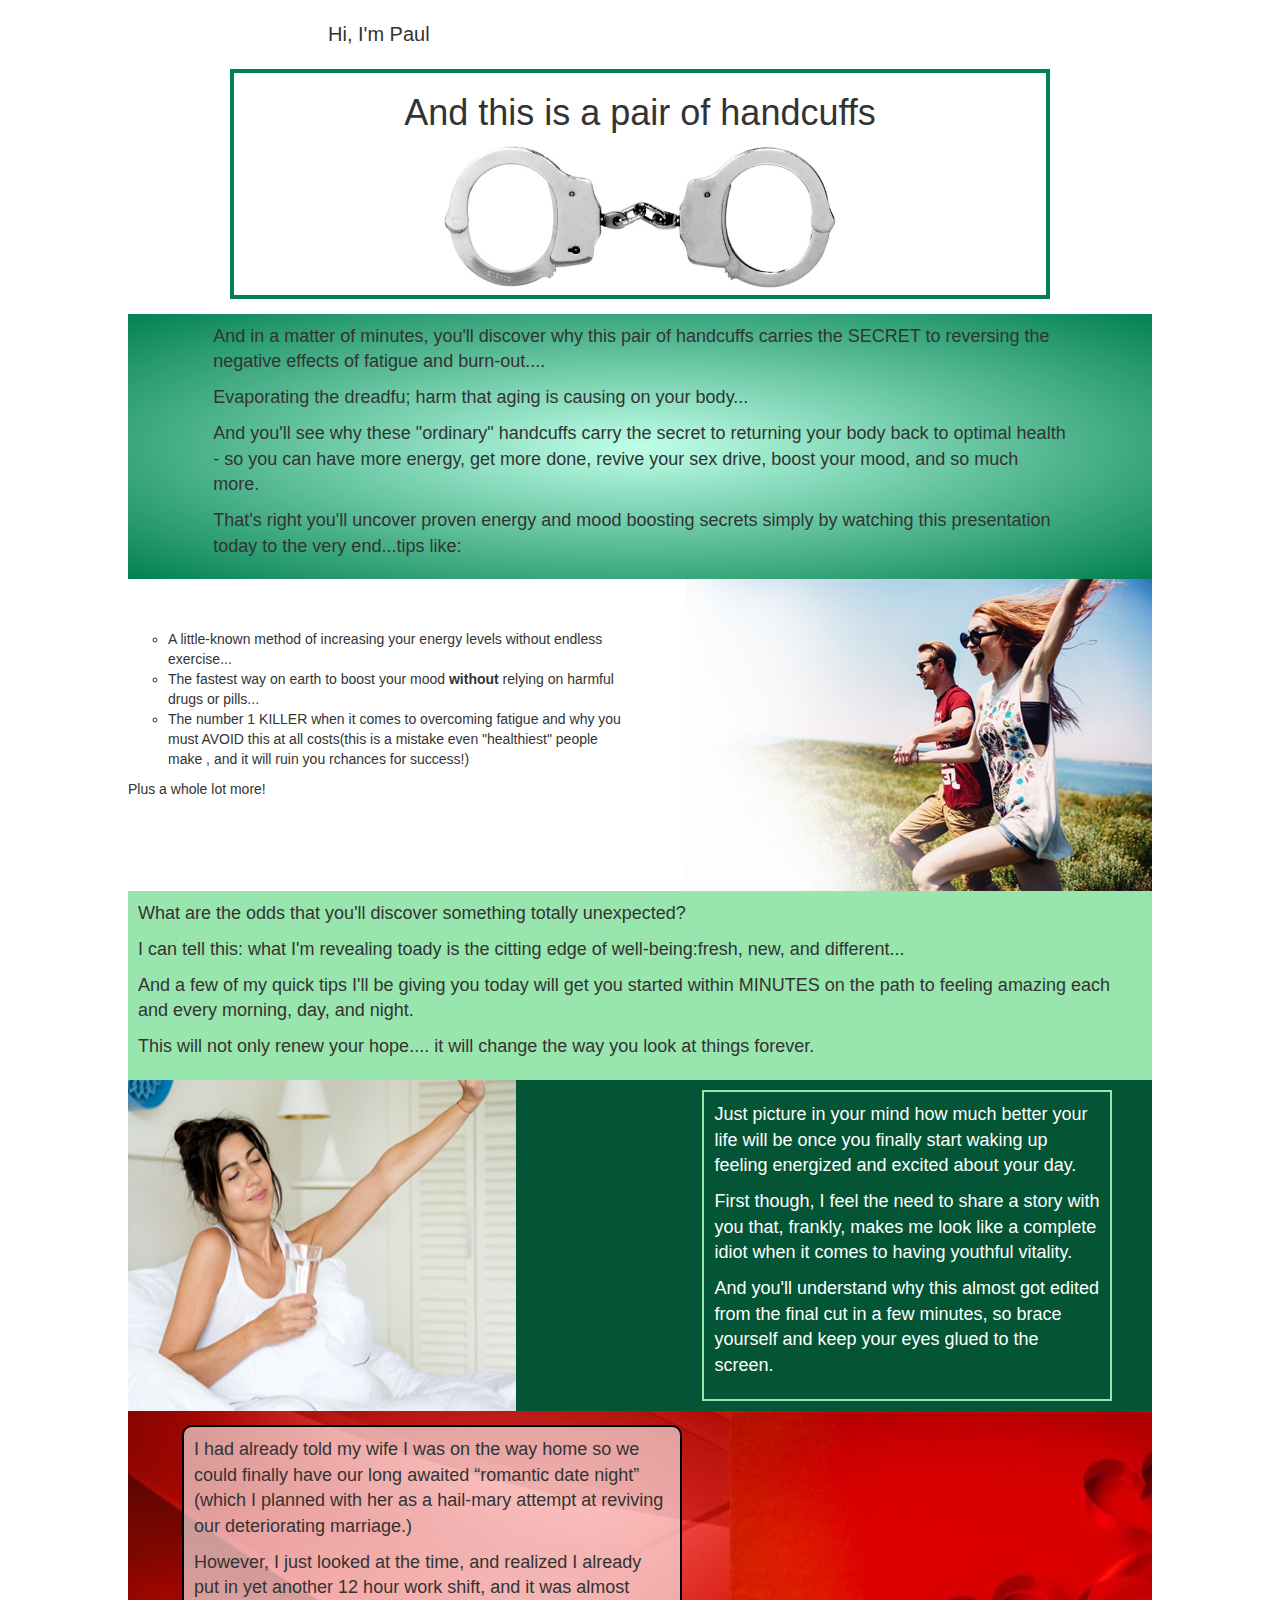
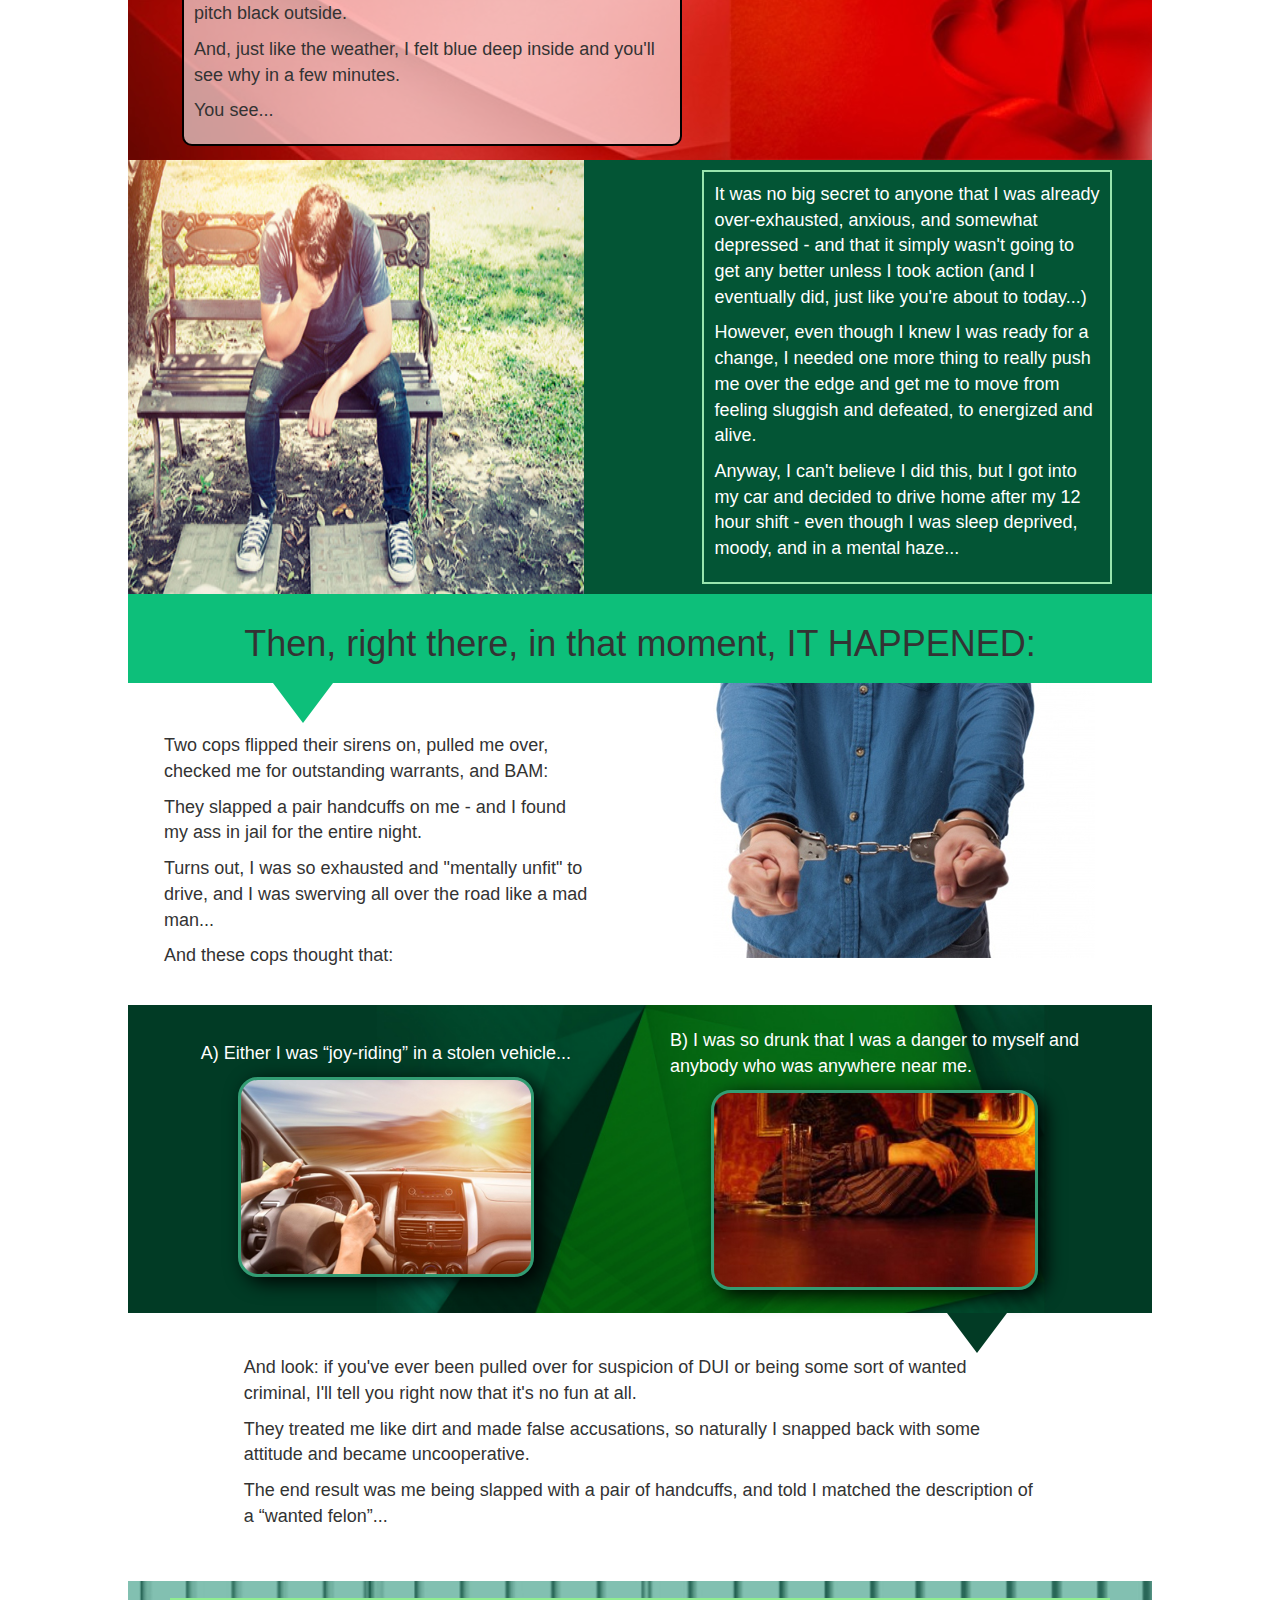
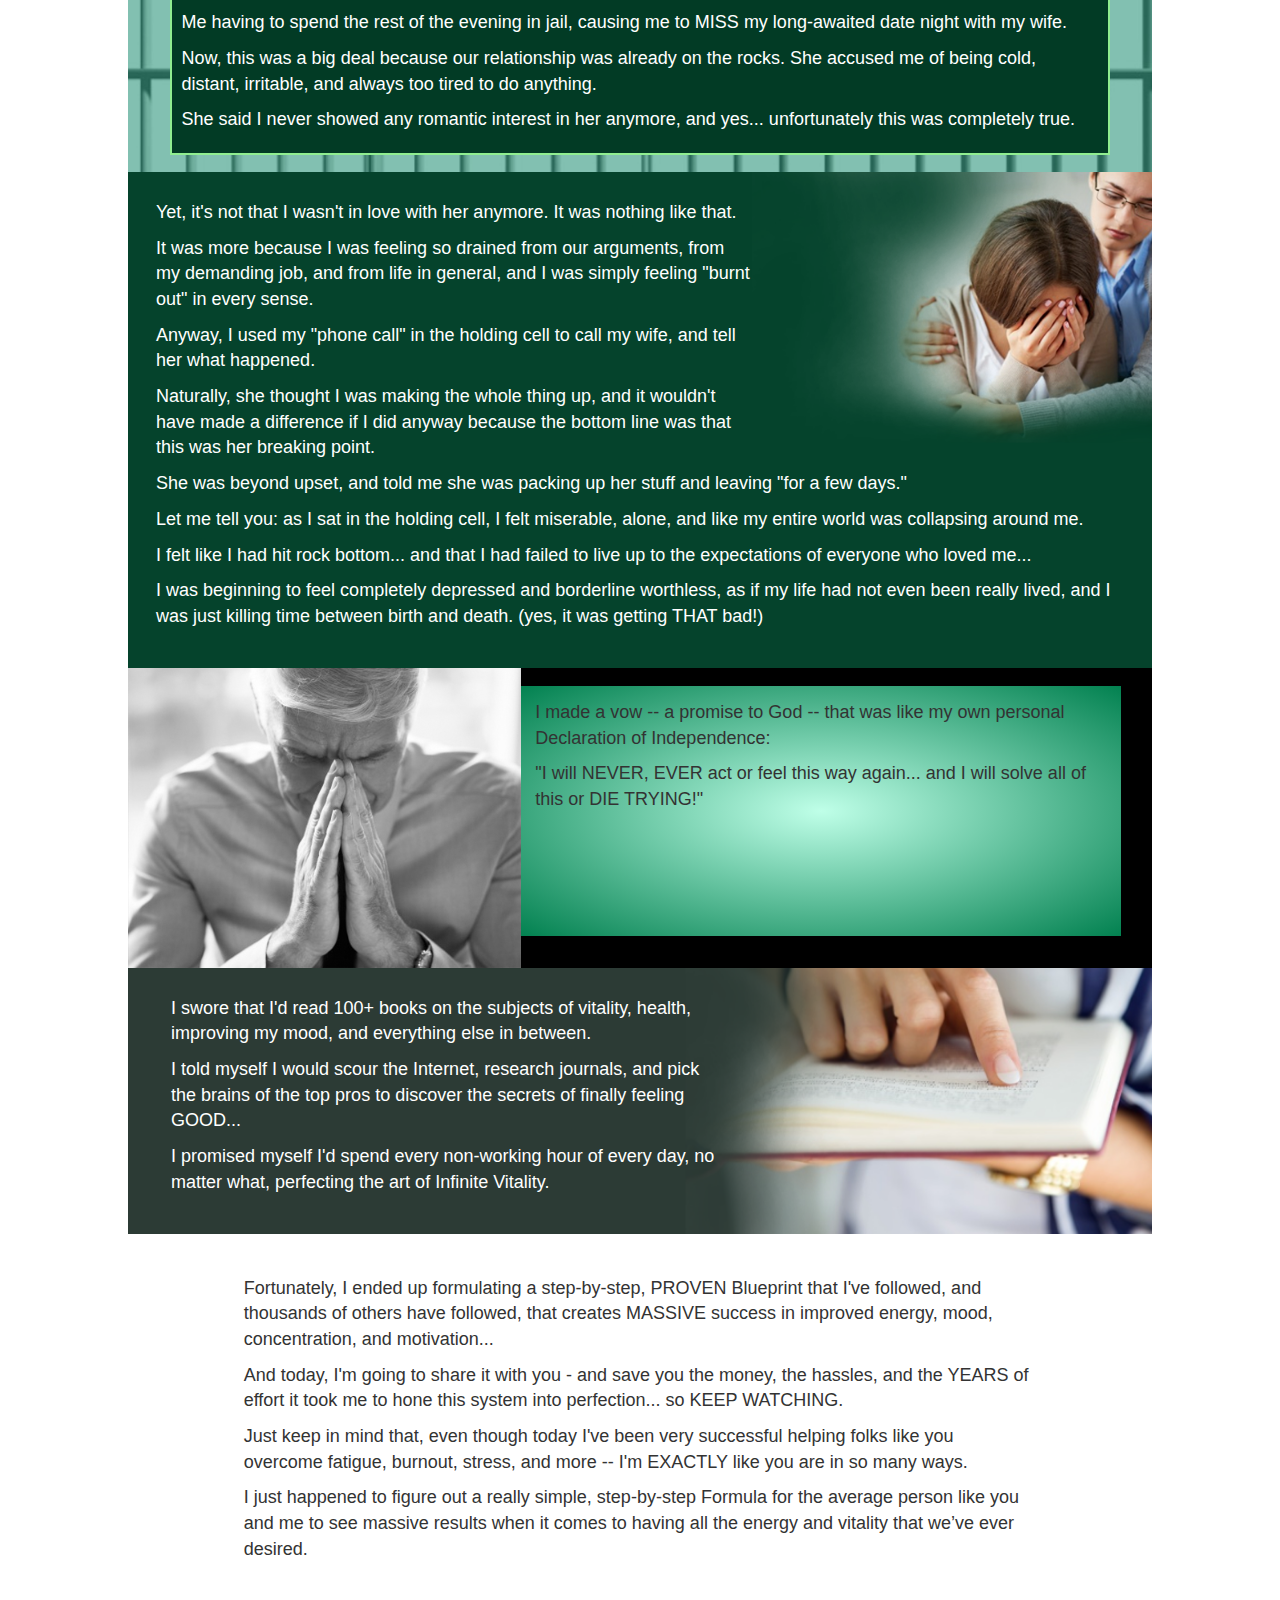
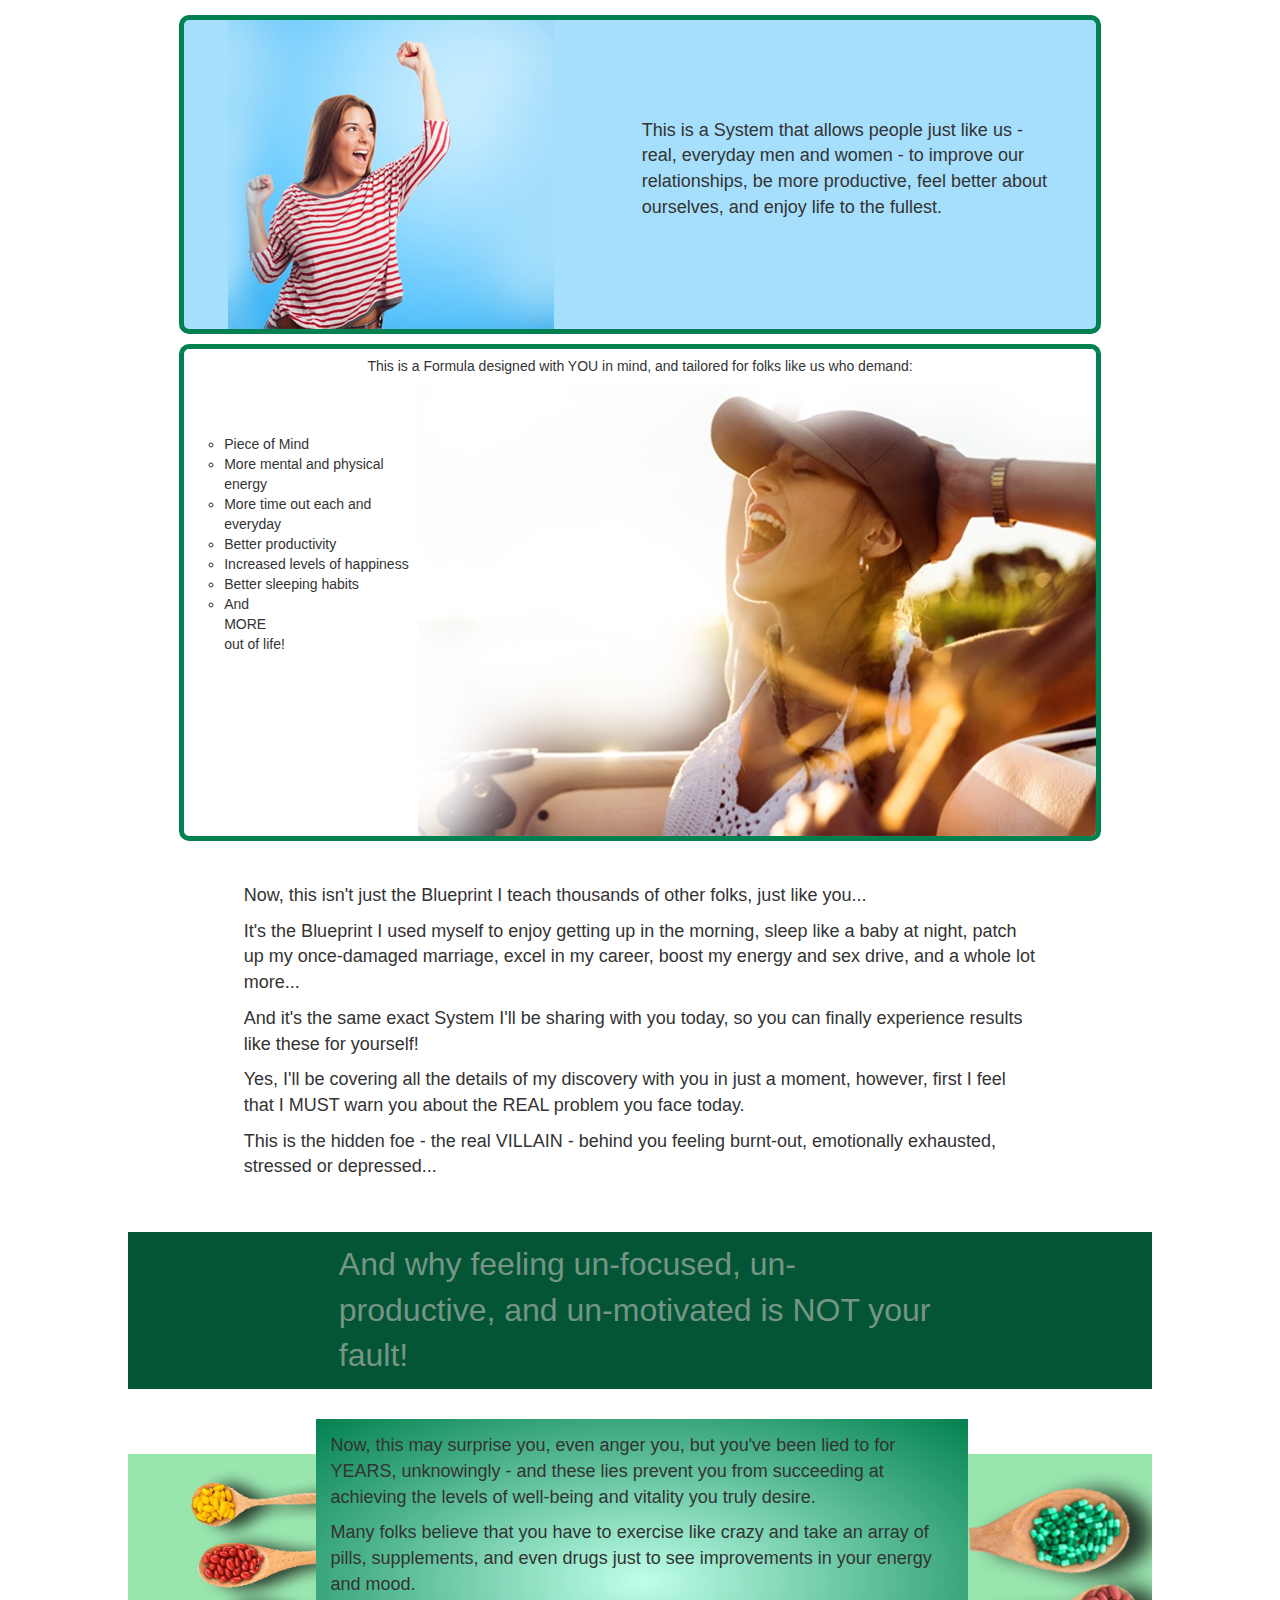
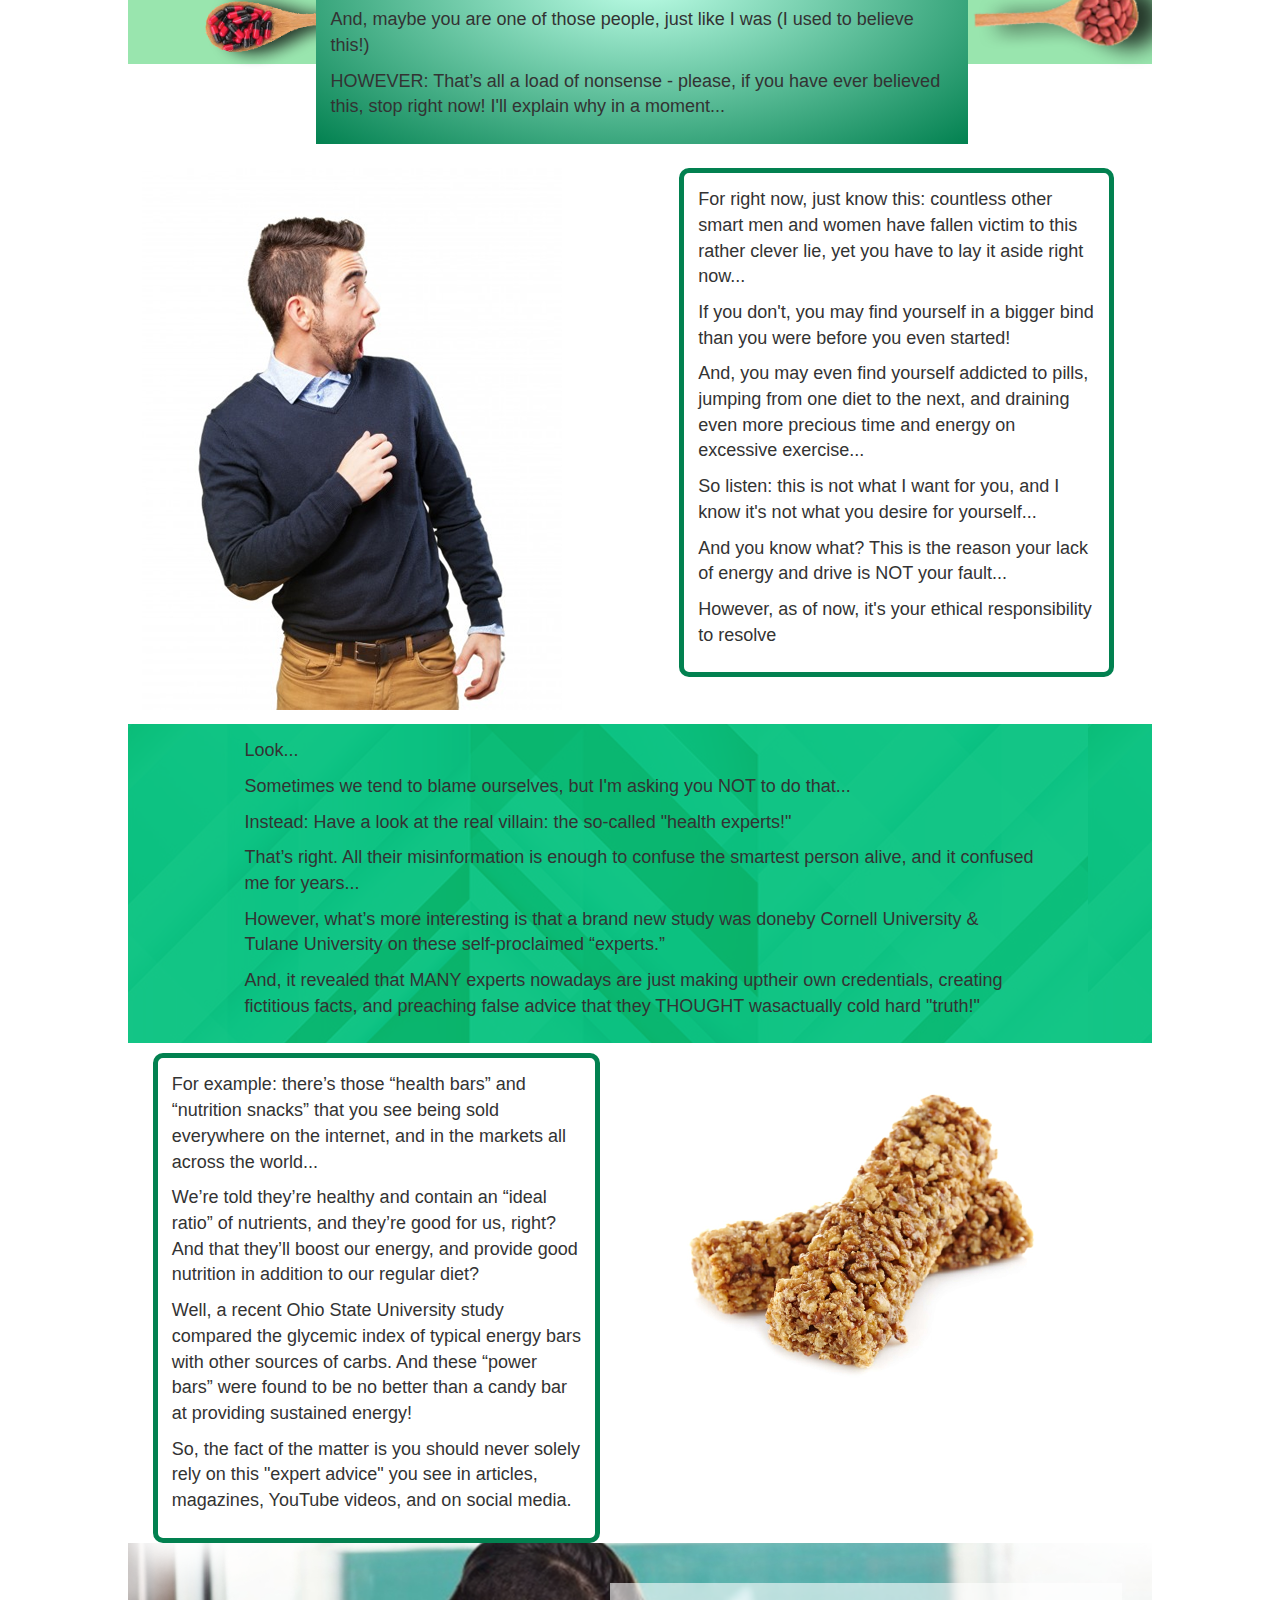
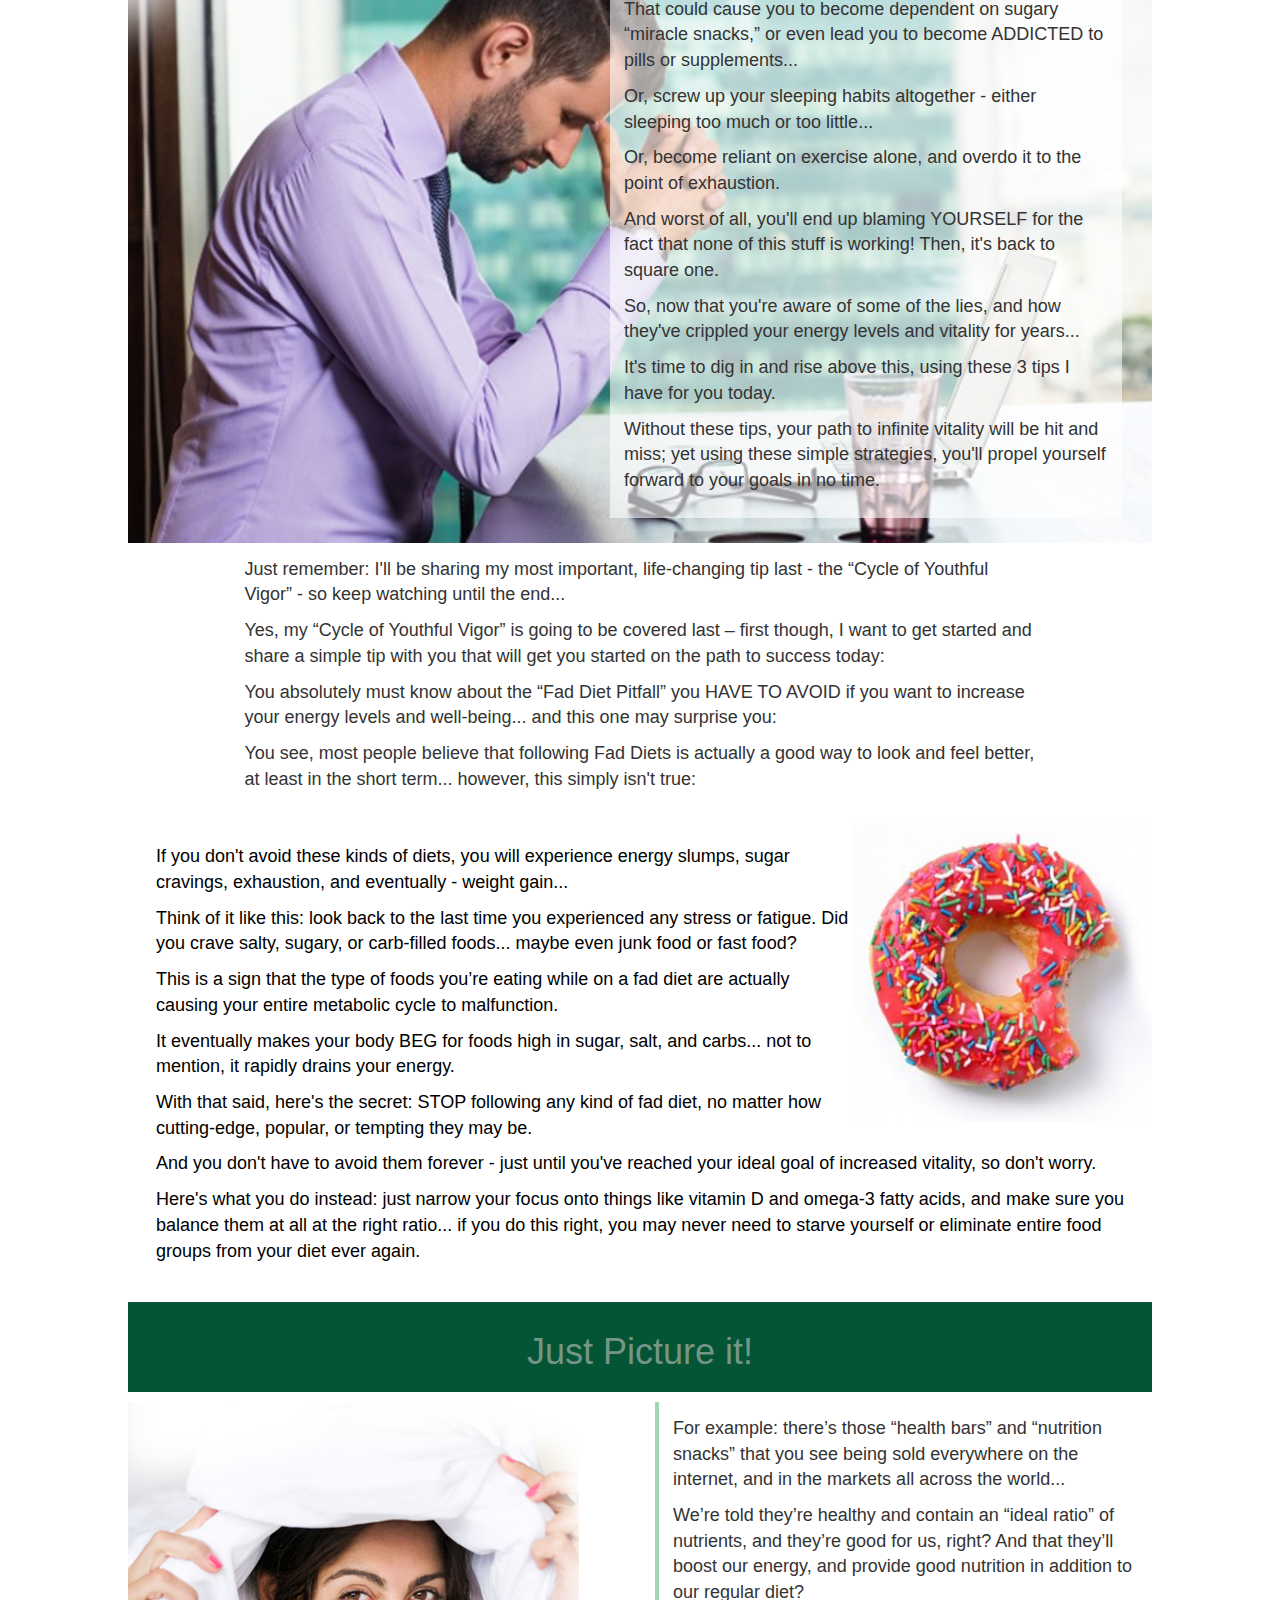
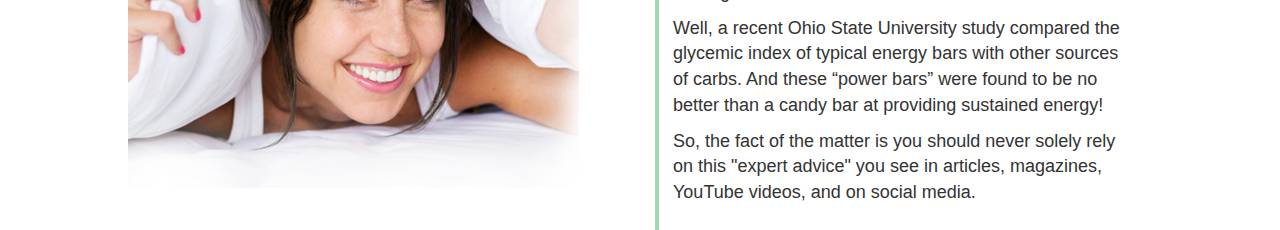
==== index.html @ 65fd3112 "finishes page 2" ====
<!DOCTYPE html>
<html>
  <head>
    <meta charset="utf-8">
    <link rel="stylesheet" href="https://maxcdn.bootstrapcdn.com/bootstrap/3.3.7/css/bootstrap.min.css" integrity="sha384-BVYiiSIFeK1dGmJRAkycuHAHRg32OmUcww7on3RYdg4Va+PmSTsz/K68vbdEjh4u" crossorigin="anonymous">
    <link rel="stylesheet" href="css/styles.css">
    <meta name="viewport" content="width=device-width, initial-scale=1.0">
    <title></title>
  </head>
  <body>
    <div class="page-container">
      <span id="paul">Hi, I'm Paul</span>
      <div class="cuffs-container">
        <h1>And this is a pair of handcuffs</h1>
        <img id="cuffs" src="img/cuffs.jpg">
      </div>
      <div class="content-cuffs-container">
        <div class="content-cuffs">
          <p>And in a matter of minutes, you'll discover why this pair of handcuffs carries the SECRET to reversing the negative effects of fatigue and burn-out....</p>
          <p>Evaporating the dreadfu; harm that aging is causing on your body...</p>
          <p>And you'll see why these "ordinary" handcuffs carry the secret to returning your body back to optimal health - so you can have more energy, get more done, revive your sex drive, boost your mood, and so much more.</p>
          <p>That's right you'll uncover proven energy and mood boosting secrets simply by watching this presentation today to the very end...tips like:</p>
        </div>
      </div>
      <div class="couples-container">
        <div class="row">
          <div class="col-sm-6">
            <ul>
              <li>A little-known method of increasing your energy levels without endless exercise...</li>
              <li>The fastest way on earth to boost your mood <b>without</b> relying on harmful drugs or pills...</li>
              <li>The number 1 KILLER when it comes to overcoming fatigue and why you must AVOID this at all costs(this is a mistake even "healthiest" people make , and it will ruin you rchances for success!)</li>
            </ul>
            <span id="plus">Plus a whole lot more!</span>
          </div>
          <div class="col-sm-6">
            <img id="couple" src="img/couple.jpg" alt="couple">
          </div>
        </div>
        <div class="content">
          <p>What are the odds that you'll discover something totally unexpected?</p>
          <p>I can tell this: what I'm revealing toady is the citting edge of well-being:fresh, new, and different...</p>
          <p>And a few of my quick tips I'll be giving you today will get you started within MINUTES on the path to feeling amazing each and every morning, day, and night.</p>
          <p>This will not only renew your hope.... it will change the way you look at things forever.</p>
        </div>
      </div>
      <div class="style1-box">
          <img src="img/woman.jpg" alt="">
        <div class="style1-box-content">
          <p>Just picture in your mind how much better your life will be once you finally start waking up feeling energized and excited about your day.<p/>
          <p>First though, I feel the need to share a story with you that, frankly, makes me look like a complete idiot when it comes to having youthful vitality.<p/>
          <p>And you'll understand why this almost got edited from the final cut in a few minutes, so brace yourself and keep your eyes glued to the screen.<p/>
        </div>
      </div>
        <div class="heart-container">
          <div class="heart-content">
            <p>I had already told my wife I was on the way home so we could finally have our long awaited “romantic date night” (which I planned with her as a hail-mary attempt at reviving our deteriorating marriage.)</p>
            <p>However, I just looked at the time, and realized I already put in yet another 12 hour work shift, and it was almost pitch black outside.</p>
            <p>And, just like the weather, I felt blue deep inside and you'll see why in a few minutes.</p>
            <p>You see...</p>
          </div>
        </div>
        <div class="style1-box">
            <img src="img/depressed-man-1.jpg" alt="">
          <div class="style1-box-content">
            <p>It was no big secret to anyone that I was already over-exhausted, anxious, and somewhat depressed - and that it simply wasn't going to get any better unless I took action (and I eventually did, just like you're about to today...)</p>

            <p>However, even though I knew I was ready for a change, I needed
            one more thing to really push me over the edge and get me to
            move from feeling sluggish and defeated, to energized and alive.</p>

            <p>Anyway, I can't believe I did this, but I got into my car and decided
            to drive home after my 12 hour shift - even though I was sleep
            deprived, moody, and in a mental haze...</p>
          </div>
        </div>
        <div id="ithappened">
          <h1>Then, right there, in that moment, IT HAPPENED:</h1>
        </div>
        <div class="row">
          <div class="col-sm-6">
            <div class="man-cuffs-content">
              <p>Two cops flipped their sirens on, pulled me over, checked me for outstanding warrants, and BAM:</p>
              <p>They slapped a pair handcuffs on me - and I found my ass in jail for the entire night.</p>
              <p>Turns out, I was so exhausted and "mentally unfit" to drive, and I was swerving all over the road like a mad man...</p>
              <p>And these cops thought that:</p>
            </div>
          </div>
          <div class="col-sm-6 man-cuffs">
            <img src="img/cuffs2.jpg" alt="A man in cuffs">
          </div>
        </div>
        <div class="choices">
          <div class="choiceA">
            <p>A) Either I was “joy-riding” in a stolen vehicle...</p>
            <div id="choiceA"></div>
          </div>
          <div class="choiceB">
            <p>B) I was so drunk that I was a danger to myself and<br> anybody who was anywhere near me.</p>
            <div id="choiceB"></div>
          </div>
        </div>
        <div class="plain-white-container">
          <div class="plain-white-content">
            <p>And look: if you've ever been pulled over for suspicion of DUI or being some sort of wanted criminal,
            I'll tell you right now that it's no fun at all.</p>
            <p>They treated me like dirt and made false accusations, so naturally I snapped back with some attitude
            and became uncooperative.</p>
            <p>The end result was me being slapped with a pair of handcuffs, and told I matched the description of
            a “wanted felon”...</p>
          </div>
        </div>
        <div class="bar-design-container">
          <div class="bar-design-content">
            <p>Me having to spend the rest of the evening in jail, causing me to MISS my long-awaited date night with my wife.</p>
            <p>Now, this was a big deal because our relationship was already on the rocks. She accused me of being cold, distant, irritable, and always too tired to do anything.</p>
            <p>She said I never showed any romantic interest in her anymore, and yes... unfortunately this was completely true.</p>
          </div>
        </div>
        <div class="style2-box-container">
          <div class="style2-box">
            <img id="crying-woman" src="img/woman-crying.png" alt="">
            <p>Yet, it's not that I wasn't in love with her anymore. It was nothing like that.</p>
            <p>It was more because I was feeling so drained from our arguments, from my demanding job, and from life in general, and I was simply feeling "burnt out" in every sense.</p>
            <p>Anyway, I used my "phone call" in the holding cell to call my wife, and tell her what happened.</p>
            <p>Naturally, she thought I was making the whole thing up, and it wouldn't have made a difference if I did anyway because the bottom line was that this was her breaking point.</p>
            <p>She was beyond upset, and told me she was packing up her stuff and leaving "for a few days."</p>
            <p>Let me tell you: as I sat in the holding cell, I felt miserable, alone, and like my entire world was collapsing around me.</p>
            <p>I felt like I had hit rock bottom... and that I had failed to live up to the expectations of everyone who loved me...</p>
            <p>I was beginning to feel completely depressed and borderline worthless, as if my life had not even been really lived, and I was just killing time between birth and death. (yes, it was getting THAT bad!)</p>
          </div>
        </div>
        <div class="praying-man-container">
          <div id="praying-man"></div>
          <div class="praying-man-content">
            <p>I made a vow -- a promise to God -- that was like my own
              personal Declaration of Independence:<p>
            <p>"I will NEVER, EVER act or feel this way again... and I will solve all of this or DIE TRYING!"<p>
          </div>
        </div>
        <div class="hands-reading">
          <div id="hand-content">
            <div id="empty-block"></div>
            <p>I swore that I'd read 100+ books on the subjects of vitality, health, improving my mood, and everything else in between.</p>
            <p>I told myself I would scour the Internet, research journals, and pick the brains of the top pros to discover the secrets of finally feeling GOOD...</p>
            <p>I promised myself I'd spend every non-working hour of every day, no matter what, perfecting the art of Infinite Vitality.</p>
          </div>
        </div>
        <div class="plain-white-container">
          <div class="plain-white-content">
            <p>Fortunately, I ended up formulating a step-by-step, PROVEN Blueprint that I've followed, and thousands of others have followed, that creates MASSIVE success in improved energy, mood, concentration, and motivation...</p>
            <p>And today, I'm going to share it with you - and save you the money, the hassles, and the YEARS of effort it took me to hone this system into perfection... so KEEP WATCHING.</p>
            <p>Just keep in mind that, even though today I've been very successful helping folks like you overcome fatigue, burnout, stress, and more -- I'm EXACTLY like you are in so many ways.</p>
            <p>I just happened to figure out a really simple, step-by-step Formula for the average person like you and me to see massive results when it comes to having all the energy and vitality that we’ve ever desired.</p>
          </div>
        </div>
        <div id="blue" class="main-rounded-container">
          <img id="woman-celebrating" src="img/woman-celebrating.png" alt="">
          <div class="woman-celebrating-1">
            <p>This is a System that allows people just like us - real, everyday men and women - to improve our relationships, be more productive, feel better about ourselves, and enjoy life to the fullest.
          </div>
        </div>
        <div class="main-rounded-container">
          <h5 style="text-align: center;">This is a Formula designed with YOU in mind, and tailored for folks like us who demand:</h5>
          <div class="woman-yelling">
            <ul>
              <li>Piece of Mind</li>
              <li>More mental and physical energy</li>
              <li>More time out each and everyday</li>
              <li>Better productivity</li>
              <li>Increased levels of happiness</li>
              <li>Better sleeping habits</li>
              <li>And <br>MORE</br> out of life!</li>
            </ul>
            <img src="img/woman-yelling.png" alt="a woman yelling">
          </div>
        </div>
        <div class="plain-white-container">
          <div class="plain-white-content">
            <p>Now, this isn't just the Blueprint I teach thousands of other folks, just like you...</p>
            <p>It's the Blueprint I used myself to enjoy getting up in the morning, sleep like a baby at night, patch up
            my once-damaged marriage, excel in my career, boost my energy and sex drive, and a whole lot more...</p>
            <p>And it's the same exact System I'll be sharing with you today, so you can finally experience results like these for yourself!</p>
            <p>Yes, I'll be covering all the details of my discovery with you in just a moment, however, first I feel that I MUST warn you about the REAL problem you face today.</p>
            <p>This is the hidden foe - the real VILLAIN - behind you feeling burnt-out, emotionally exhausted, stressed or depressed...</p>
          </div>
        </div>
        <div class="content green">
          <div id="why">And why feeling un-focused, un-productive, and un-motivated is NOT your fault!</div>
        </div>
        <div class="spoons-container">
          <div id="green-box"></div>
          <div class="spoons">
            <img id="spoon-1" src="img/spoons-1.png" width="300px" height="200px" alt="">
            <div class="spoons-content">
              <p>Now, this may surprise you, even anger you, but you've been lied to for YEARS, unknowingly - and these lies prevent you from succeeding at achieving the levels of well-being and vitality you truly desire.</p>
              <p>Many folks believe that you have to exercise like crazy and take an array of pills, supplements, and even drugs just to see improvements in your energy and mood.</p>
              <p>And, maybe you are one of those people, just like I was (I used to believe this!)</p>
              <p>HOWEVER: That’s all a load of nonsense - please, if you have ever believed this, stop right now! I'll explain why in a moment...</p>
            </div>
            <img id="spoon-2" src="img/spoons-2.png" width="400px" height="200px" alt="">
          </div>
        </div>
        <div class="man-surprised">
          <div class="row">
            <div class="col-sm-6">
              <img src="img/surprised-man.png" alt="a surprised man">
            </div>
            <div class="col-sm-6">
              <div class="main-rounded-container man-content" style="padding: 1em;">
                <p>For right now, just know this: countless other smart men and women have fallen victim to this rather clever lie, yet you have to lay it aside right now...<p>
                <p>If you don't, you may find yourself in a bigger bind than you were before you even started!<p>
                <p>And, you may even find yourself addicted to pills, jumping from one diet to the next, and draining even more precious time and energy on excessive exercise...<p>
                <p>So listen: this is not what I want for you, and I know it's not what you desire for yourself...<p>
                <p>And you know what? This is the reason your lack of energy and drive is NOT your fault...<p>
                <p>However, as of now, it's your ethical responsibility to resolve<p>
              </div>
            </div>
          </div>
        </div>
        <div class="green-design-bg">
          <div class="green-design-content">
            <p>Look...</p>
            <p>Sometimes we tend to blame ourselves, but I'm asking you NOT to do that...</p>
            <p>Instead: Have a look at the real villain: the so-called "health experts!"</p>
            <p>That’s right. All their misinformation is enough to confuse the smartest person alive, and it confused me for years...</p>
            <p>However, what’s more interesting is that a brand new study was doneby Cornell University & Tulane University on these self-proclaimed “experts.”</p>
            <p>And, it revealed that MANY experts nowadays are just making uptheir own credentials, creating fictitious facts, and preaching false advice that they THOUGHT wasactually cold hard "truth!"</p>
            </div>
        </div>
        <div class="row" style="margin-top: 10px;">
          <div class="col-sm-6">
            <div class="main-rounded-container man-content" style="padding: 1em;">
              <p>For example: there’s those “health bars” and “nutrition snacks” that you see being sold everywhere on the internet, and in the markets all across the world...</p>
              <p>We’re told they’re healthy and contain an “ideal ratio” of nutrients, and they’re good for us, right? And that they’ll boost our energy, and provide good nutrition in addition to our regular diet?</p>
              <p>Well, a recent Ohio State University study compared the glycemic index of typical energy bars with other sources of carbs. And these “power bars” were found to be no better than a candy bar at providing sustained energy!</p>
              <p>So, the fact of the matter is you should never solely rely on this "expert advice" you see in articles, magazines, YouTube videos, and on social media.</p>
            </div>
          </div>
          <div class="col-sm-6">
            <img src="img/granola-bar.png" alt="a granola bar">
          </div>
        </div>
        <div class="frustrated-man">
          <div class="frustrated-man-content">
            <p>That could cause you to become dependent on sugary “miracle snacks,” or even lead you to become ADDICTED to pills or supplements...</p>
            <p>Or, screw up your sleeping habits altogether   - either sleeping too much or too little...</p>
            <p>Or, become reliant on exercise alone, and overdo it to the point of exhaustion. </p>
            <p>And worst of all, you'll end up blaming YOURSELF for the fact that none of this stuff is working! Then, it's back to square one.</p>
            <p>So, now that you're aware of some of the lies, and how they've crippled your energy levels and vitality for years...</p>
            <p>It's time to dig in and rise above this, using these 3 tips I have for you today.</p>
            <p>Without these tips, your path to infinite vitality will be hit and miss; yet using these simple strategies, you'll propel yourself forward to your goals in no time.</p>
          </div>
        </div>
        <div class="green-design-3">
          <div class="green-design-content">
            <p>Just remember: I'll be sharing my most important, life-changing tip last - the “Cycle of Youthful Vigor” - so keep watching until the end...<p>
              <p>Yes, my “Cycle of Youthful Vigor” is going to be covered last – first though, I want to get started and share a simple tip with you that will get you started on the path to success today:</p>
              <p>You absolutely must know about the “Fad Diet Pitfall” you HAVE TO AVOID if you want to increase your energy levels and well-being... and this one may surprise you:</p>
              <p>You see, most people believe that following Fad Diets is actually a good way to look and feel better, at least in the short term... however, this simply isn't true:</p>
            </div>
        </div>
        <div class="style2-box-container">
          <div class="style2-box" style="background: white; color:black;">
            <img id="dougnut" src="img/dougnut.png" alt="">
            <p>If you don't avoid these kinds of diets, you will experience energy slumps, sugar cravings, exhaustion, and eventually - weight gain...</p>
            <p>Think of it like this: look back to the last time you experienced any stress or fatigue. Did you crave salty, sugary, or carb-filled foods... maybe even junk food or fast food?</p>
            <p>This is a sign that the type of foods you’re eating while on a fad diet are actually causing your entire metabolic cycle to malfunction.</p>
            <p>It eventually makes your body BEG for foods high in sugar, salt, and carbs... not to mention, it rapidly drains your energy.</p>
            <p>With that said, here's the secret: STOP following any kind of fad diet, no matter how cutting-edge, popular, or tempting they may be.</p>
            <p>And you don't have to avoid them forever - just until you've reached your ideal goal of increased vitality, so don't worry.</p>
            <p>Here's what you do instead: just narrow your focus onto things like vitamin D and omega-3 fatty acids, and make sure you balance them at all at the right ratio... if you do this right, you may never need to starve yourself or eliminate entire food groups from your diet ever again.</p>
          </div>
        </div>
        <div class="content green">
          <h1>Just Picture it!</h1>
        </div>
        <div class="row" style="margin-top: 10px;">
            <div class="col-sm-6">
              <img src="img/woman-under-sheets.png" alt="a woman under sheets">
            </div>
            <div class="col-sm-6">
            <div style="padding: 1em; border-left: solid 4px #a2d8b1;" >
              <p>For example: there’s those “health bars” and “nutrition snacks” that you see being sold everywhere on the internet, and in the markets all across the world...</p>
              <p>We’re told they’re healthy and contain an “ideal ratio” of nutrients, and they’re good for us, right? And that they’ll boost our energy, and provide good nutrition in addition to our regular diet?</p>
              <p>Well, a recent Ohio State University study compared the glycemic index of typical energy bars with other sources of carbs. And these “power bars” were found to be no better than a candy bar at providing sustained energy!</p>
              <p>So, the fact of the matter is you should never solely rely on this "expert advice" you see in articles, magazines, YouTube videos, and on social media.</p>
            </div>
          </div>
        </div>
      </div>
  </body>
</html>
---- css/styles.css ----
body{
  margin: 0;
  padding: 0;
}
h1 {
   text-align: center;
}
ul {
  margin-top: 50px;
}
li {
  list-style: circle;
}
p {
  font-size: 18px;
}
.page-container {
  width: 100%;
  max-width: 1024px;
  margin: auto;
}
.cuffs-container {
  border: solid 4px #028150;
  width: 80%;
  margin: auto;
  margin-bottom: 15px;
}
.cuffs-container img {
  width: 80%;
  max-width: 400px;
  display: block;
  margin: auto;
}
.content-cuffs-container {
  width: 100%;
  background:radial-gradient(ellipse at center, rgba(191,255,232,1) 0%, rgba(2,129,80,1) 100%);
  padding: 10px;
}
.content-cuffs {
  width: 85%;
  margin: auto;
  font-weight: 500;
}
.content {
  padding: 10px;
  background-color: #99e5ae;
}
.heart-container {
  background: url('../img/heart-bg.jpg');
  background-position: center;
  background-size: cover;
  width: 100%;
  padding: 1em;
}
.heart-content {
  background-color: rgba(255,255,255,0.6);
  border-radius: 10px;
  border: 2px solid black;
  width: 500px;
  margin-left: 40px;
  padding: 10px;
}
.style1-box {
  background-color: #035535;
  display: flex;
  justify-content: space-between;
  flex-wrap: wrap;
}
.style1-box-content {
  width: 40%;
  max-width: 500px;
  height: 100%;
  margin: 10px;
  margin-right: 40px;
  color: white;
  border: solid 2px #99e5ae;
  padding: 10px;
}
.man-cuffs-content {
  margin: 2em;
  margin-top: 50px;
  font-size: 18px;
  font-weight: 500;
}
.man-cuffs img {
  display: block;
  margin: auto;
}
.choices {
  position: relative;
  padding: 1.3em;
  width: 100%;
  height: 100%;
  background: url('../img/green-bg.jpg');
  background-position: center;
  background-size: cover;
  font-size: 18px;
  color: white;
  display: flex;
  justify-content: space-around;
  align-items: center;
}
.choices span {
  width: 400px;
}
.choices:before {
  content:"";
  position: absolute;
  left: 80%;
  top: 100%;
  width: 30px;
  height: 30px;
  border-left: 30px solid transparent;
  border-right: 30px solid transparent;
  border-top: 40px solid #023b25;
}
.plain-white-container {
  width: 100%;
  padding: 1.5em;
}
.plain-white-content {
  width: 85%;
  margin: auto;
  padding: 1.5em;
}
.bar-design-container {
  background: url('../img/bar-design-bg-2.jpg');
  background-position: center;
  background-size: cover;
  padding: 1.2em;
}
.bar-design-content {
  margin: auto;
  width: 95%;
  color: white;
  background-color: #023b25;
  border: solid 2px lightgreen;
  padding: 10px;
}
.style2-box-container {
  background-color: #05432c;
  overflow: auto;
  width: 100%;
}
.style2-box {
  color: white;
  padding: 2em;
  float: left;
}
.praying-man-container {
  width: 100%;
  background-color: black;
  display: flex;
  justify-content: space-between;
}
.praying-man-content {
  max-width: 600px;
  height: 250px;
  padding: 1em;
  margin-right: 3%;
  margin-top: 1.3em;
  background:radial-gradient(ellipse at center, rgba(191,255,232,1) 0%, rgba(2,129,80,1) 100%);
}
.hands-reading {
  padding: 1em;
  background: url('../img/hands-reading.png');
  background-position: center;
  background-size: cover;
  overflow: auto;
  color: white;
}
.main-rounded-container {
  width: 90%;
  margin: auto;
  border-radius: 10px;
  border: solid 5px #028150;
  overflow: auto;
}
.woman-celebrating-1 {
  width: 45%;
}
.woman-yelling {
  display: flex;
  justify-content: space-between;
}
.green {
  background-color: #035535;
  color: #769586;
}
.spoons-container {
  width: 100%;
}
.spoons {
  width: 100%;
  margin-top: -180px;
  display: flex;
  justify-content: center;
}
.spoons img {
  margin-top: 50px;
}
.spoons-content {
  background:radial-gradient(ellipse at center, rgba(191,255,232,1) 0%, rgba(2,129,80,1) 100%);
  padding: 1em;
}
.man-surprised {
  margin-top: 10px;
  padding: 1em;
}
.green-design-bg {
  width: 100%;
  background: url('../img/green-design-2.png');
}
.green-design-content {
  width: 80%;
  padding: 1em;
  margin: auto;
}
.frustrated-man {
  width: 100%;
  height: 600px;
  background: url('../img/frustrated-man.png');
  background-position: center;
  background-size: cover;
}
.frustrated-man-content {
  width: 50%;
  padding: 1em;
  background-color: rgba(255, 255, 255, .6);
  float: right;
  margin-top:40px;
  margin-right: 30px;
}
/*#bar-design {
  position: relative;
  top: 0;
  opacity: .4;
  width: 100%;
}*/
#ithappened {
  width: 100%;
  background-color: #0dbf7a;
  padding: 10px;
  position: relative;
}
#ithappened:before {
  content:"";
  position: absolute;
  right: 80%;
  top: 100%;
  width: 30px;
  height: 30px;
  border-left: 30px solid transparent;
  border-right: 30px solid transparent;
  border-top: 40px solid #0dbf7a;
}
#cuffs {
  margin: auto;
  width: 100%;
  display: block;
}
#paul {
  display: block;
  font-size: 20px;
  margin: 20px;
  margin-left: 200px;
}
#couple {
  float: right;
}
#choiceA {
  width: 80%;
  height: 200px;
  border-radius: 20px;
  border: solid 3px #329c73;
  margin: auto;
  display: flex;
  justify-content: center;
  box-shadow: 7px 5px 20px 0px black;
  background: url('../img/driving.jpg');
  background-position: center;
  background-size: cover;
}
#choiceB {
  width: 80%;
  height: 200px;
  border-radius: 20px;
  border: solid 3px #329c73;
  margin: auto;
  box-shadow: 7px 5px 20px 0px black;
  background: url('../img/depressed-man-3.png');
  background-position: center;
  background-size: cover;
}
#crying-woman {
  margin-top: -2em;
  margin-right: -2em;
  float: right;
  width: 400px;
}
#praying-man {
  width: 40%;
  max-width: 800px;
  height: 300px;
  background: url('../img/praying-man.jpg');
  background-position: bottom;
  background-size: cover;
}
#hand-content {
  margin-left: 15px;
  padding: 1em;
}
#empty-block {
  width: 400px;
  height: 200px;
  float: right;
}
#blue {
  background-color: #a6dffc;
  display: flex;
  justify-content: space-around;
  align-items: center;
  margin-bottom: 10px;
}
#why {
  font-size: 32px;
  width: 60%;
  margin: auto;
}
#spoon-1 {
  position: relative;
  left: 57px;
  z-index: -1;
}
#spoon-2 {
  position: relative;
  z-index: -1;
}
#green-box {
  width: 100%;
  height: 210px;
  position: relative;
  top: 65px;
  z-index: -2;
  background-color: #99e5ae;
}
#dougnut {
  margin-top: -2em;
  margin-right: -2em;
  float: right;
  width: 300px;
}
/*#woman-celebrating {
  float: left;
}*/
@media screen and (max-width: 700px) {
  #spoon-1 {
    display: none
  }
  #spoon-2 {
    display: none;
  }
}
@media screen and (max-width: 500px) {
  body {
    width: 100%;
    max-width: 500px;
    margin: auto;
  }
  img {
    width: 100%
  }
  .style1-box-content {
    width: 100%;
    max-width: 350px;
    margin: auto;
    margin: 10px;
  }
  .heart-content {
    width: 100%;
    margin: 0;
  }
  .choices {
    flex-direction: column;
  }
  .praying-man-container {
    flex-direction: column;
  }
  .praying-man-content {
    width: 100%;
    max-width: none;
    margin: none;
  }
  .woman-celebrating-1 {
    width: 100%;
  }
  .woman-yelling {
    flex-direction: column;
  }
  .man-content {
    width: 100%;
  }
  .man-surprised {
    flex-direction: column;
  }
  #praying-man {
    width: 100%;
    max-width: none;
  }
  #crying-woman {
    width: 100%;
  }
  #empty-block {
    display: none;
  }
  #blue {
    flex-direction: column;
  }
  #why {
    width: 100%;
  }
}
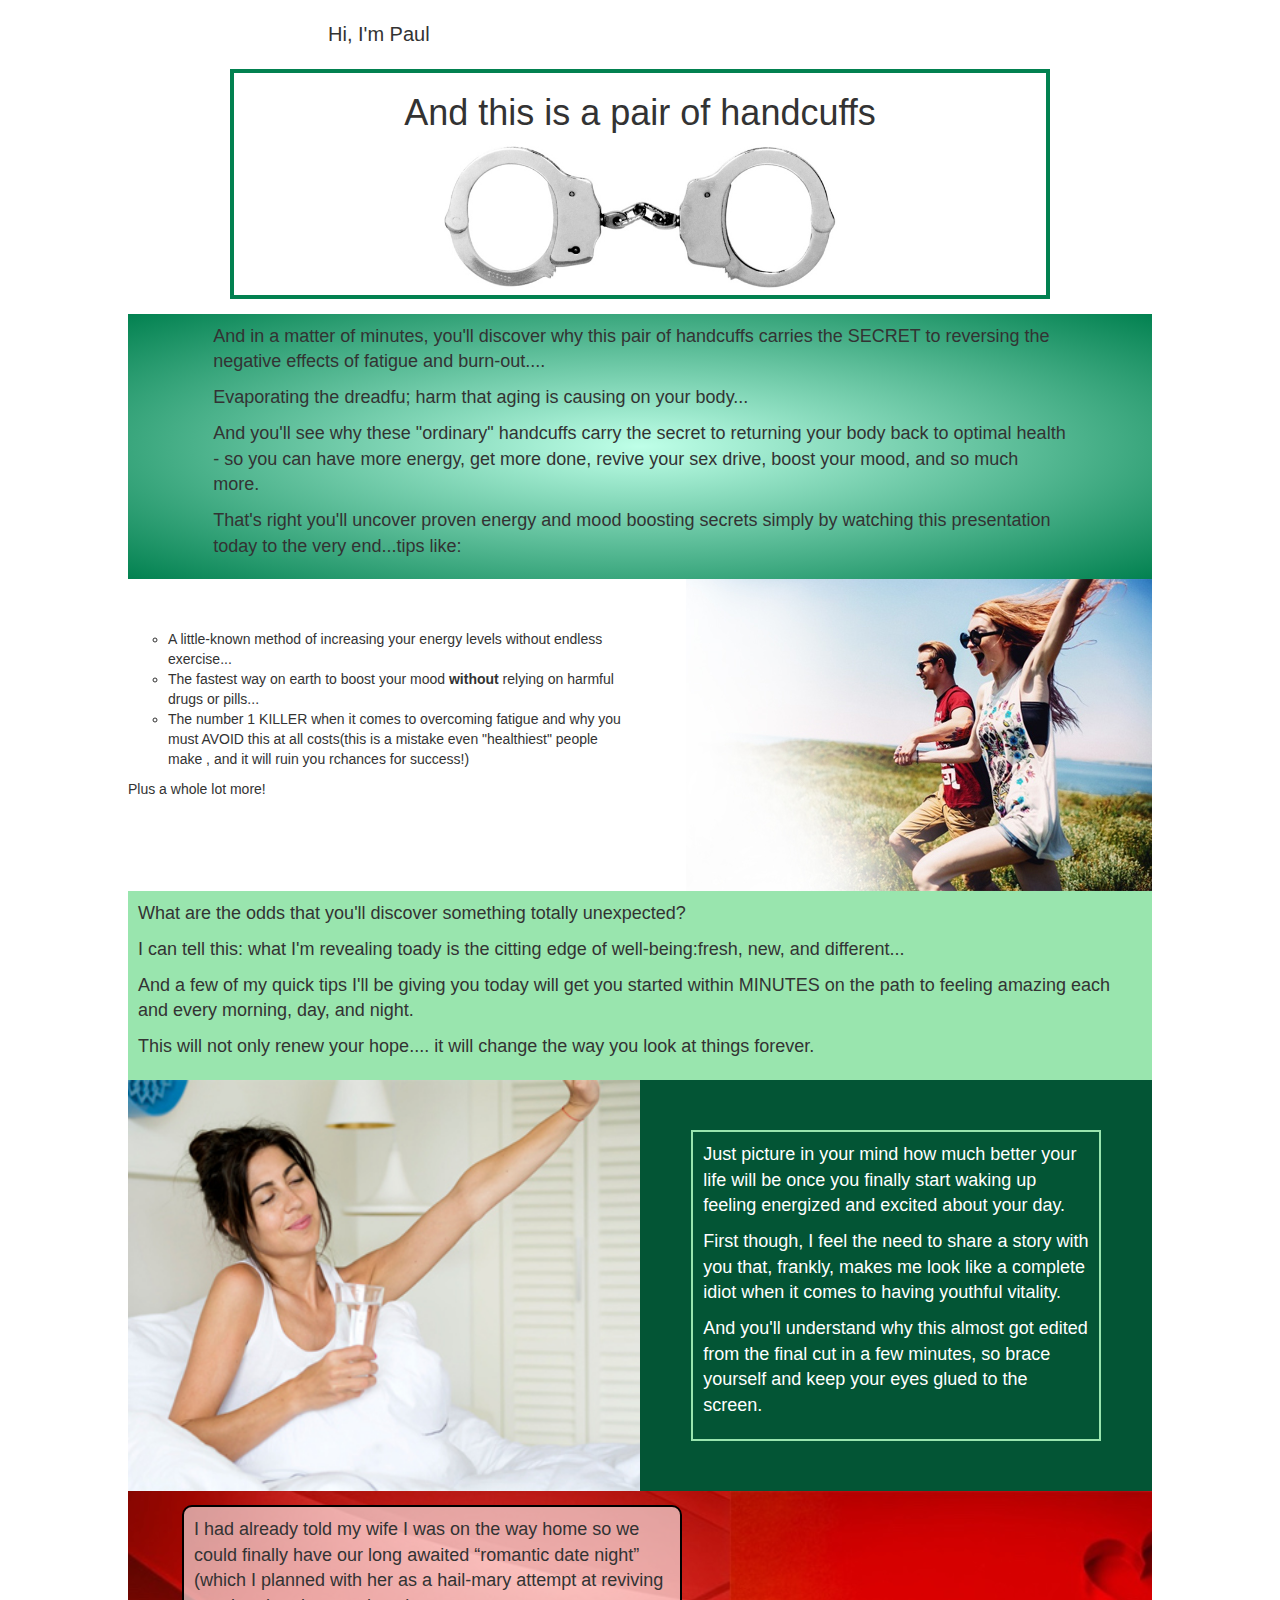
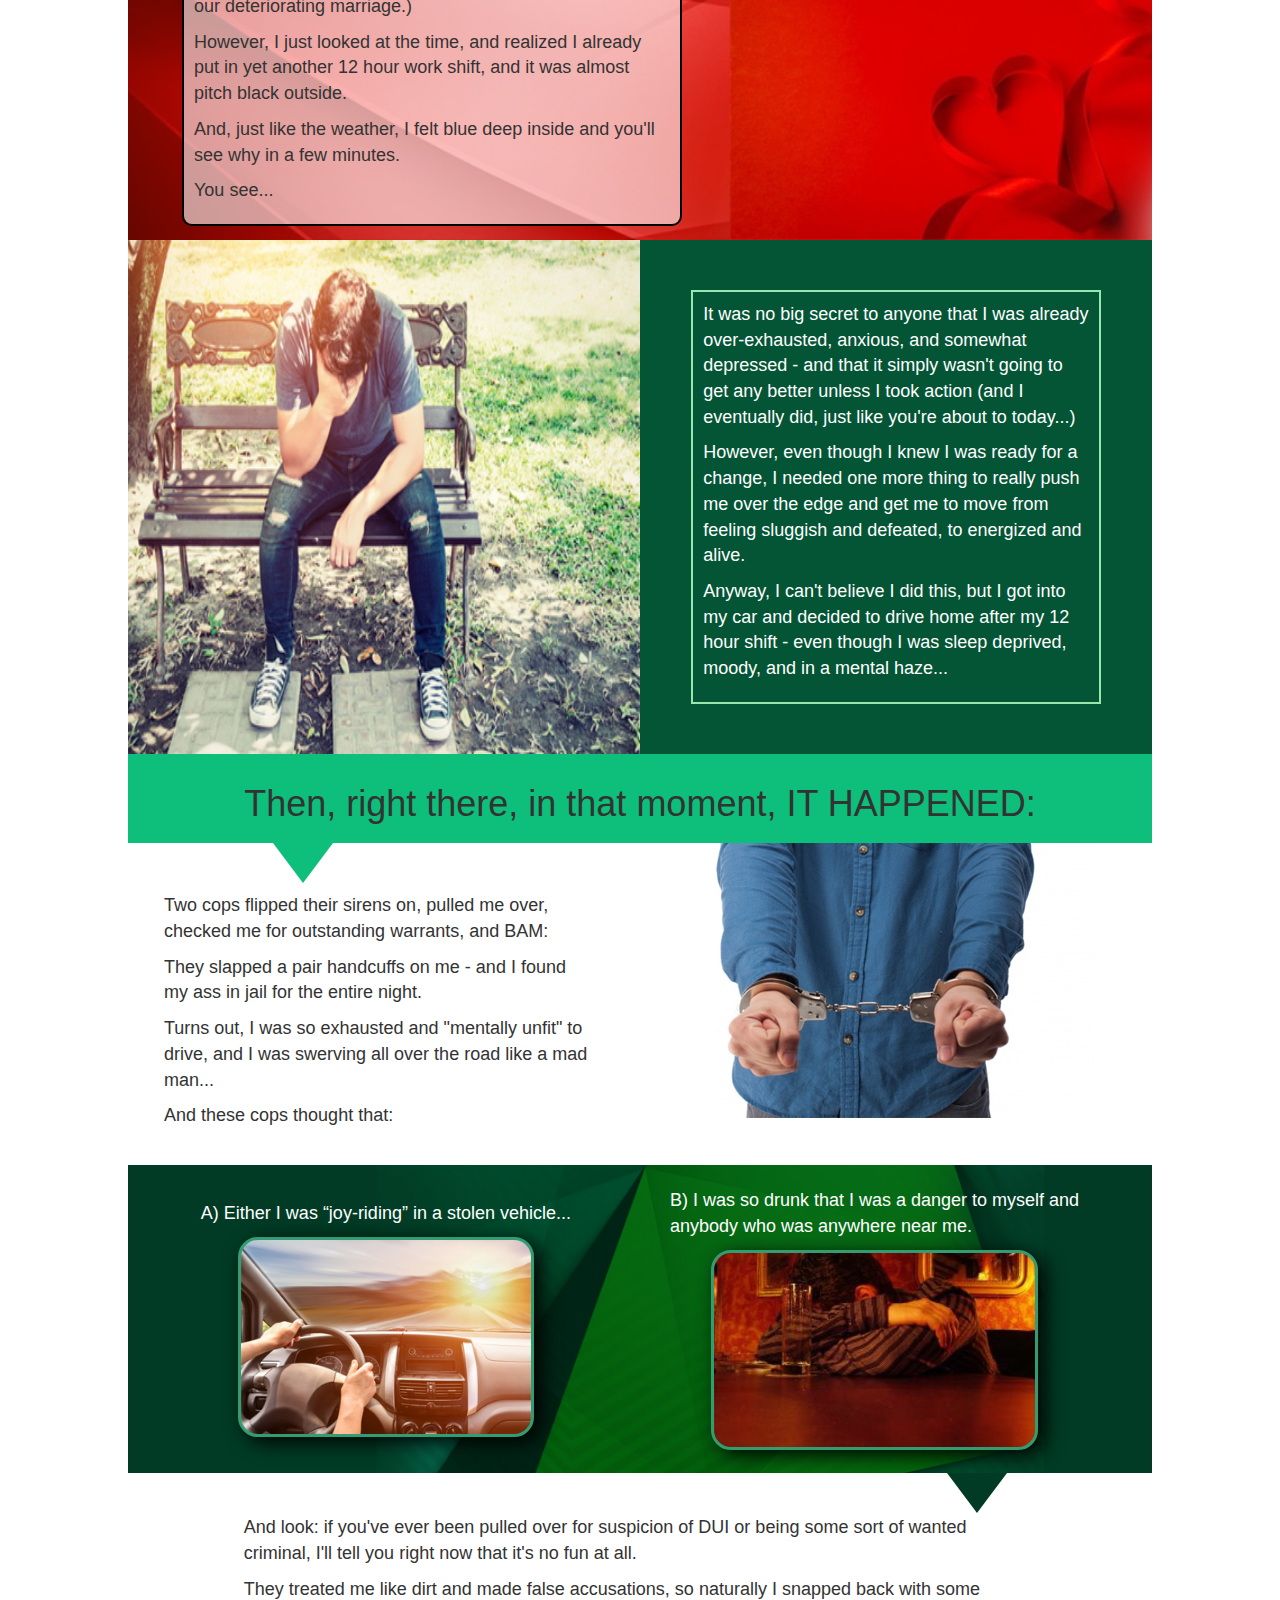
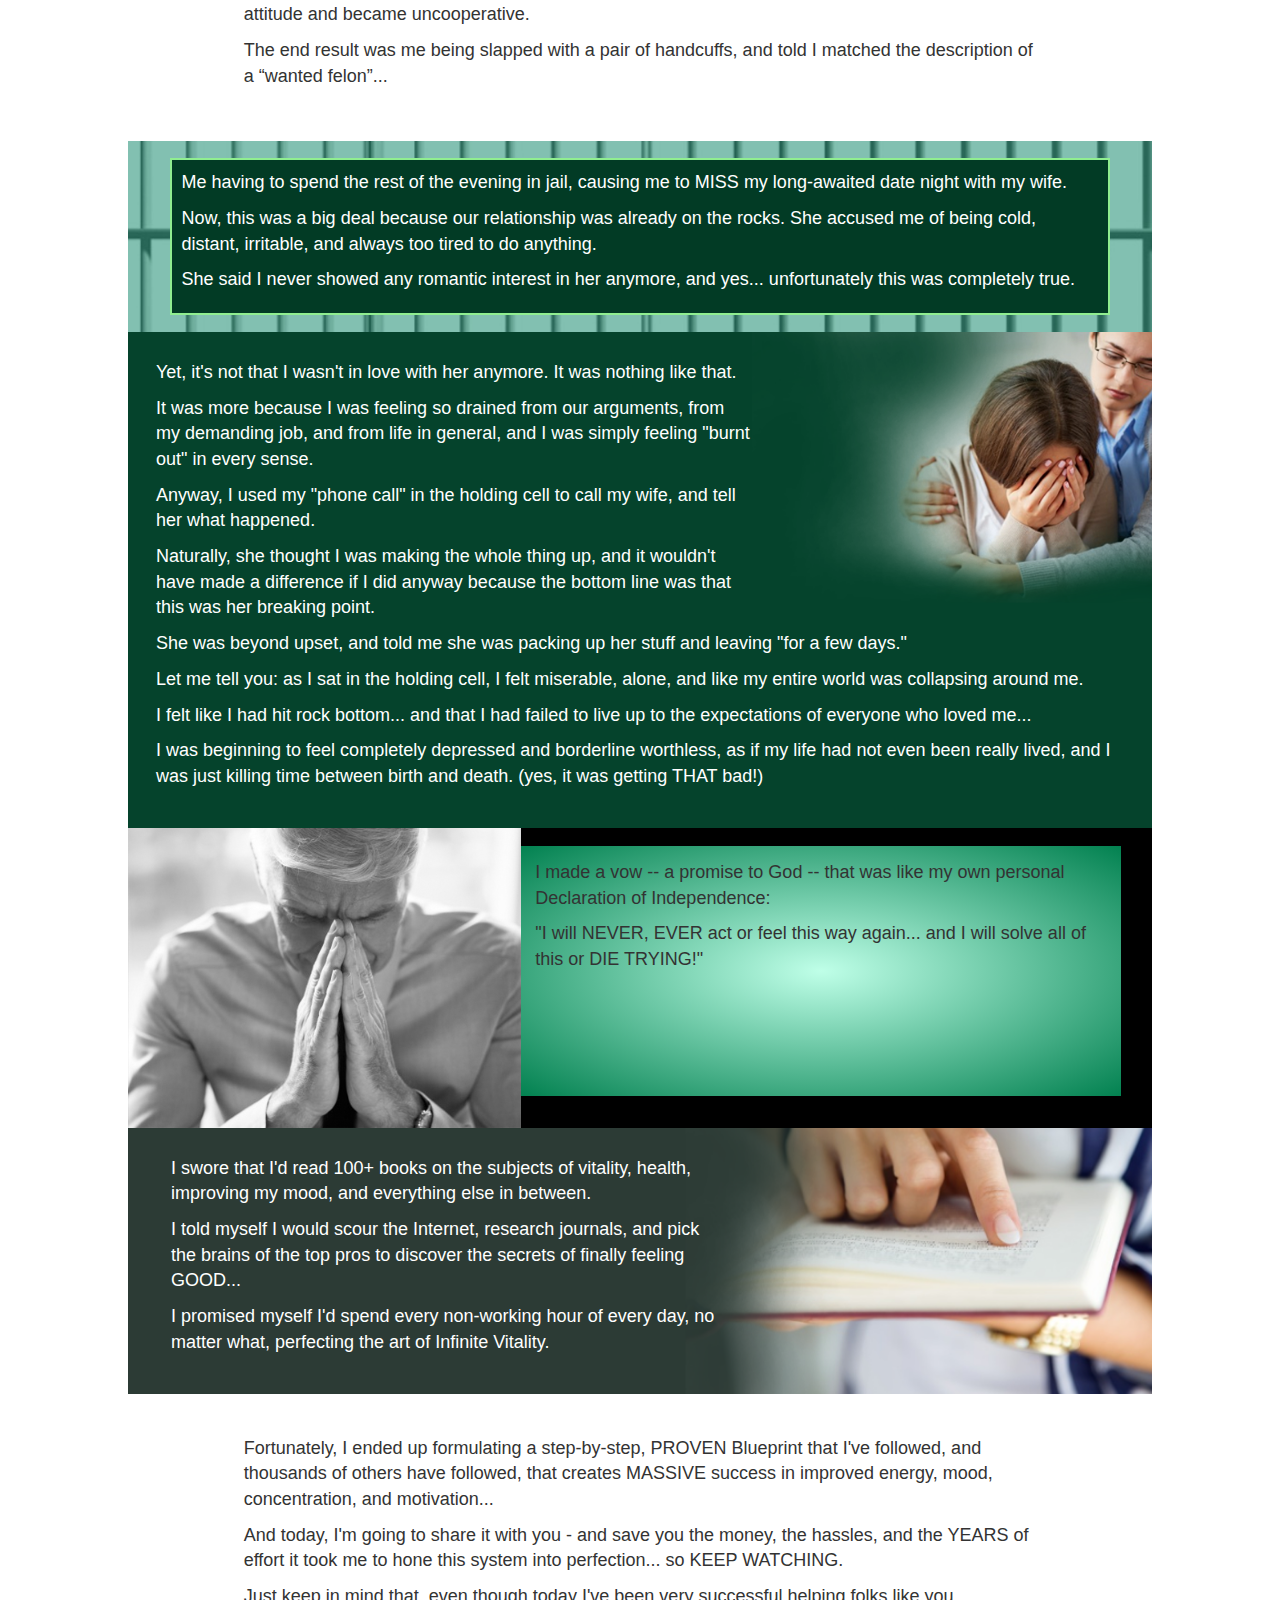
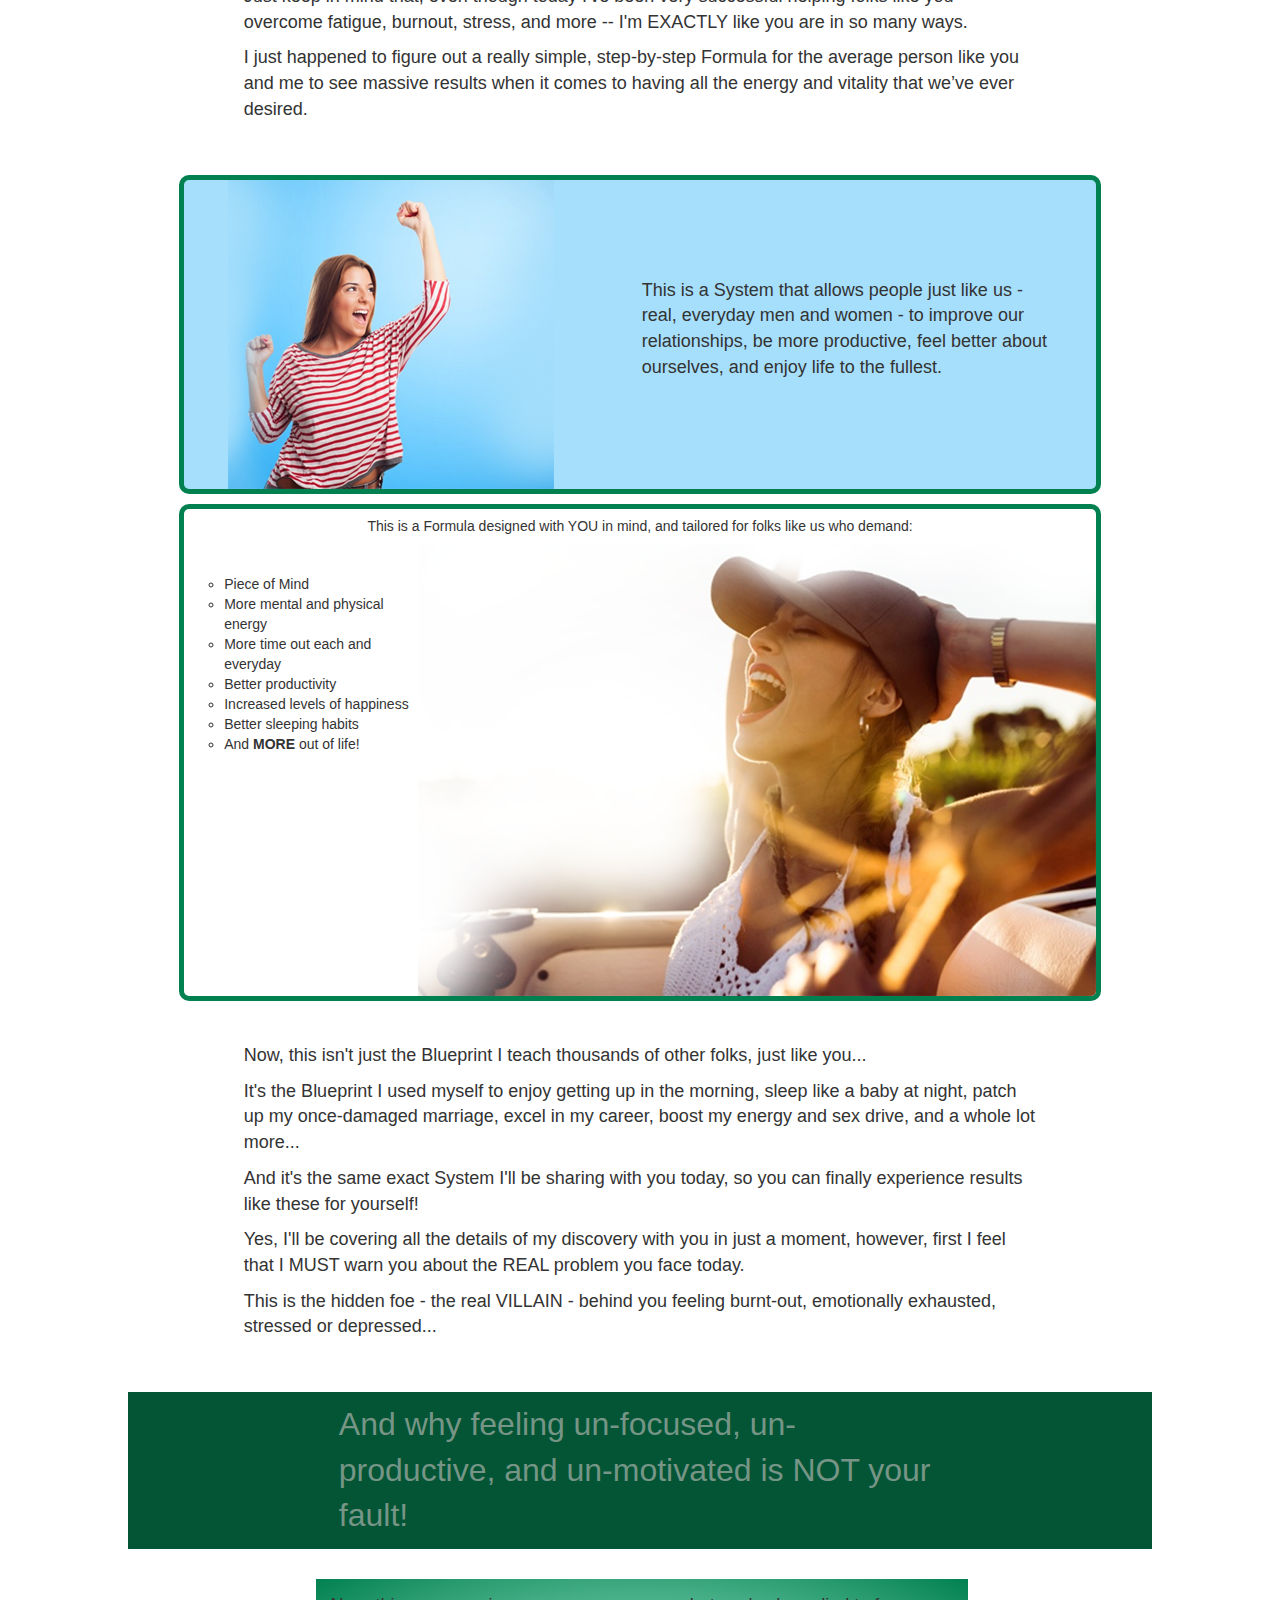
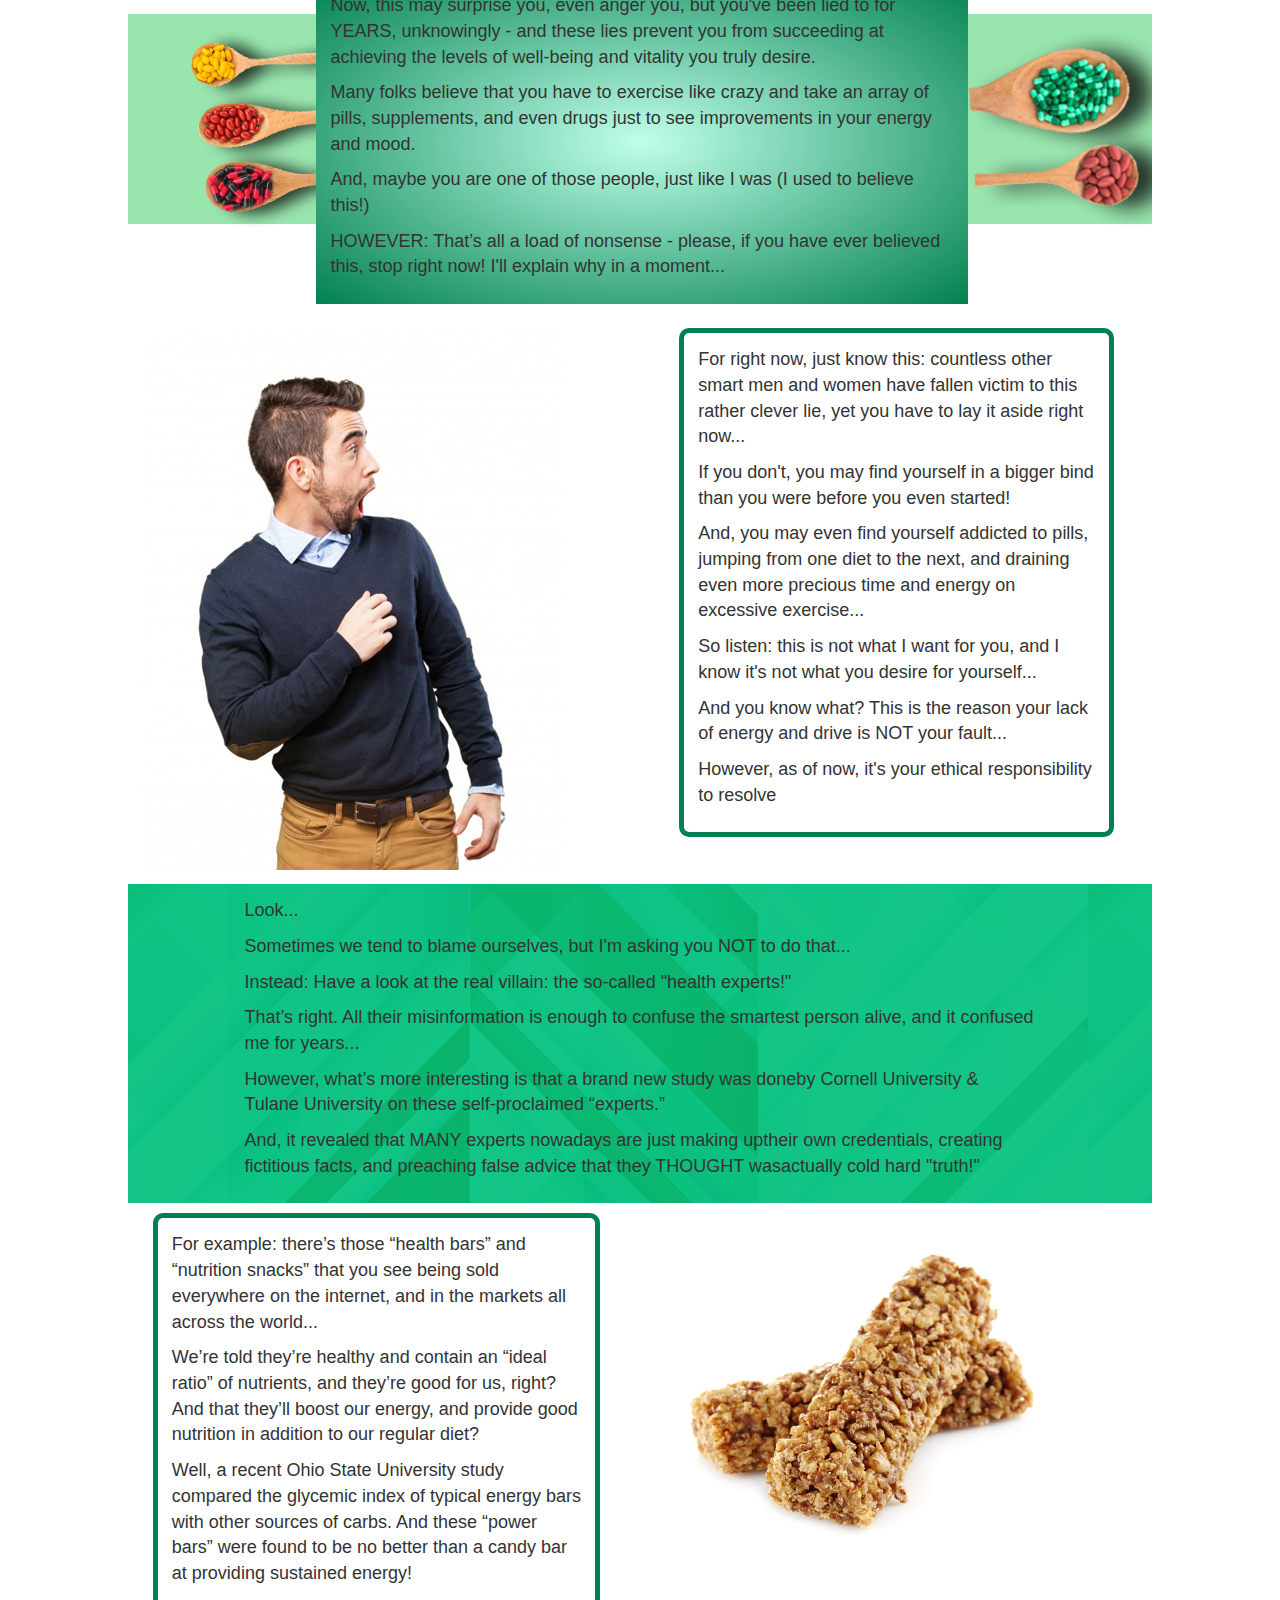
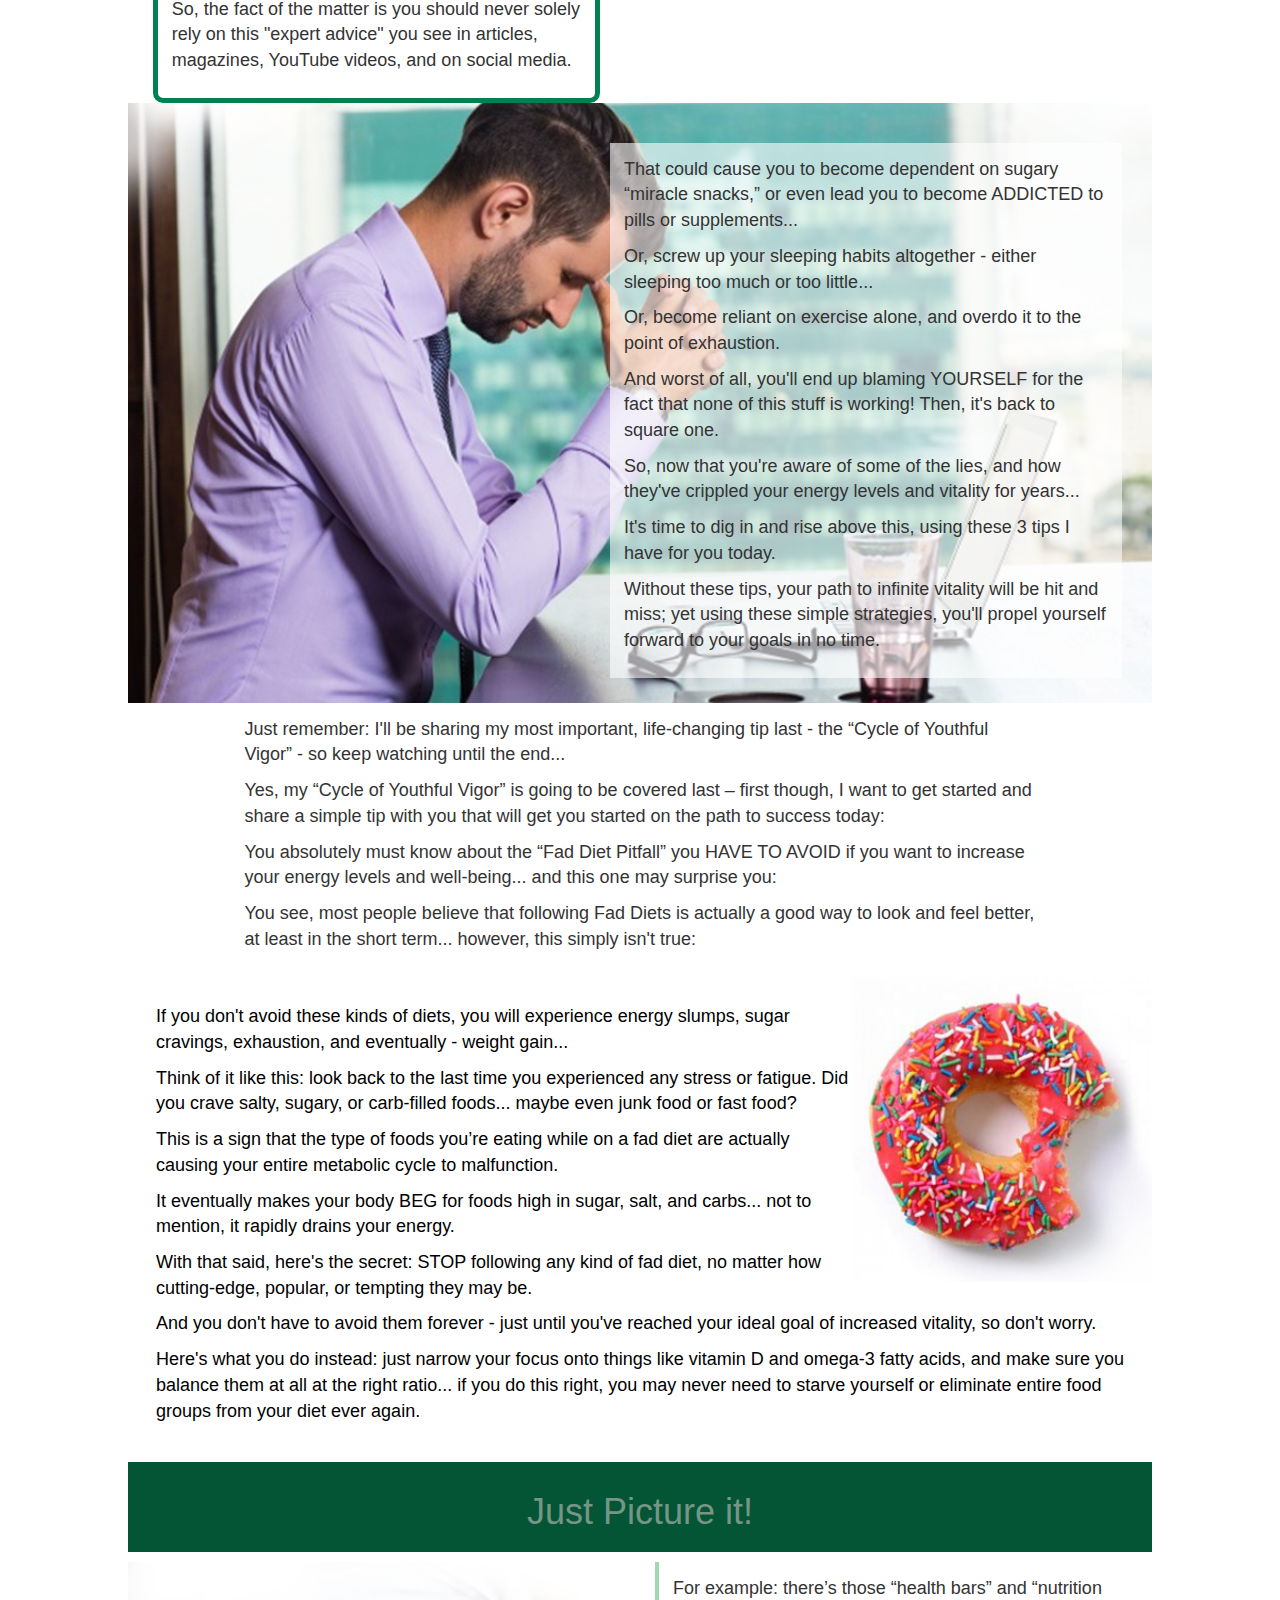
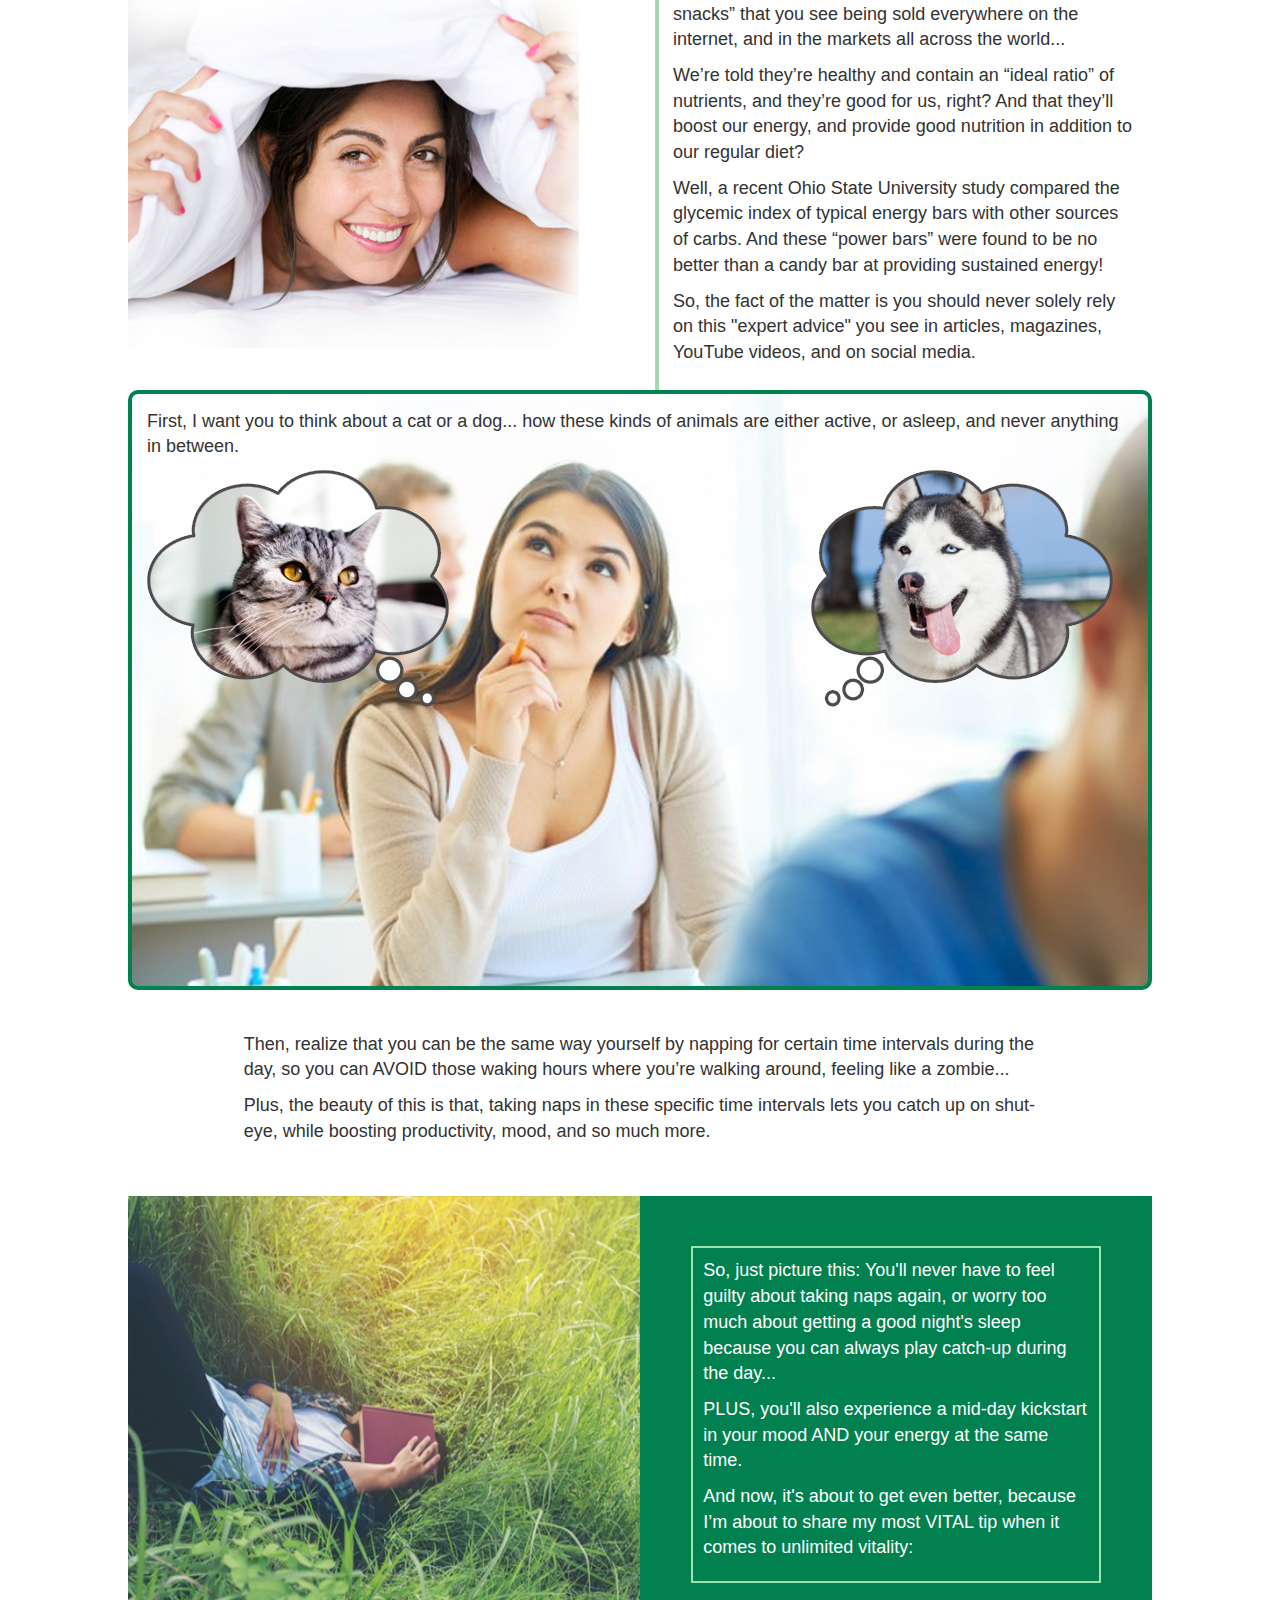
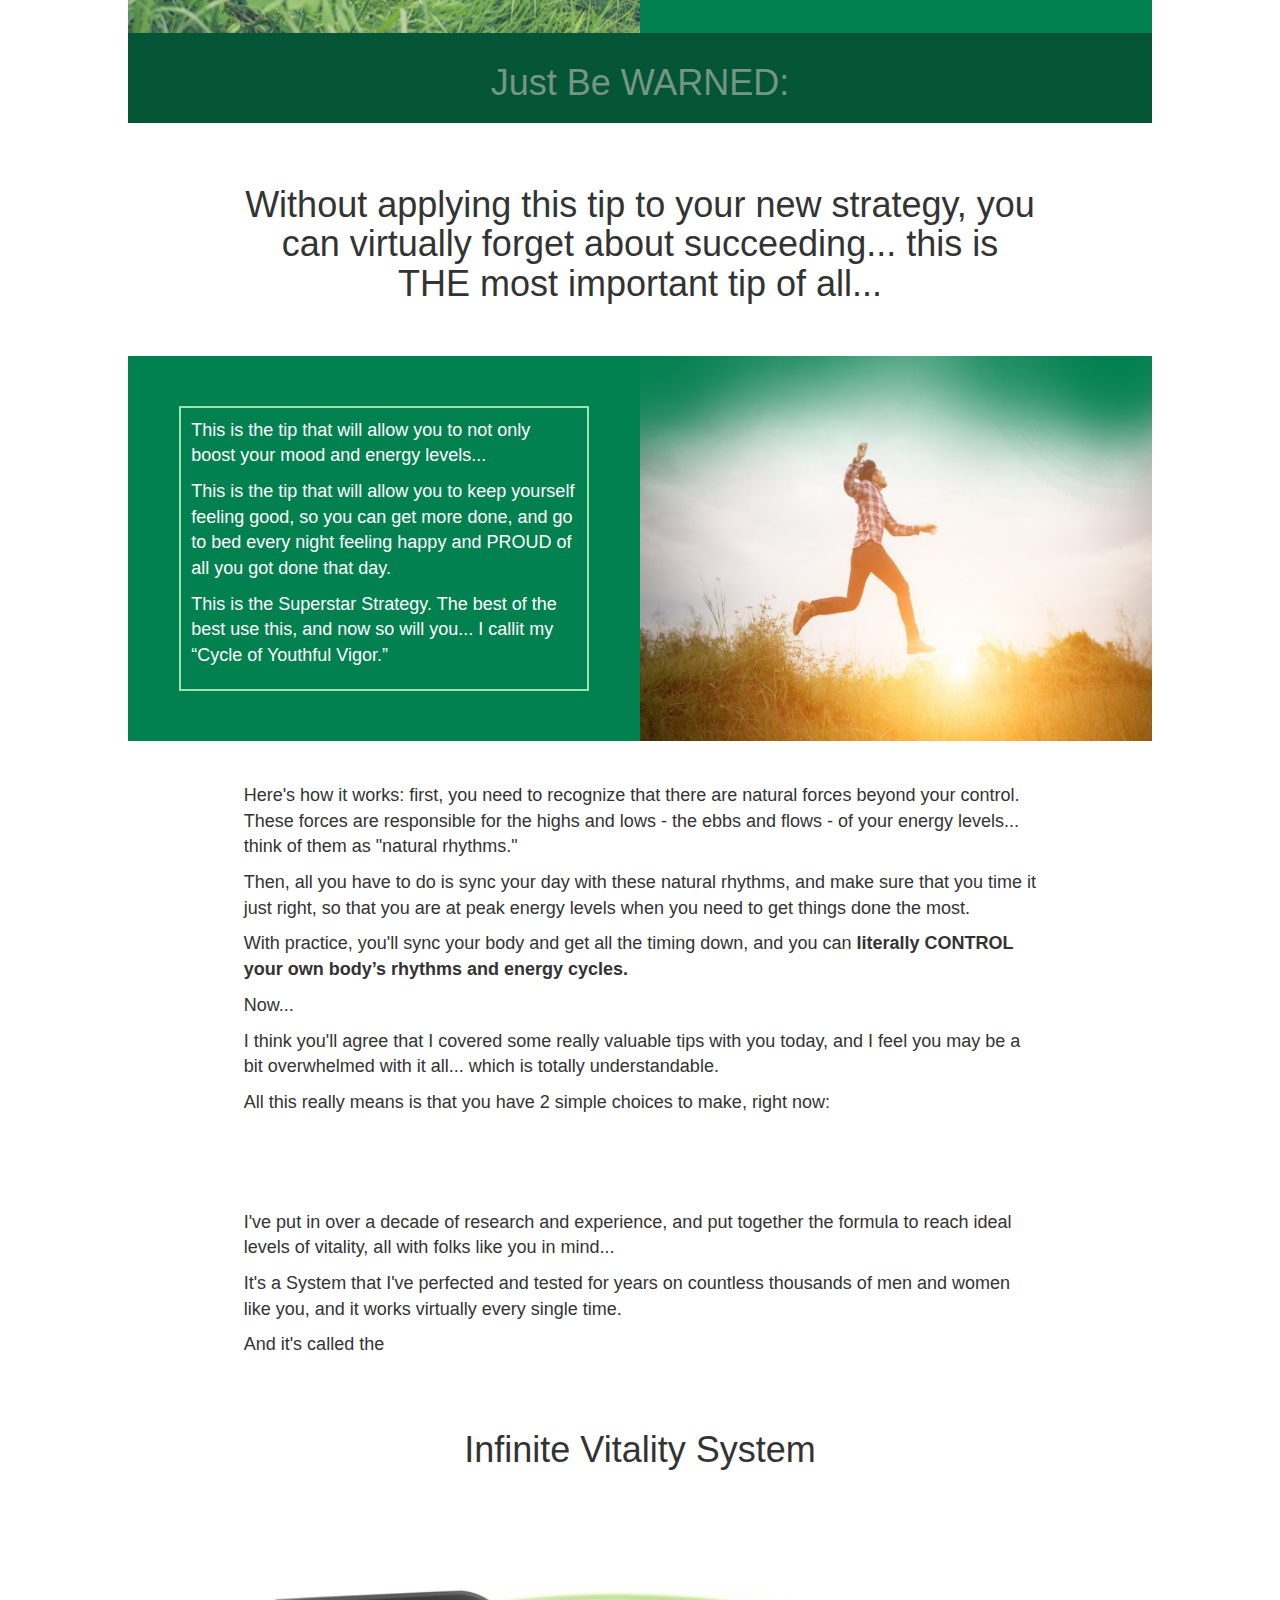
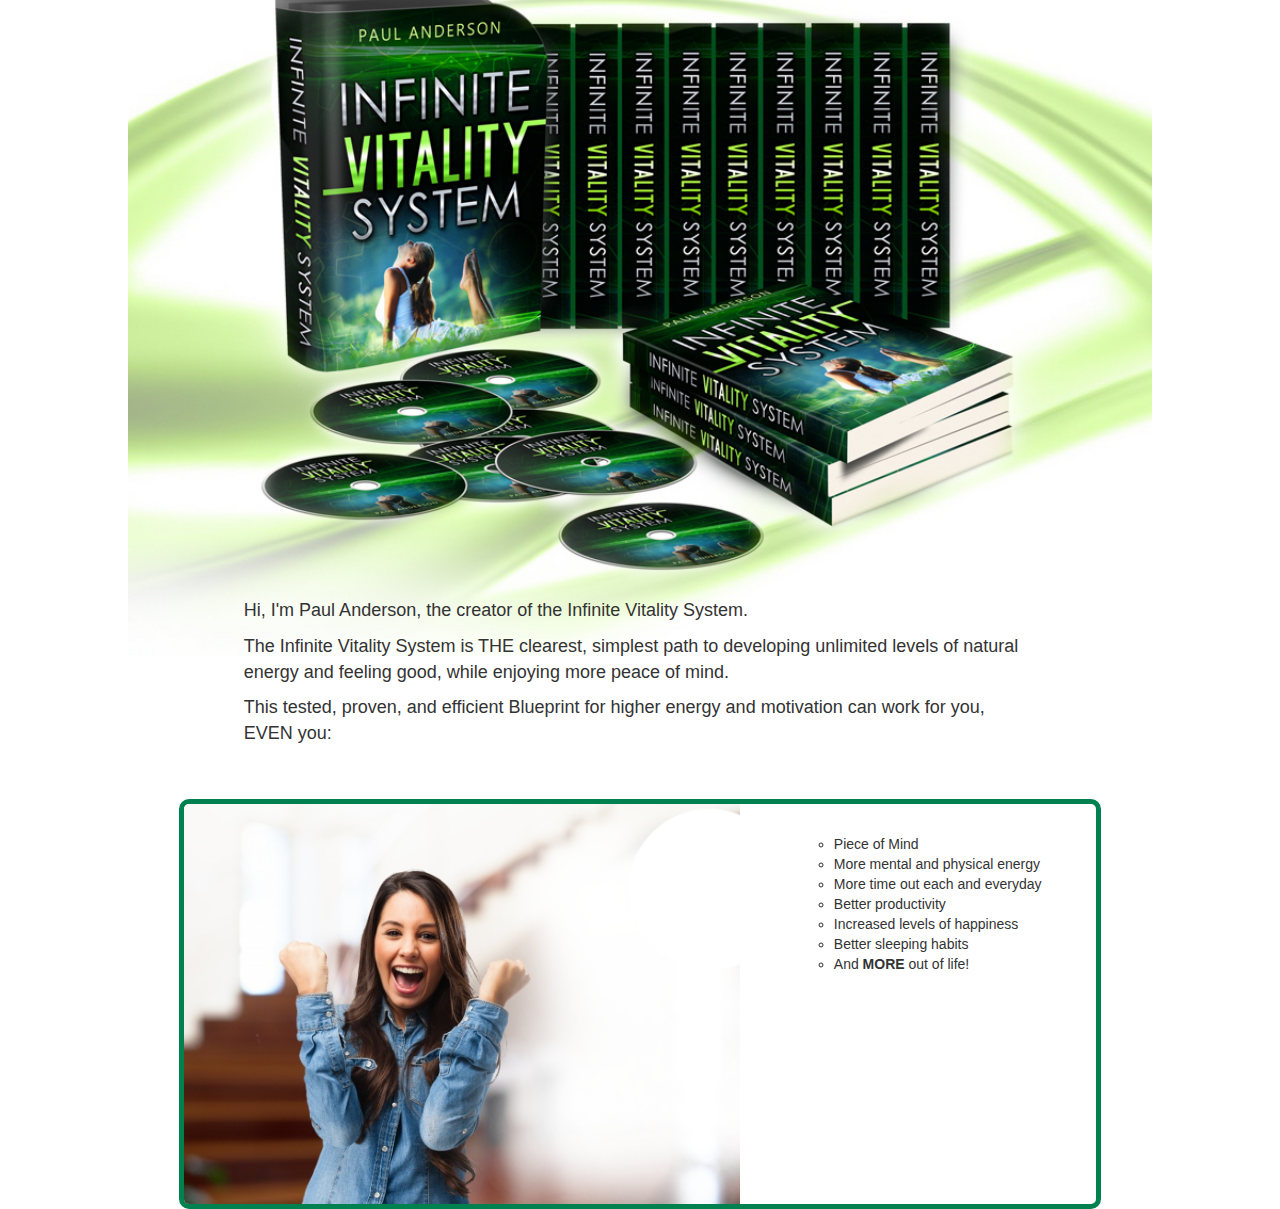
==== commit 9cfb33fd: "adds new images and content" ====
--- a/index.html
+++ b/index.html
@@ -169,7 +169,7 @@
               <li>Better productivity</li>
               <li>Increased levels of happiness</li>
               <li>Better sleeping habits</li>
-              <li>And <br>MORE</br> out of life!</li>
+              <li>And <b>MORE</b> out of life!</li>
             </ul>
             <img src="img/woman-yelling.png" alt="a woman yelling">
           </div>
@@ -287,6 +287,85 @@
             </div>
           </div>
         </div>
+        <div class="girl-thinking-container">
+          <p>First, I want you to think about a cat or a dog...  how these kinds of animals are either active, or asleep, and never anything in between.</p>
+          <div class="girl-thinking">
+            <div style="margin-right: 30px;"id="cat"><img src="img/cat.png" alt=""></div>
+            <div style="margin-right: 20px;"id="dog"><img src="img/dog.png" alt=""></div>
+          </div>
+        </div>
+        <div class="plain-white-container">
+          <div class="plain-white-content">
+            <p>Then, realize that you can be the same way yourself by napping for certain time intervals during the day, so you can AVOID those waking hours where you’re walking around, feeling like a zombie...<p>
+            <p>Plus, the beauty of this is that, taking naps in these specific time intervals lets you catch up on shut-eye, while boosting productivity, mood, and so much more.<p>
+          </div>
+        </div>
+        <div class="style1-box" style="background-color: #028150;">
+          <img src="img/sleeping-man.png" alt="">
+          <div class="style1-box-content">
+            <p>So, just picture this: You'll never have to feel guilty about taking naps again, or worry too much about getting a good night's sleep because you can always play catch-up during the day...</p>
+            <p>PLUS, you'll also experience a mid-day kickstart in your mood AND your energy at the same time.</p>
+            <p>And now, it's about to get even better, because I’m about to share my most VITAL tip when it comes to unlimited vitality:</p>
+          </div>
+        </div>
+        <div class="content green">
+          <h1>Just Be WARNED:</h1>
+        </div>
+        <div class="plain-white-container">
+          <div class="plain-white-content">
+            <h1>Without applying this tip to your new strategy, you can virtually forget about succeeding... this is THE most important tip of all...</h1>
+          </div>
+        </div>
+        <div class="style1-box" style="background-color: #028150;">
+          <div class="style1-box-content">
+            <p>This is the tip that will allow you to not only boost your mood and energy levels...</p>
+            <p>This is the tip that will allow you to keep yourself feeling good, so you can get more done, and go to bed every night feeling happy and PROUD of all you got done that day.</p>
+            <p>This is the Superstar Strategy. The best of the best use this, and now so will you... I callit my “Cycle of Youthful Vigor.”</p>
+          </div>
+          <img src="img/jumping-man.png" width="350px "alt="">
+        </div>
+        <div class="plain-white-container">
+          <div class="plain-white-content">
+            <p>Here's how it works: first, you need to recognize that there are natural forces beyond your control. These forces are responsible for the highs and lows - the ebbs and flows - of your energy levels... think of them as "natural rhythms."<p>
+            <p>Then, all you have to do is sync your day with these natural rhythms, and make sure that you time it just right, so that you are at peak energy levels when you need to get things done the most.<p>
+            <p>With practice, you'll sync your body and get all the timing down, and you can <b>literally CONTROL your own body’s rhythms and energy cycles.</b><p>
+            <p>Now...<p>
+            <p>I think you'll agree that I covered some really valuable tips with you today, and I feel you may be a bit overwhelmed with it all... which is totally understandable.<p>
+            <p>All this really means is that you have 2 simple choices to make, right now:<p>
+          </div>
+        </div>
+        <div class="plain-white-container">
+          <div class="plain-white-content">
+            <p>I've put in over a decade of research and experience, and put together the formula to reach ideal levels of vitality, all with folks like you in mind...</p>
+            <p>It's a System that I've perfected and tested for years on countless thousands of men and women like you, and it works virtually every single time.</p>
+            <p>And it's called the</p>
+          </div>
+        </div>
+        <div class="infinite">
+          <h1>Infinite Vitality System</h1>
+          <img id="infinite" src="img/infinite.jpg" alt="">
+        </div>
+        <div class="plain-white-container" style="margin-top: -100px;">
+          <div class="plain-white-content">
+            <p>Hi, I'm Paul Anderson, the creator of the Infinite Vitality System.<p>
+            <p>The Infinite Vitality System is THE clearest, simplest path to developing unlimited levels of natural energy and feeling good, while enjoying more peace of mind.<p>
+            <p>This tested, proven, and efficient Blueprint for higher energy and motivation can work for you, EVEN you:<p>
+          </div>
+        </div>
+        <div class="main-rounded-container">
+          <div class="woman-yelling">
+            <img src="img/exited-woman.png" alt="a woman yelling" height="400px">
+            <ul>
+              <li>Piece of Mind</li>
+              <li>More mental and physical energy</li>
+              <li>More time out each and everyday</li>
+              <li>Better productivity</li>
+              <li>Increased levels of happiness</li>
+              <li>Better sleeping habits</li>
+              <li>And <b>MORE</b> out of life!</li>
+            </ul>
+          </div>
+        </div>
       </div>
   </body>
 </html>
--- a/css/styles.css
+++ b/css/styles.css
@@ -64,14 +64,15 @@
   background-color: #035535;
   display: flex;
   justify-content: space-between;
-  flex-wrap: wrap;
+}
+.style1-box img {
+  width: 50%;
 }
 .style1-box-content {
   width: 40%;
   max-width: 500px;
   height: 100%;
-  margin: 10px;
-  margin-right: 40px;
+  margin: 50px auto;
   color: white;
   border: solid 2px #99e5ae;
   padding: 10px;
@@ -183,6 +184,9 @@
   display: flex;
   justify-content: space-between;
 }
+.woman-yelling ul {
+  margin: 30px auto;
+}
 .green {
   background-color: #035535;
   color: #769586;
@@ -230,6 +234,23 @@
   float: right;
   margin-top:40px;
   margin-right: 30px;
+}
+.girl-thinking-container {
+  background: url('../img/girl-thinking.jpg');
+  border-radius: 10px;
+  border: solid 4px #028150;
+  background-position: top;
+  background-size: cover;
+  width: 100%;
+  height: 600px;
+  padding: 15px;
+}
+.girl-thinking {
+  display: flex;
+  justify-content: space-between;
+}
+.infinite {
+  width: 100%;
 }
 /*#bar-design {
   position: relative;
@@ -350,6 +371,12 @@
   float: right;
   width: 300px;
 }
+#infinite {
+  position: relative;
+  top: 0;
+  width: 100%;
+  z-index: -1;
+}
 /*#woman-celebrating {
   float: left;
 }*/
@@ -370,11 +397,16 @@
   img {
     width: 100%
   }
+  .style1-box {
+    flex-direction: column;
+  }
+  .style1-box img {
+    width: 100%;
+  }
   .style1-box-content {
     width: 100%;
     max-width: 350px;
-    margin: auto;
-    margin: 10px;
+    margin: 10px auto;
   }
   .heart-content {
     width: 100%;
@@ -403,6 +435,7 @@
   .man-surprised {
     flex-direction: column;
   }
+
   #praying-man {
     width: 100%;
     max-width: none;
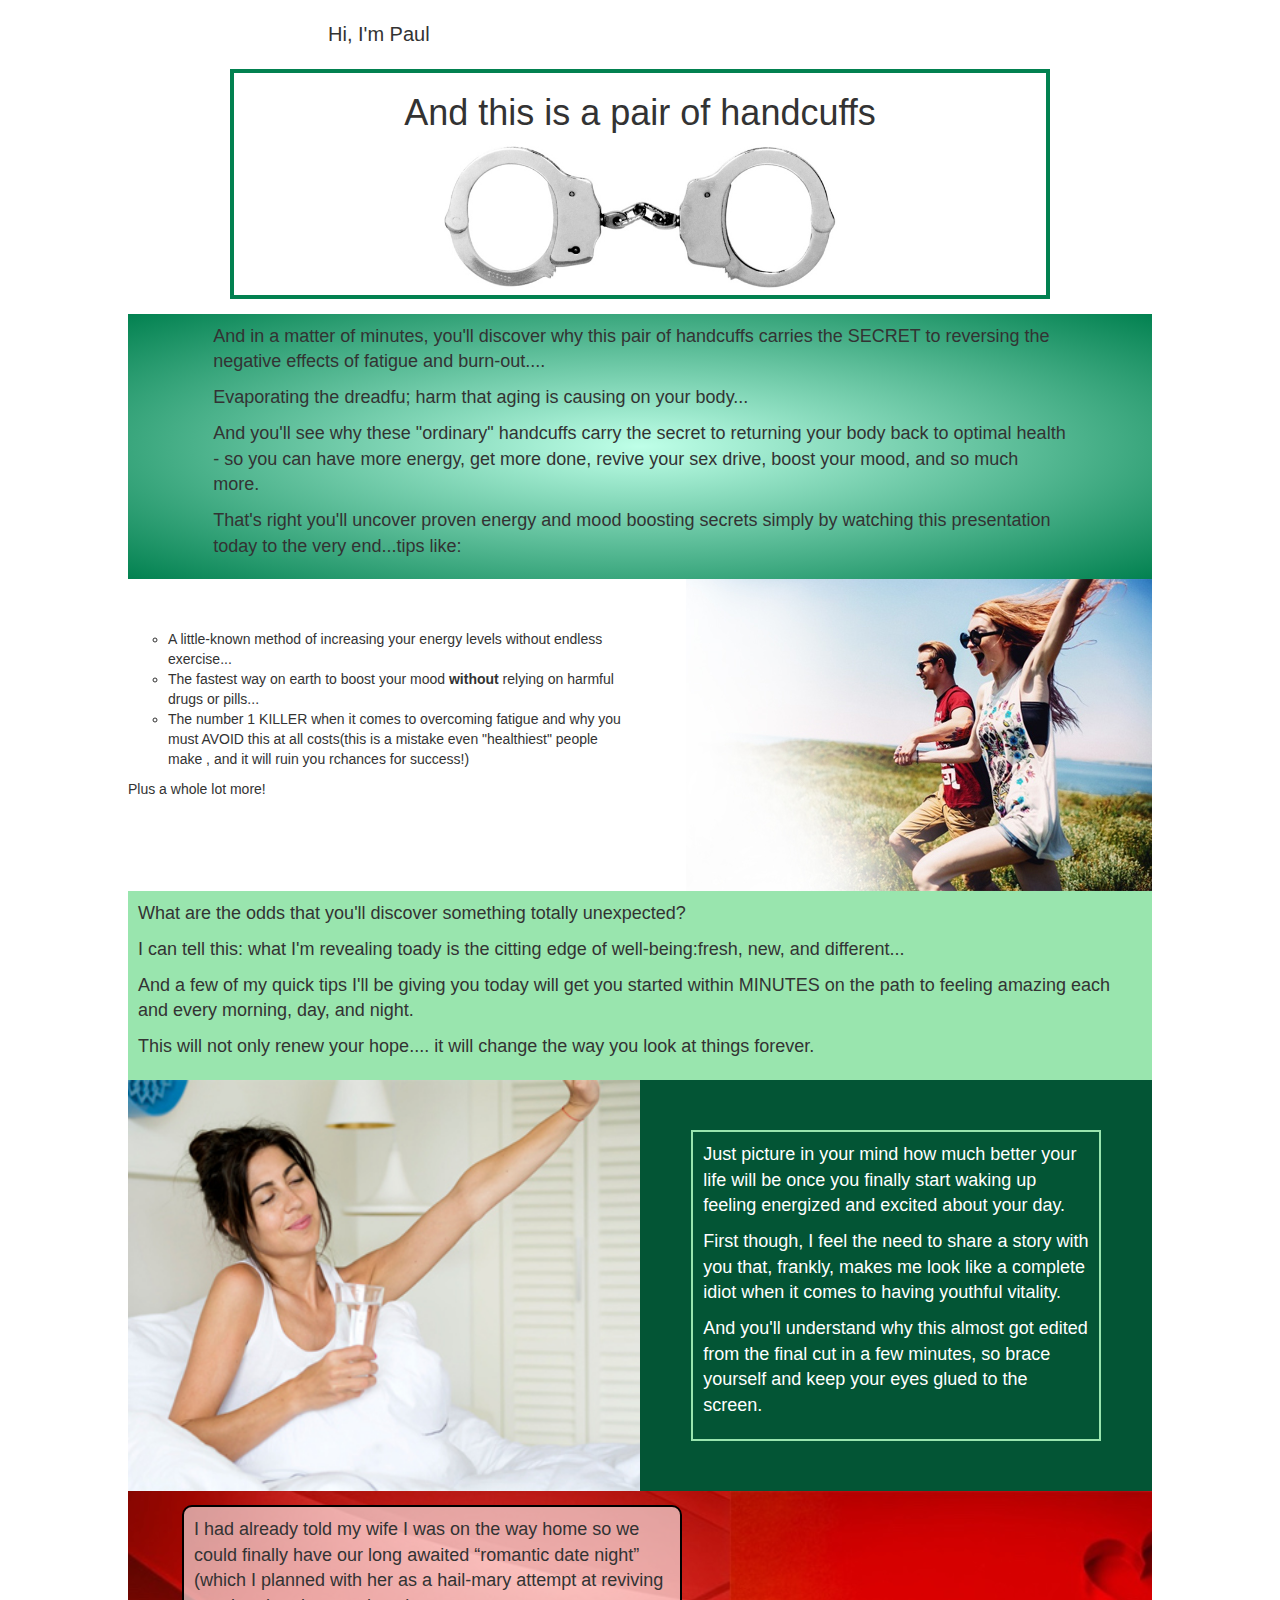
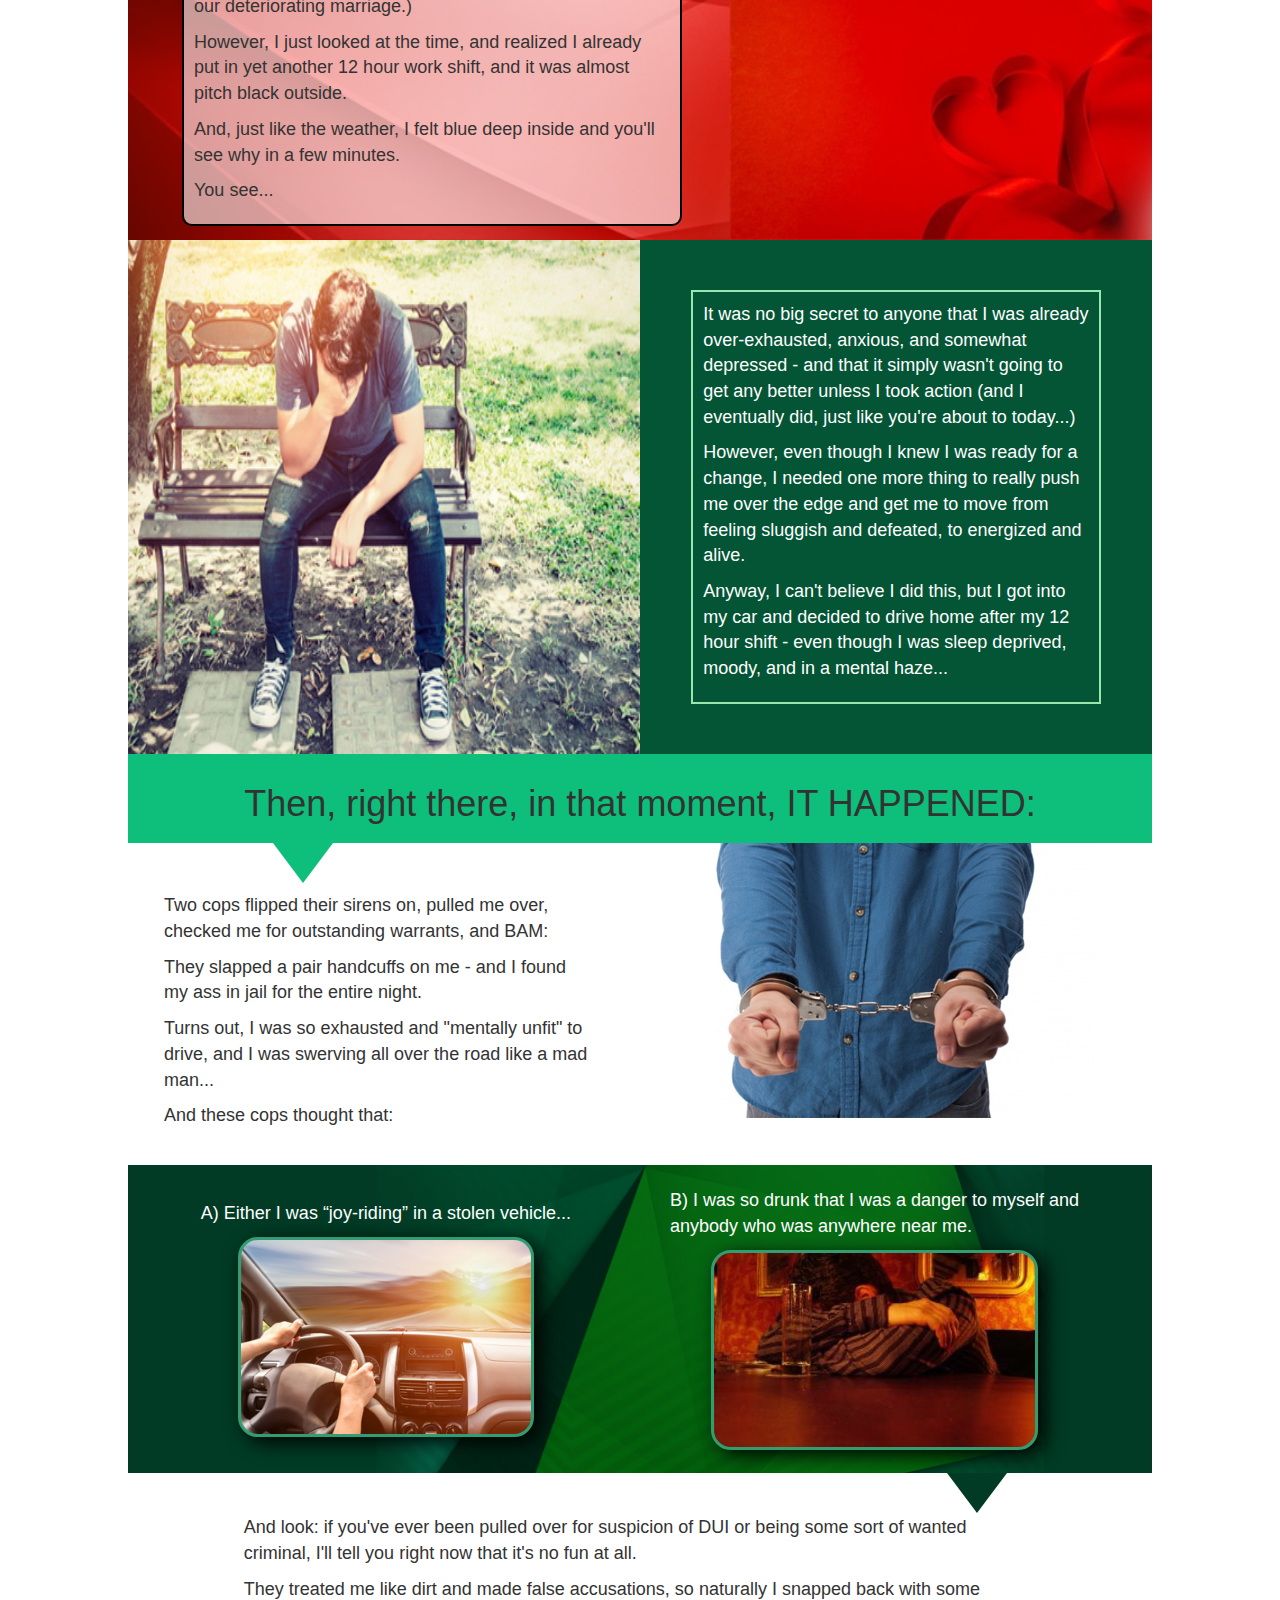
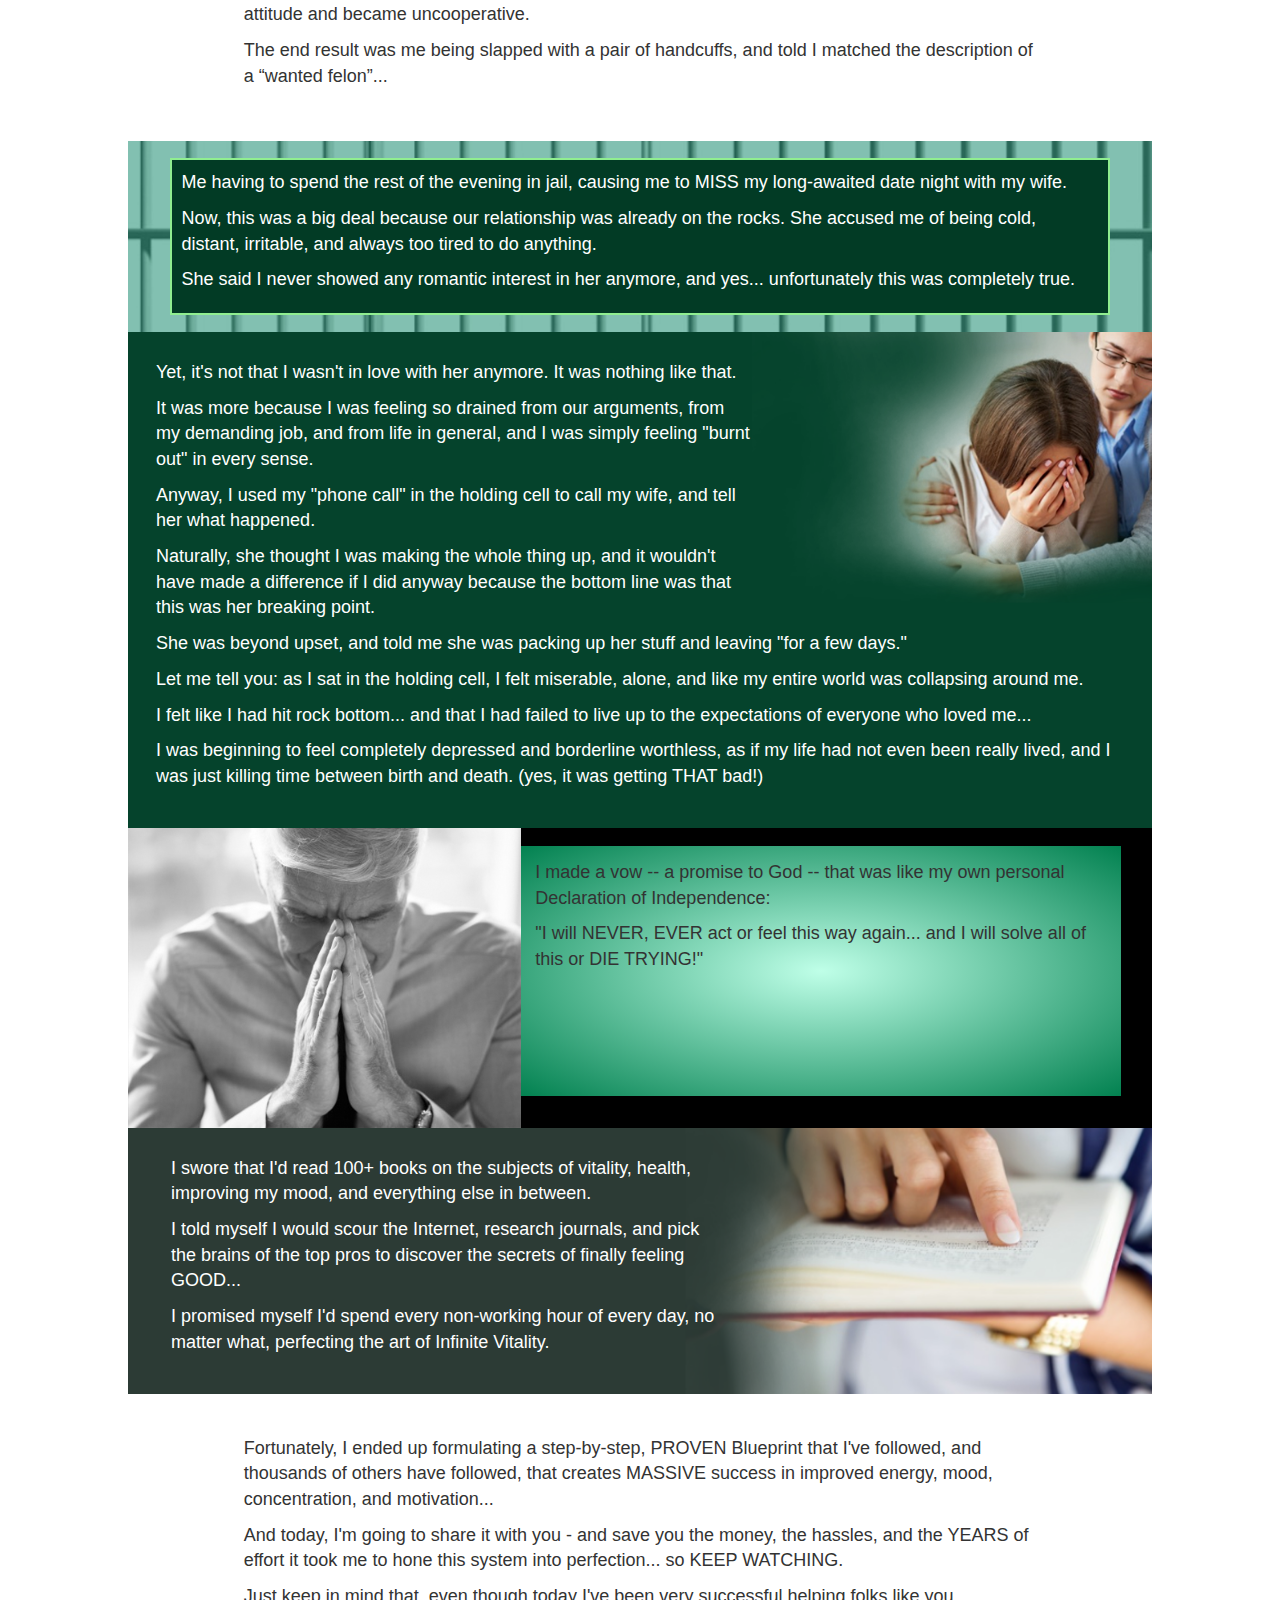
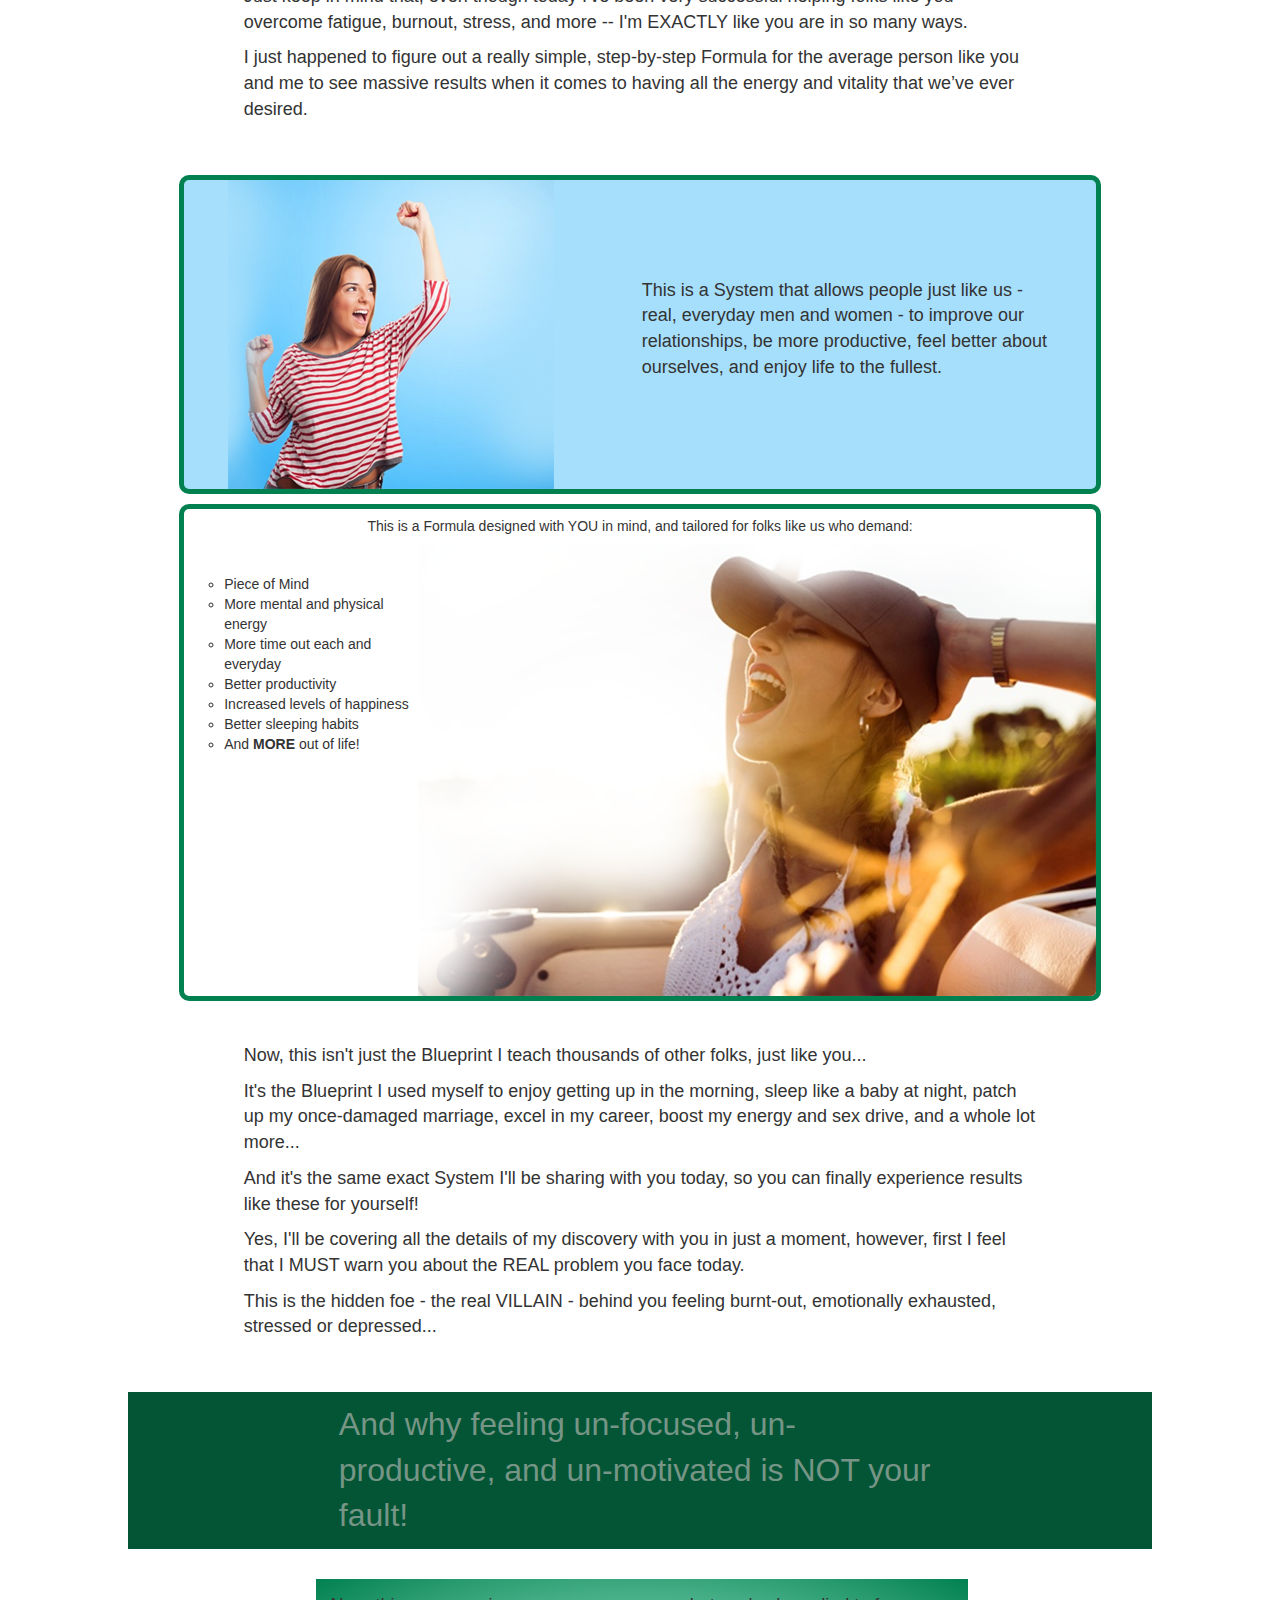
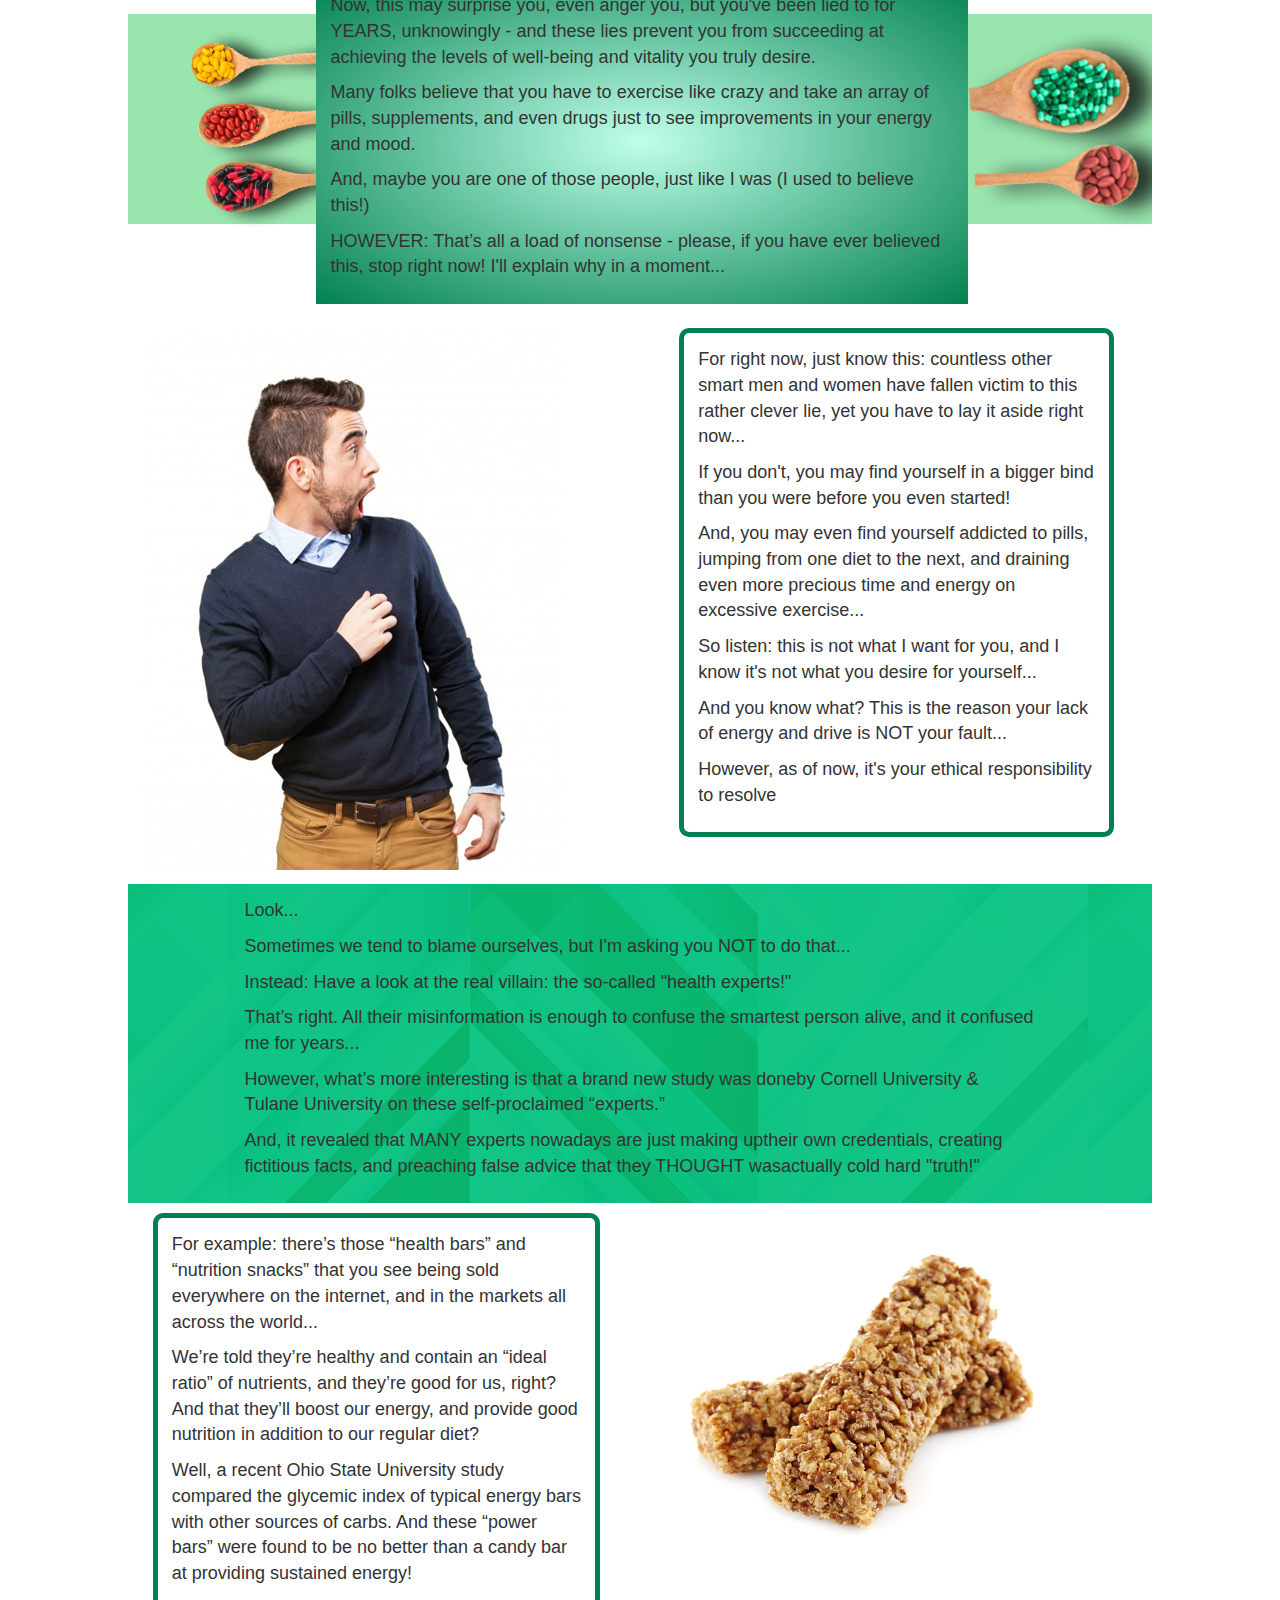
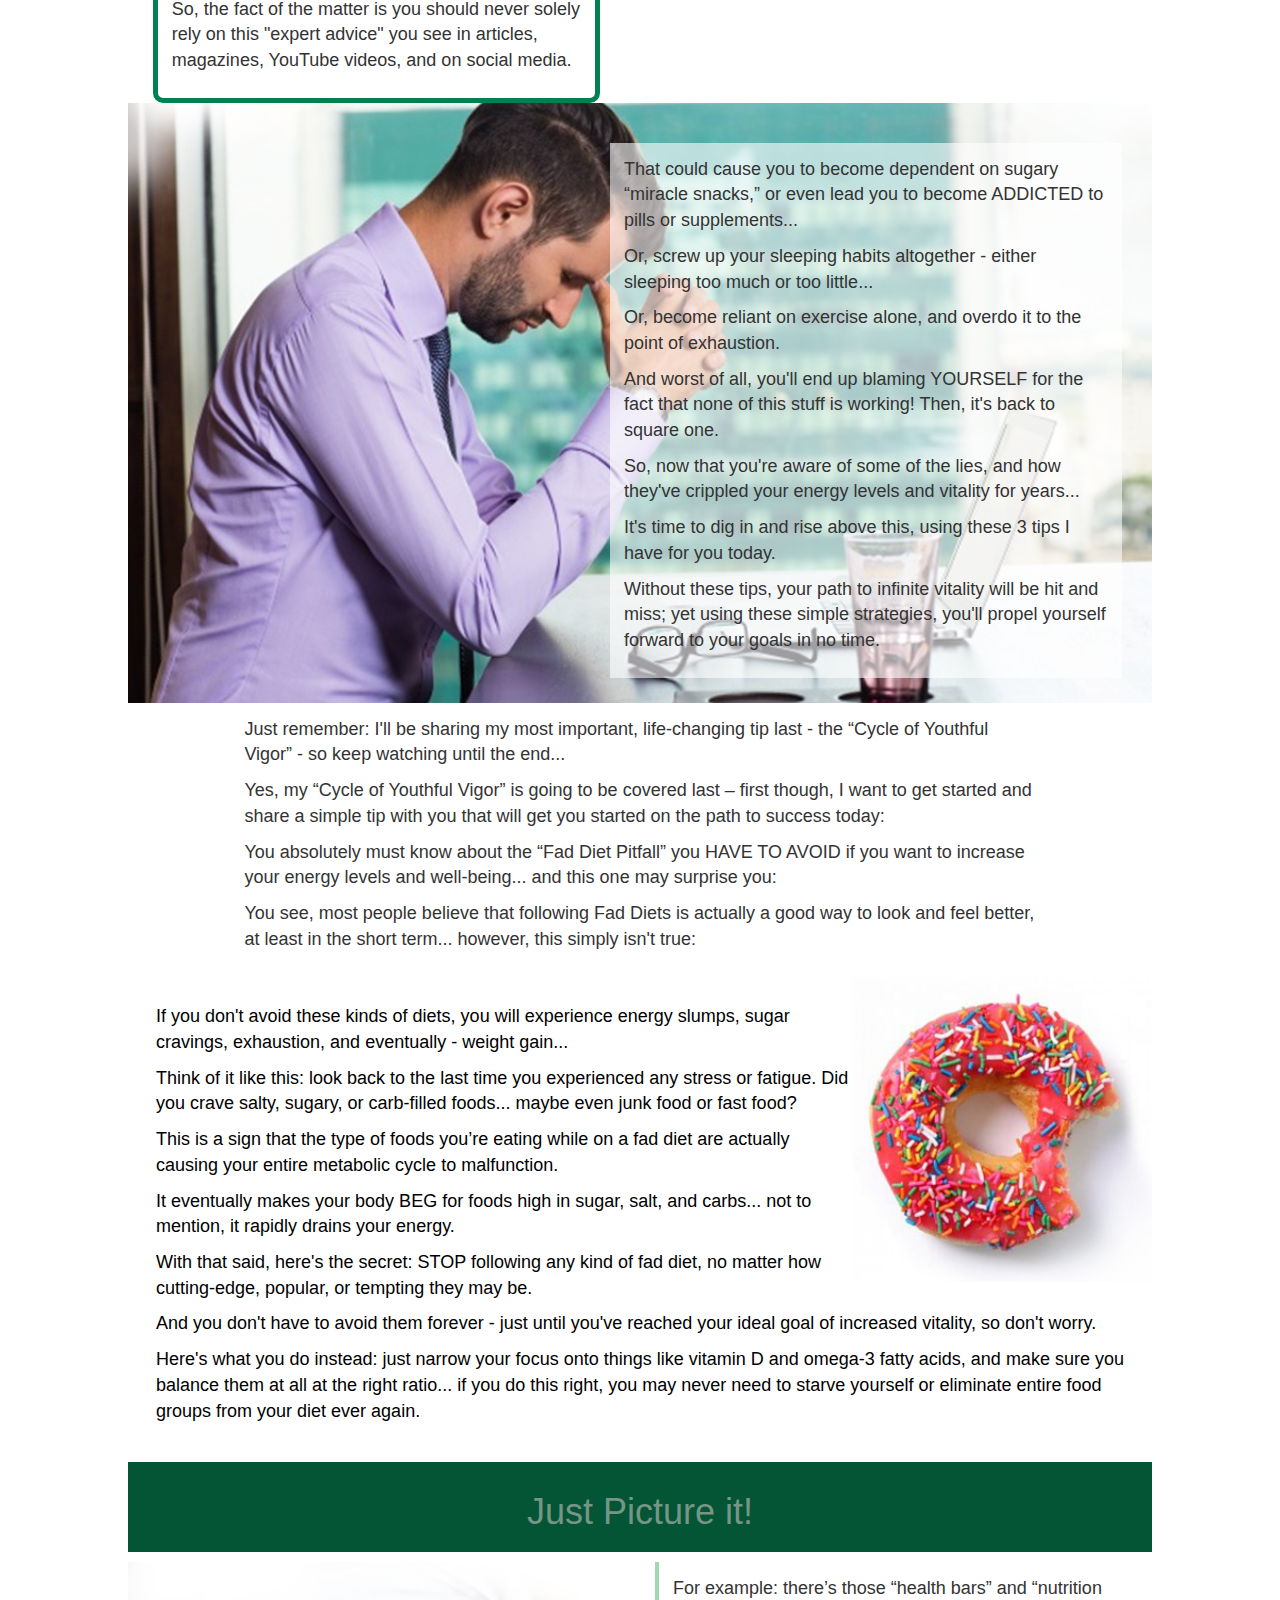
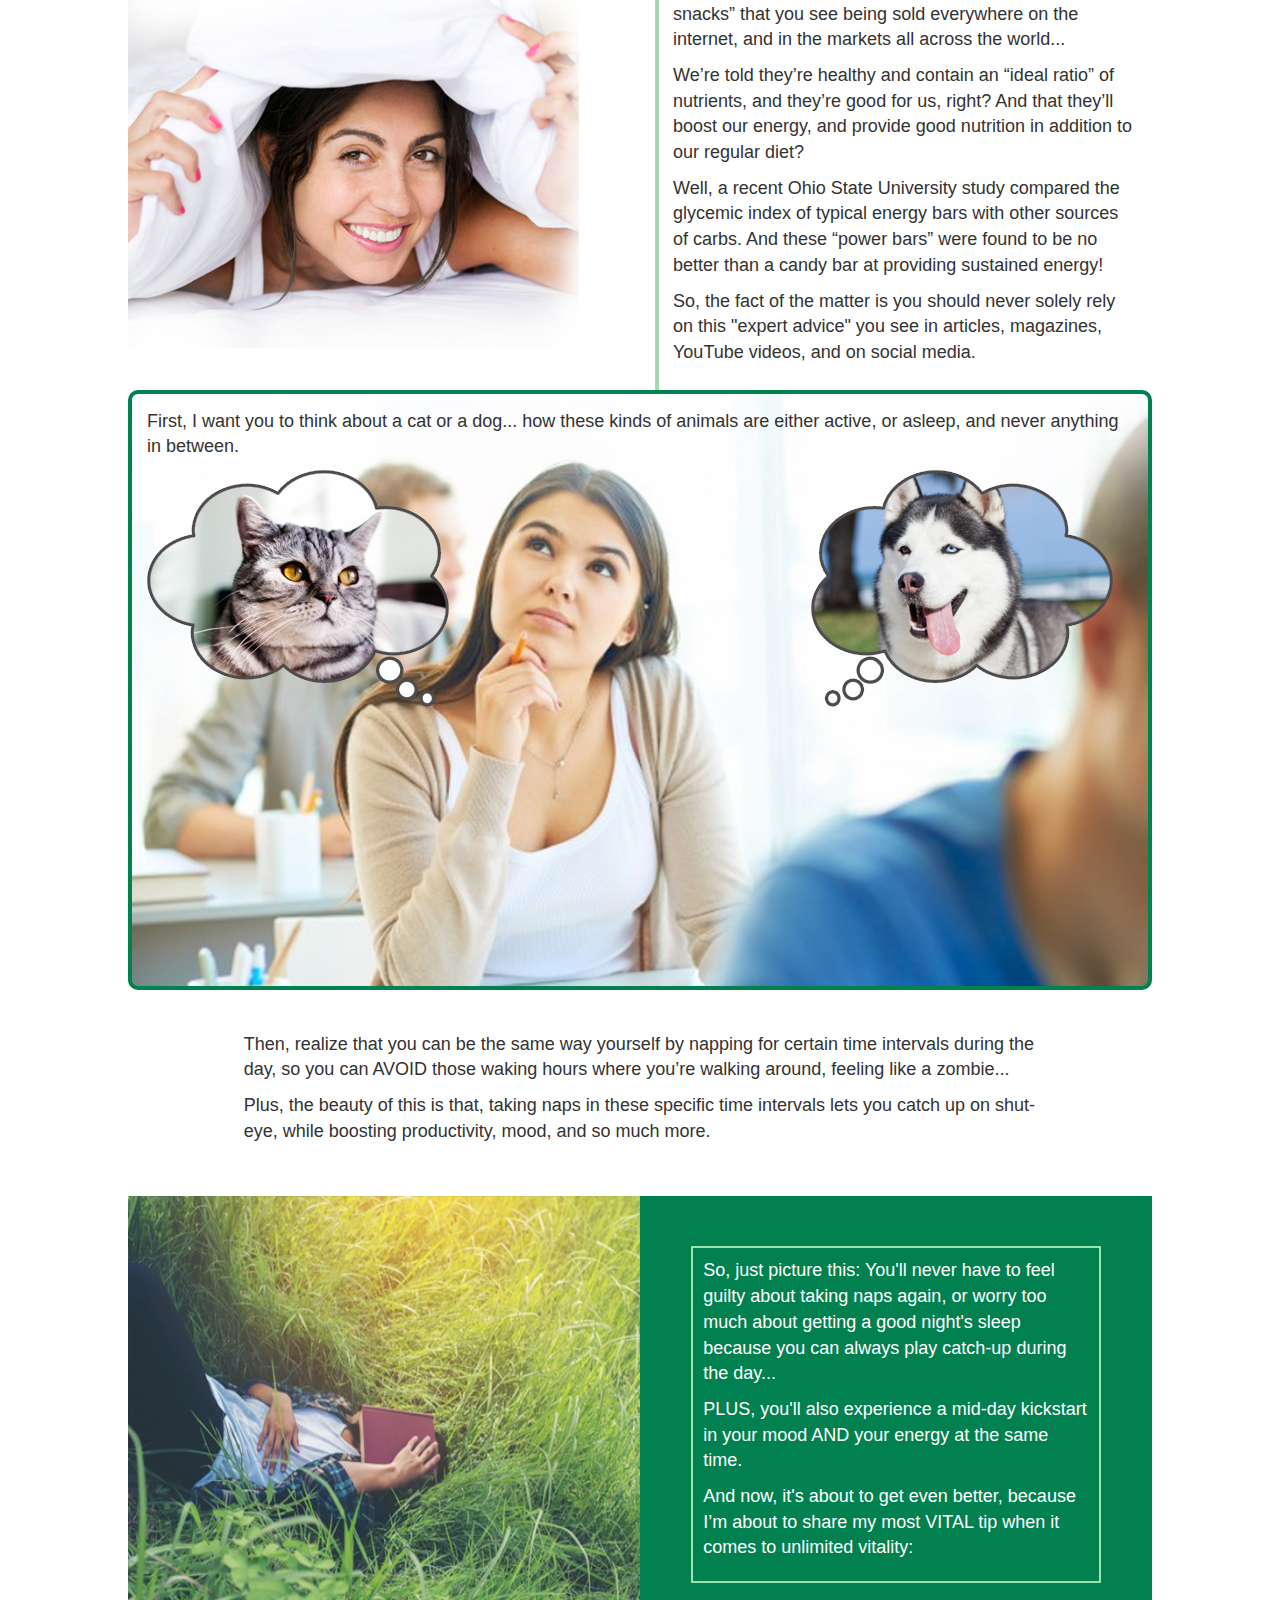
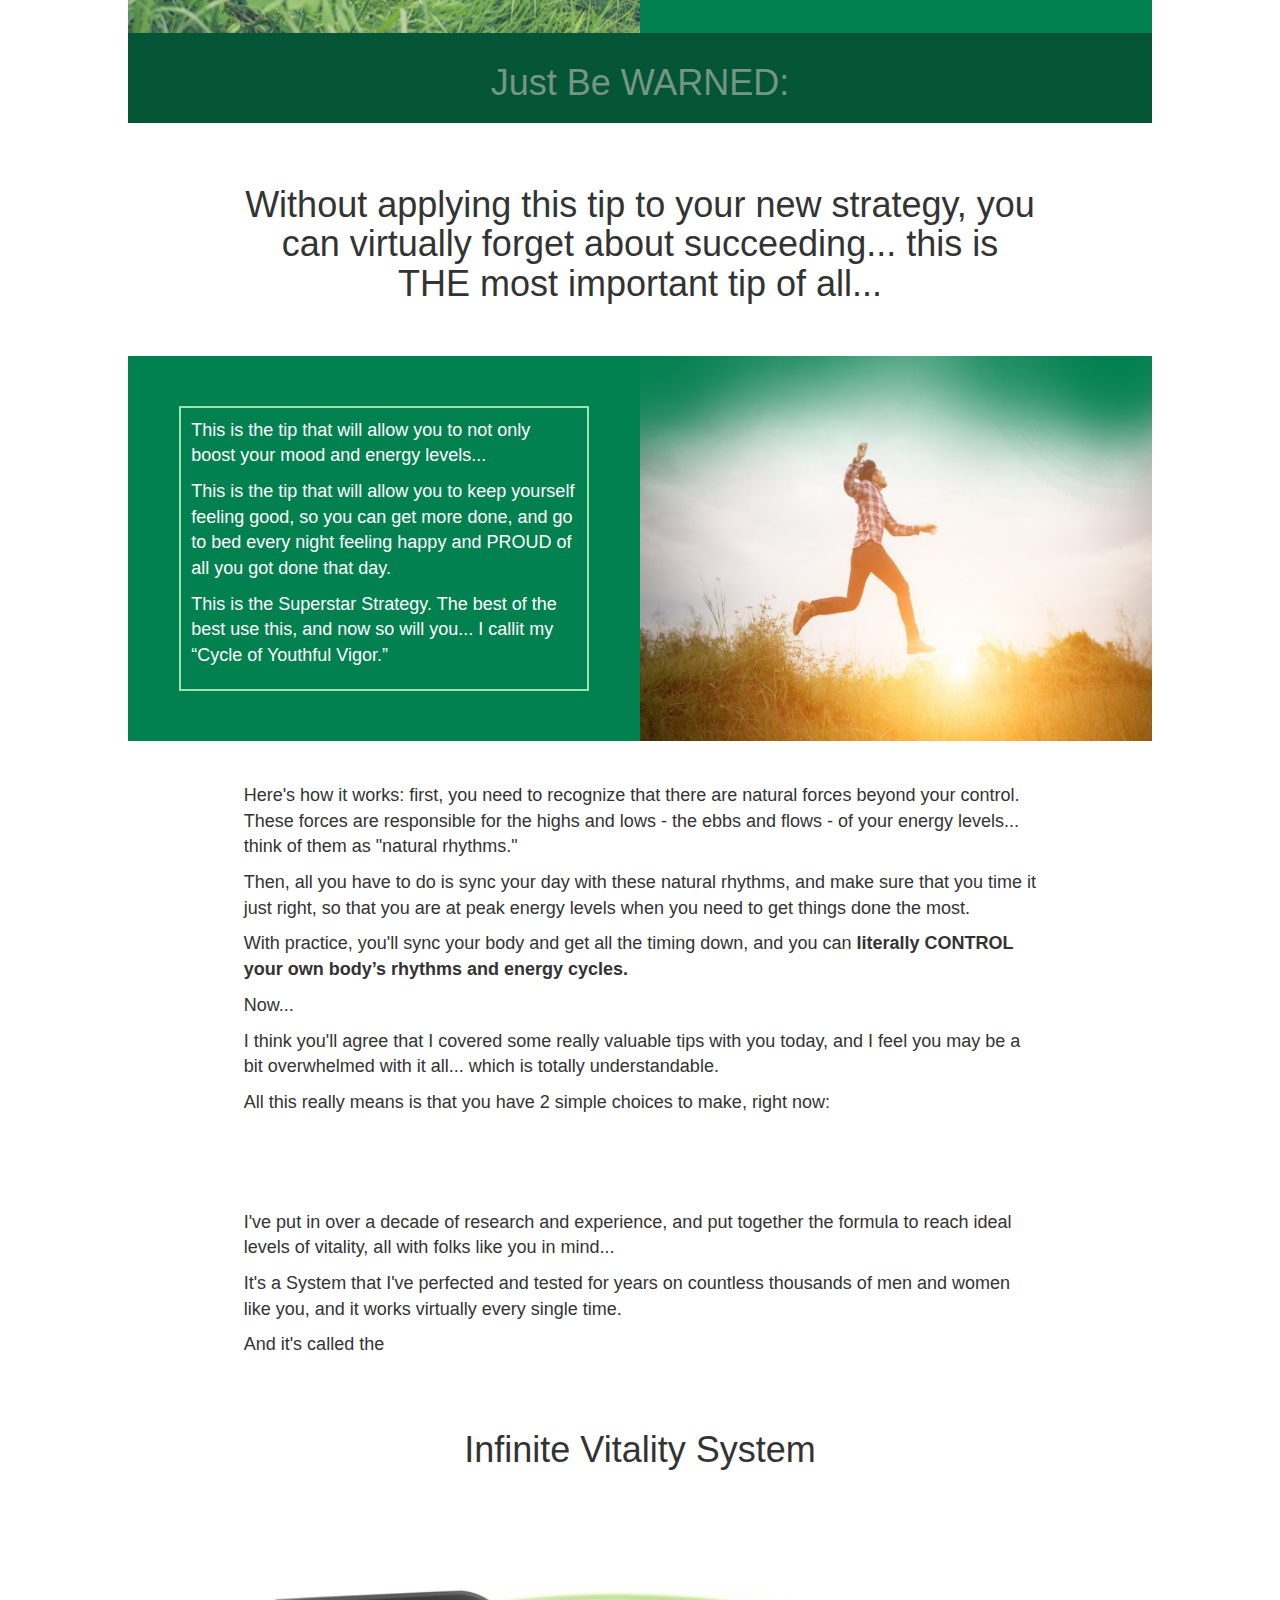
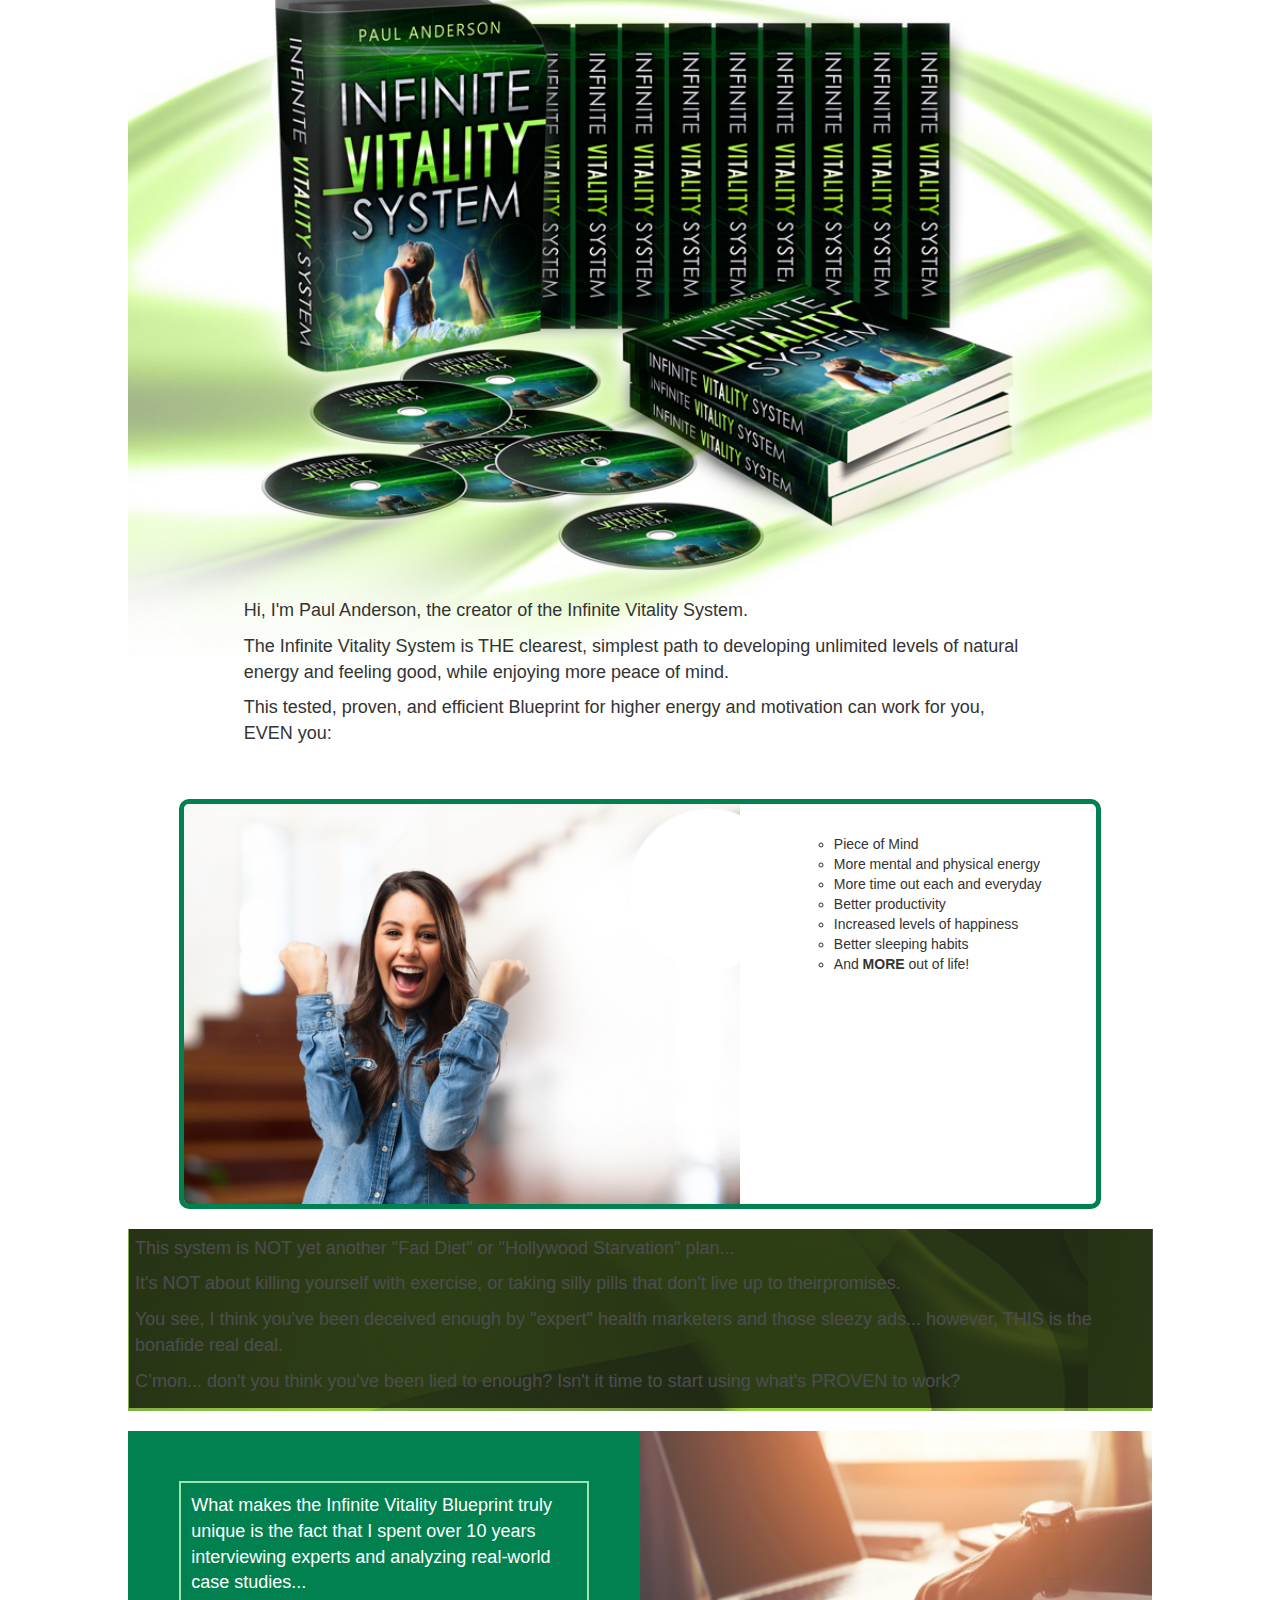
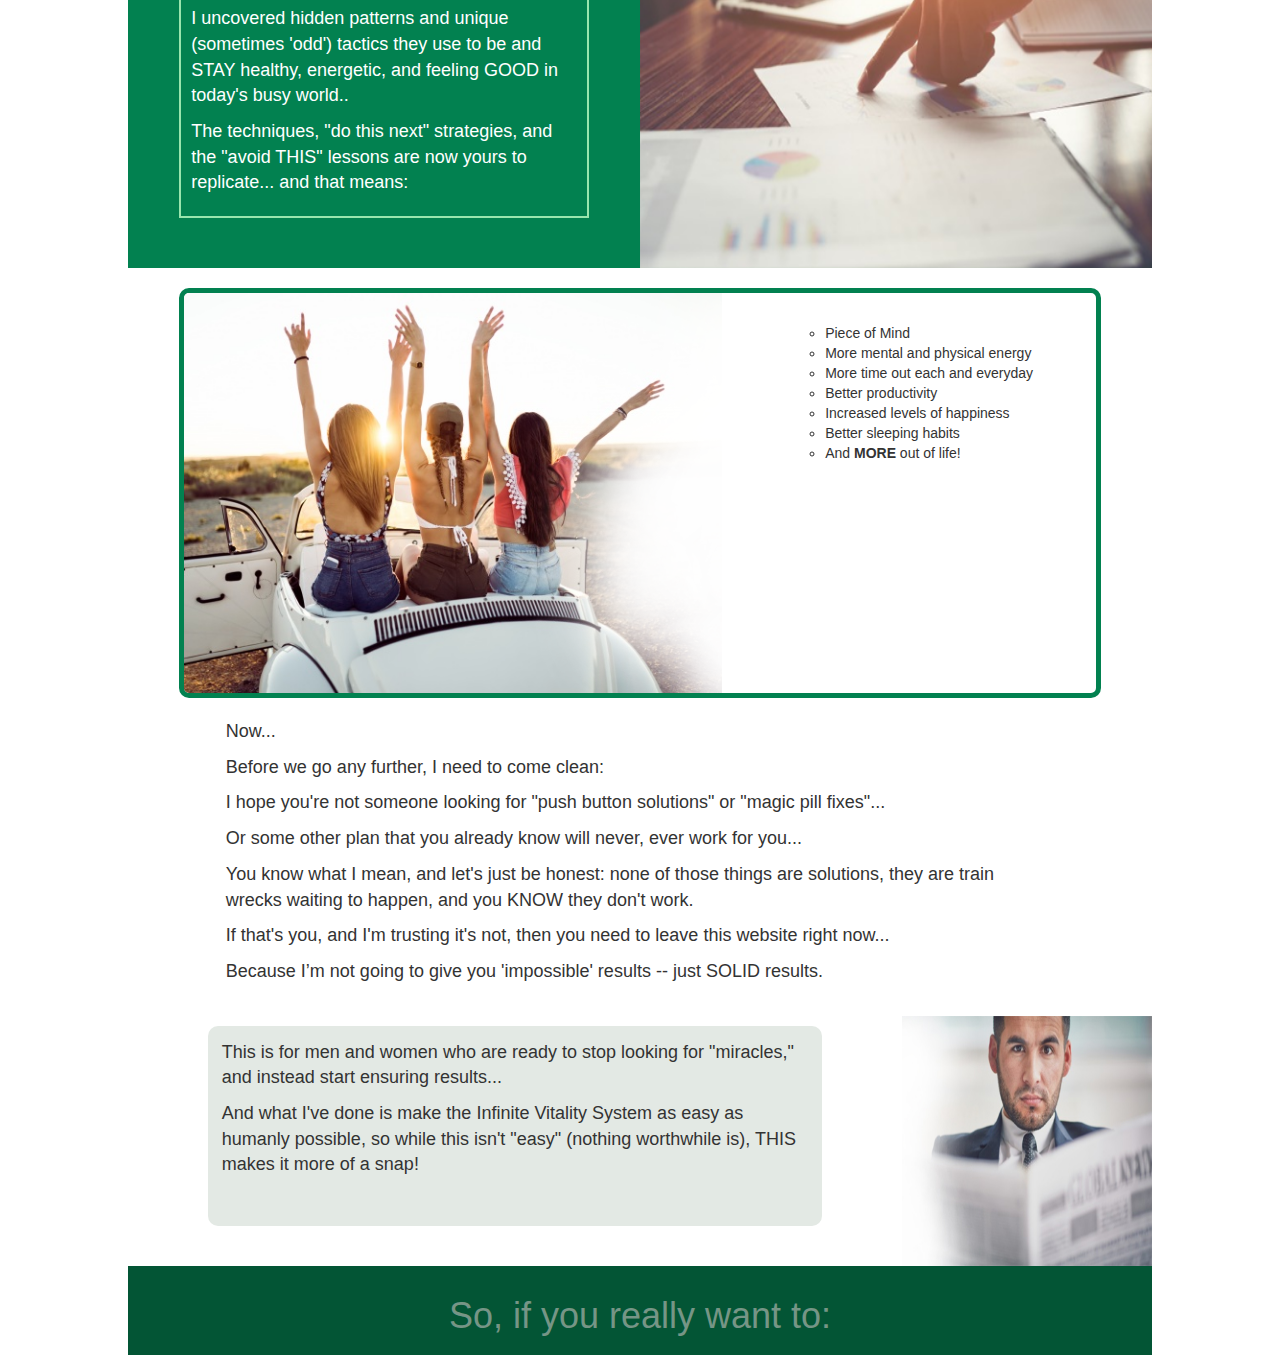
==== commit f24e5f5e: "finishes page 3 content" ====
--- a/index.html
+++ b/index.html
@@ -366,6 +366,58 @@
             </ul>
           </div>
         </div>
+        <div class="green-bg-3">
+          <div id="green-bg-3">
+          </div>
+          <p>This system is NOT yet another "Fad Diet" or "Hollywood Starvation" plan...</p>
+          <p>It's NOT about killing yourself with exercise, or taking silly pills that don't live up to theirpromises.</p>
+          <p>You see, I think you've been deceived enough by "expert" health marketers and those sleezy ads... however, THIS is the bonafide real deal.</p>
+          <p>C’mon... don't you think you've been lied to enough? Isn't it time to start using what's PROVEN to work?</p>
+        </div>
+        <div class="style1-box" style="background-color: #028150;">
+          <div class="style1-box-content">
+            <p>What makes the Infinite Vitality Blueprint truly unique is the fact that I spent over 10 years interviewing experts and analyzing real-world case studies...</p>
+            <p>I uncovered hidden patterns and unique (sometimes 'odd') tactics they use to be and STAY healthy, energetic, and feeling GOOD in today's busy world..</p>
+            <p>The techniques, "do this next" strategies, and the "avoid THIS" lessons are now yours to replicate... and that means:</p>
+          </div>
+          <img src="img/hand.png" width="350px "alt="">
+        </div>
+        <div class="main-rounded-container" style="margin-top: 20px;">
+          <div class="woman-yelling">
+            <img src="img/girls.png" alt="group of girls" height="400px">
+            <ul>
+              <li>Piece of Mind</li>
+              <li>More mental and physical energy</li>
+              <li>More time out each and everyday</li>
+              <li>Better productivity</li>
+              <li>Increased levels of happiness</li>
+              <li>Better sleeping habits</li>
+              <li>And <b>MORE</b> out of life!</li>
+            </ul>
+          </div>
+        </div>
+        <div class="green-bg-2">
+          <div class="plain-white-content">
+              <p>Now...</p>
+              <p>Before we go any further, I need to come clean:</p>
+              <p>I hope you're not someone looking for "push button solutions" or "magic pill fixes"...</p>
+              <p>Or some other plan that you already know will never, ever work for you...</p>
+              <p>You know what I mean, and let's just be honest: none of those things are solutions, they are train wrecks
+              waiting to happen, and you KNOW they don't work.</p>
+              <p>If that's you, and I'm trusting it's not, then you need to leave this website right now...</p>
+              <p>Because I’m not going to give you 'impossible' results -- just SOLID results.</p>
+          </div>
+        </div>
+        <div class="boss-man-container">
+          <div class="boss-man-content">
+            <p>This is for men and women who are ready to stop looking for "miracles," and instead start ensuring results...<p>
+            <p>And what I've done is make the Infinite Vitality System as easy as humanly possible, so  while this isn't "easy" (nothing worthwhile is), THIS makes it more of a snap!<p>
+          </div>
+          <img src="img/man.jpg" alt="a man">
+        </div>
+        <div class="content green">
+          <h1>So, if you really want to:</h1>
+        </div>
       </div>
   </body>
 </html>
--- a/css/styles.css
+++ b/css/styles.css
@@ -252,6 +252,40 @@
 .infinite {
   width: 100%;
 }
+.green-bg-3 {
+  width: 100%;
+  background-image: url('../img/green-bg-3.jpg');
+  position: relative;
+  padding: .5em;
+  margin-top: 20px;
+  margin-bottom: 20px;
+}
+.green-bg-3 p {
+  z-index: 3;
+  color: white;
+}
+.green-bg-2 {
+  width: 100%;
+  /*background: url('../img/green-bg-2.jpg');*/
+}
+.boss-man-container {
+  width: auto;
+  display: flex;
+  justify-content: space-between;
+}
+.boss-man-container img{
+  width: 250px;
+  height: 250px;
+}
+.boss-man-content {
+  width: 60%;
+  max-width: 700px;
+  border-radius: 10px;
+  height: 200px;
+  padding: 1em;
+  margin: 10px auto;
+  background-color: #e3e9e4;
+}
 /*#bar-design {
   position: relative;
   top: 0;
@@ -377,6 +411,15 @@
   width: 100%;
   z-index: -1;
 }
+#green-bg-3 {
+  position: absolute;
+  top: 0px;
+  left: 1px;
+  width: 100%;
+  height: 179px;
+  z-index: 1;
+  background: rgba(0, 0, 0, .7);
+}
 /*#woman-celebrating {
   float: left;
 }*/
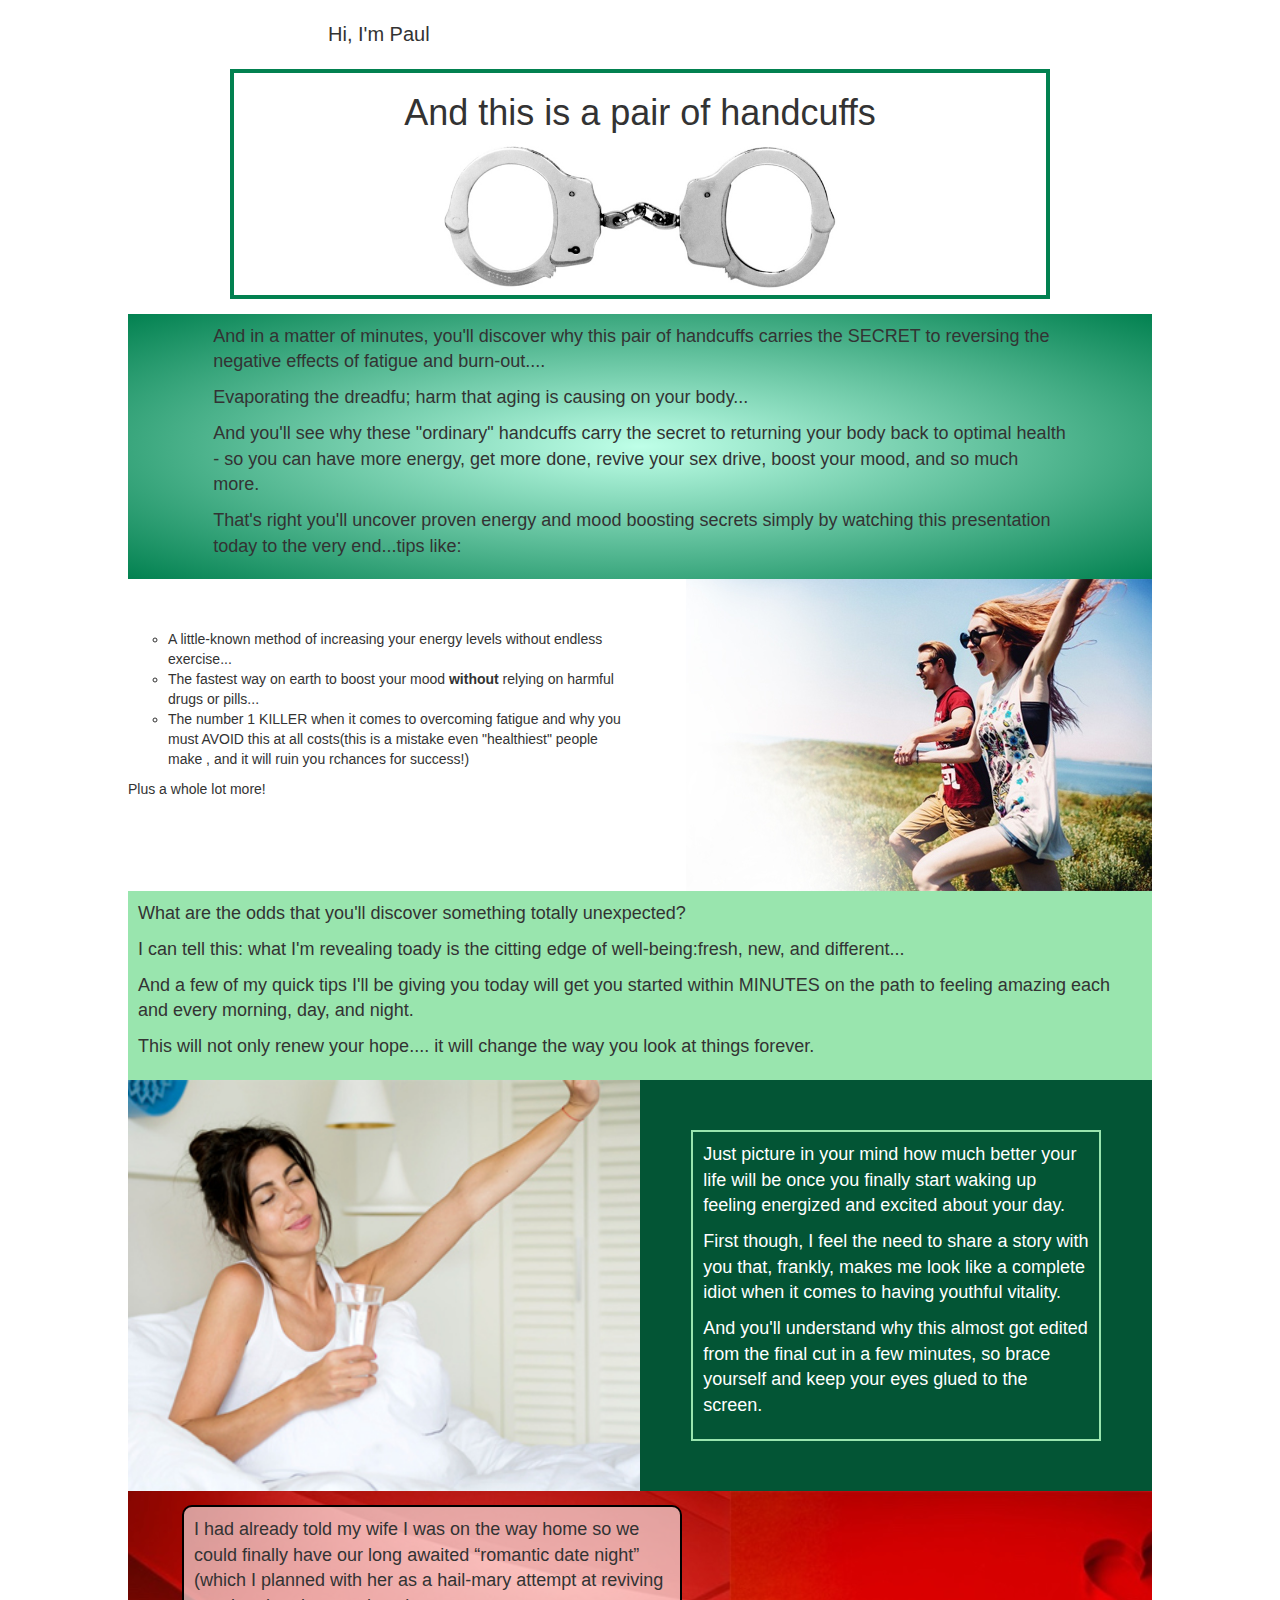
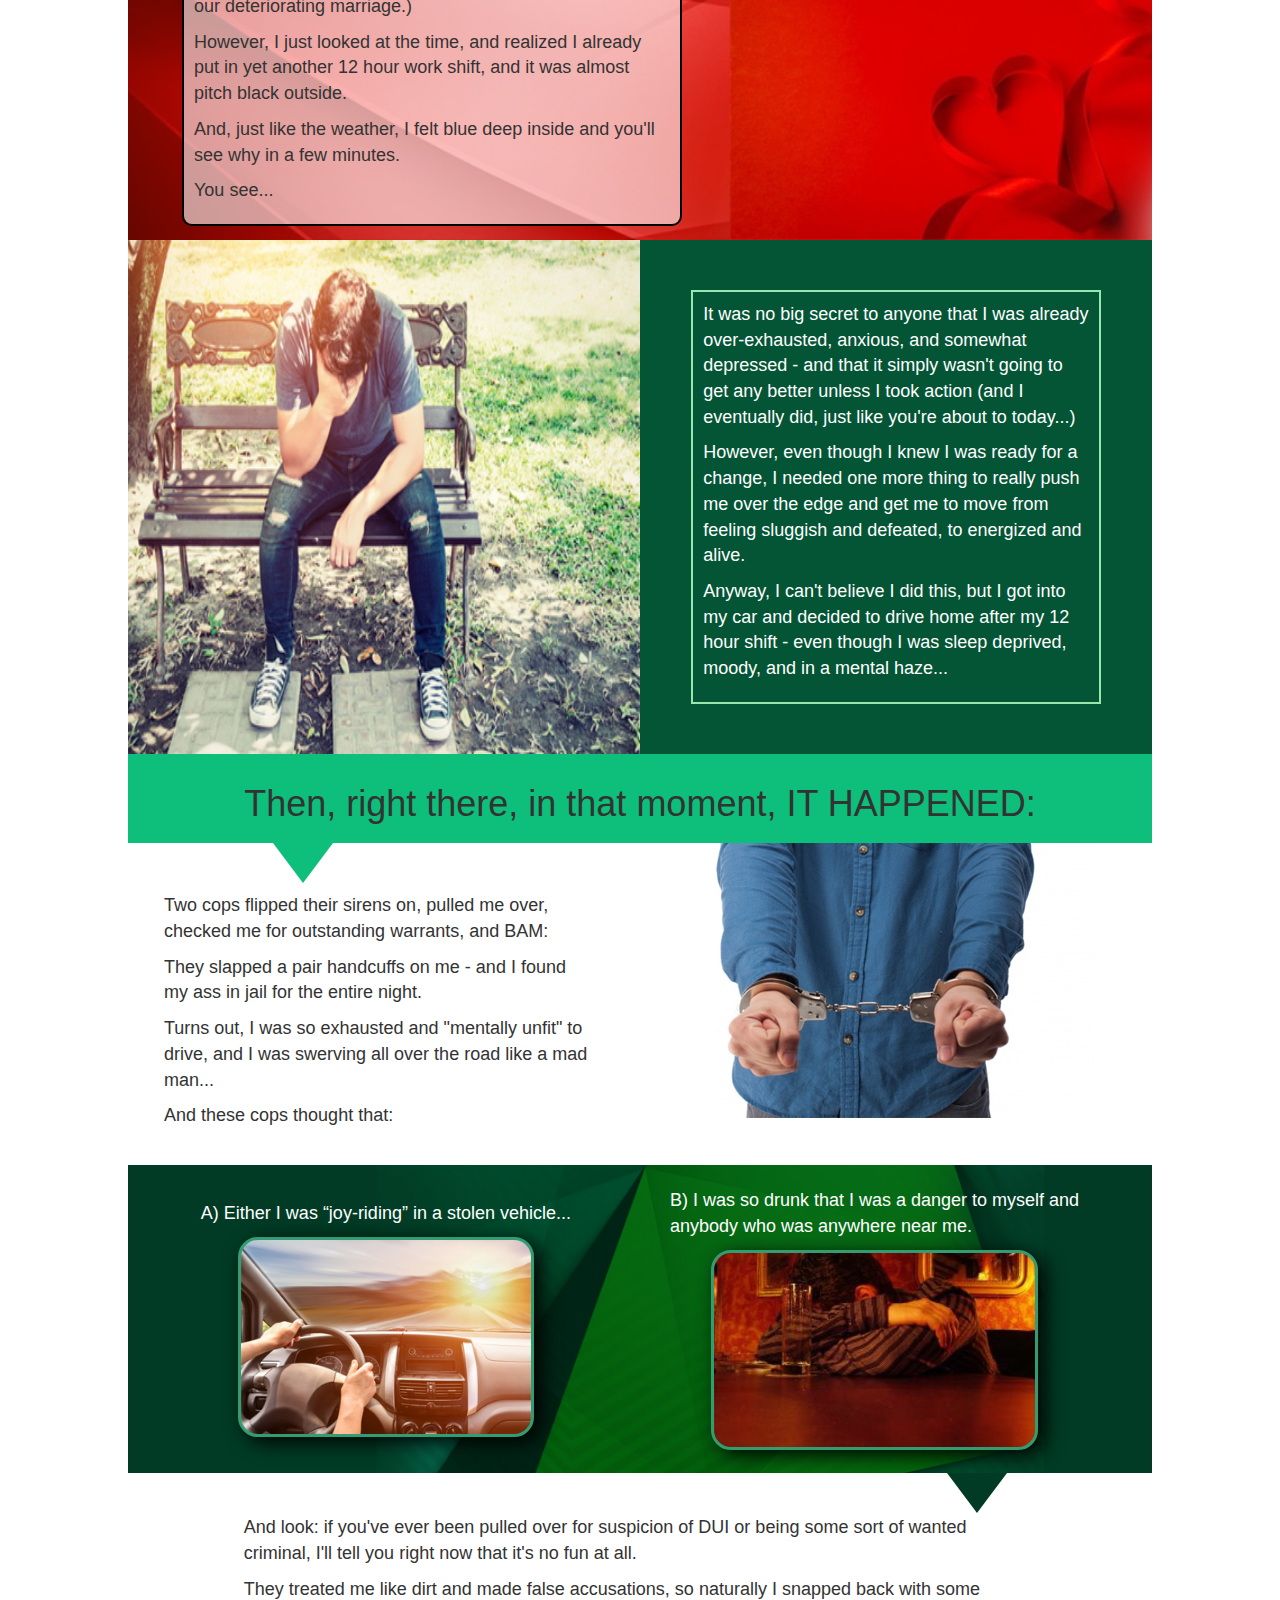
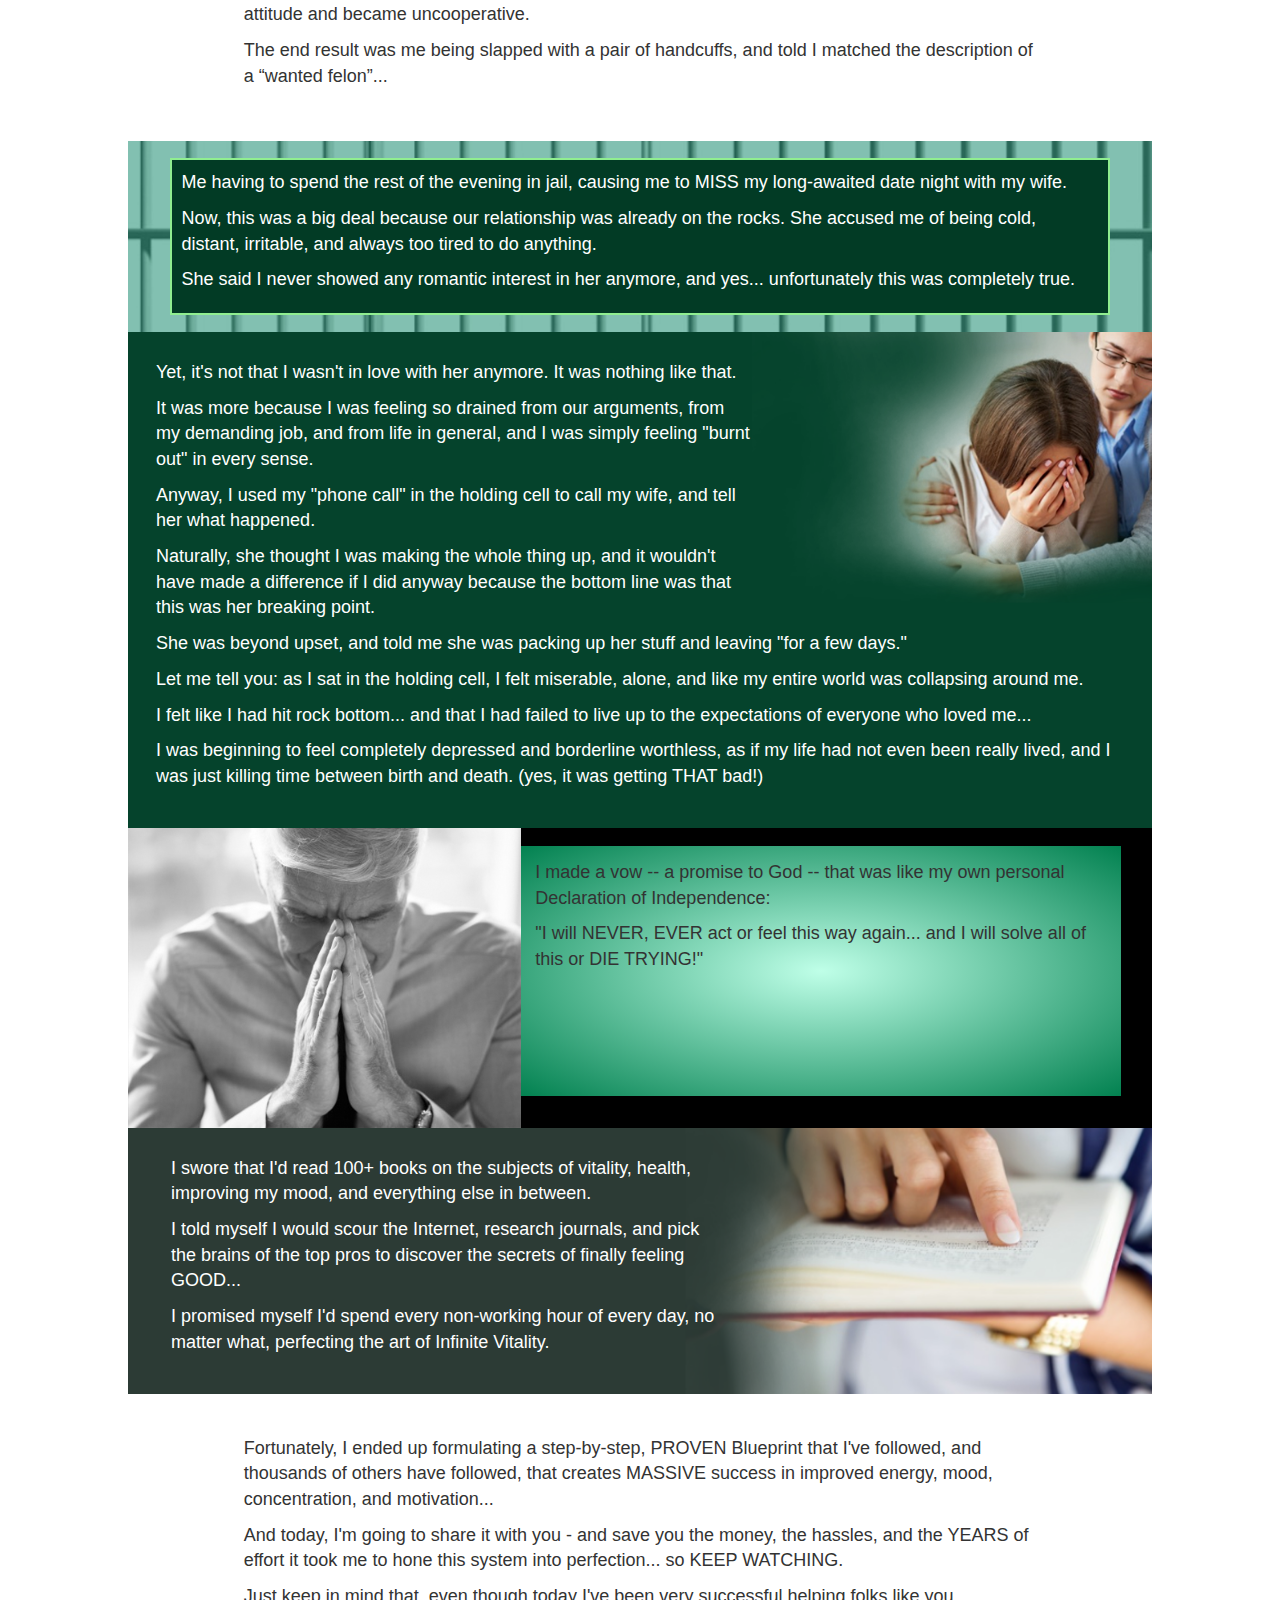
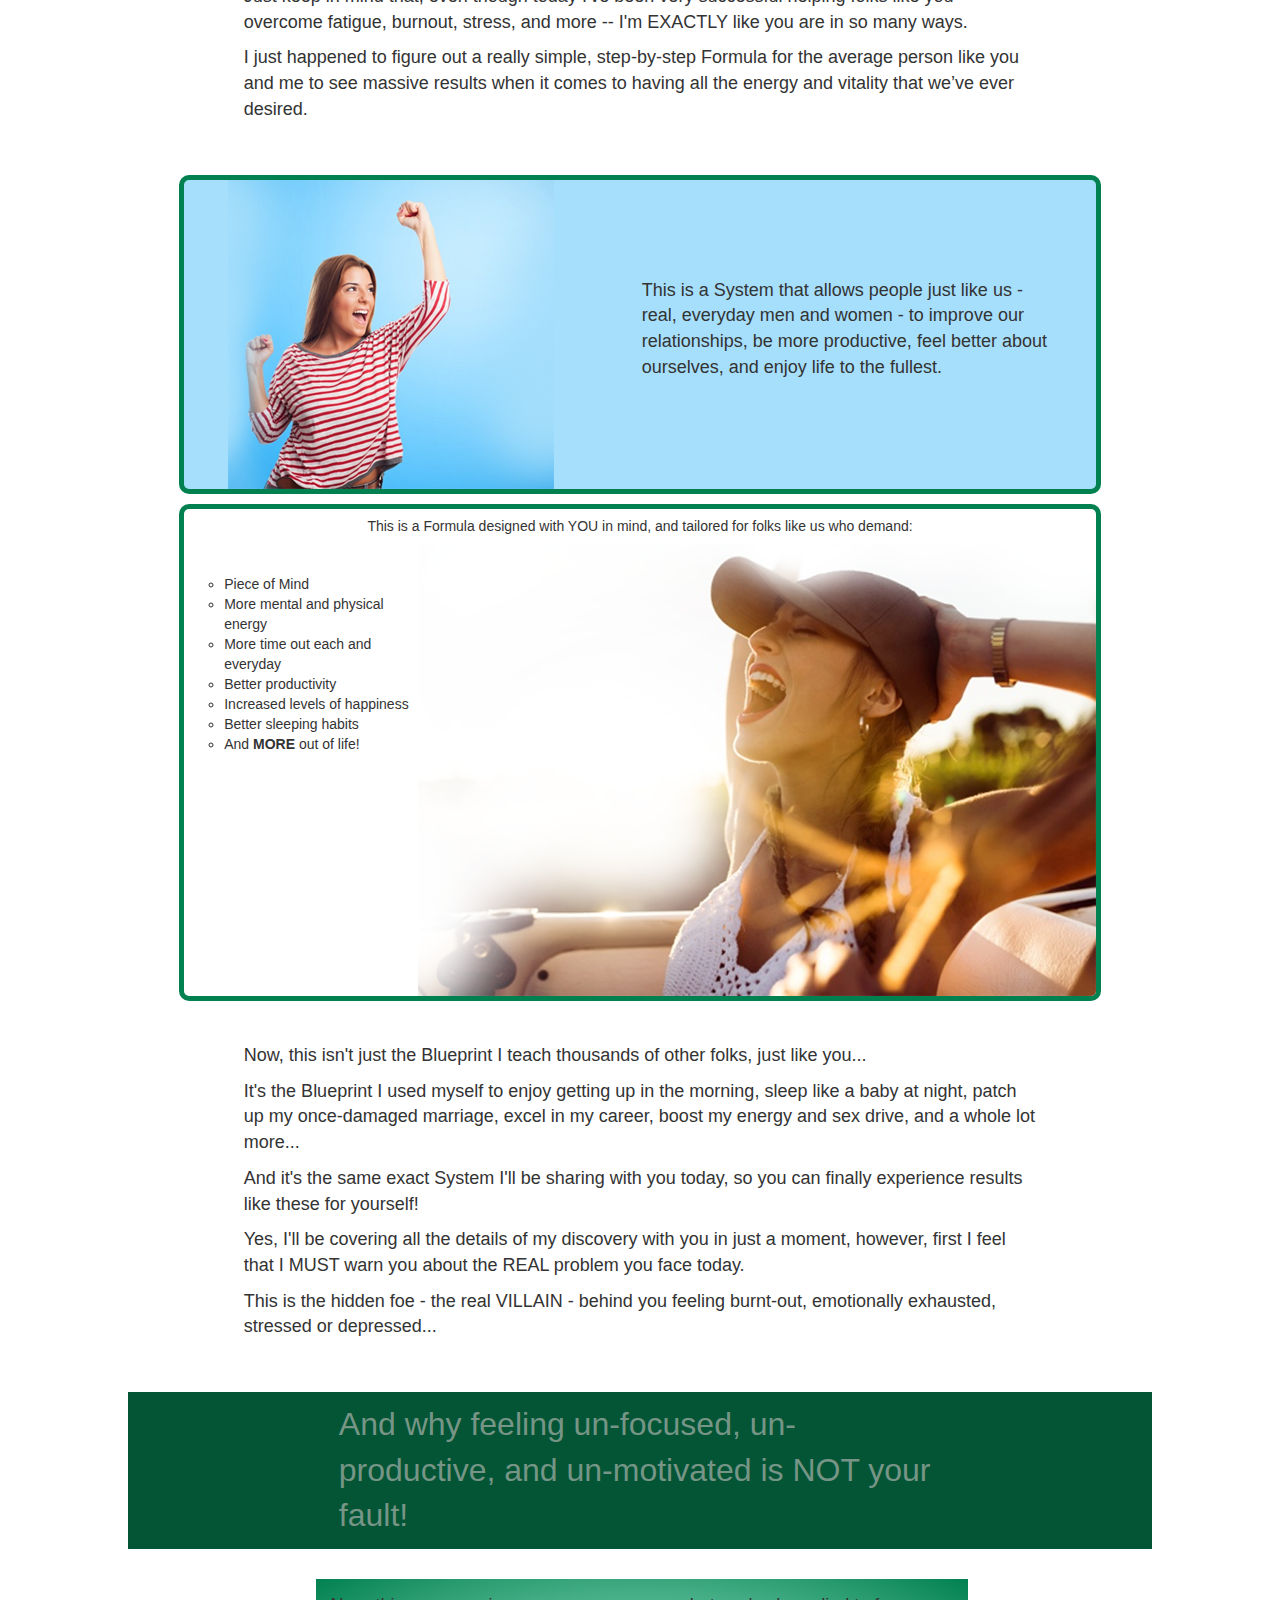
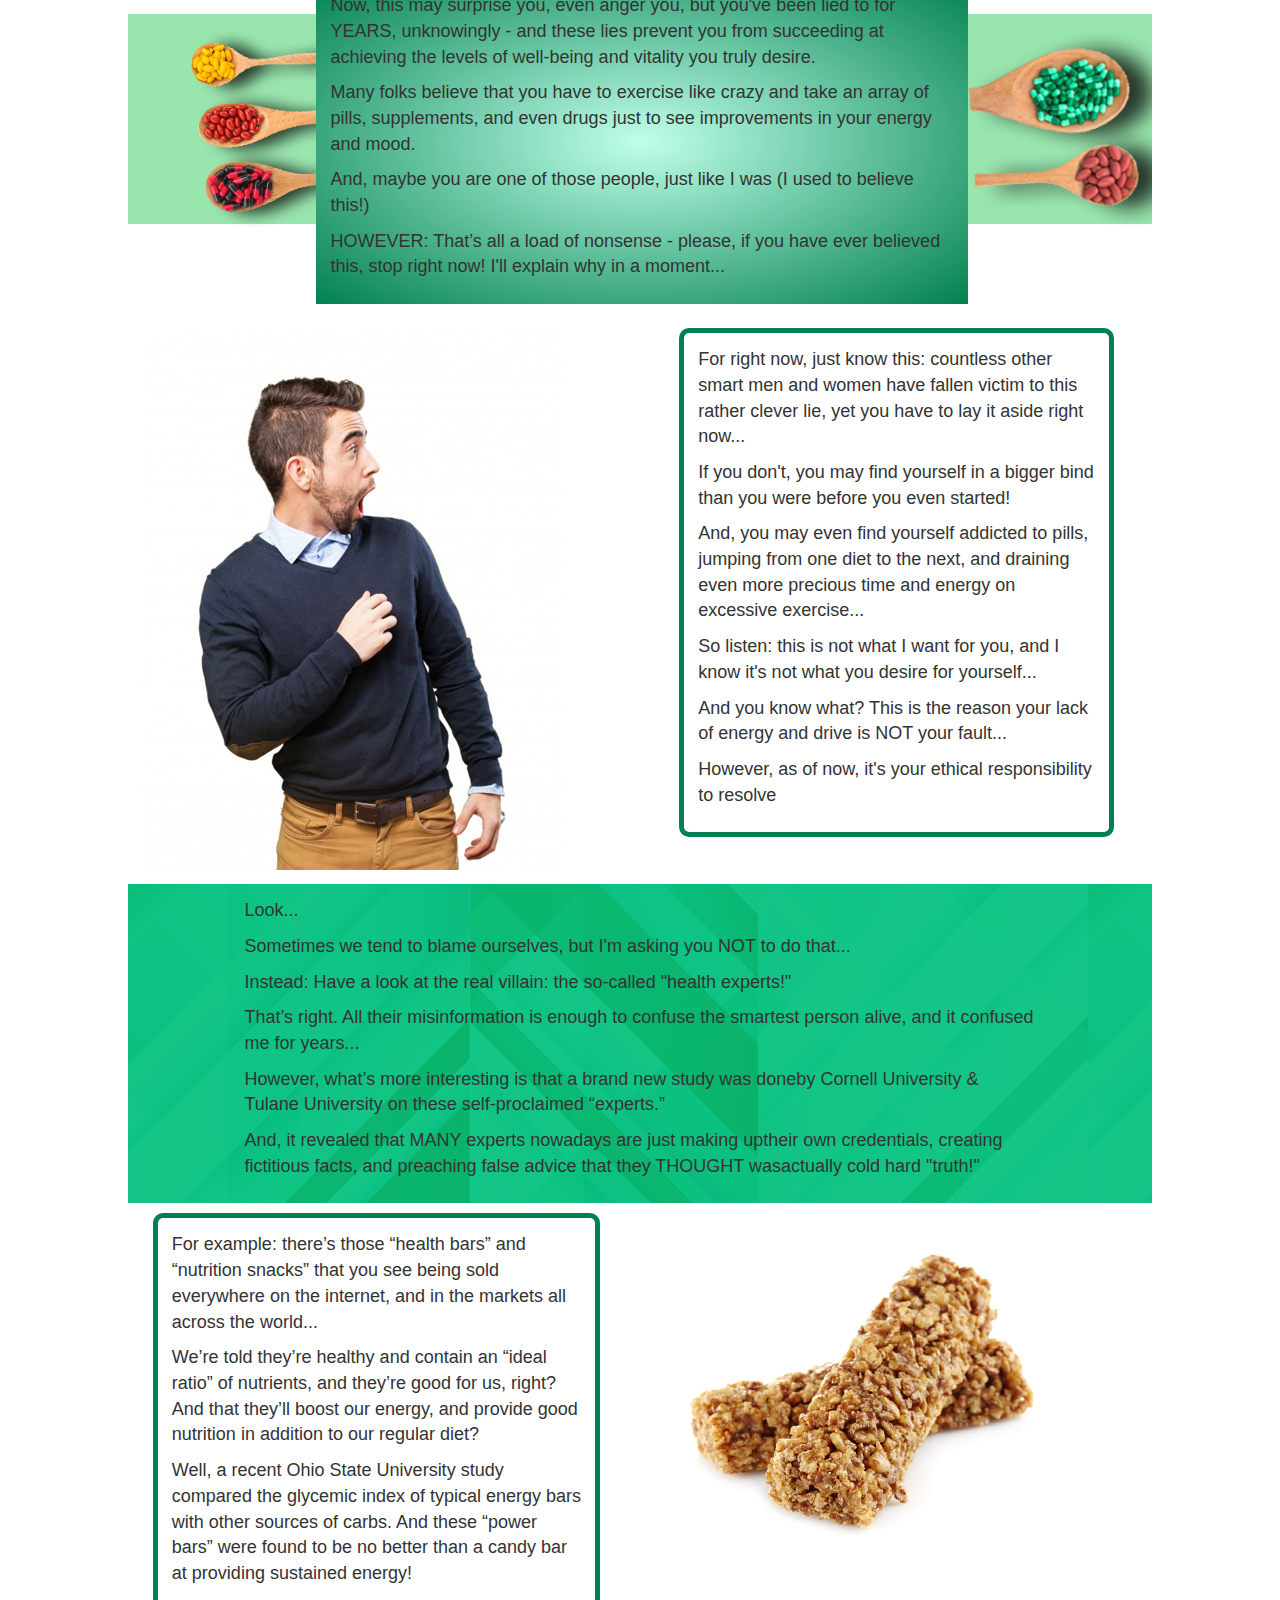
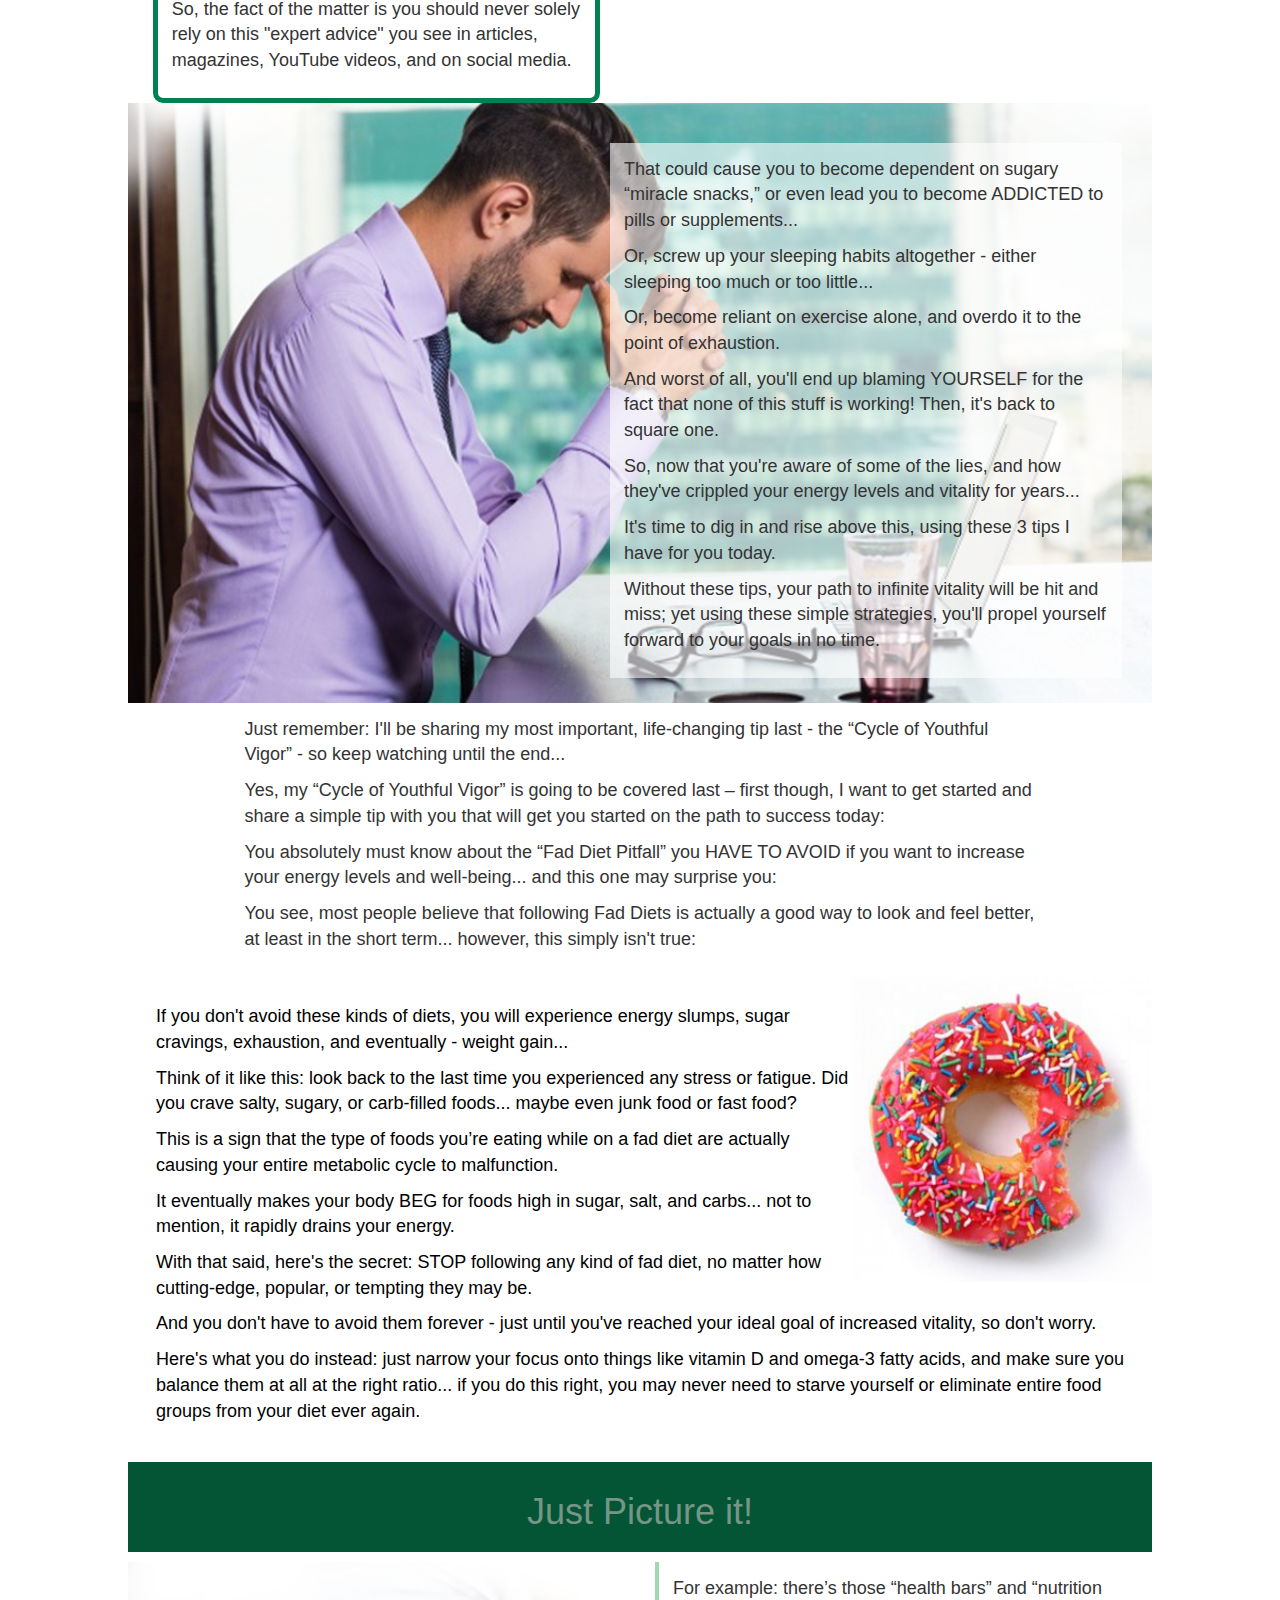
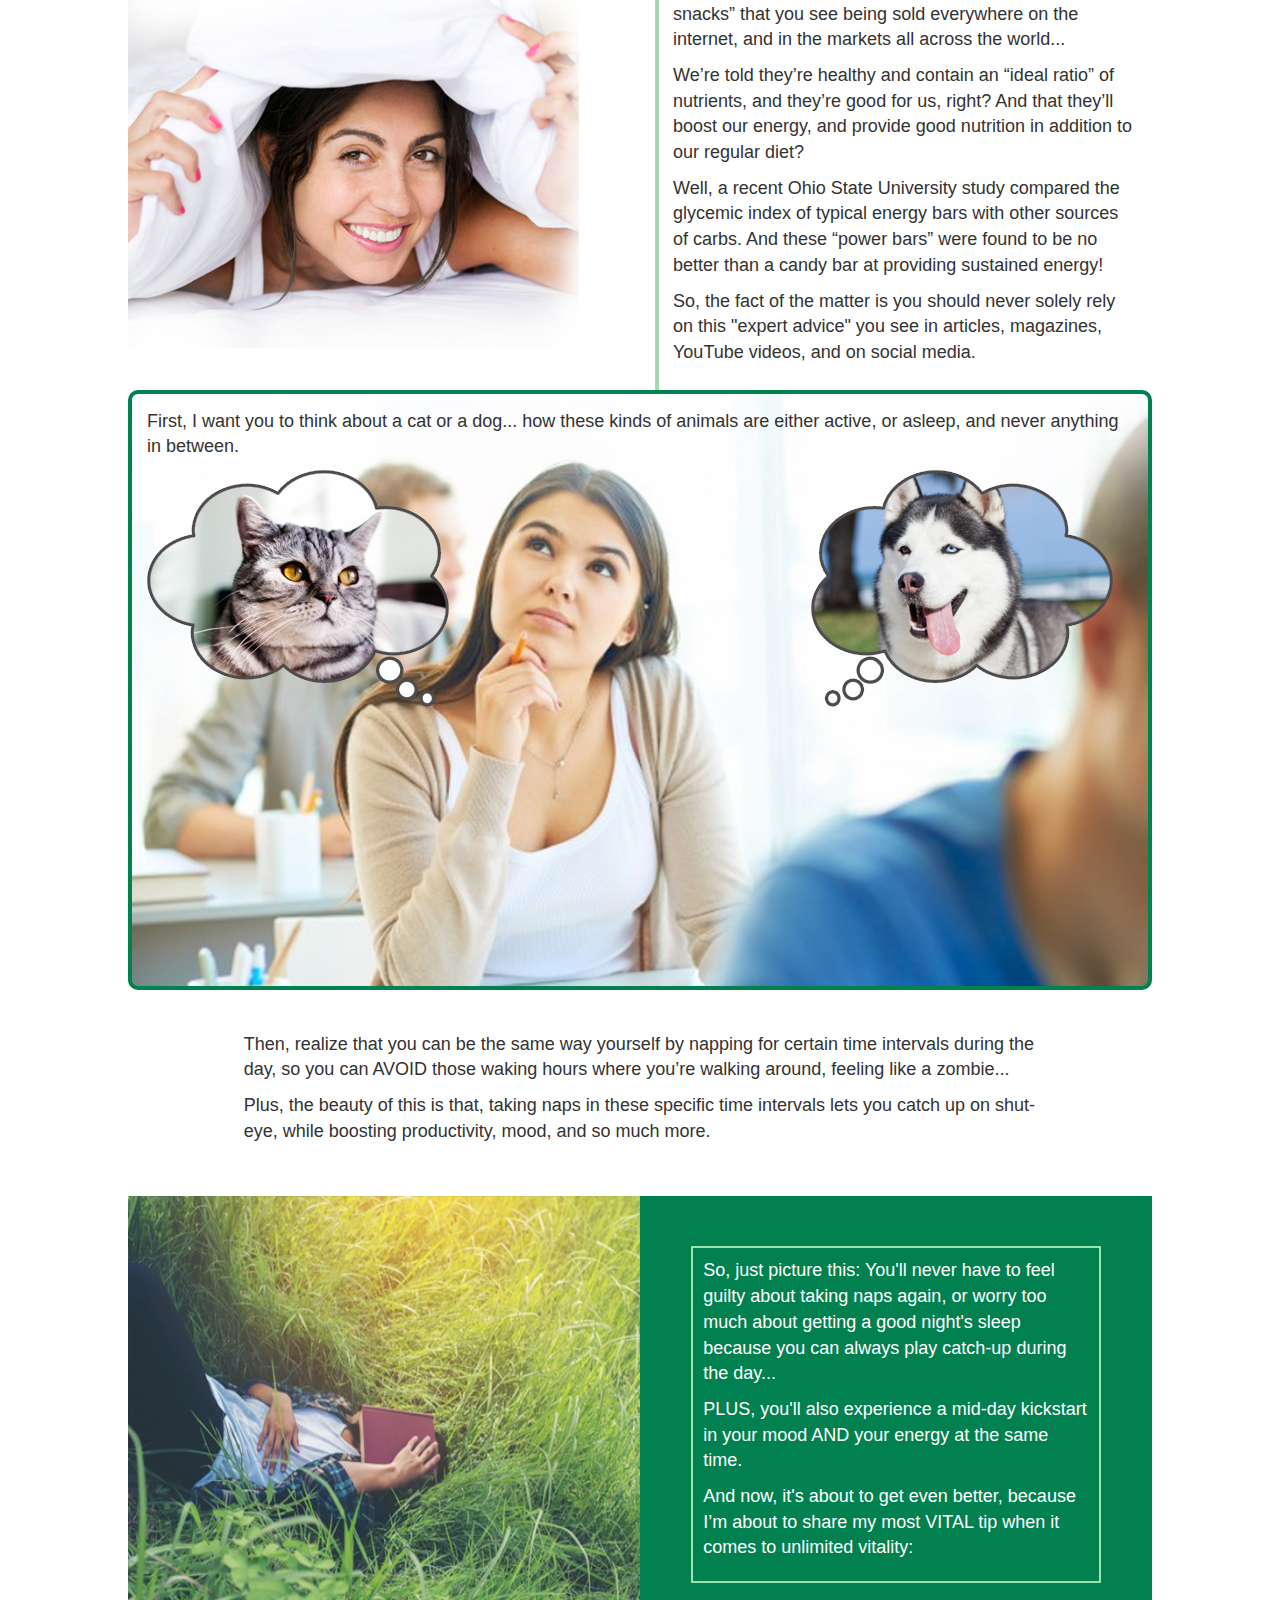
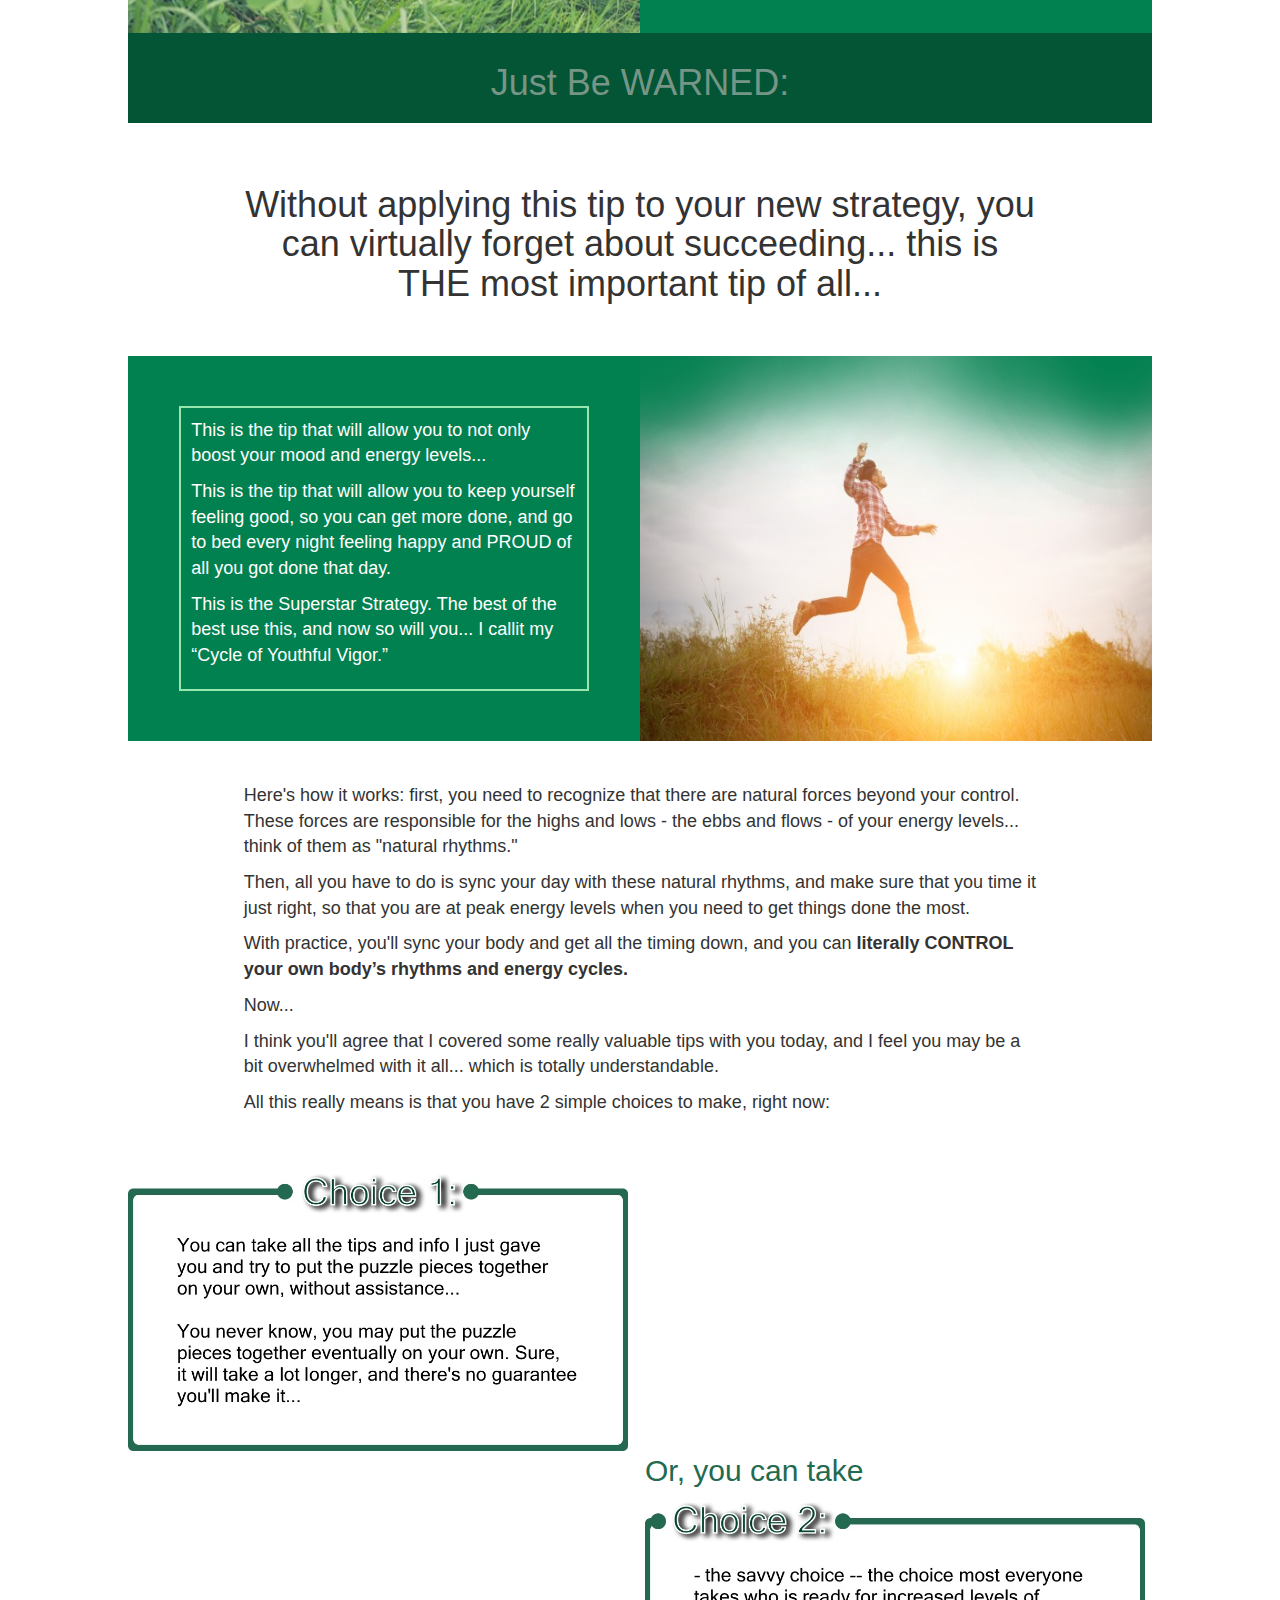
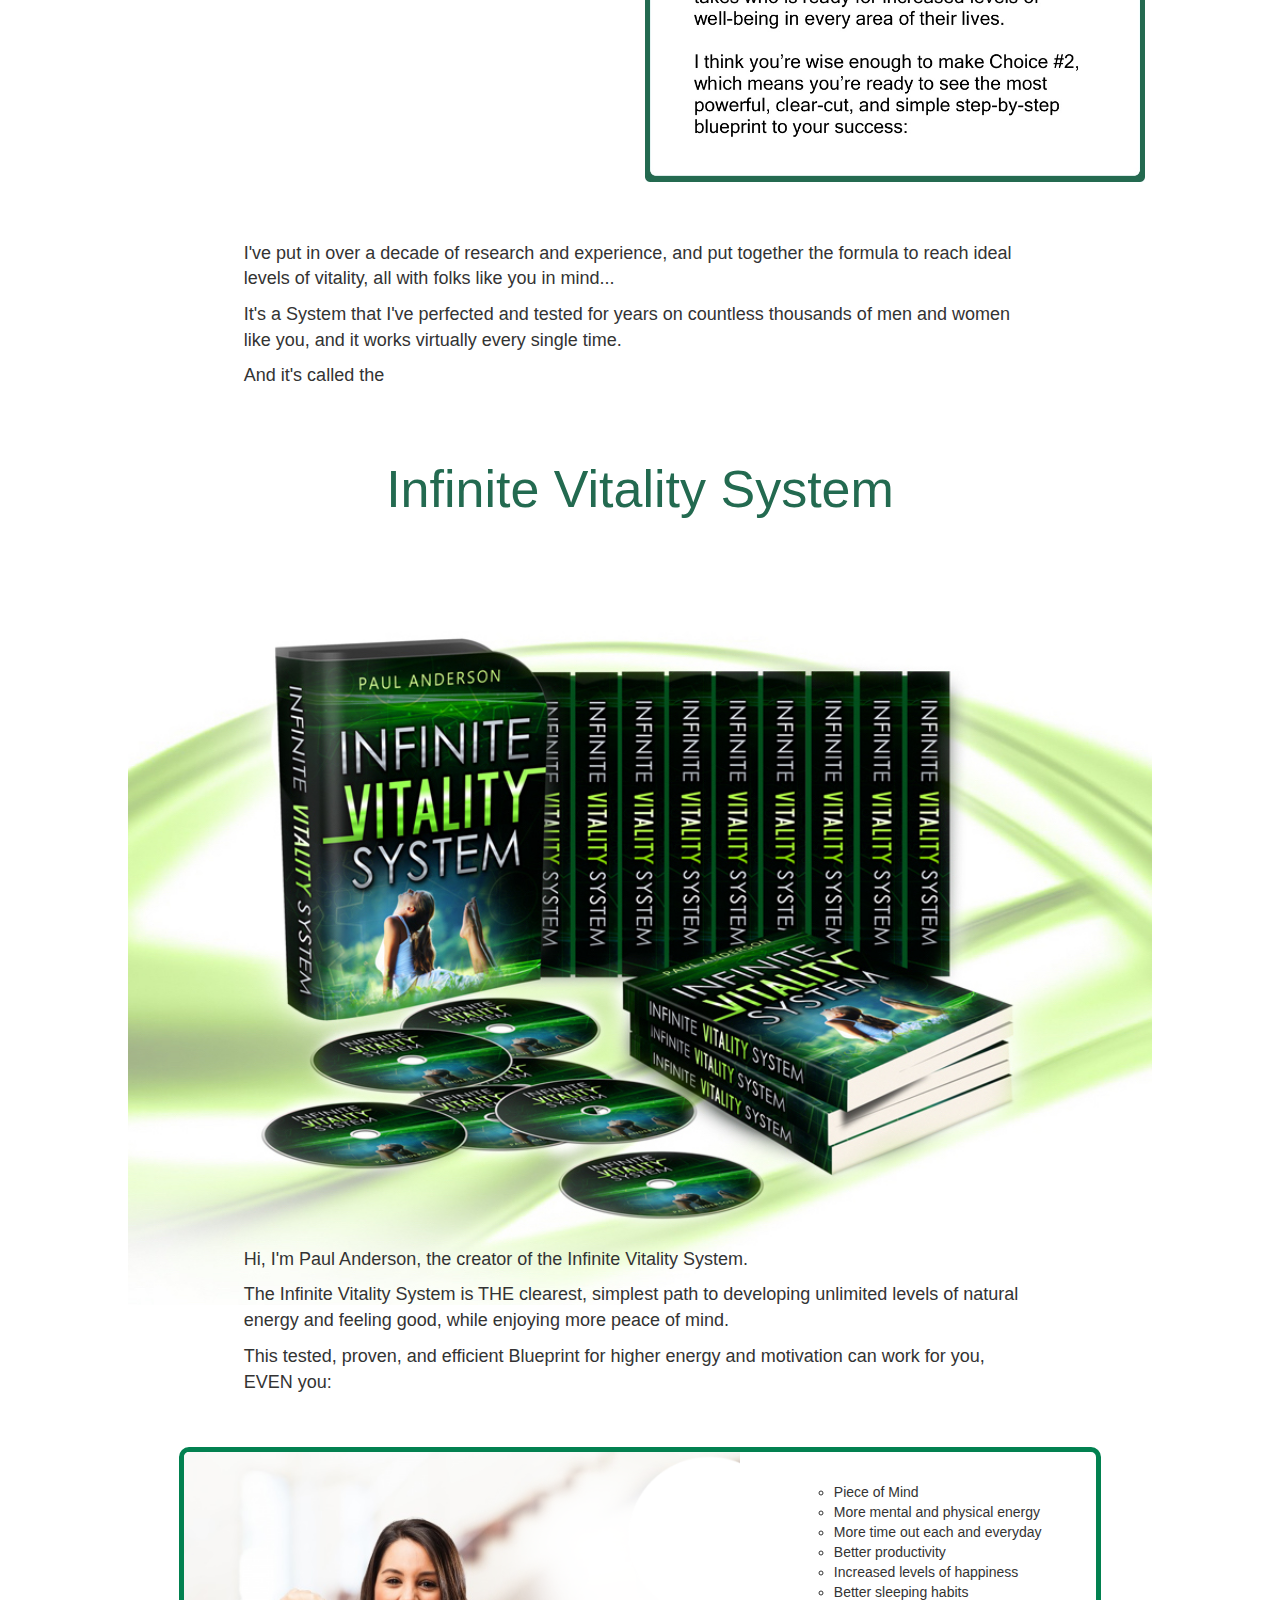
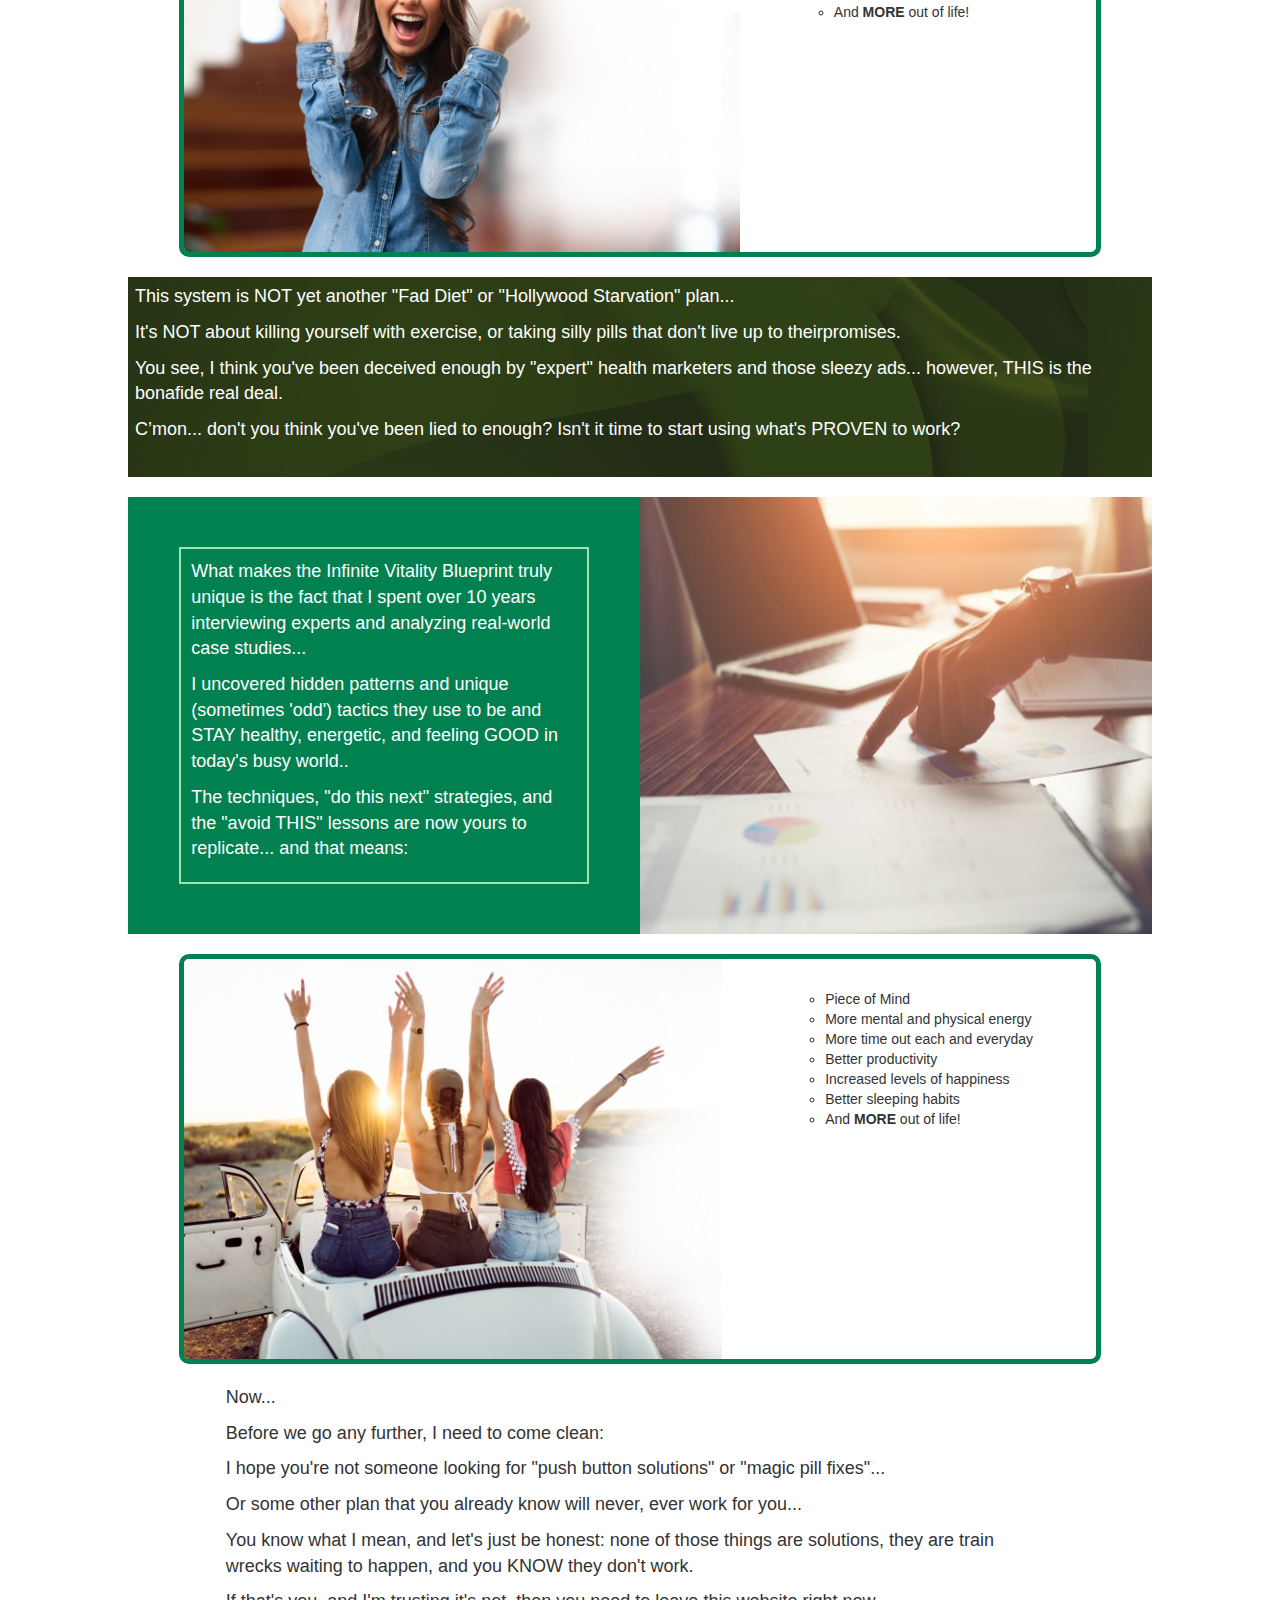
==== commit 8487e703: "finishes page 3" ====
--- a/index.html
+++ b/index.html
@@ -334,6 +334,13 @@
             <p>All this really means is that you have 2 simple choices to make, right now:<p>
           </div>
         </div>
+        <div class="choices-container">
+          <div id="choice1"><img src="img/choice1.jpg" alt=""></div>
+          <div id="choice2">
+            <h2 style="color: #236A50;">Or, you can take</h2>
+            <img src="img/choice2.jpg" alt="">
+          </div>
+        </div>
         <div class="plain-white-container">
           <div class="plain-white-content">
             <p>I've put in over a decade of research and experience, and put together the formula to reach ideal levels of vitality, all with folks like you in mind...</p>
@@ -342,7 +349,7 @@
           </div>
         </div>
         <div class="infinite">
-          <h1>Infinite Vitality System</h1>
+          <h1 style="font-size: 52px; color: #236A50;">Infinite Vitality System</h1>
           <img id="infinite" src="img/infinite.jpg" alt="">
         </div>
         <div class="plain-white-container" style="margin-top: -100px;">
@@ -367,8 +374,6 @@
           </div>
         </div>
         <div class="green-bg-3">
-          <div id="green-bg-3">
-          </div>
           <p>This system is NOT yet another "Fad Diet" or "Hollywood Starvation" plan...</p>
           <p>It's NOT about killing yourself with exercise, or taking silly pills that don't live up to theirpromises.</p>
           <p>You see, I think you've been deceived enough by "expert" health marketers and those sleezy ads... however, THIS is the bonafide real deal.</p>
--- a/css/styles.css
+++ b/css/styles.css
@@ -254,8 +254,8 @@
 }
 .green-bg-3 {
   width: 100%;
+  height: 200px;
   background-image: url('../img/green-bg-3.jpg');
-  position: relative;
   padding: .5em;
   margin-top: 20px;
   margin-bottom: 20px;
@@ -285,6 +285,9 @@
   padding: 1em;
   margin: 10px auto;
   background-color: #e3e9e4;
+}
+.choices-container {
+  /*position: relative;*/
 }
 /*#bar-design {
   position: relative;
@@ -420,6 +423,17 @@
   z-index: 1;
   background: rgba(0, 0, 0, .7);
 }
+#choice1 img{
+  width: 500px;
+}
+#choice2 {
+  position: relative;
+  top: -17px;
+  left: 517px;
+}
+#choice2 img{
+  width: 500px;
+}
 /*#woman-celebrating {
   float: left;
 }*/
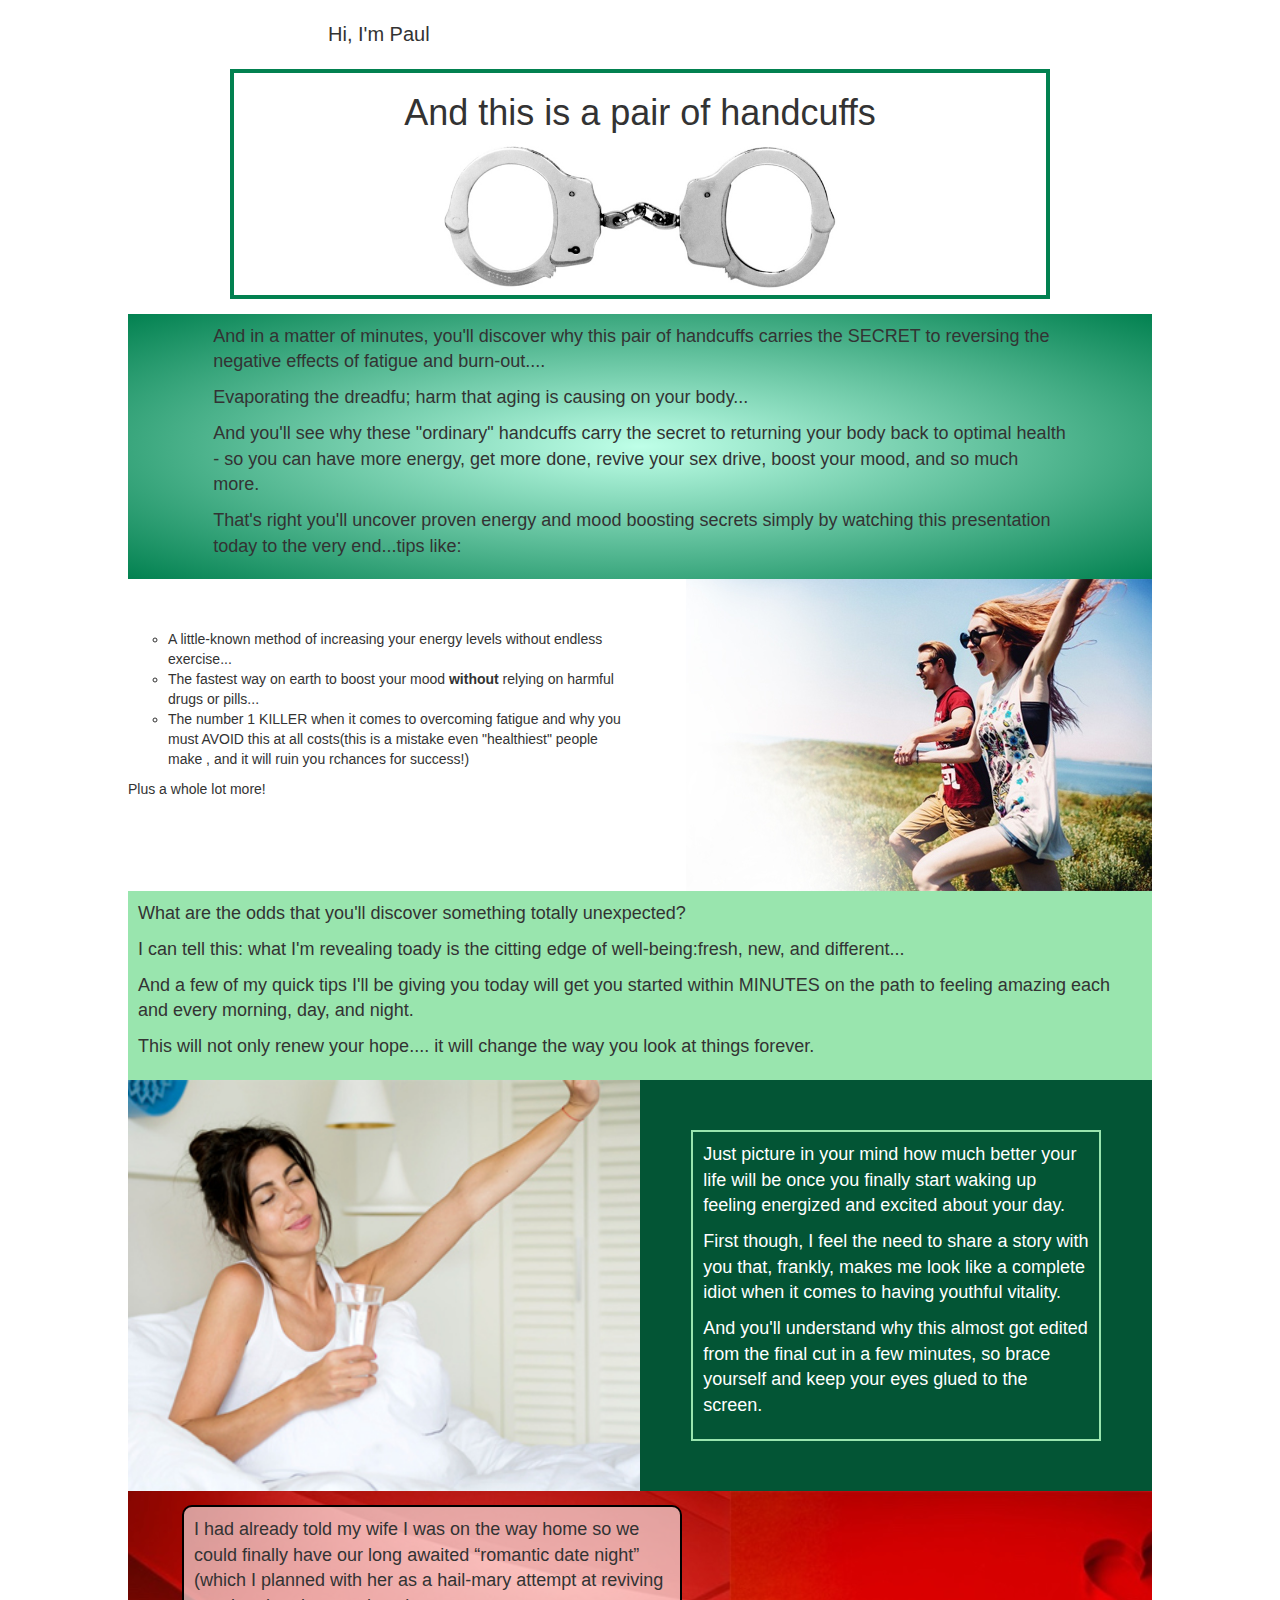
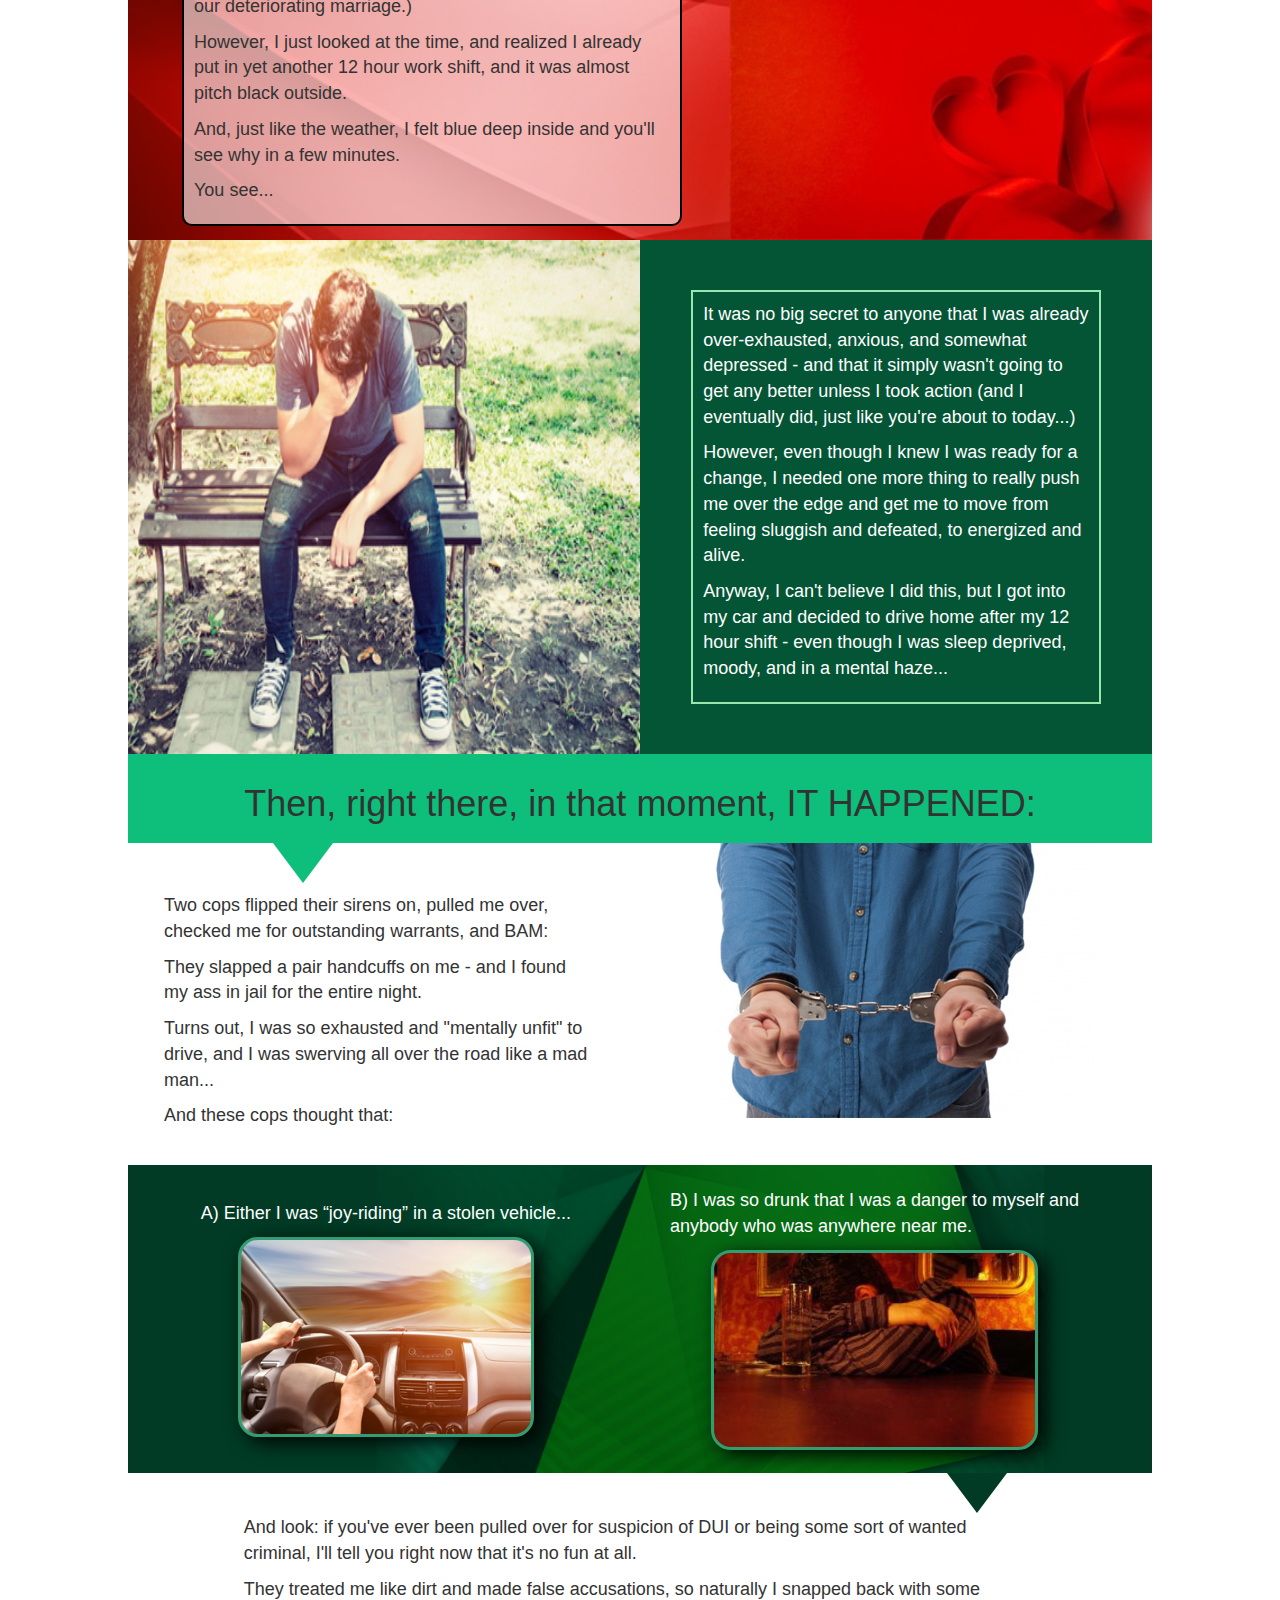
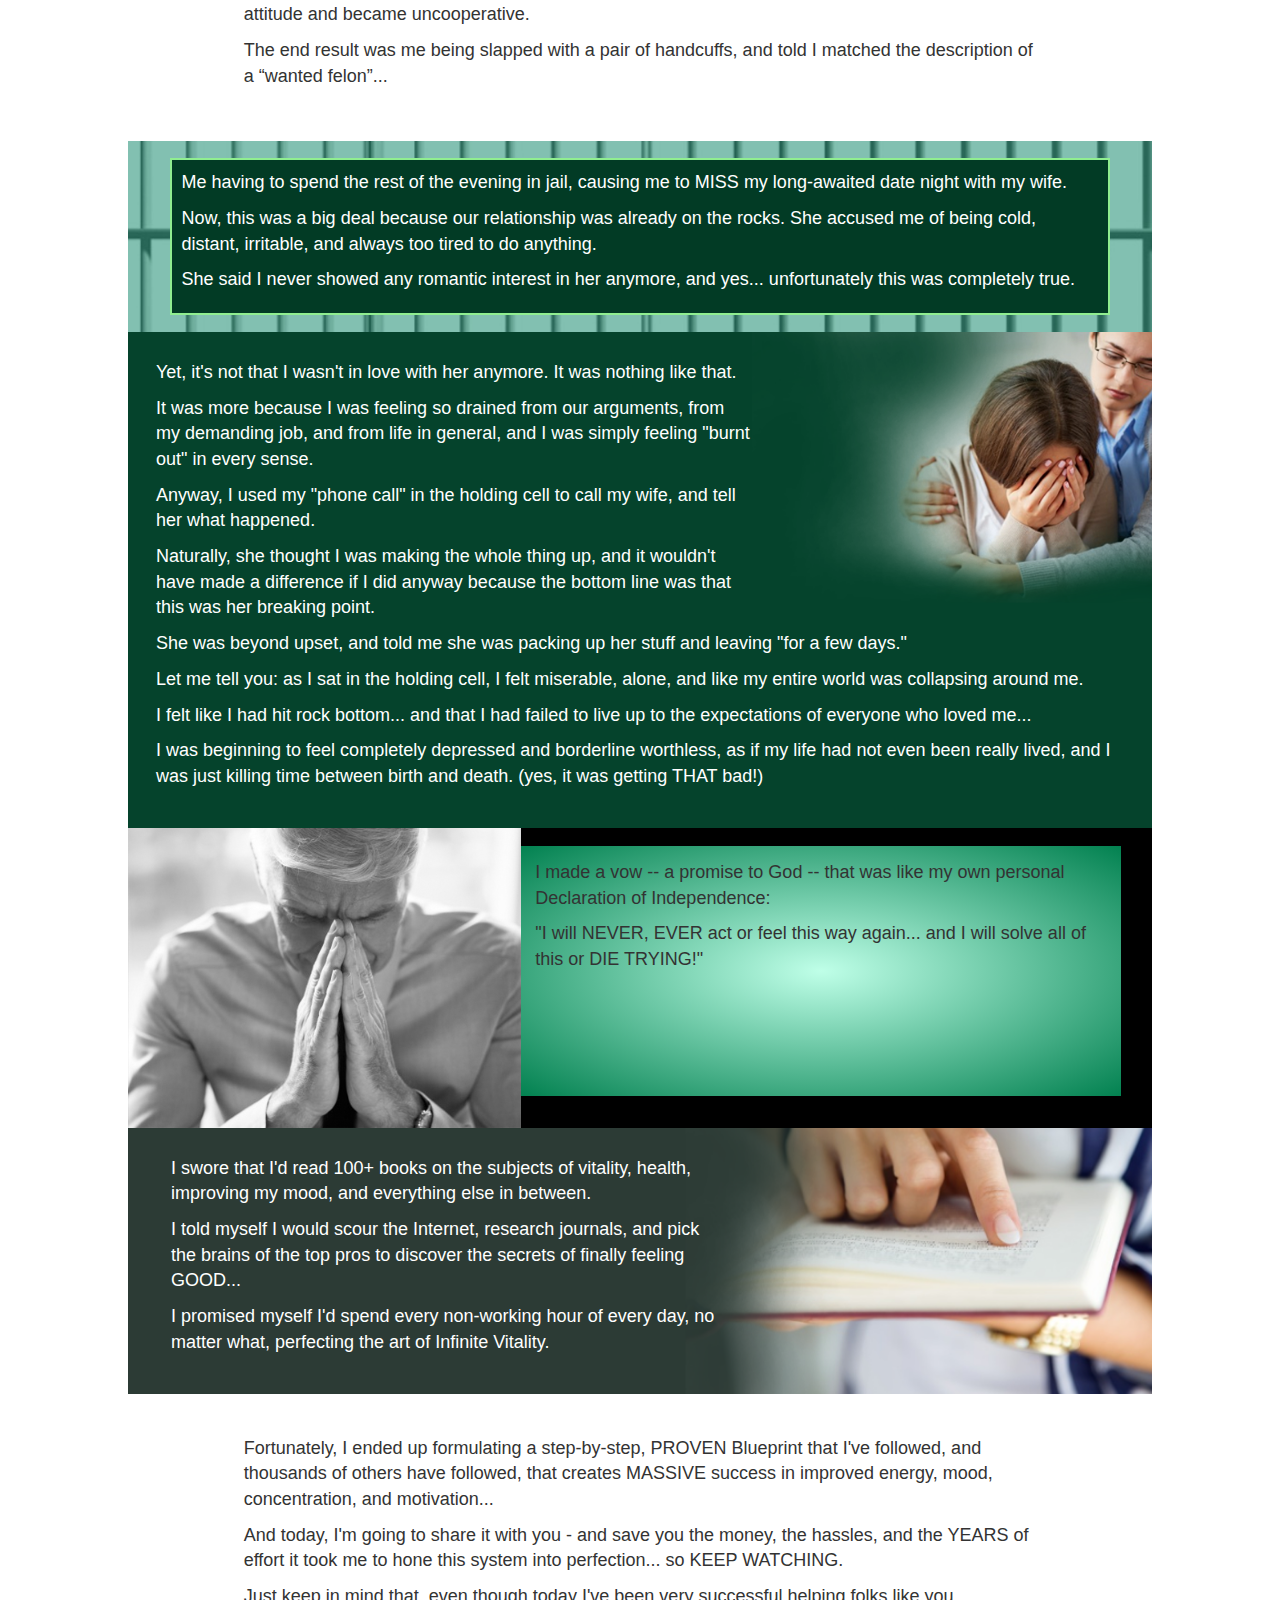
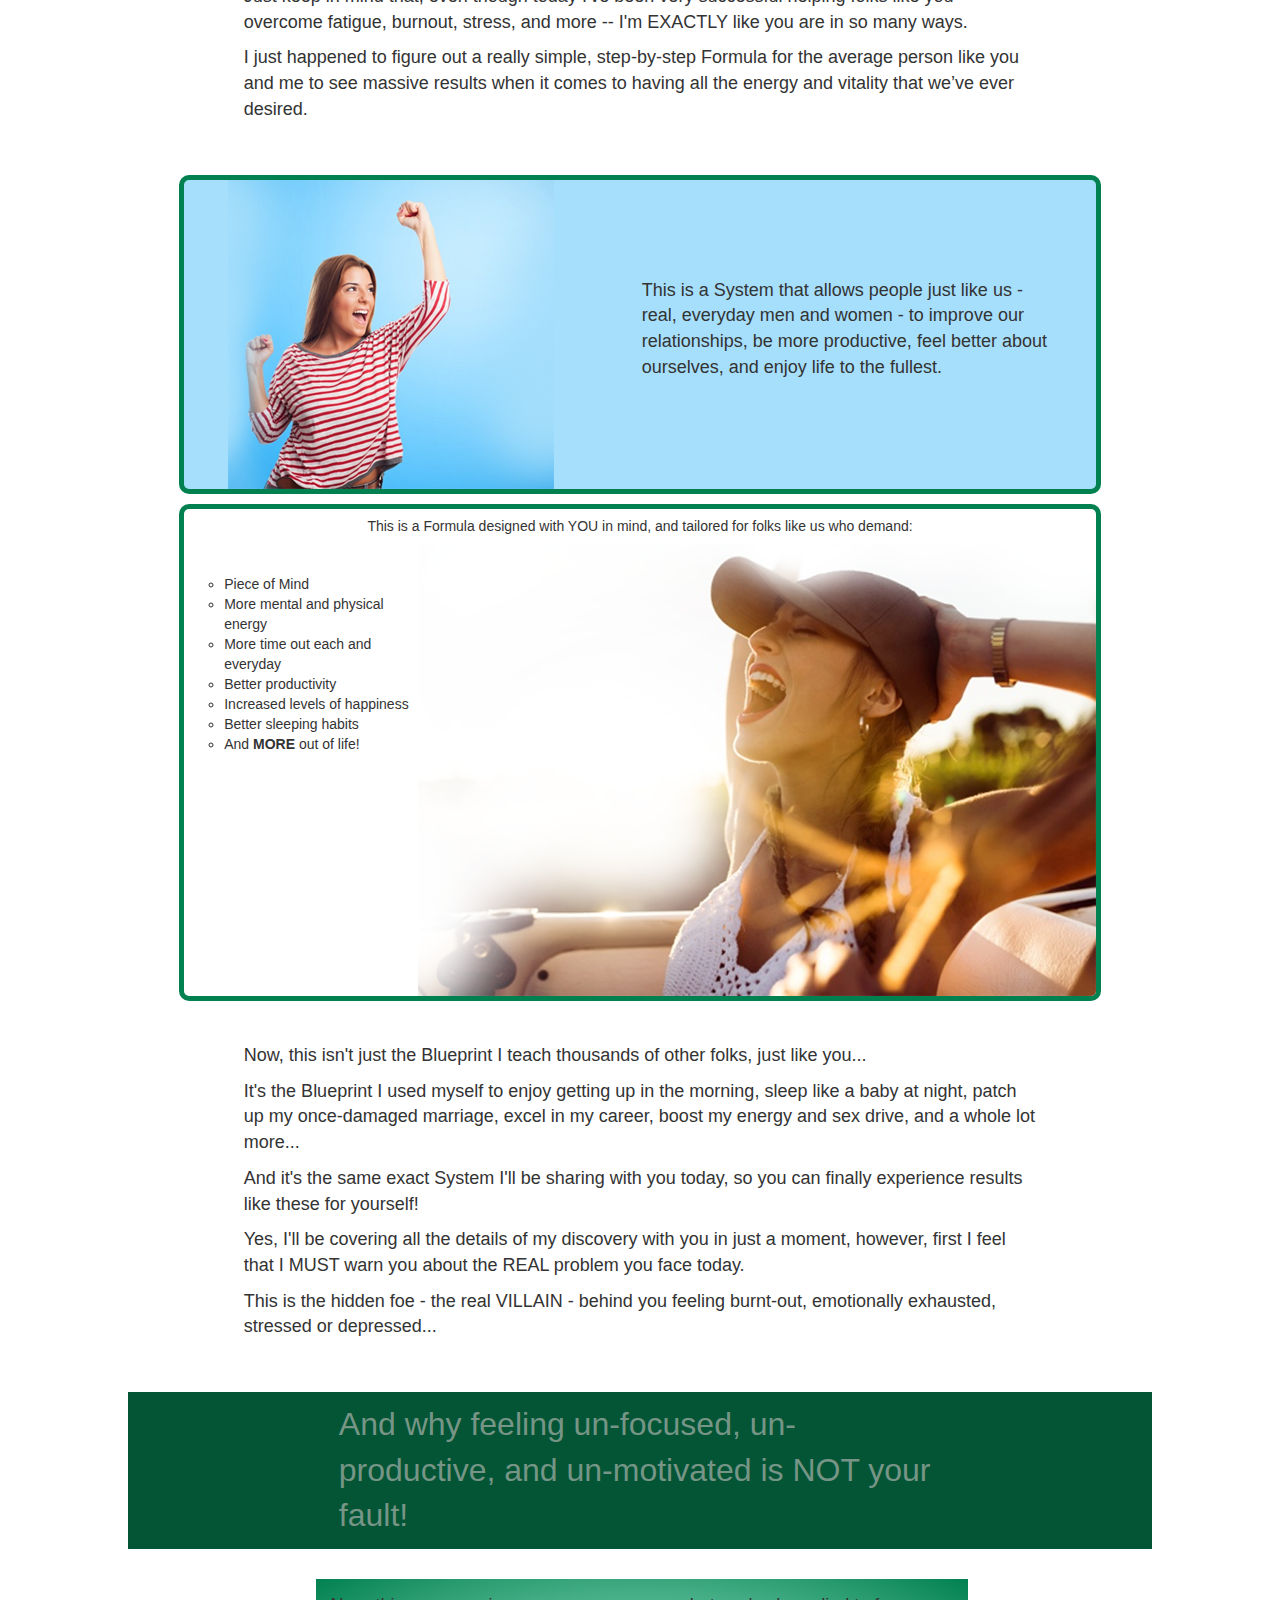
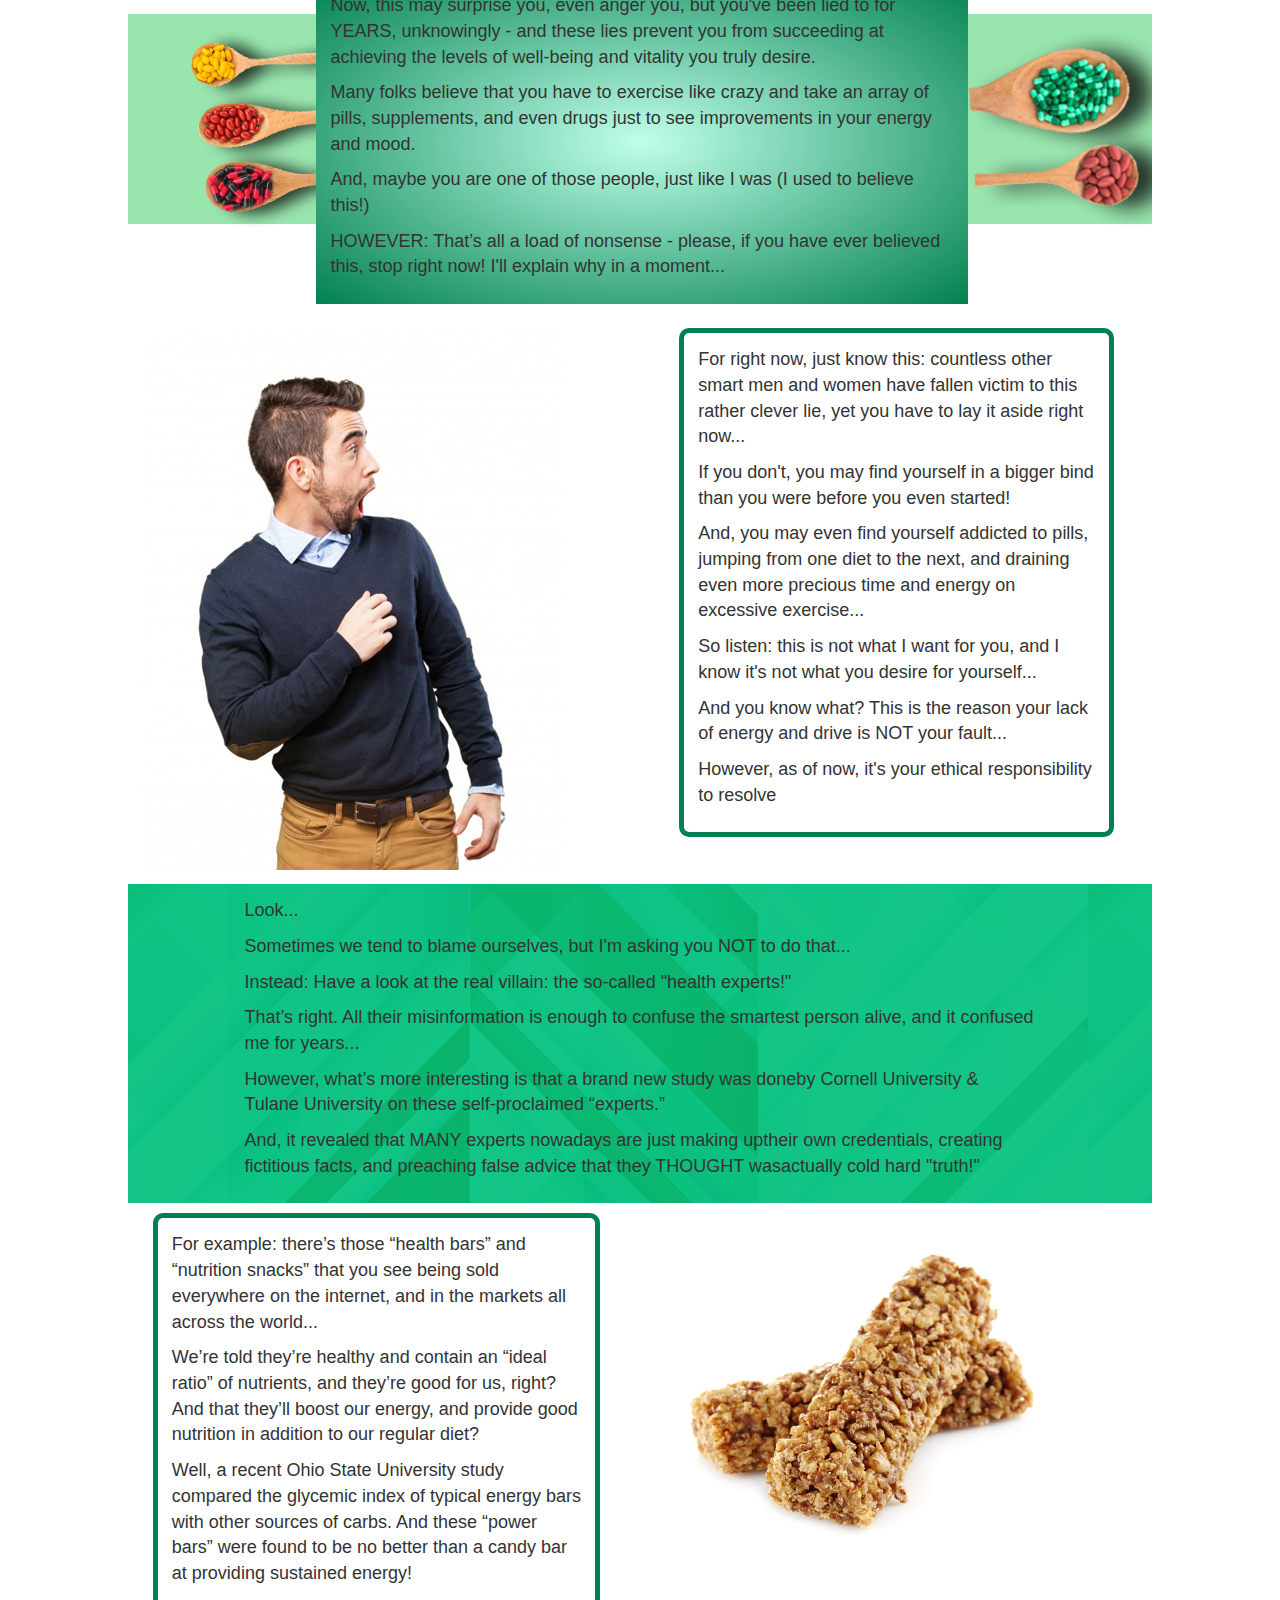
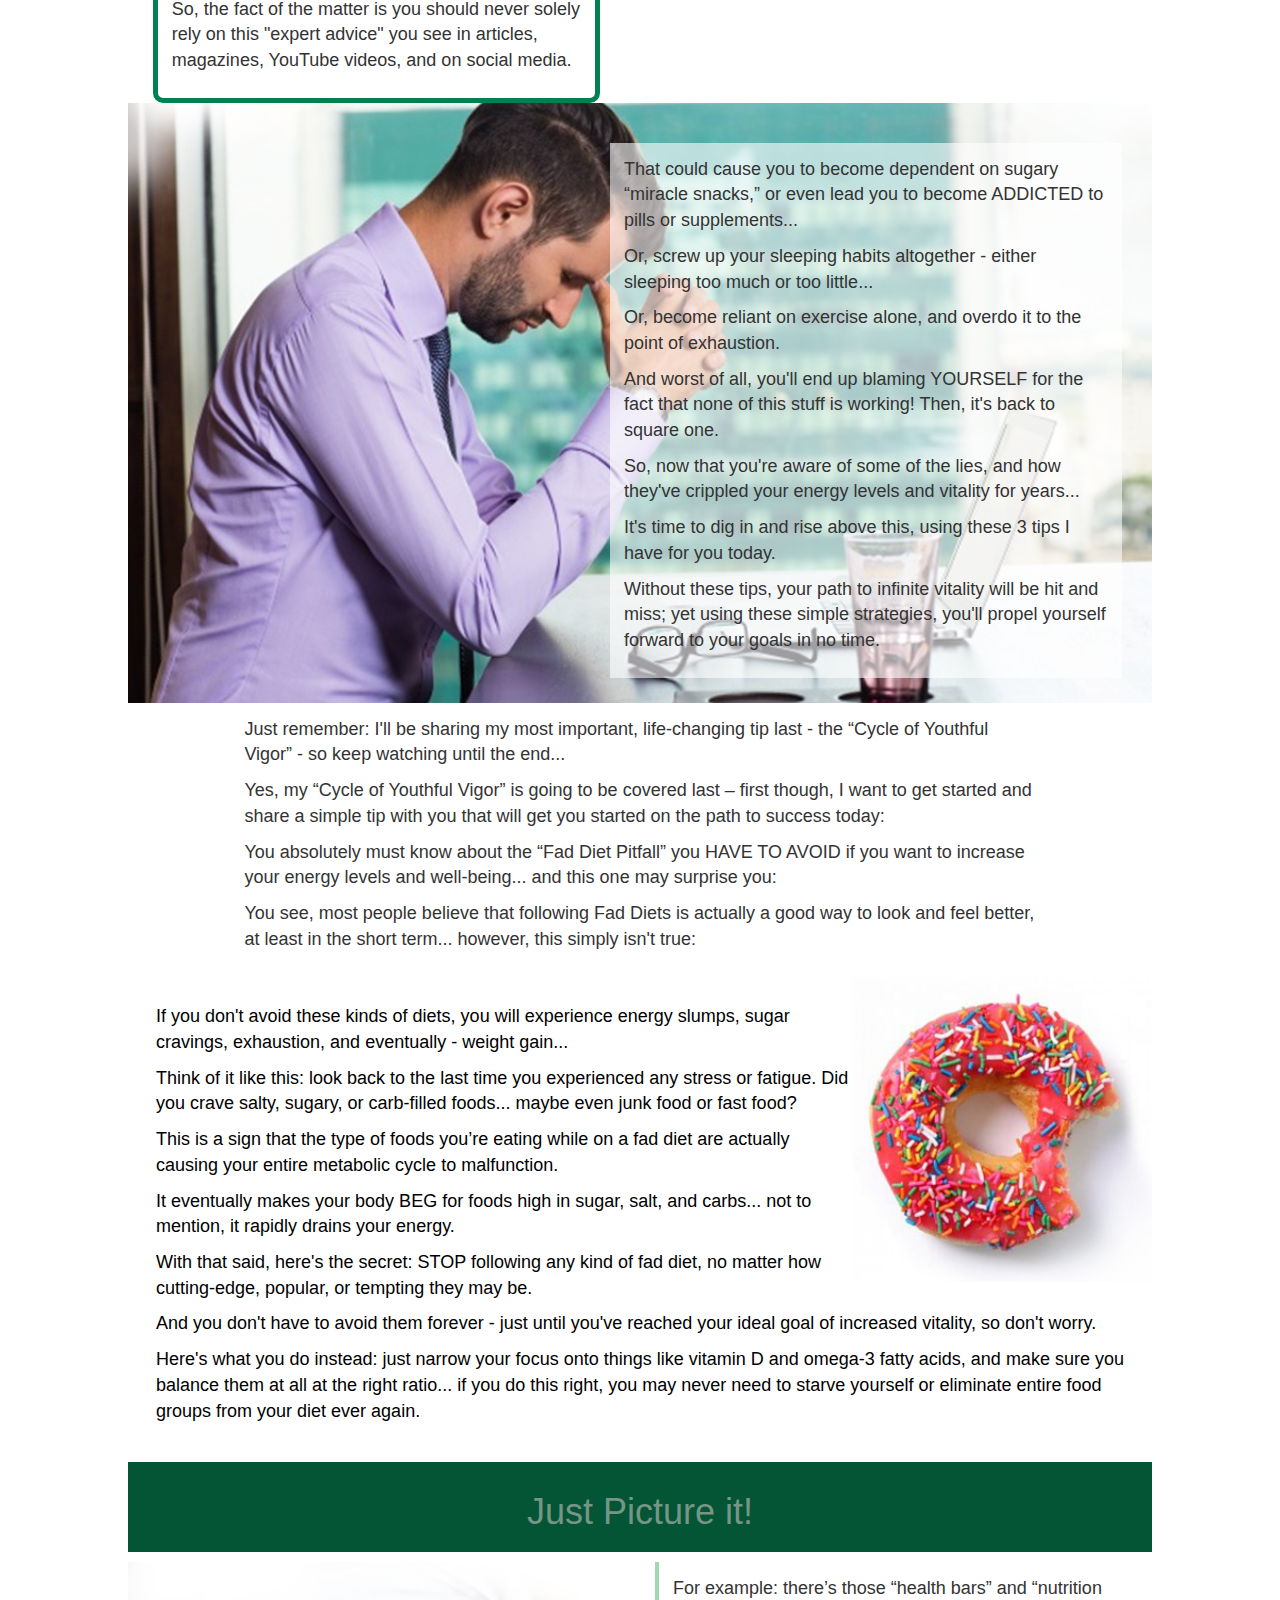
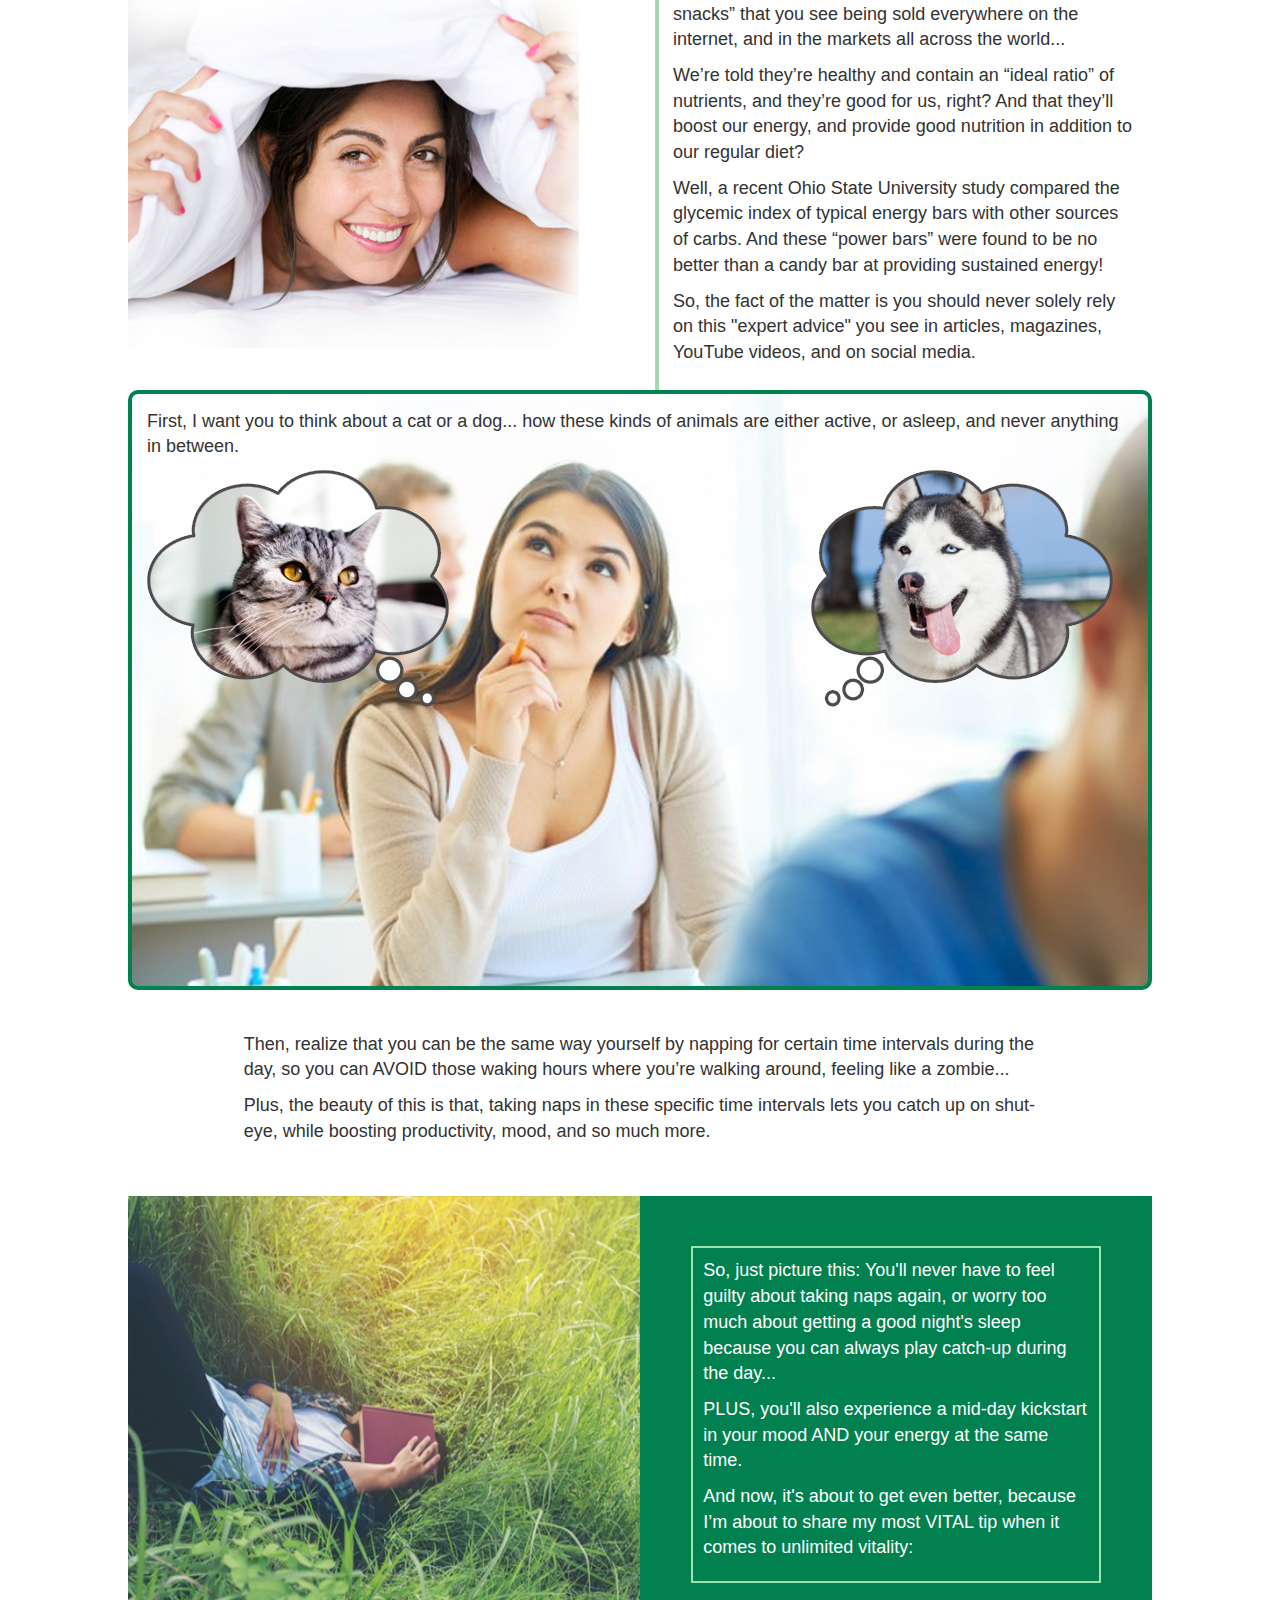
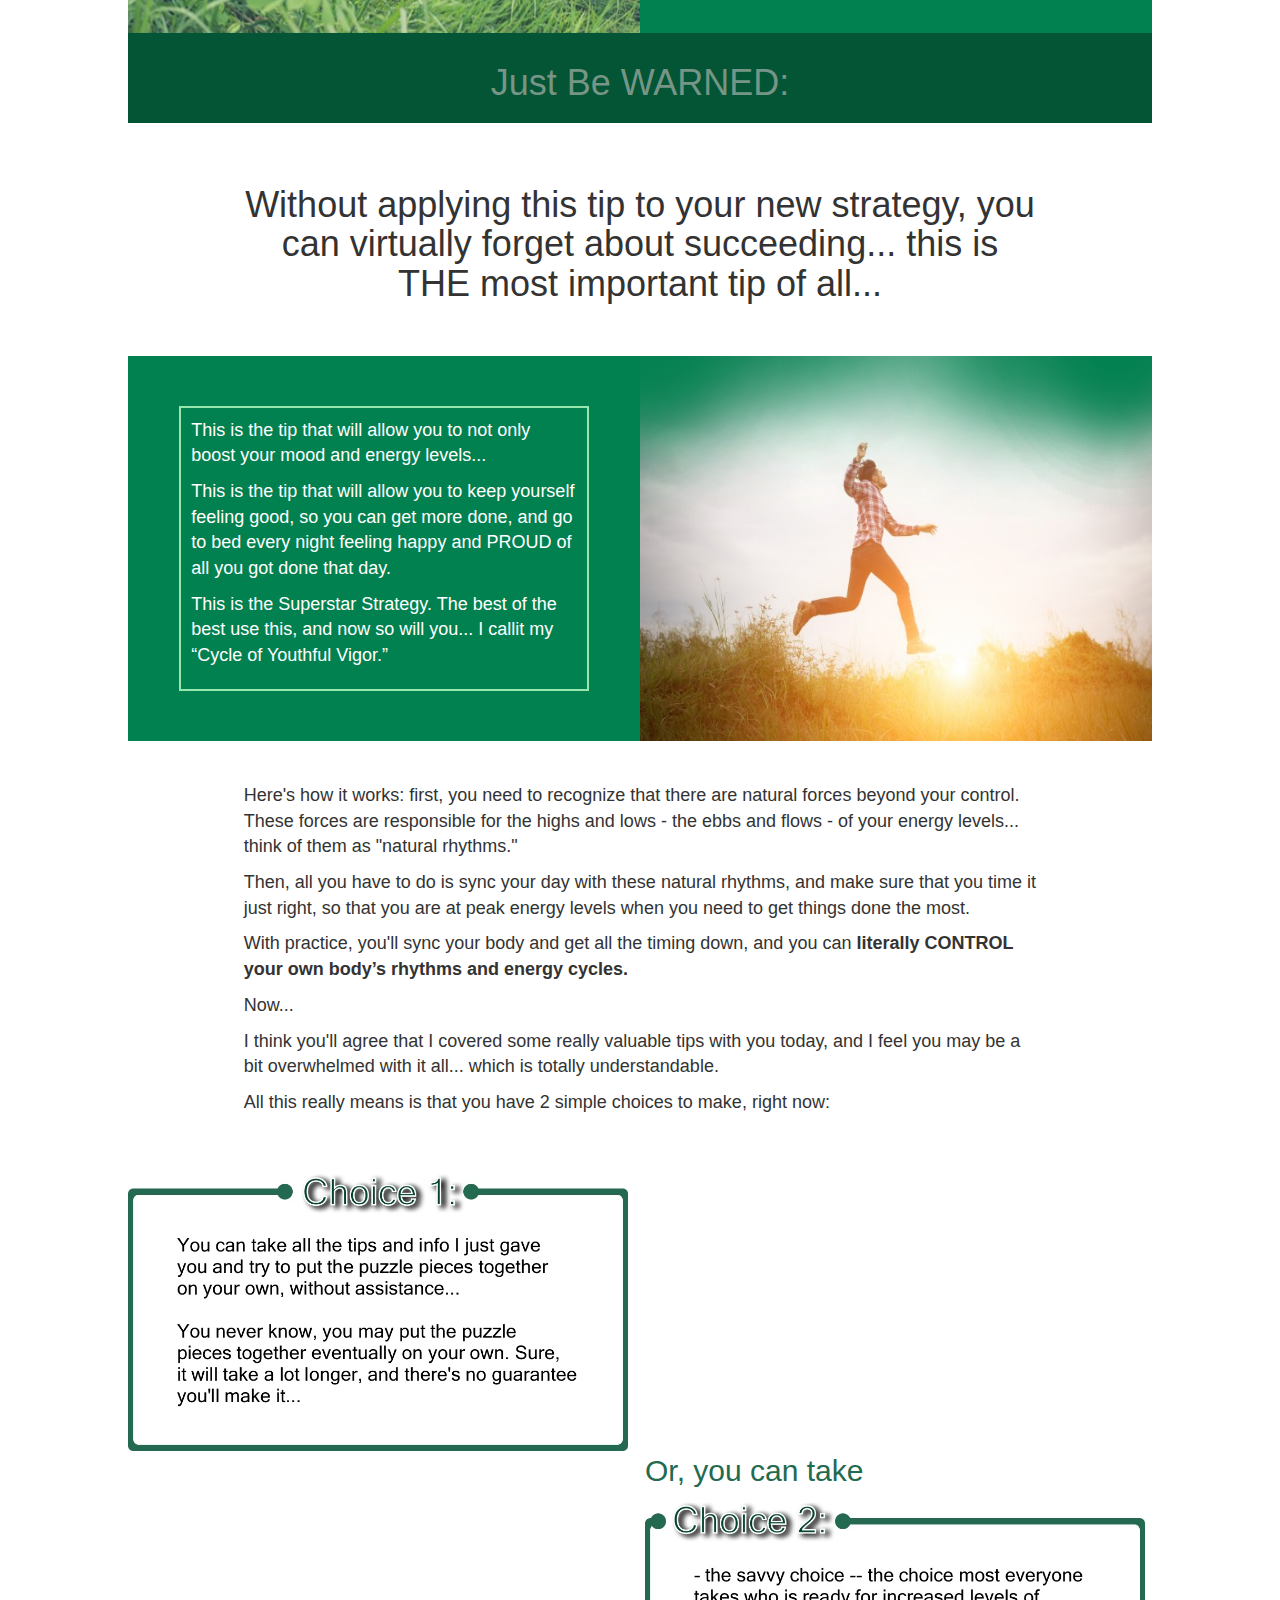
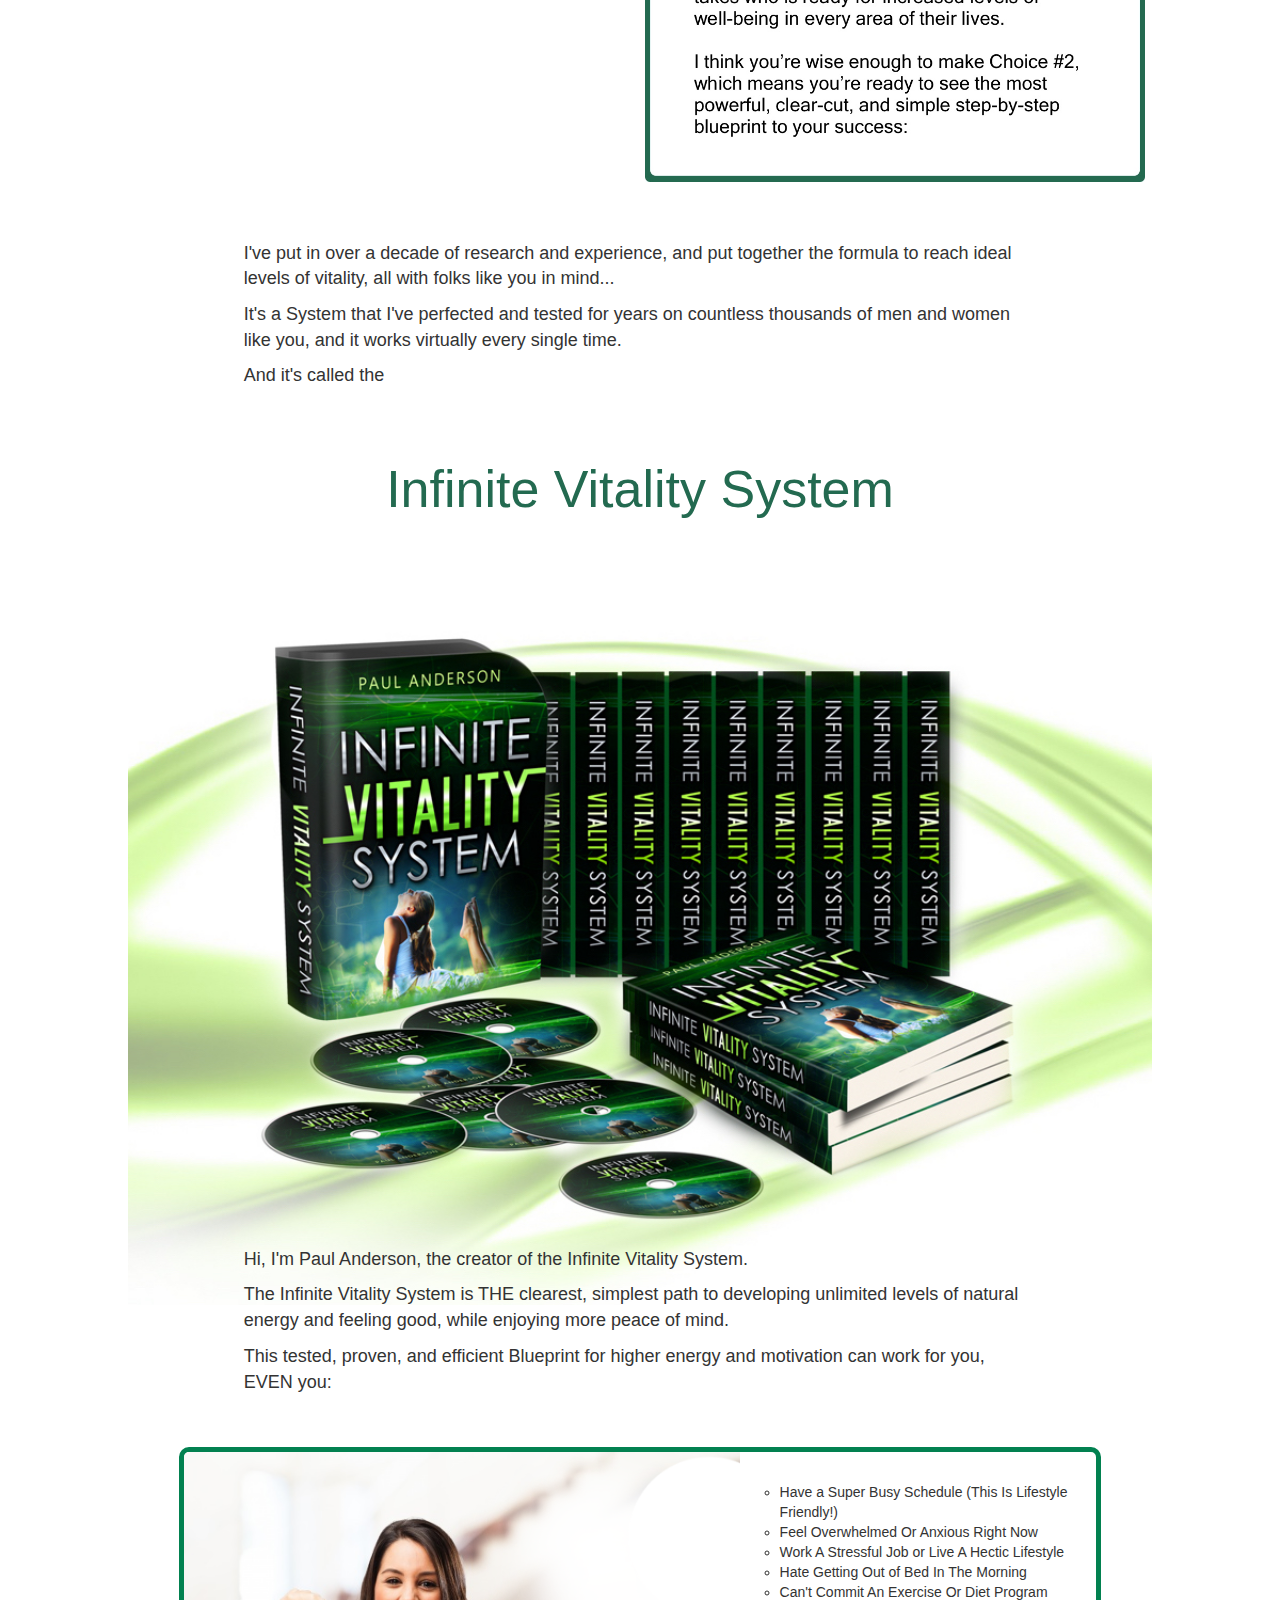
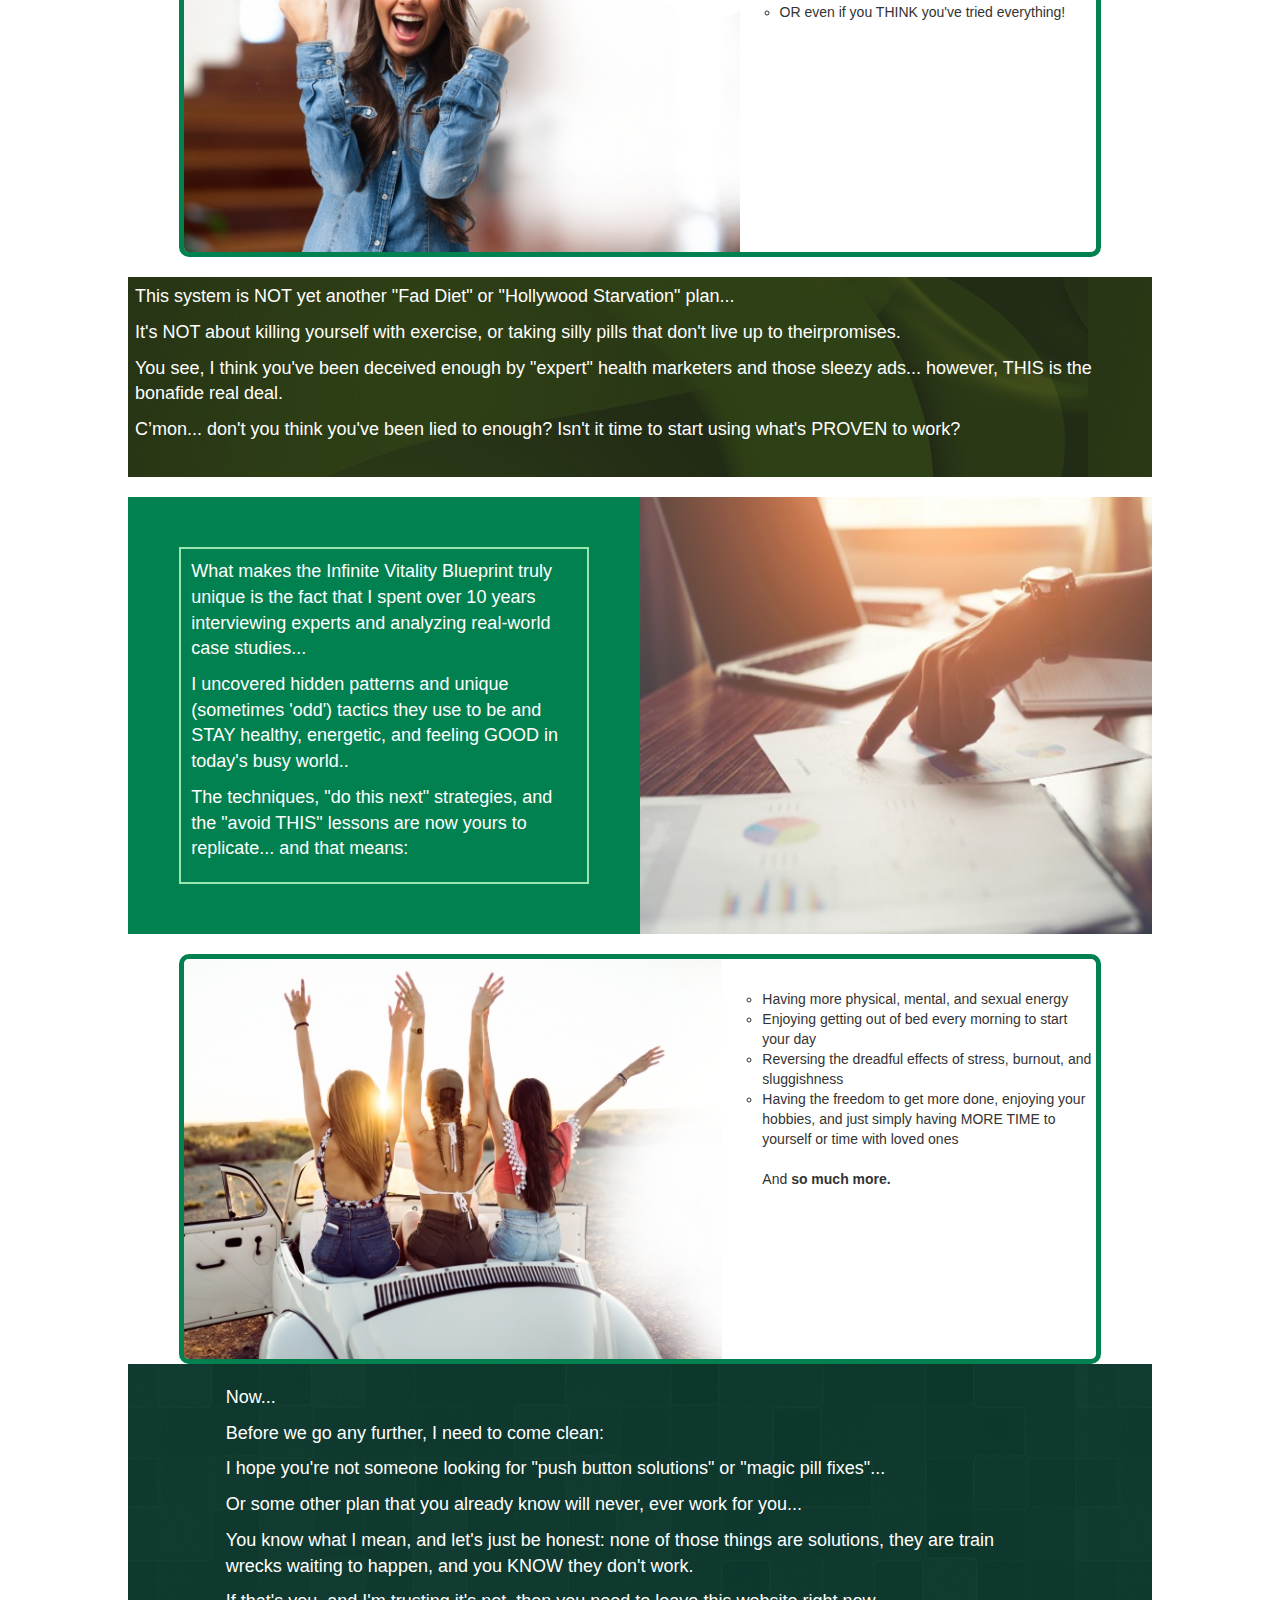
==== commit a275c5ad: "replaces old content" ====
--- a/index.html
+++ b/index.html
@@ -363,13 +363,12 @@
           <div class="woman-yelling">
             <img src="img/exited-woman.png" alt="a woman yelling" height="400px">
             <ul>
-              <li>Piece of Mind</li>
-              <li>More mental and physical energy</li>
-              <li>More time out each and everyday</li>
-              <li>Better productivity</li>
-              <li>Increased levels of happiness</li>
-              <li>Better sleeping habits</li>
-              <li>And <b>MORE</b> out of life!</li>
+              <li>Have a Super Busy Schedule (This Is Lifestyle Friendly!)</li>
+              <li>Feel Overwhelmed Or Anxious Right Now</li>
+              <li>Work A Stressful Job or Live A Hectic Lifestyle</li>
+              <li>Hate Getting Out of Bed In The Morning</li>
+              <li>Can't Commit An Exercise Or Diet Program</li>
+              <li>OR even if you THINK you've tried everything!</li>
             </ul>
           </div>
         </div>
@@ -391,13 +390,10 @@
           <div class="woman-yelling">
             <img src="img/girls.png" alt="group of girls" height="400px">
             <ul>
-              <li>Piece of Mind</li>
-              <li>More mental and physical energy</li>
-              <li>More time out each and everyday</li>
-              <li>Better productivity</li>
-              <li>Increased levels of happiness</li>
-              <li>Better sleeping habits</li>
-              <li>And <b>MORE</b> out of life!</li>
+              <li>Having more physical, mental, and sexual energy</li>
+              <li>Enjoying getting out of bed every morning to start your day</li>
+              <li>Reversing the dreadful effects of stress, burnout, and sluggishness</li>
+              <li>Having the freedom to get more done, enjoying your hobbies, and just simply having MORE TIME to yourself or time with loved ones<br><br>And <b>so much more.</b></li>
             </ul>
           </div>
         </div>
--- a/css/styles.css
+++ b/css/styles.css
@@ -266,7 +266,8 @@
 }
 .green-bg-2 {
   width: 100%;
-  /*background: url('../img/green-bg-2.jpg');*/
+  background: url('../img/green-bg-2.jpg');
+  color: white;
 }
 .boss-man-container {
   width: auto;
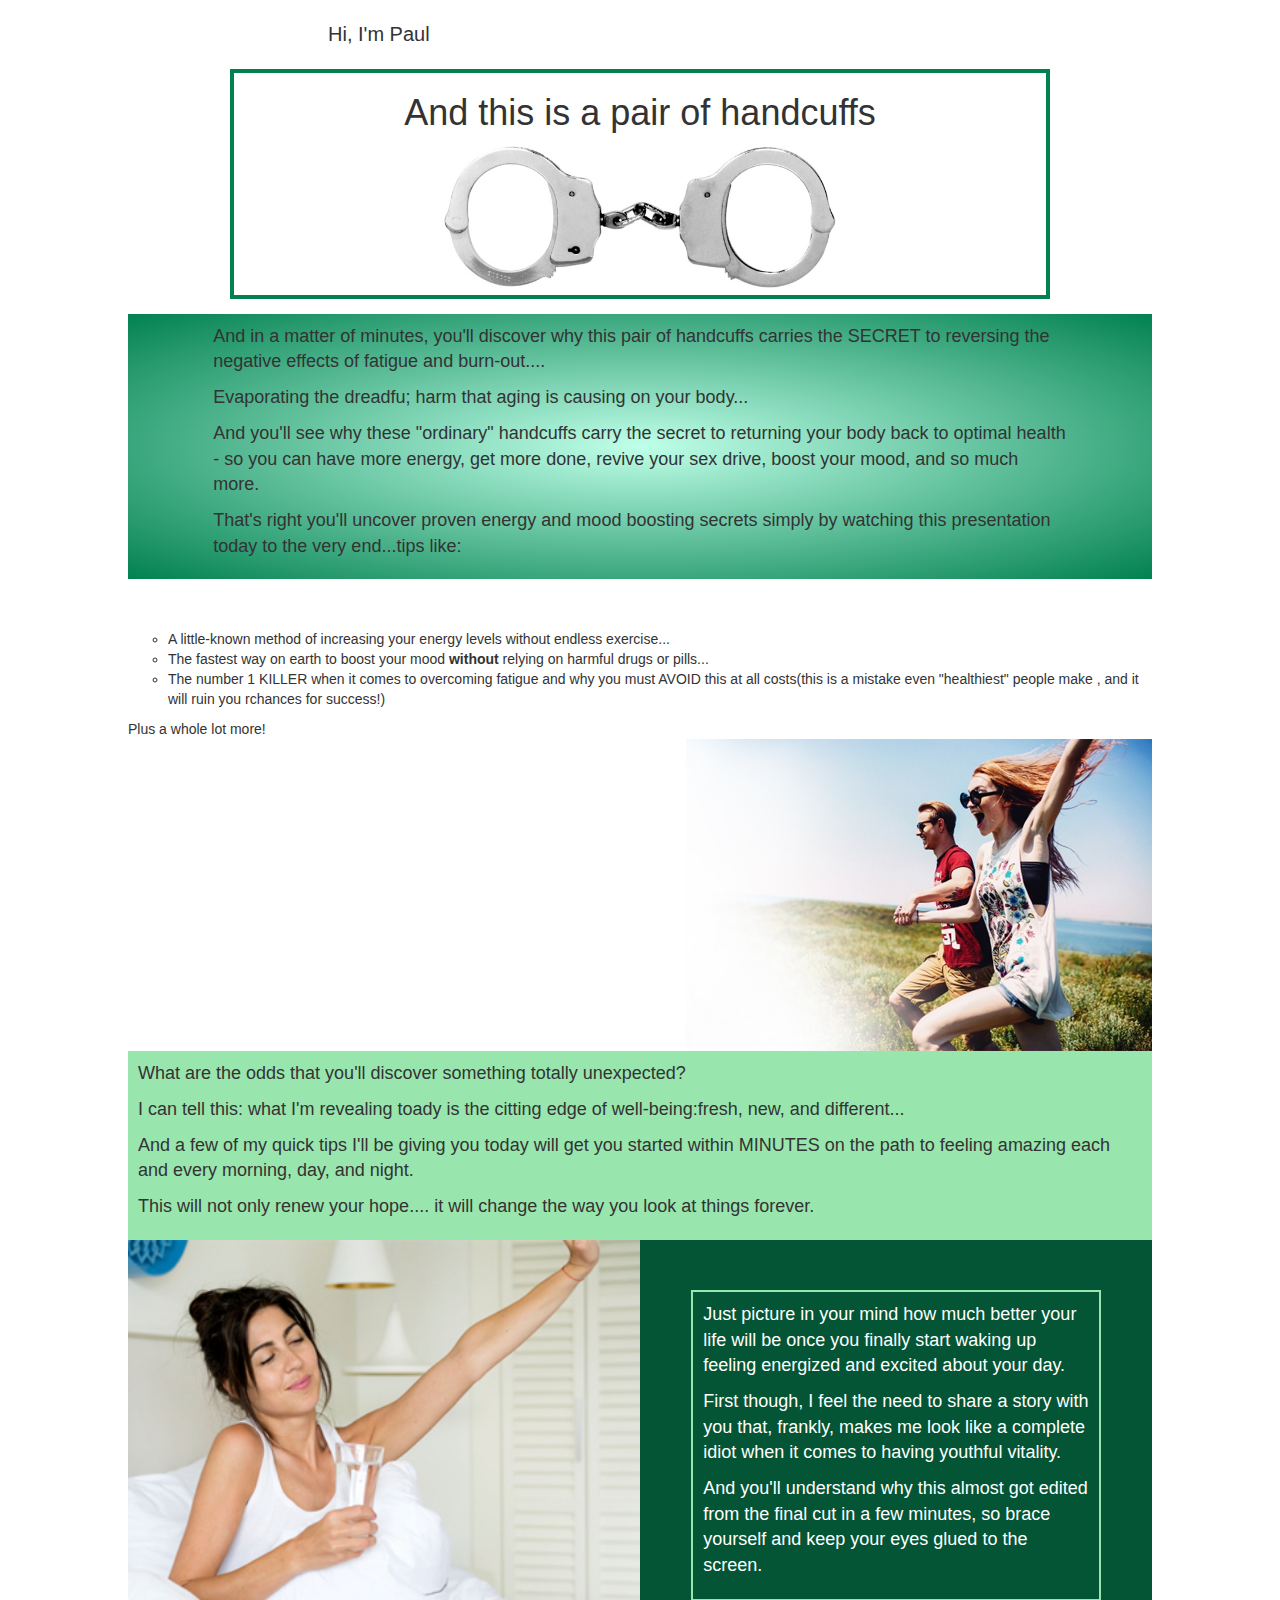
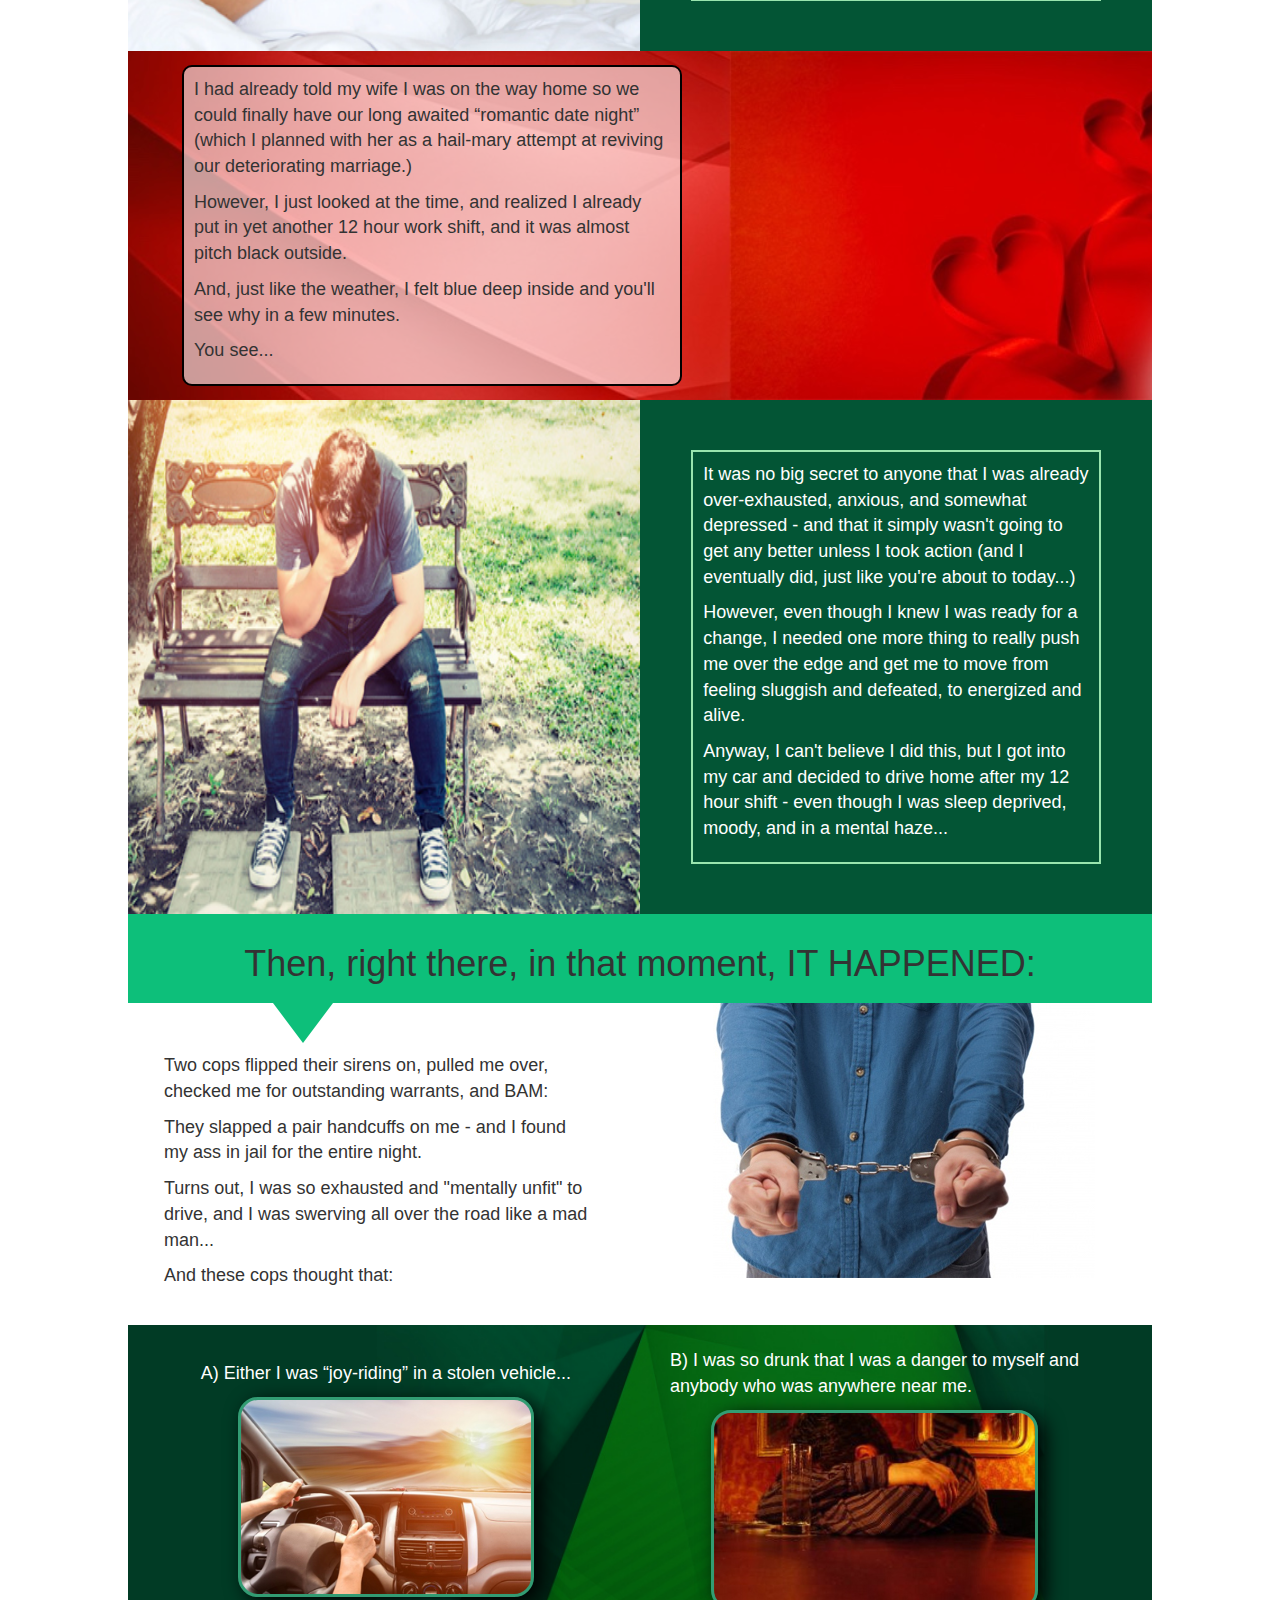
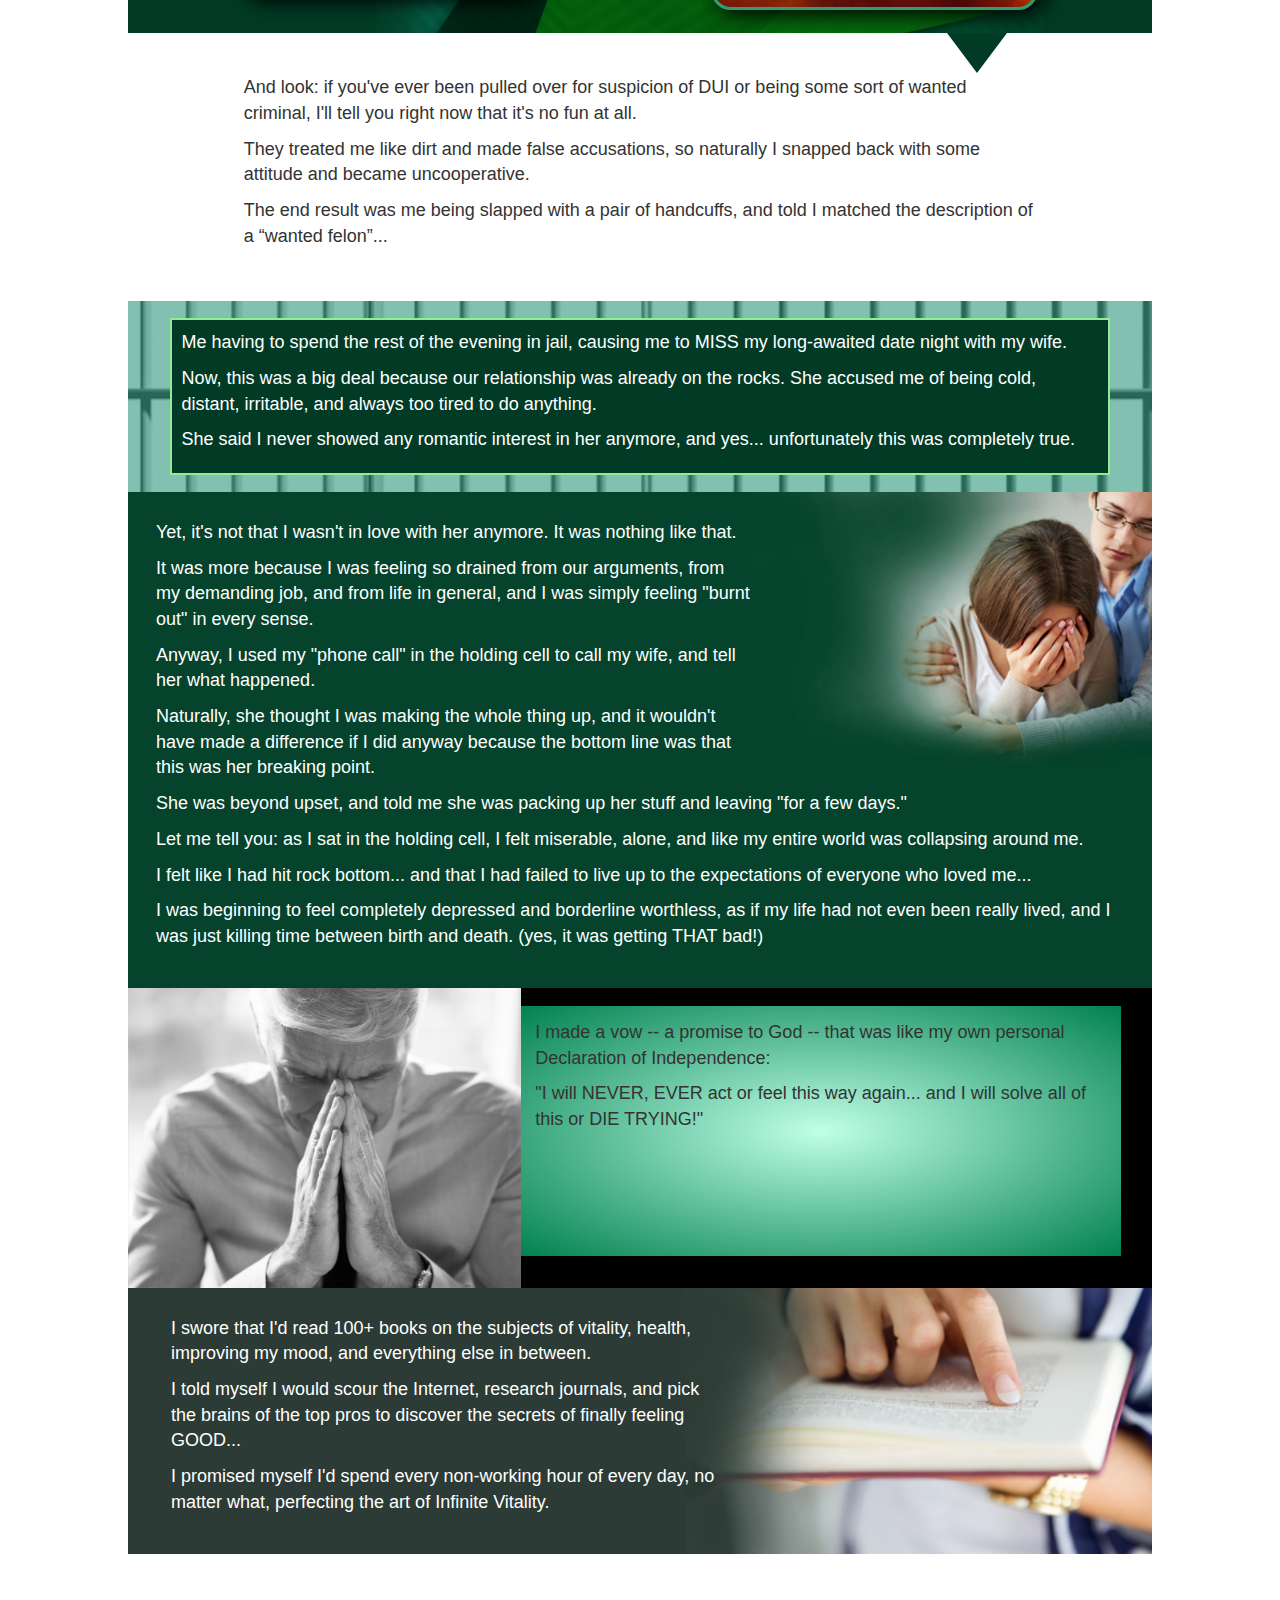
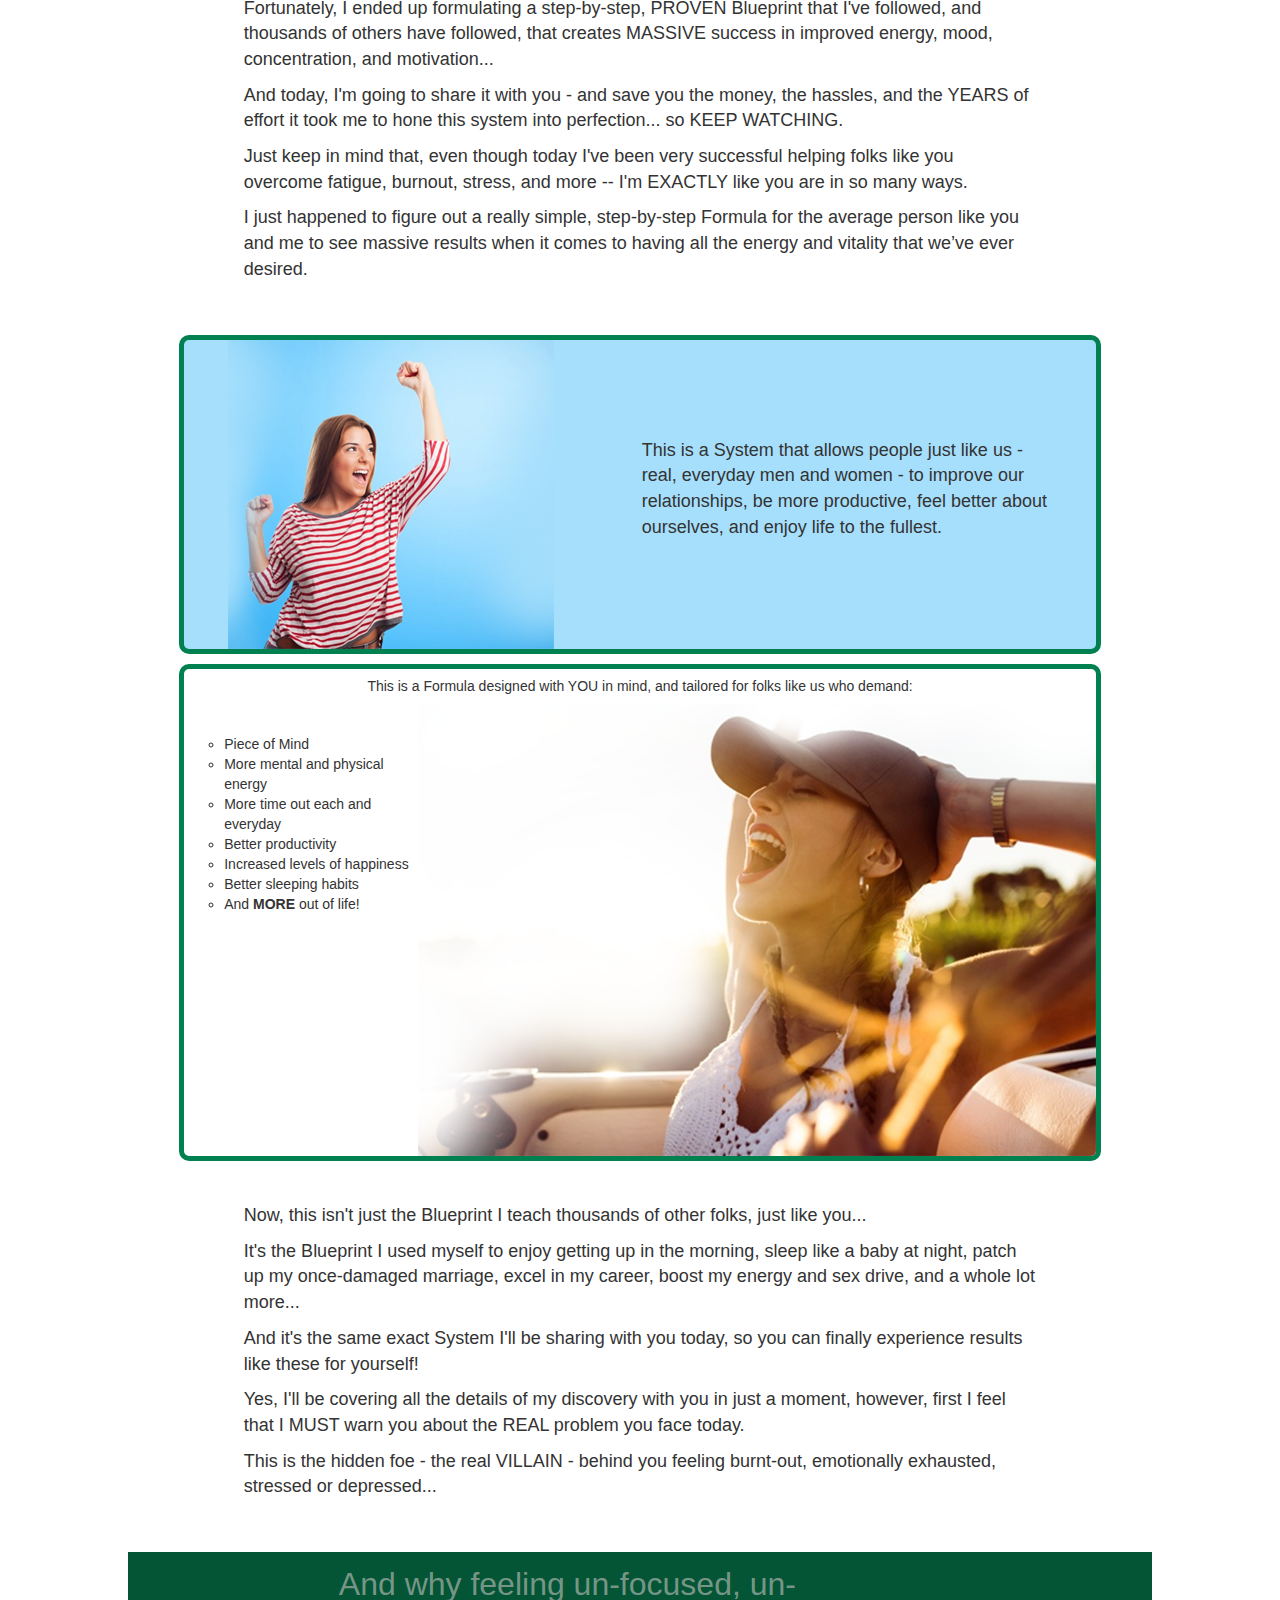
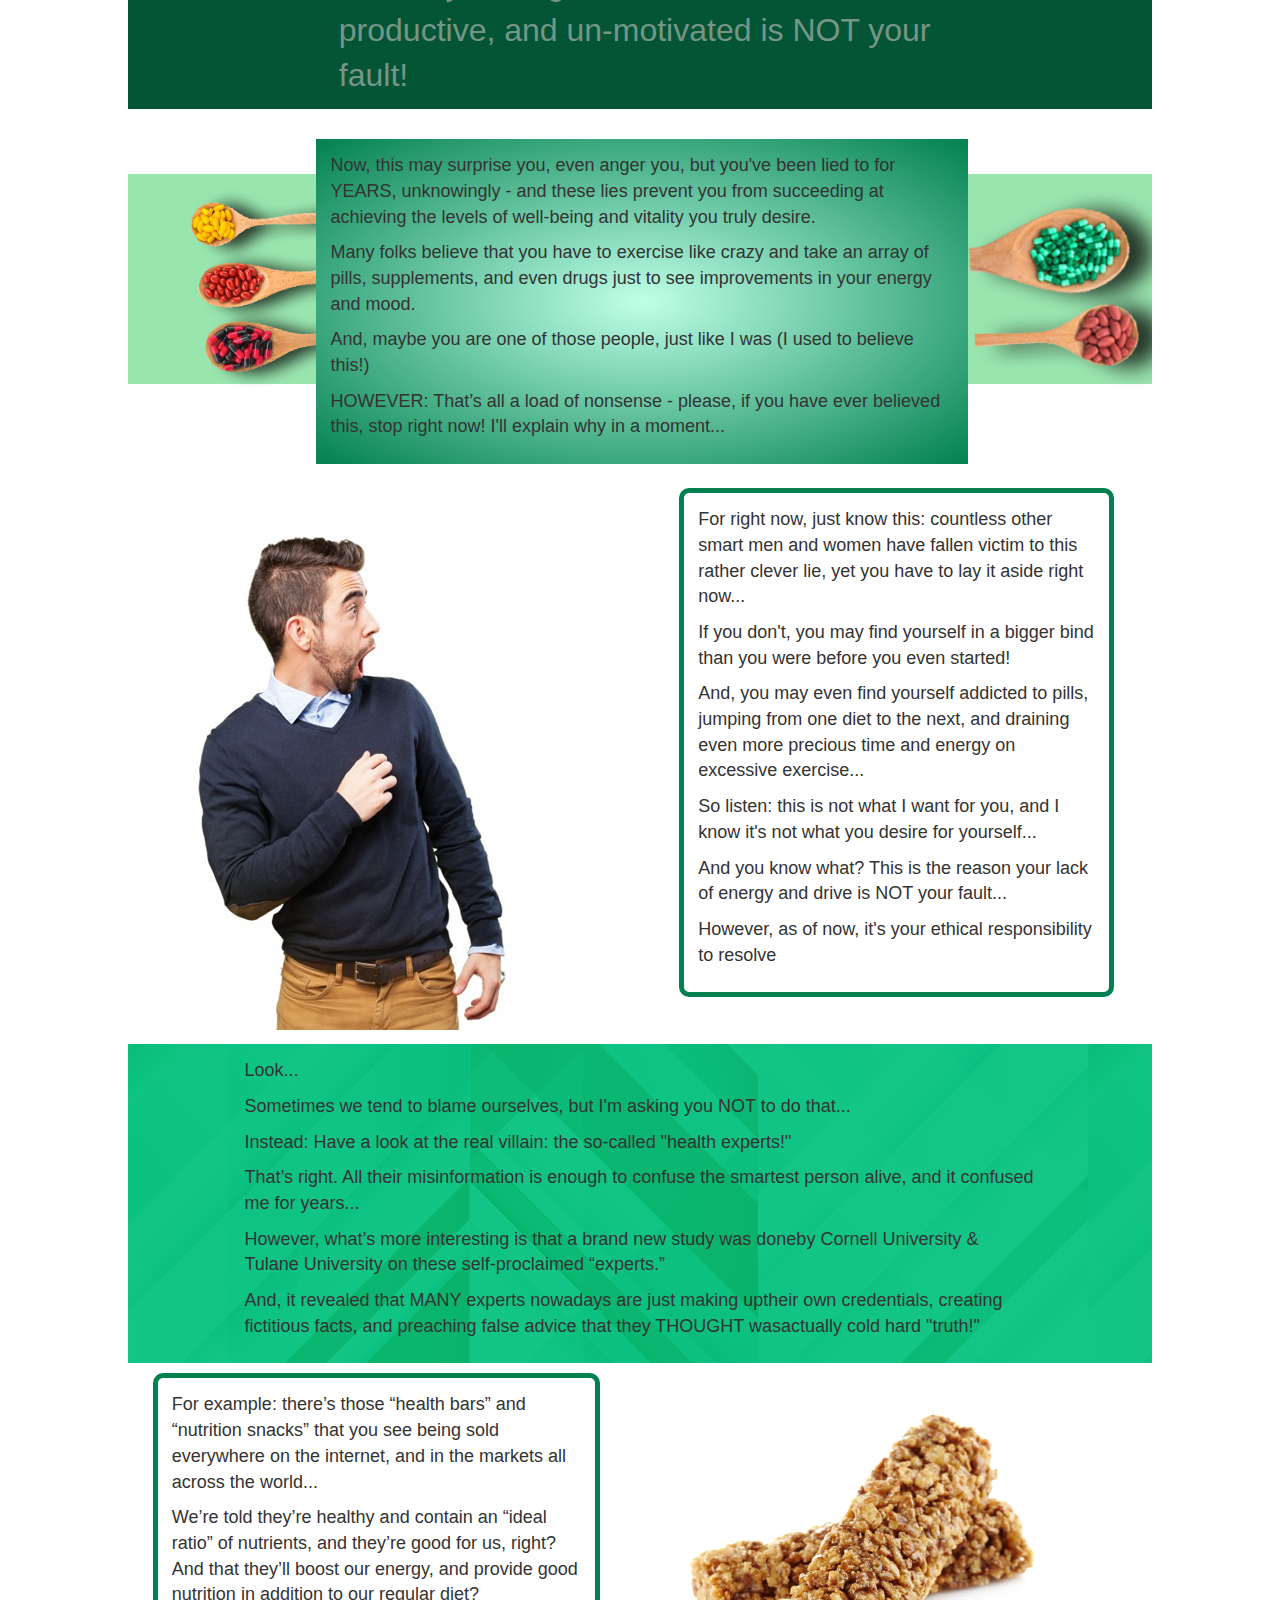
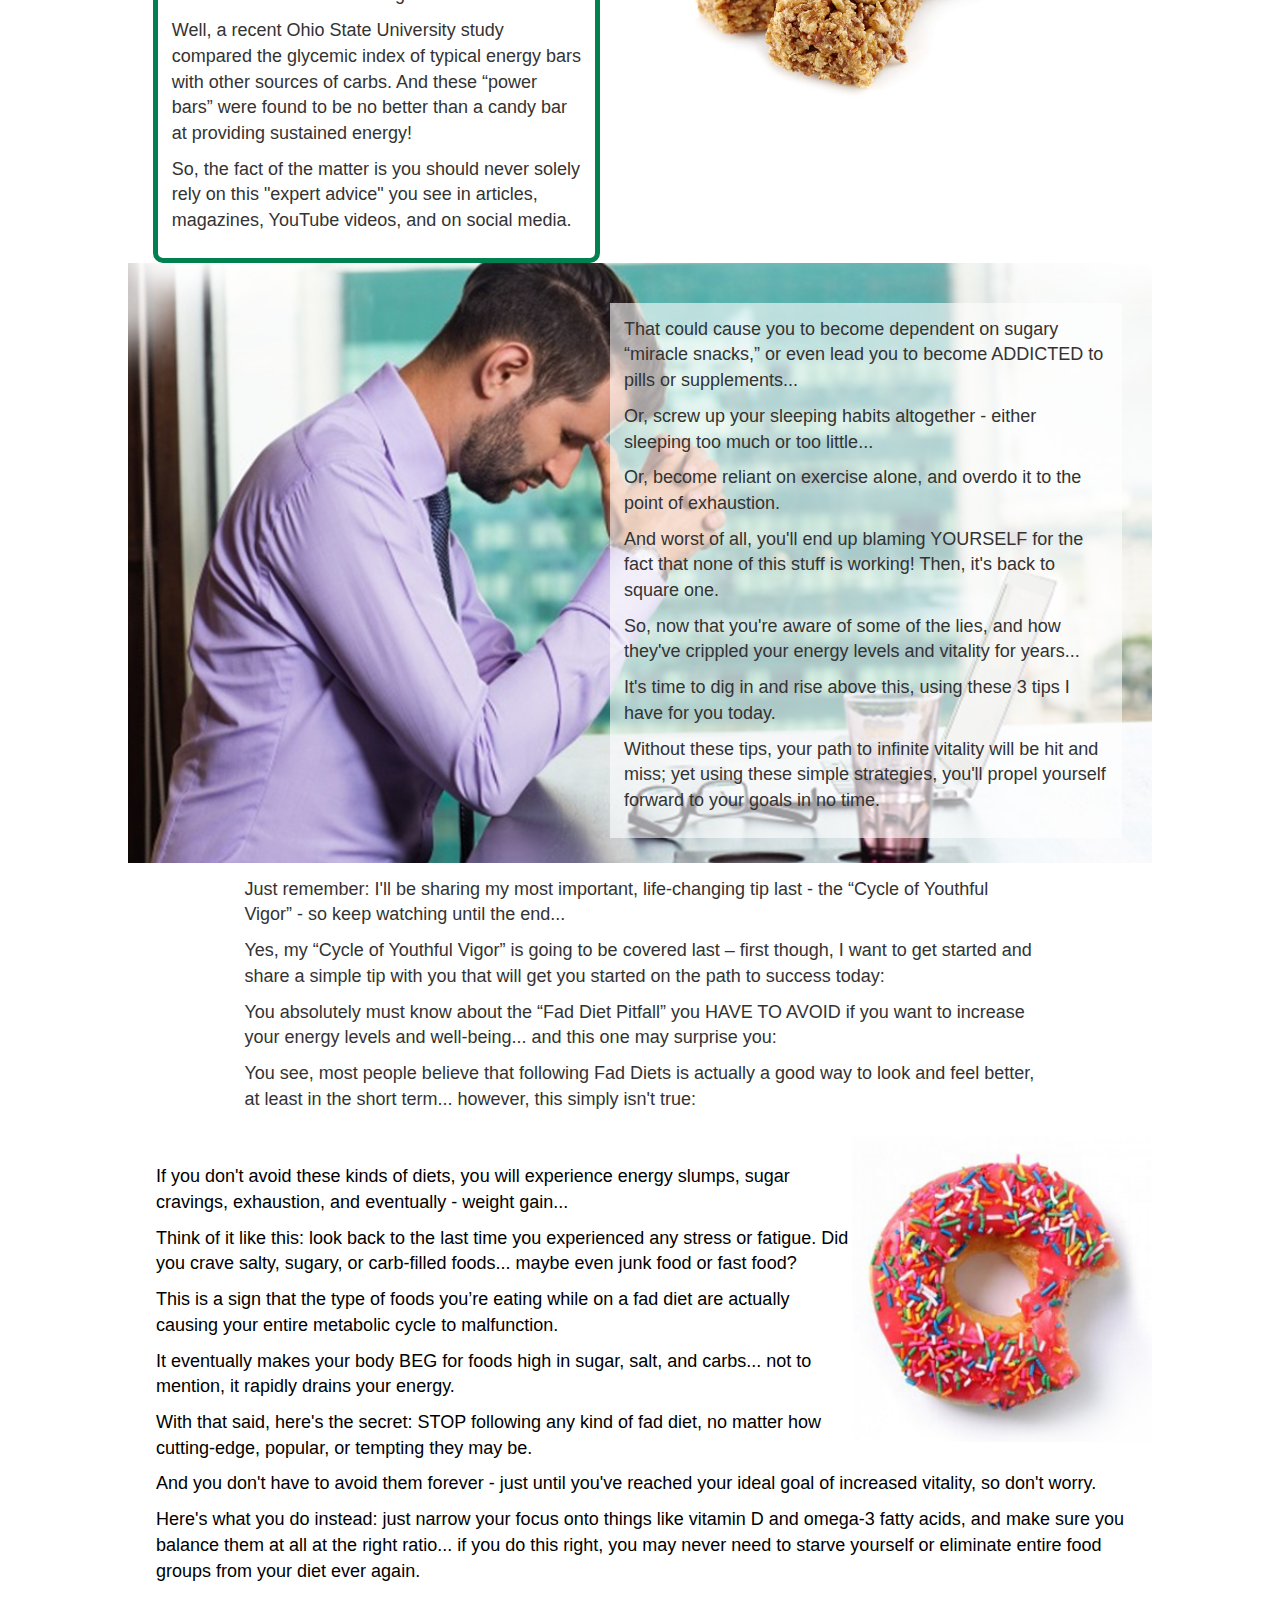
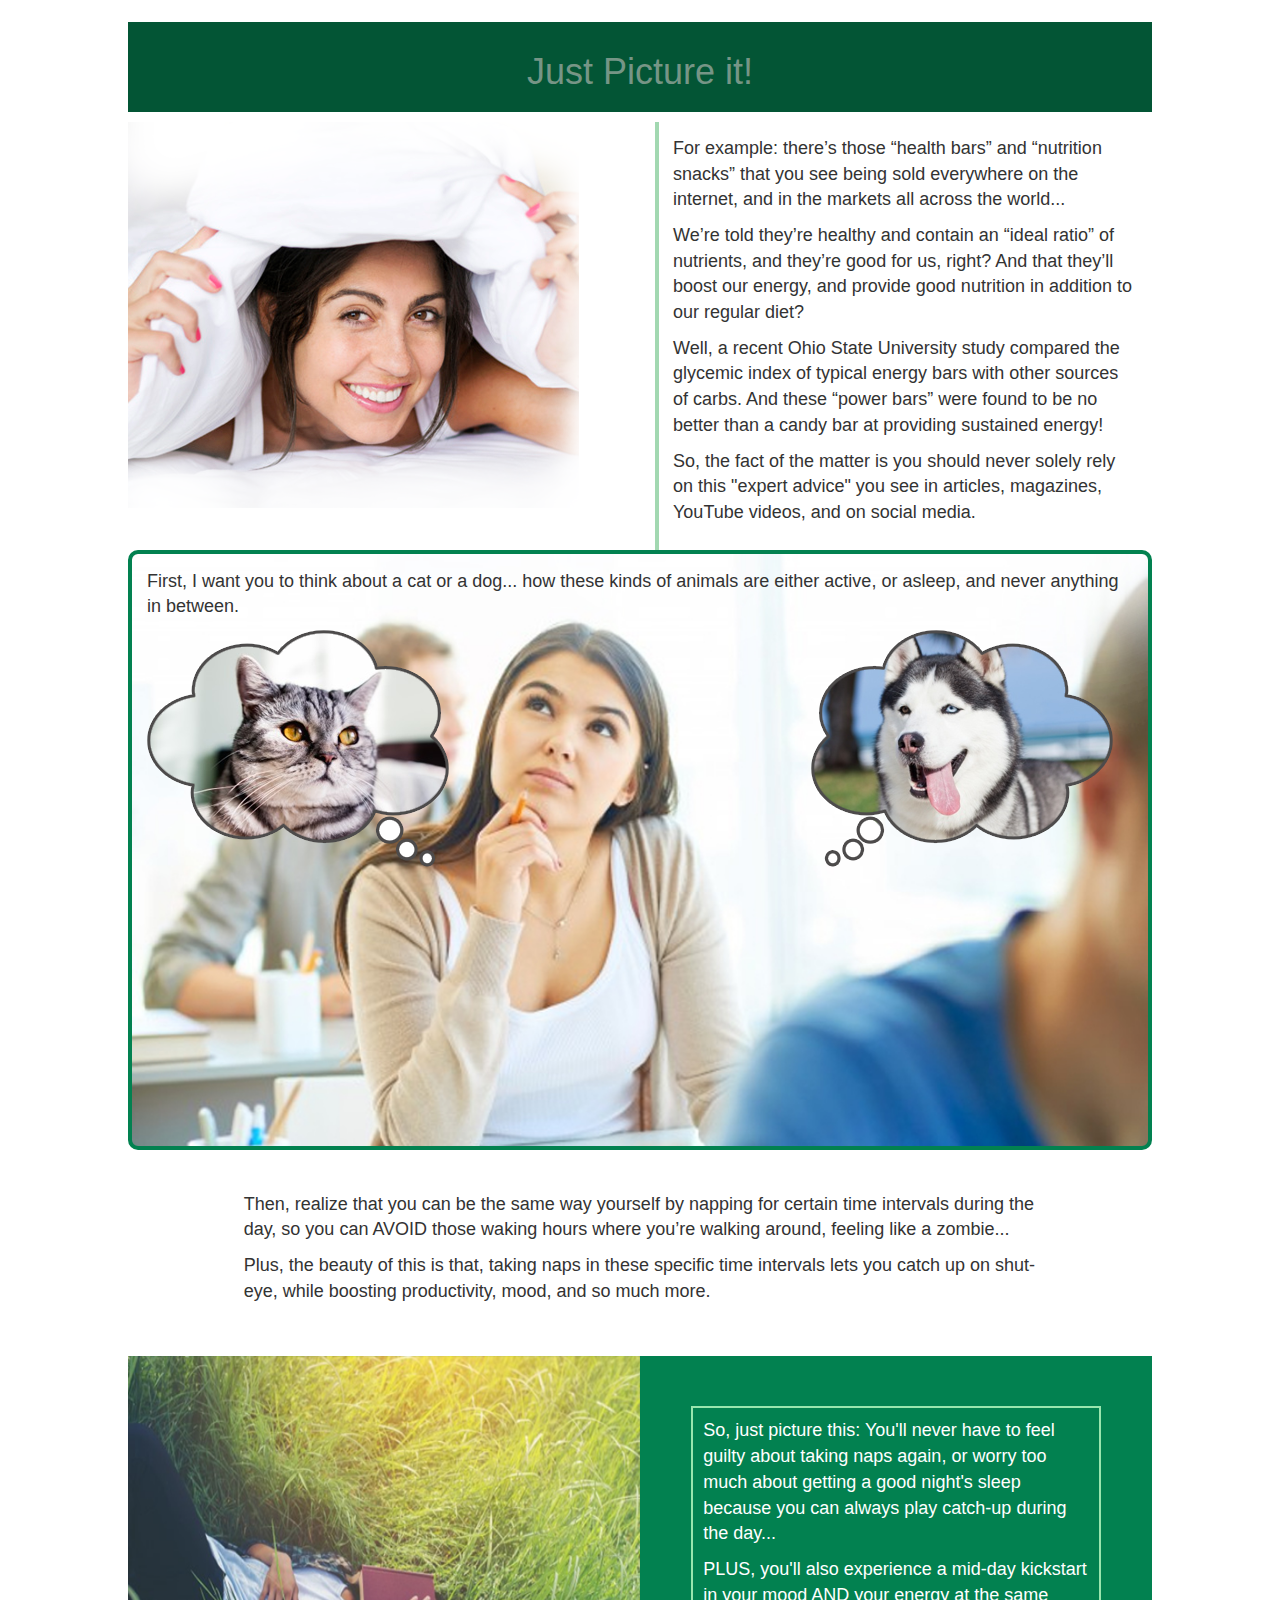
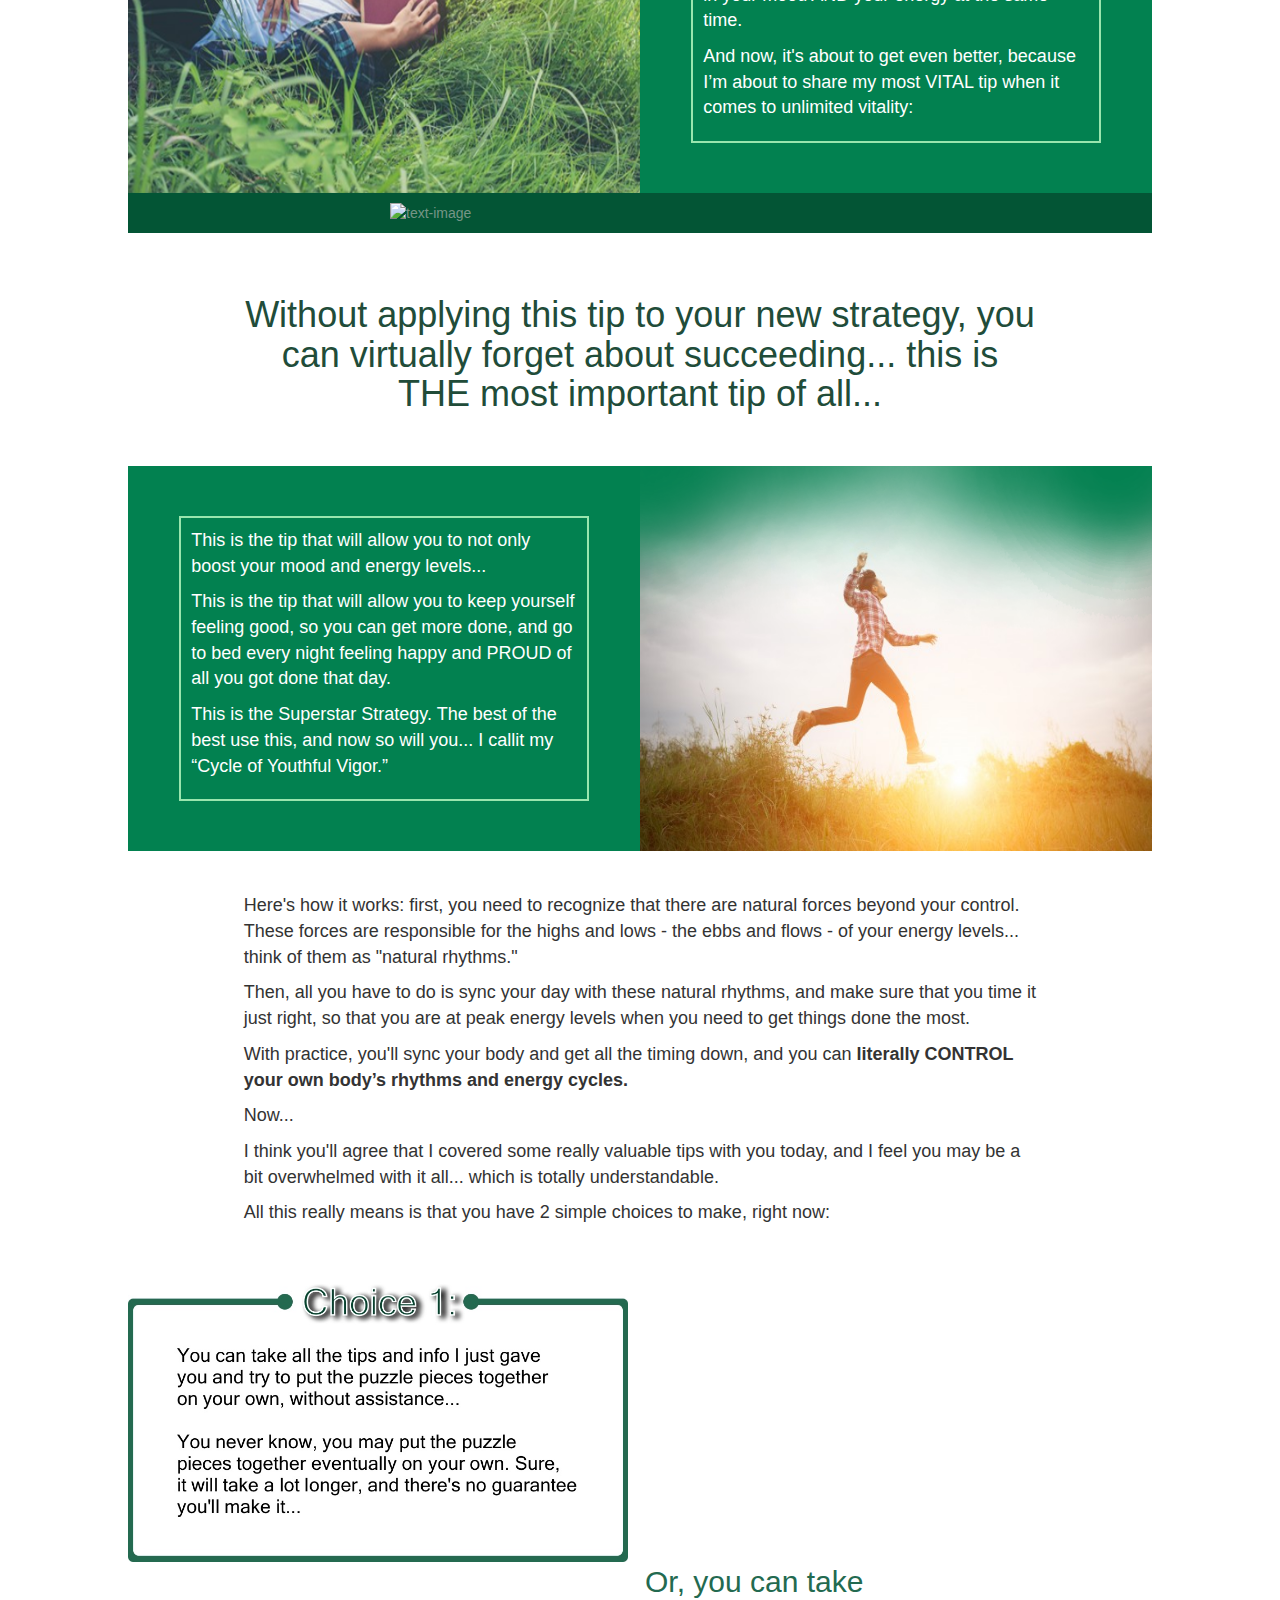
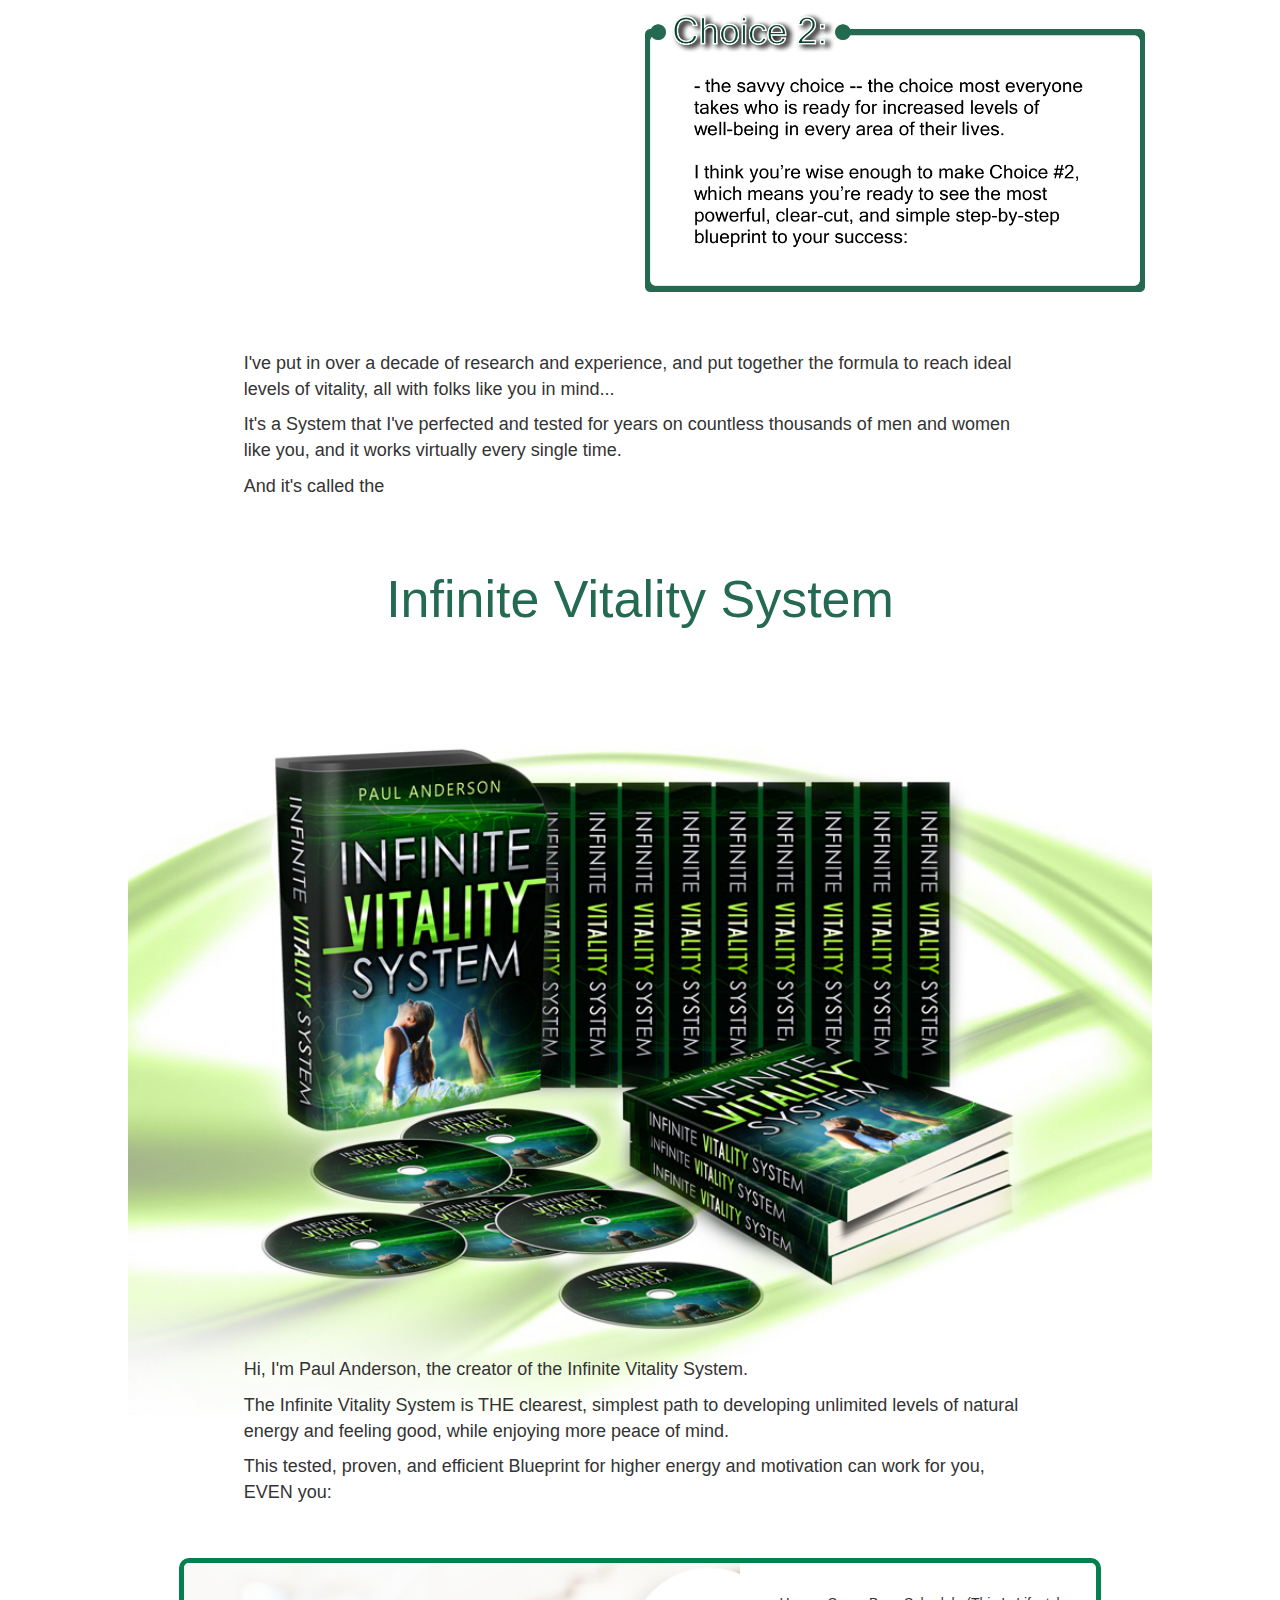
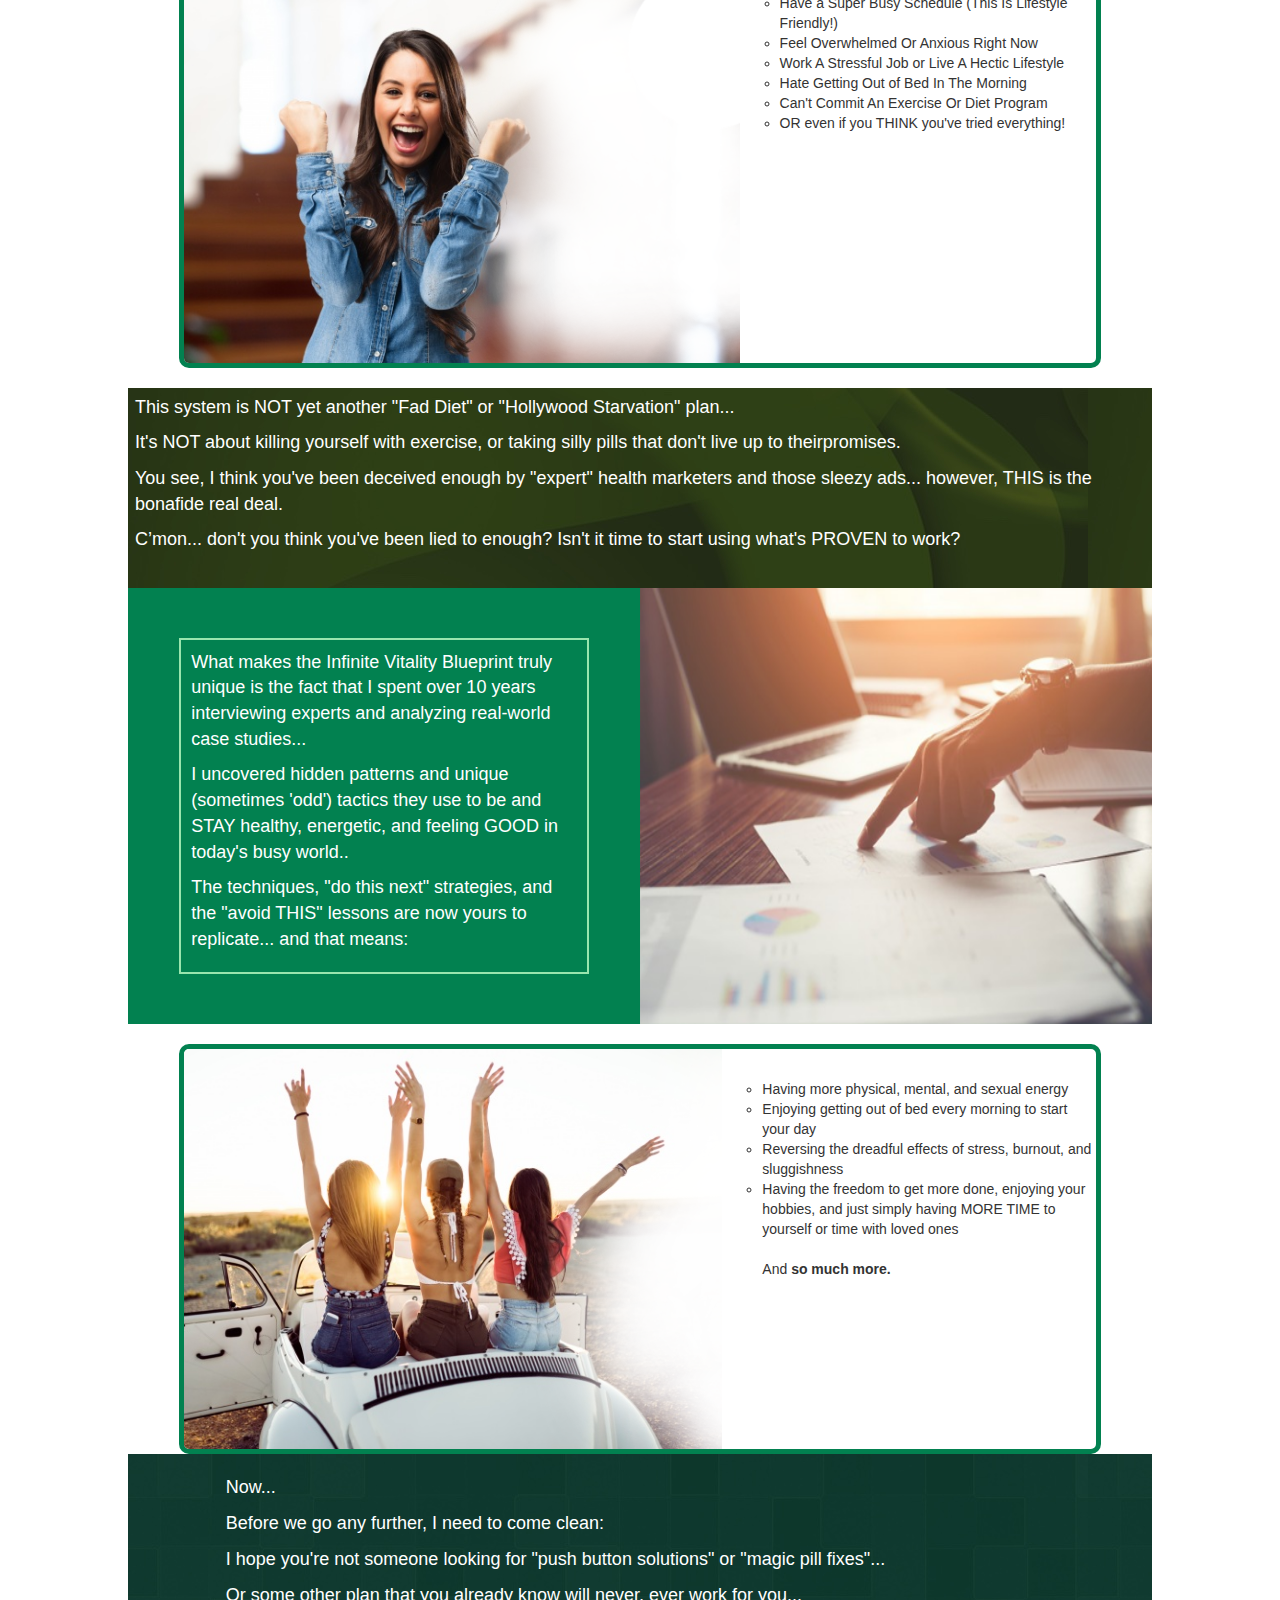
==== commit 77cbf665: "adds head-ache book" ====
--- a/index.html
+++ b/index.html
@@ -24,7 +24,7 @@
       </div>
       <div class="couples-container">
         <div class="row">
-          <div class="col-sm-6">
+          <div class="col-sm-12 col-m-6">
             <ul>
               <li>A little-known method of increasing your energy levels without endless exercise...</li>
               <li>The fastest way on earth to boost your mood <b>without</b> relying on harmful drugs or pills...</li>
@@ -32,7 +32,7 @@
             </ul>
             <span id="plus">Plus a whole lot more!</span>
           </div>
-          <div class="col-sm-6">
+          <div class="col-sm-12 col-m-6">
             <img id="couple" src="img/couple.jpg" alt="couple">
           </div>
         </div>
@@ -309,10 +309,10 @@
           </div>
         </div>
         <div class="content green">
-          <h1>Just Be WARNED:</h1>
-        </div>
-        <div class="plain-white-container">
-          <div class="plain-white-content">
+          <div class="text"><img src="img/Just-Be-Warned.png" alt="text-image"></div>
+        </div>
+        <div class="plain-white-container">
+          <div class="plain-white-content" style="color: #214C39;">
             <h1>Without applying this tip to your new strategy, you can virtually forget about succeeding... this is THE most important tip of all...</h1>
           </div>
         </div>
@@ -372,7 +372,7 @@
             </ul>
           </div>
         </div>
-        <div class="green-bg-3">
+        <div class="green-bg-3" style="margin-bottom: 0px;">
           <p>This system is NOT yet another "Fad Diet" or "Hollywood Starvation" plan...</p>
           <p>It's NOT about killing yourself with exercise, or taking silly pills that don't live up to theirpromises.</p>
           <p>You see, I think you've been deceived enough by "expert" health marketers and those sleezy ads... however, THIS is the bonafide real deal.</p>
@@ -417,7 +417,7 @@
           <img src="img/man.jpg" alt="a man">
         </div>
         <div class="content green">
-          <h1>So, if you really want to:</h1>
+          <div class="text"><img src="img/So.png" alt="text-image"></div>
         </div>
       </div>
   </body>
--- a/css/styles.css
+++ b/css/styles.css
@@ -290,6 +290,12 @@
 .choices-container {
   /*position: relative;*/
 }
+.text img {
+  display: block;
+  width: 80%;
+  max-width: 500px;
+  margin: auto;
+}
 /*#bar-design {
   position: relative;
   top: 0;
@@ -453,8 +459,14 @@
     margin: auto;
   }
   img {
-    width: 100%
-  }
+    width: 100%;
+    height: 100%;
+  }
+  /*ul {
+    width: 96%;
+    padding: 1em;
+    margin: 0;
+  }*/
   .style1-box {
     flex-direction: column;
   }
@@ -470,6 +482,14 @@
     width: 100%;
     margin: 0;
   }
+  .frustrated-man {
+    height: 100%;
+  }
+  .frustrated-man-content {
+    width: 100%;
+    float: none;
+    margin: 0;
+  }
   .choices {
     flex-direction: column;
   }
@@ -479,7 +499,7 @@
   .praying-man-content {
     width: 100%;
     max-width: none;
-    margin: none;
+    margin: 0;
   }
   .woman-celebrating-1 {
     width: 100%;
@@ -493,7 +513,27 @@
   .man-surprised {
     flex-direction: column;
   }
-
+  .boss-man-container {
+    flex-direction: column;
+  }
+  .boss-man-content {
+    width: 100%;
+    max-width: none;
+    border-radius: 0px;
+    height: 100%;
+    font-size: 1em;
+    margin: 0;
+  }
+  .boss-man-container img {
+    width: 100%;
+    height: 100%;
+  }
+  .green-bg-3 {
+    height: 100%;
+  }
+  .girl-thinking-container {
+    height: 100%;
+  }
   #praying-man {
     width: 100%;
     max-width: none;
@@ -510,4 +550,17 @@
   #why {
     width: 100%;
   }
-}
+  #dougnut {
+    width: 50%;
+  }
+  #choice1 img{
+
+    width: 100%;
+  }
+  #choice2 {
+    position: static;
+  }
+  #choice2 img{
+    width: 100%;
+  }
+}
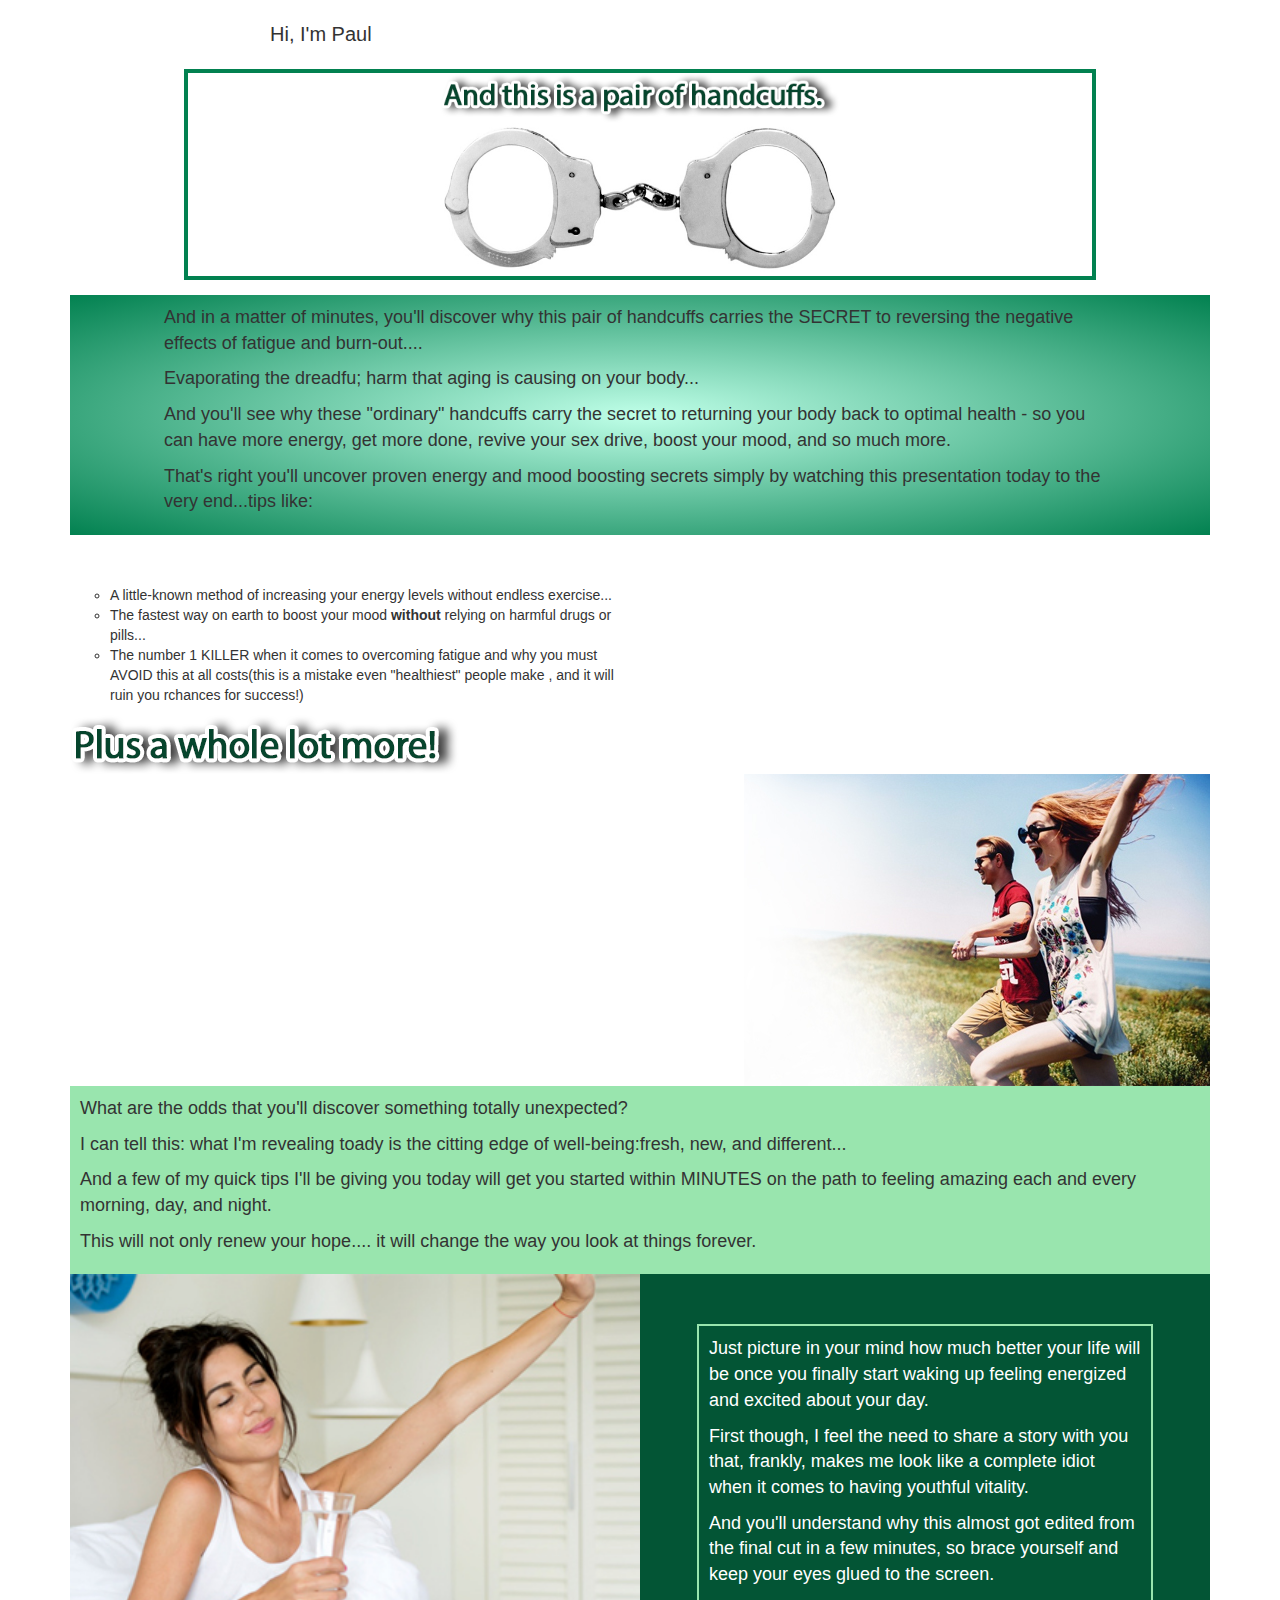
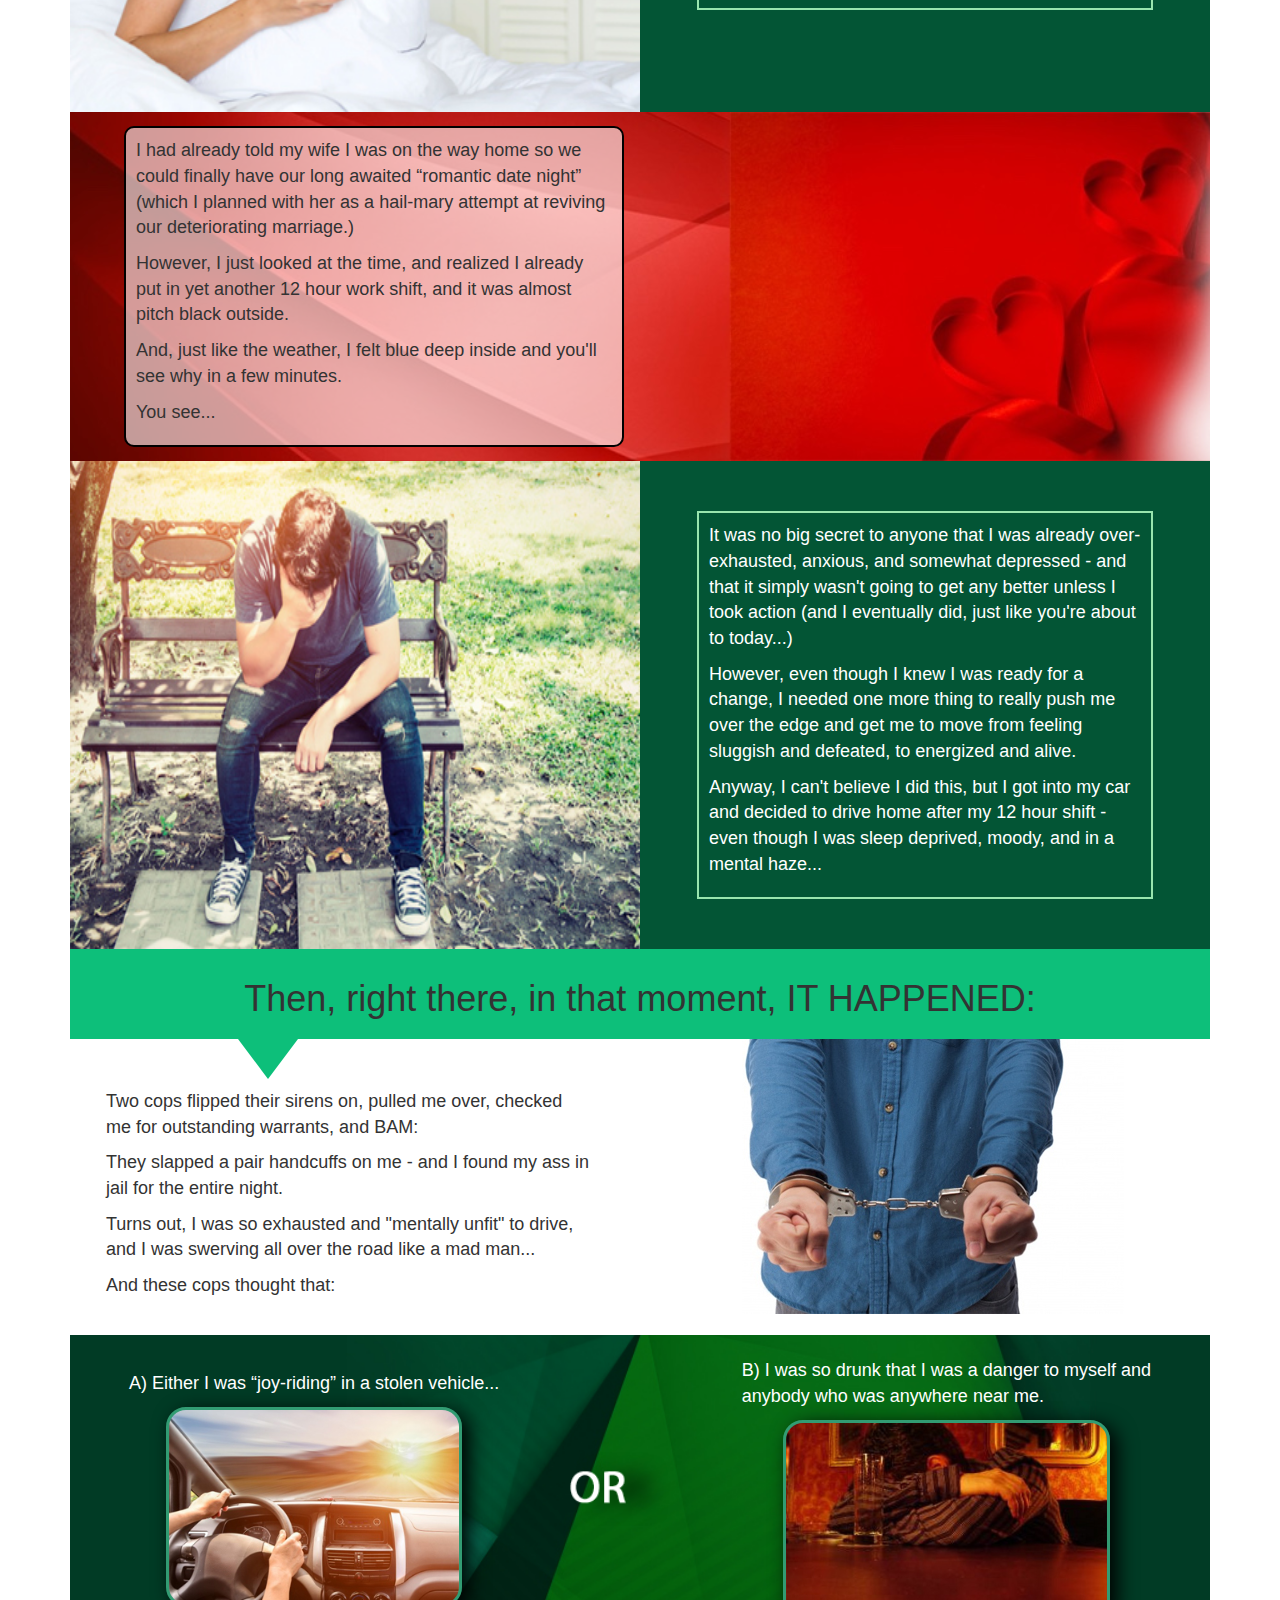
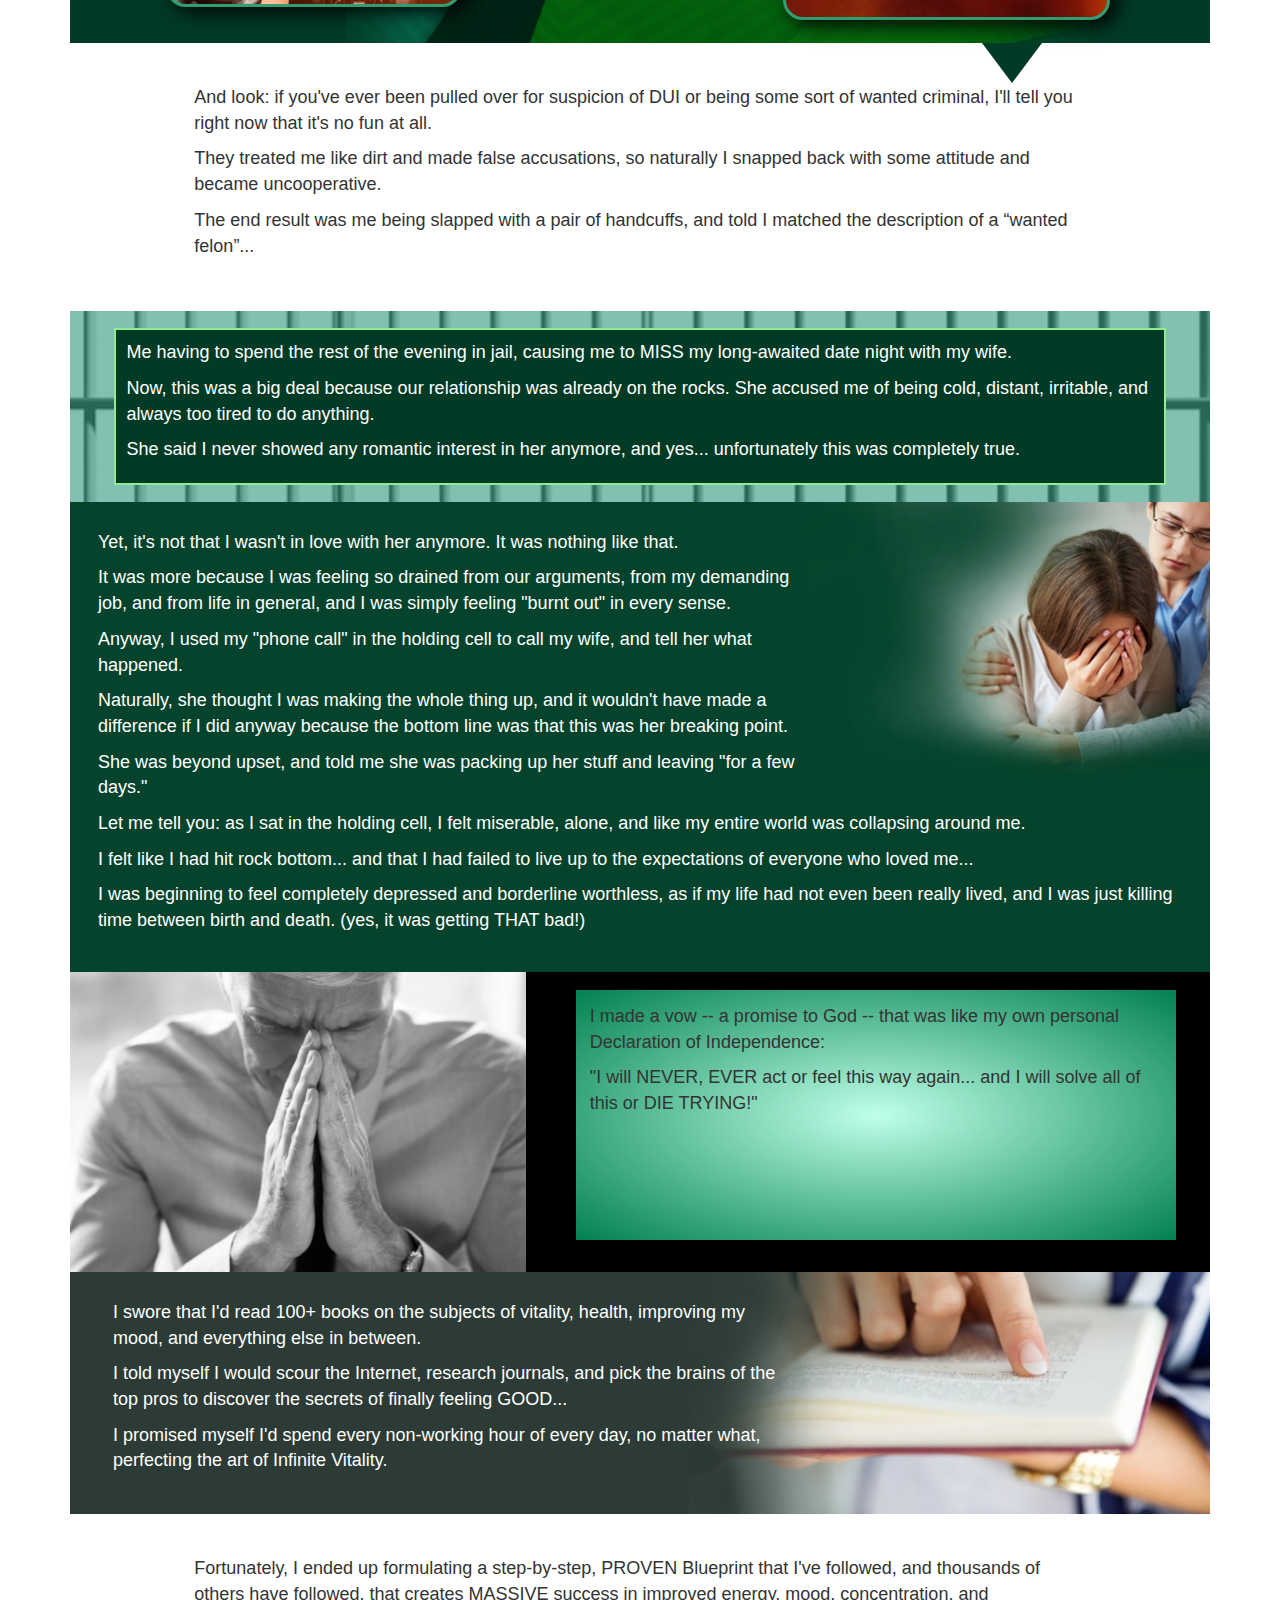
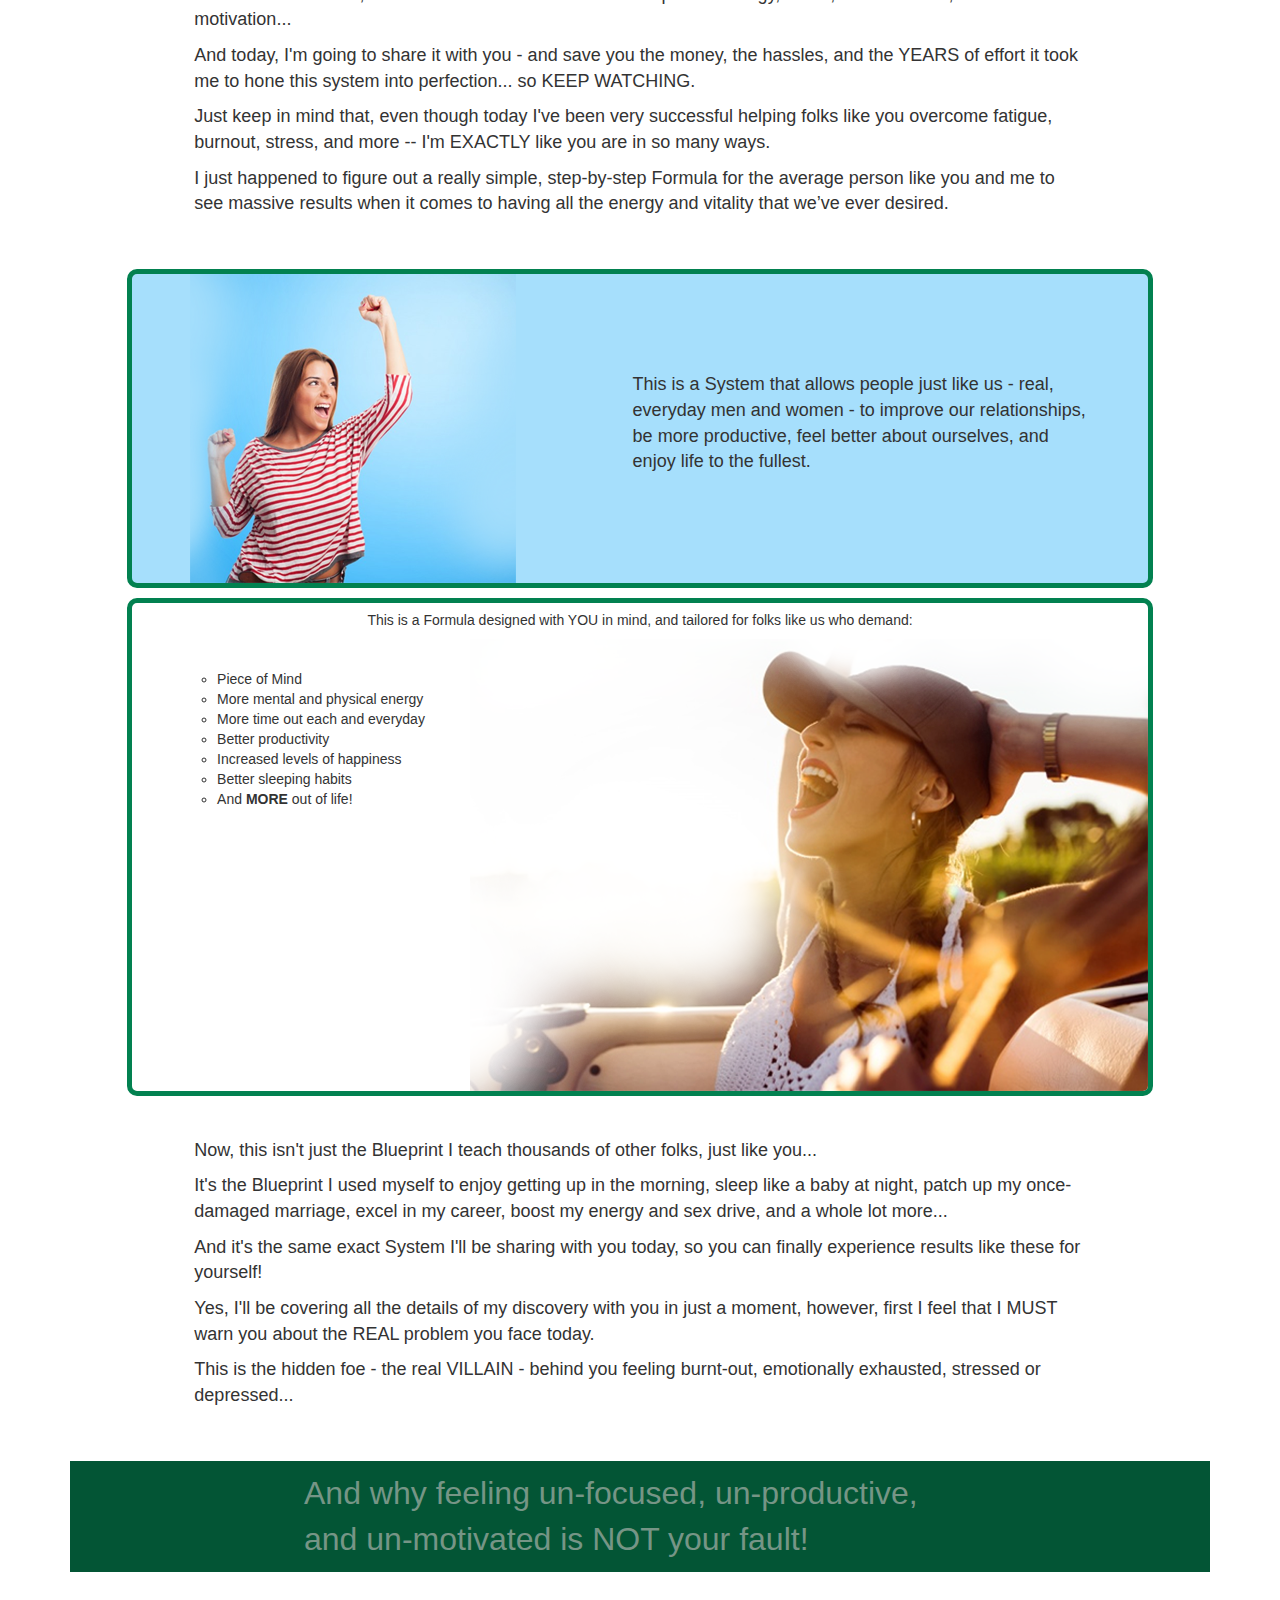
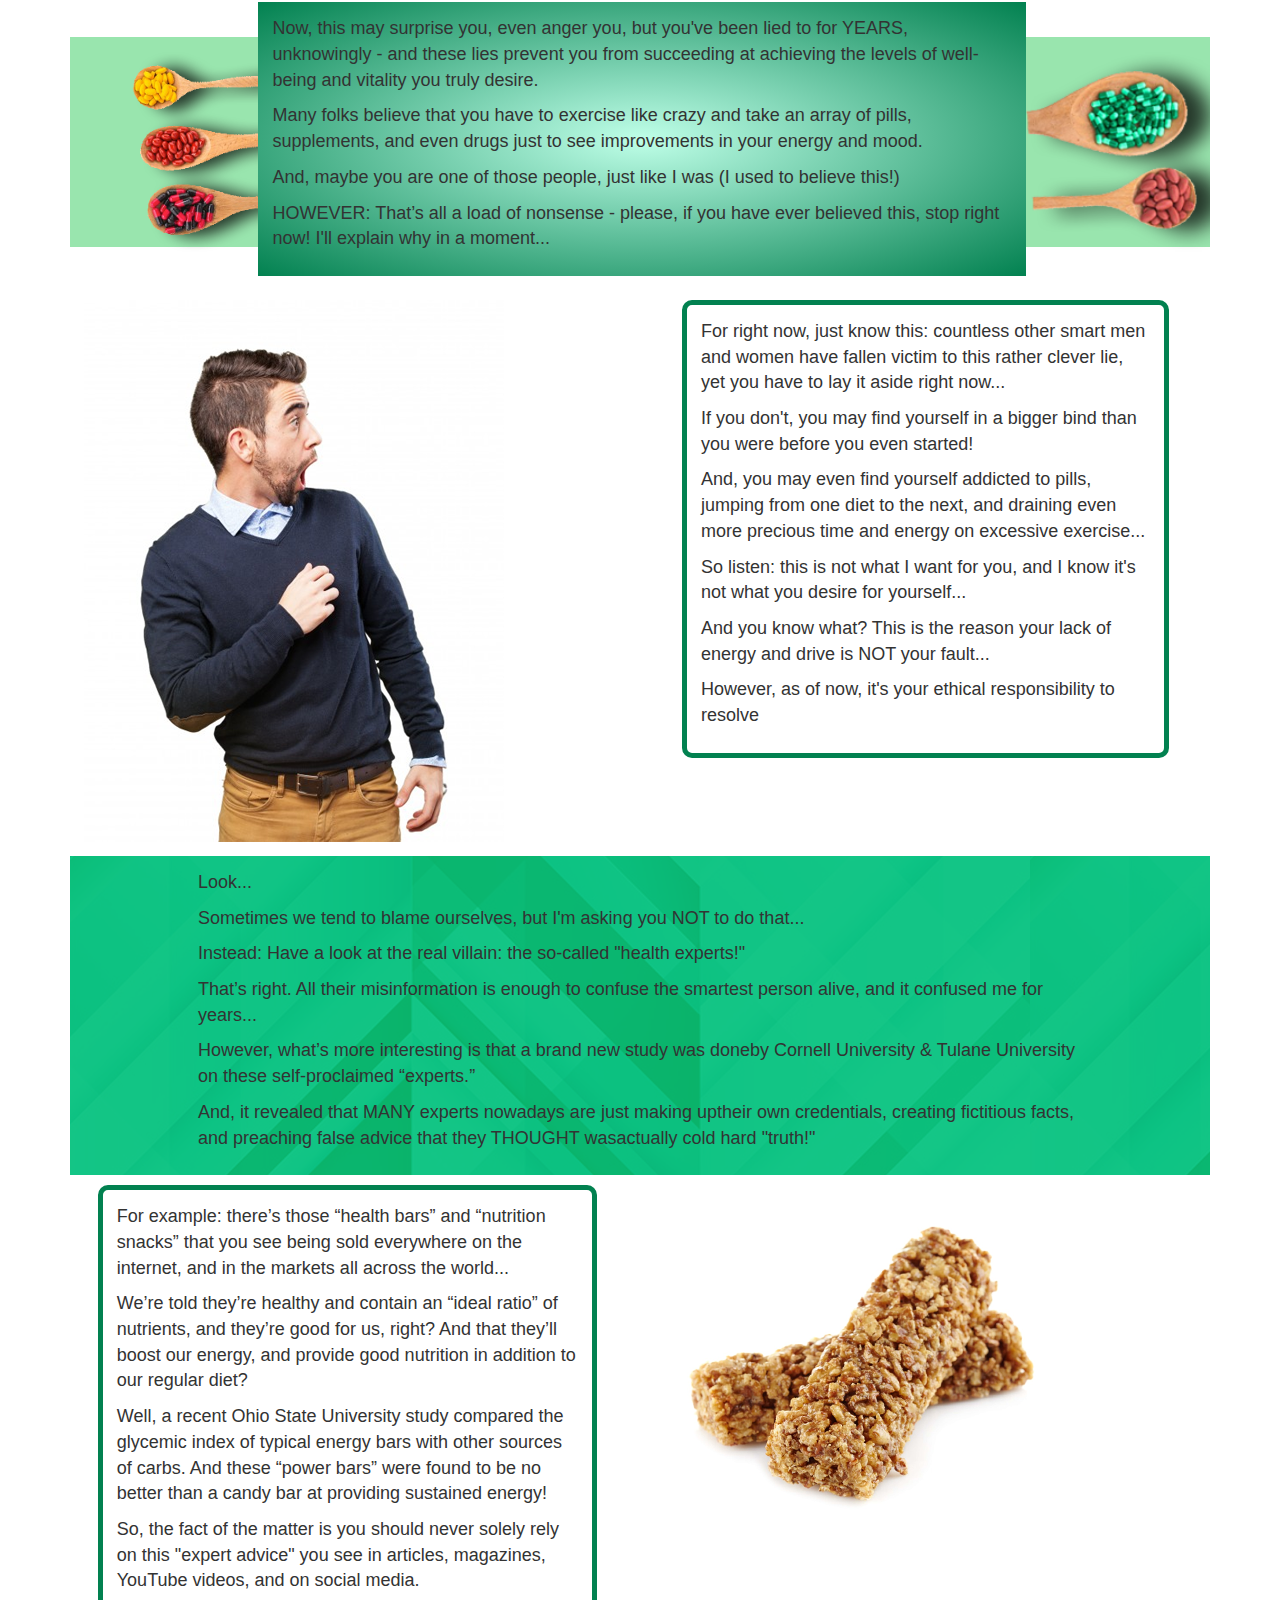
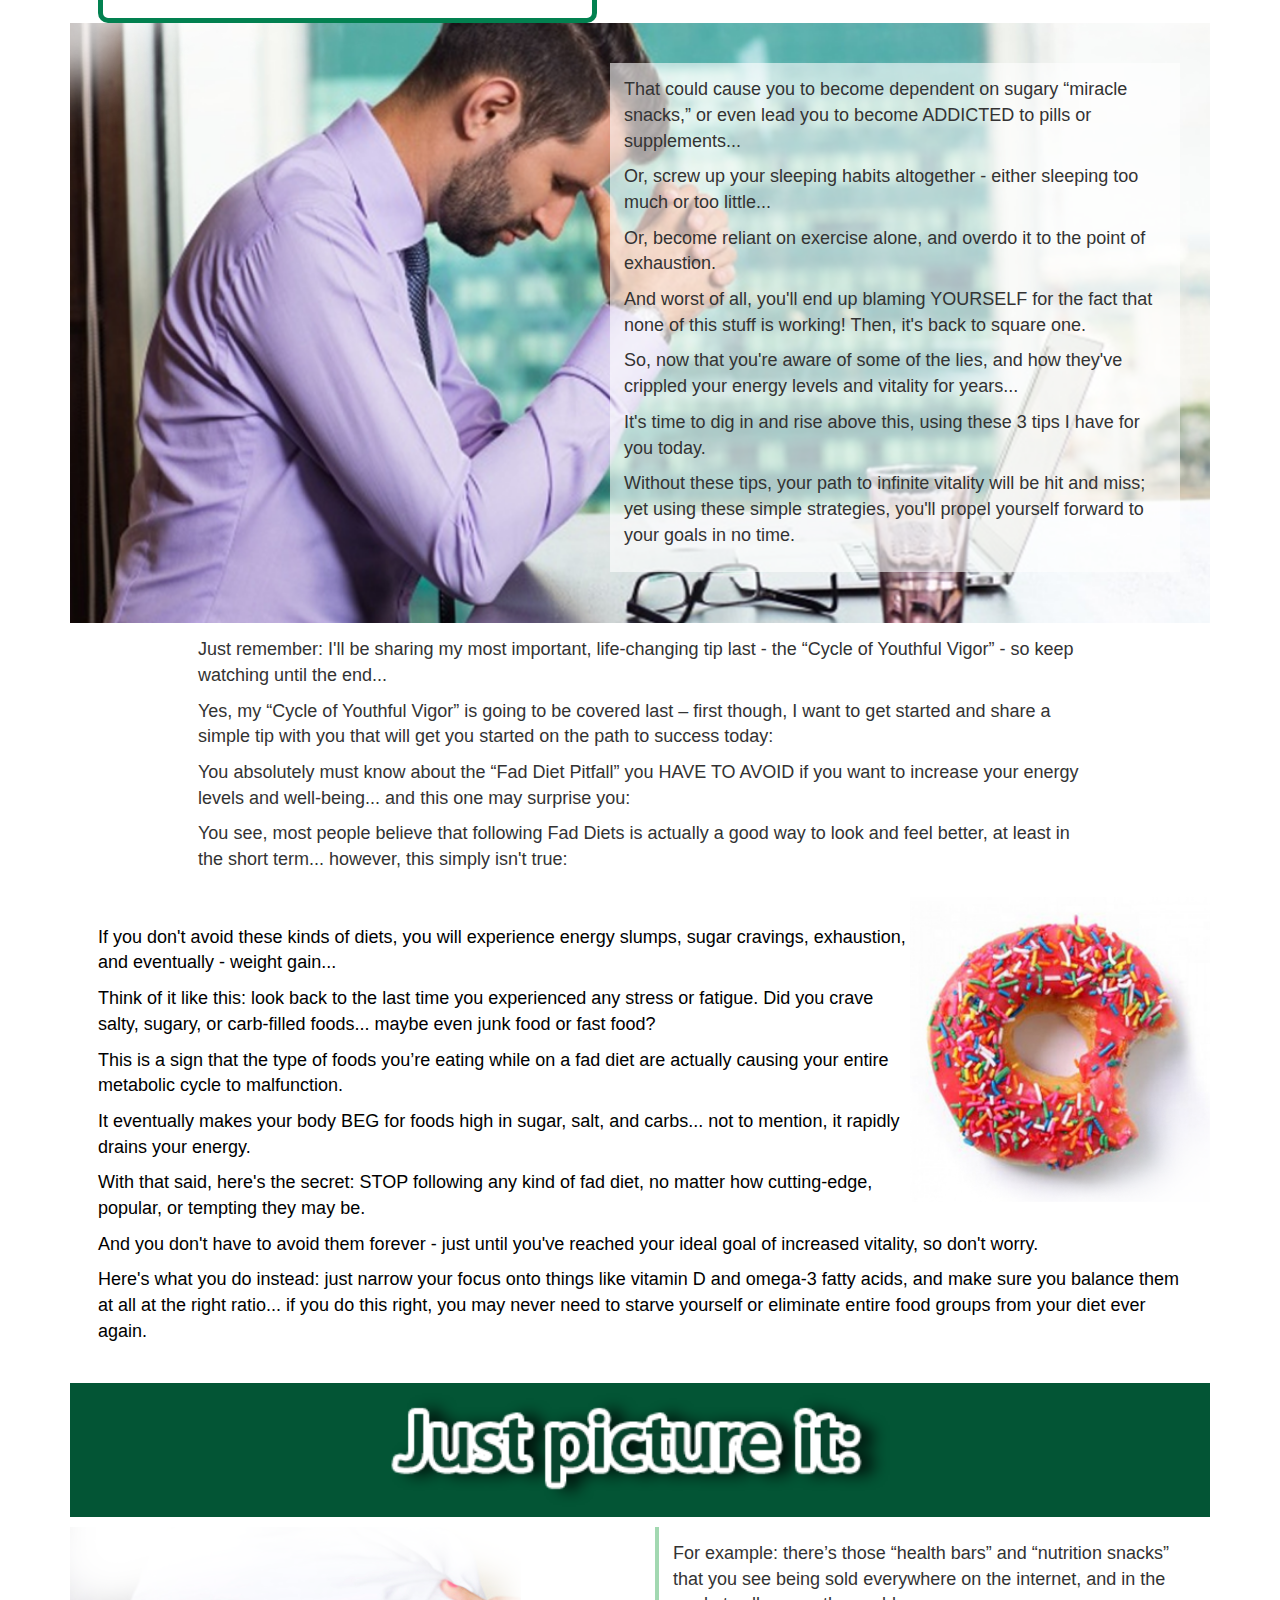
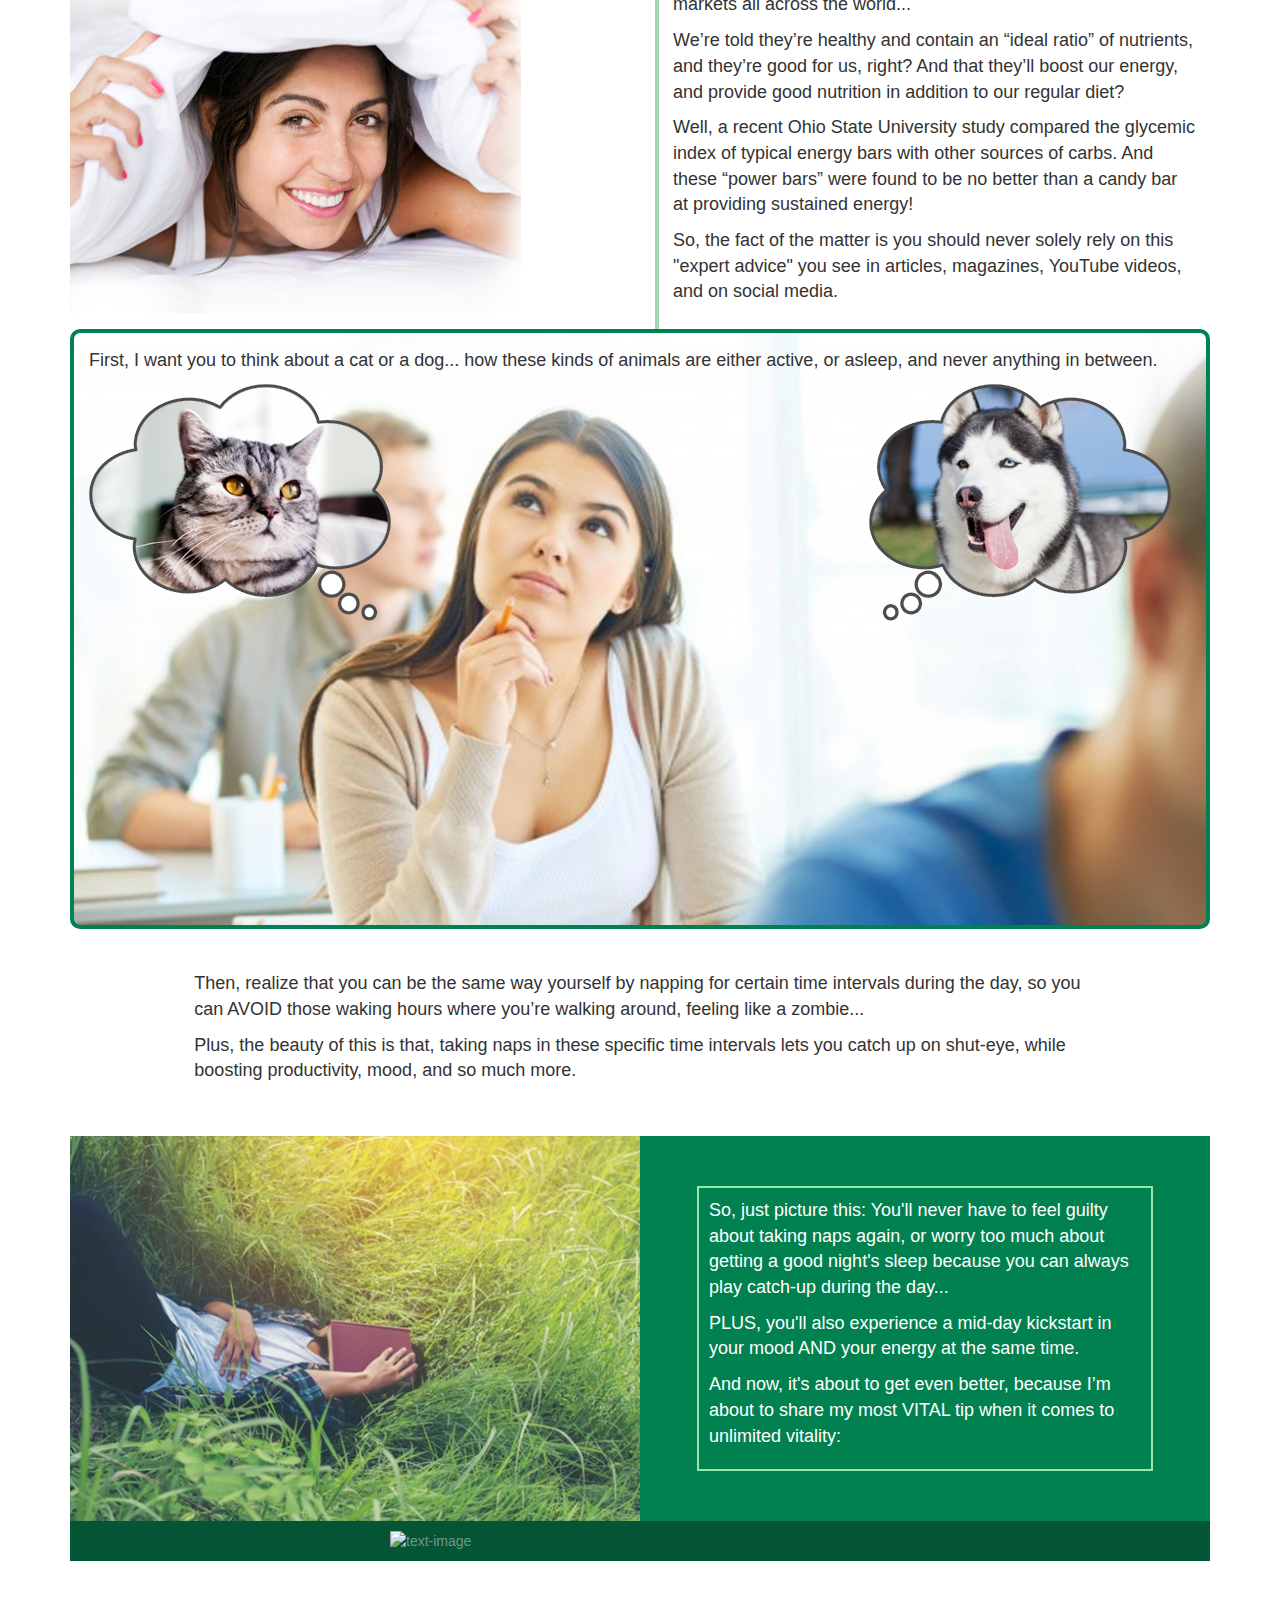
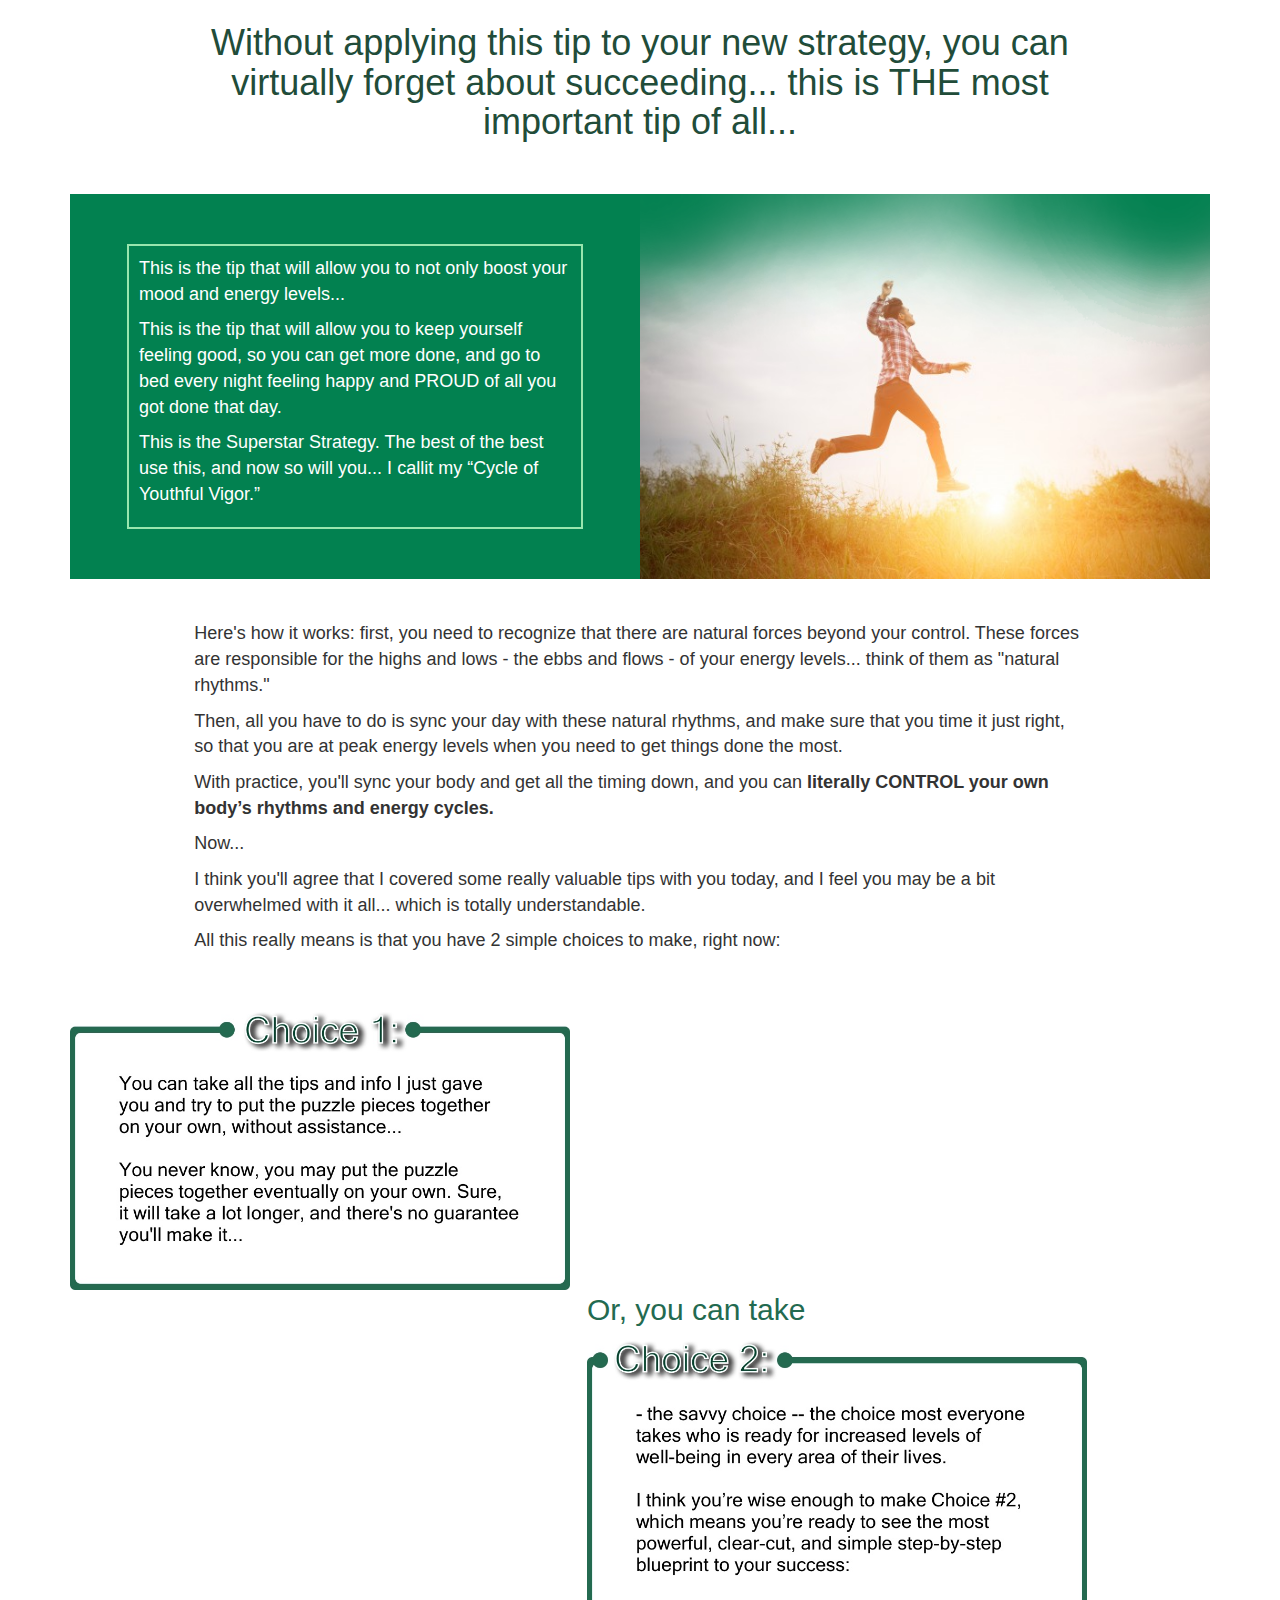
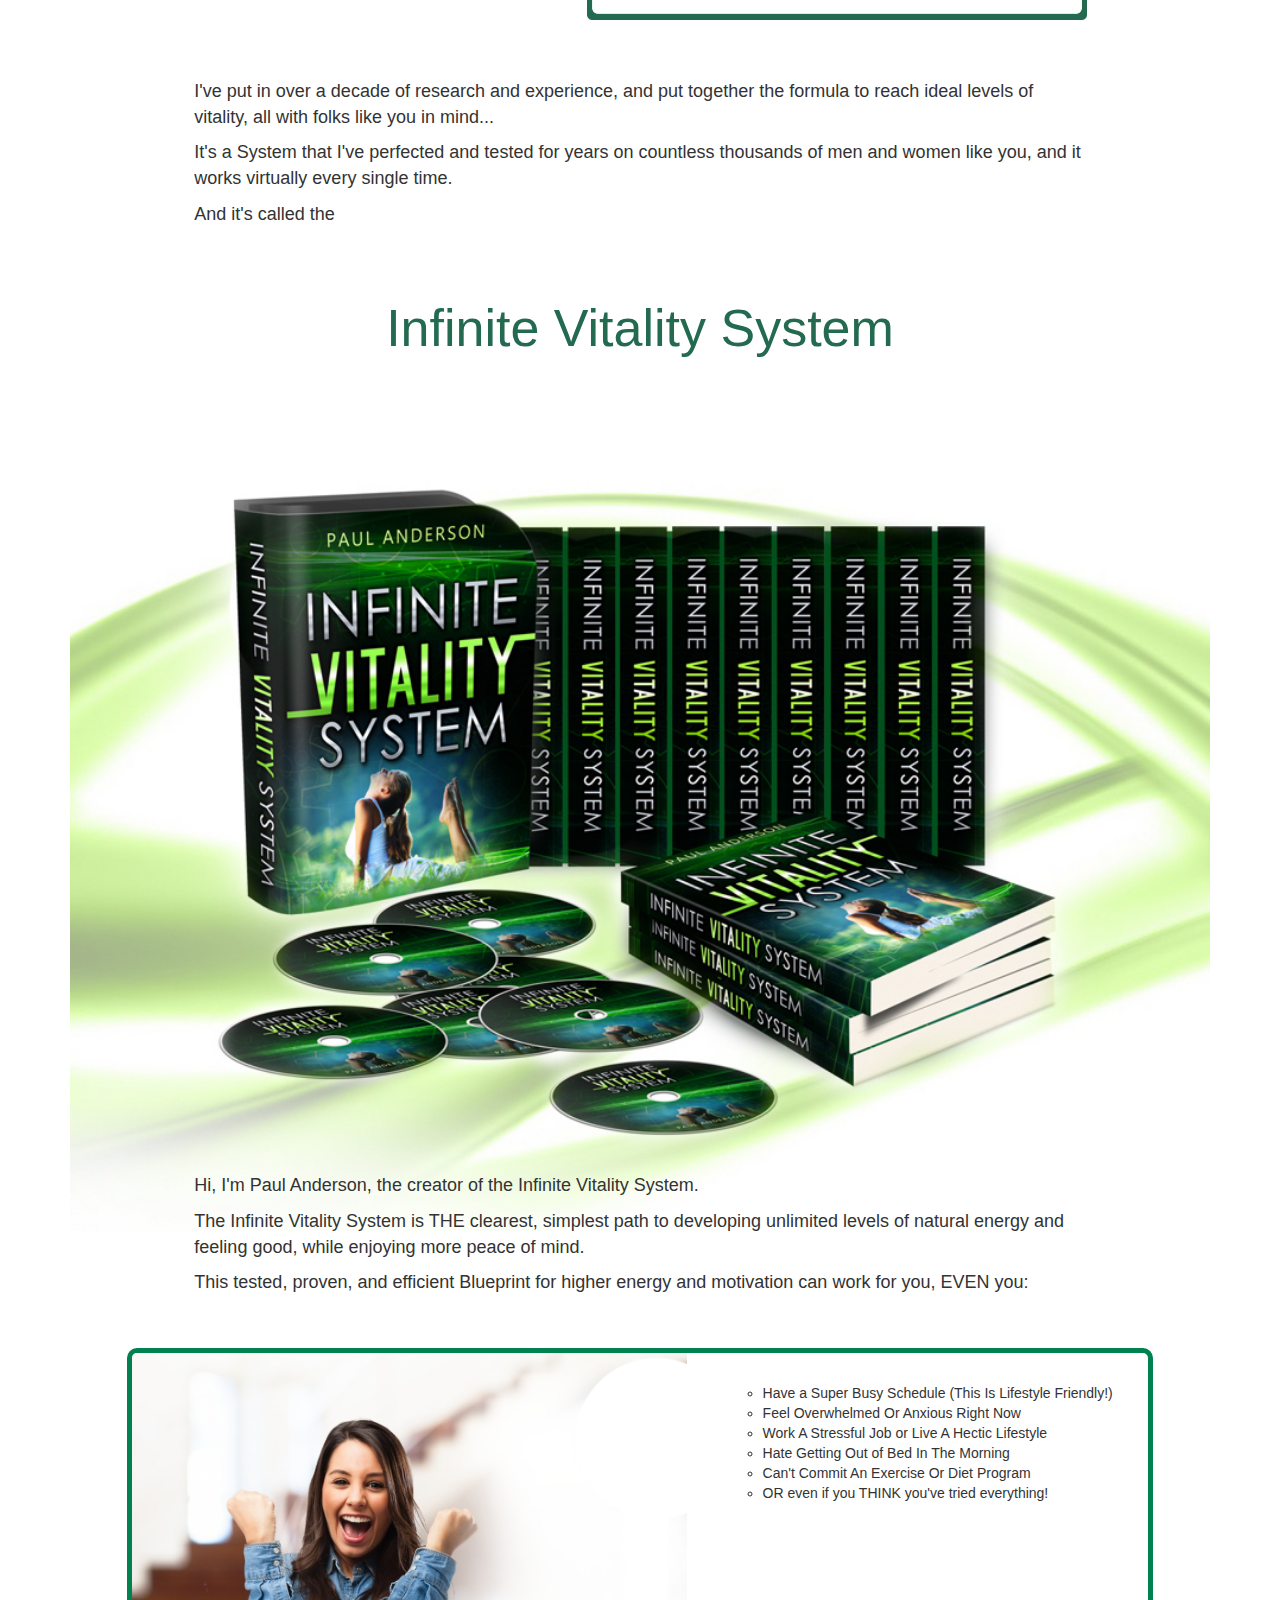
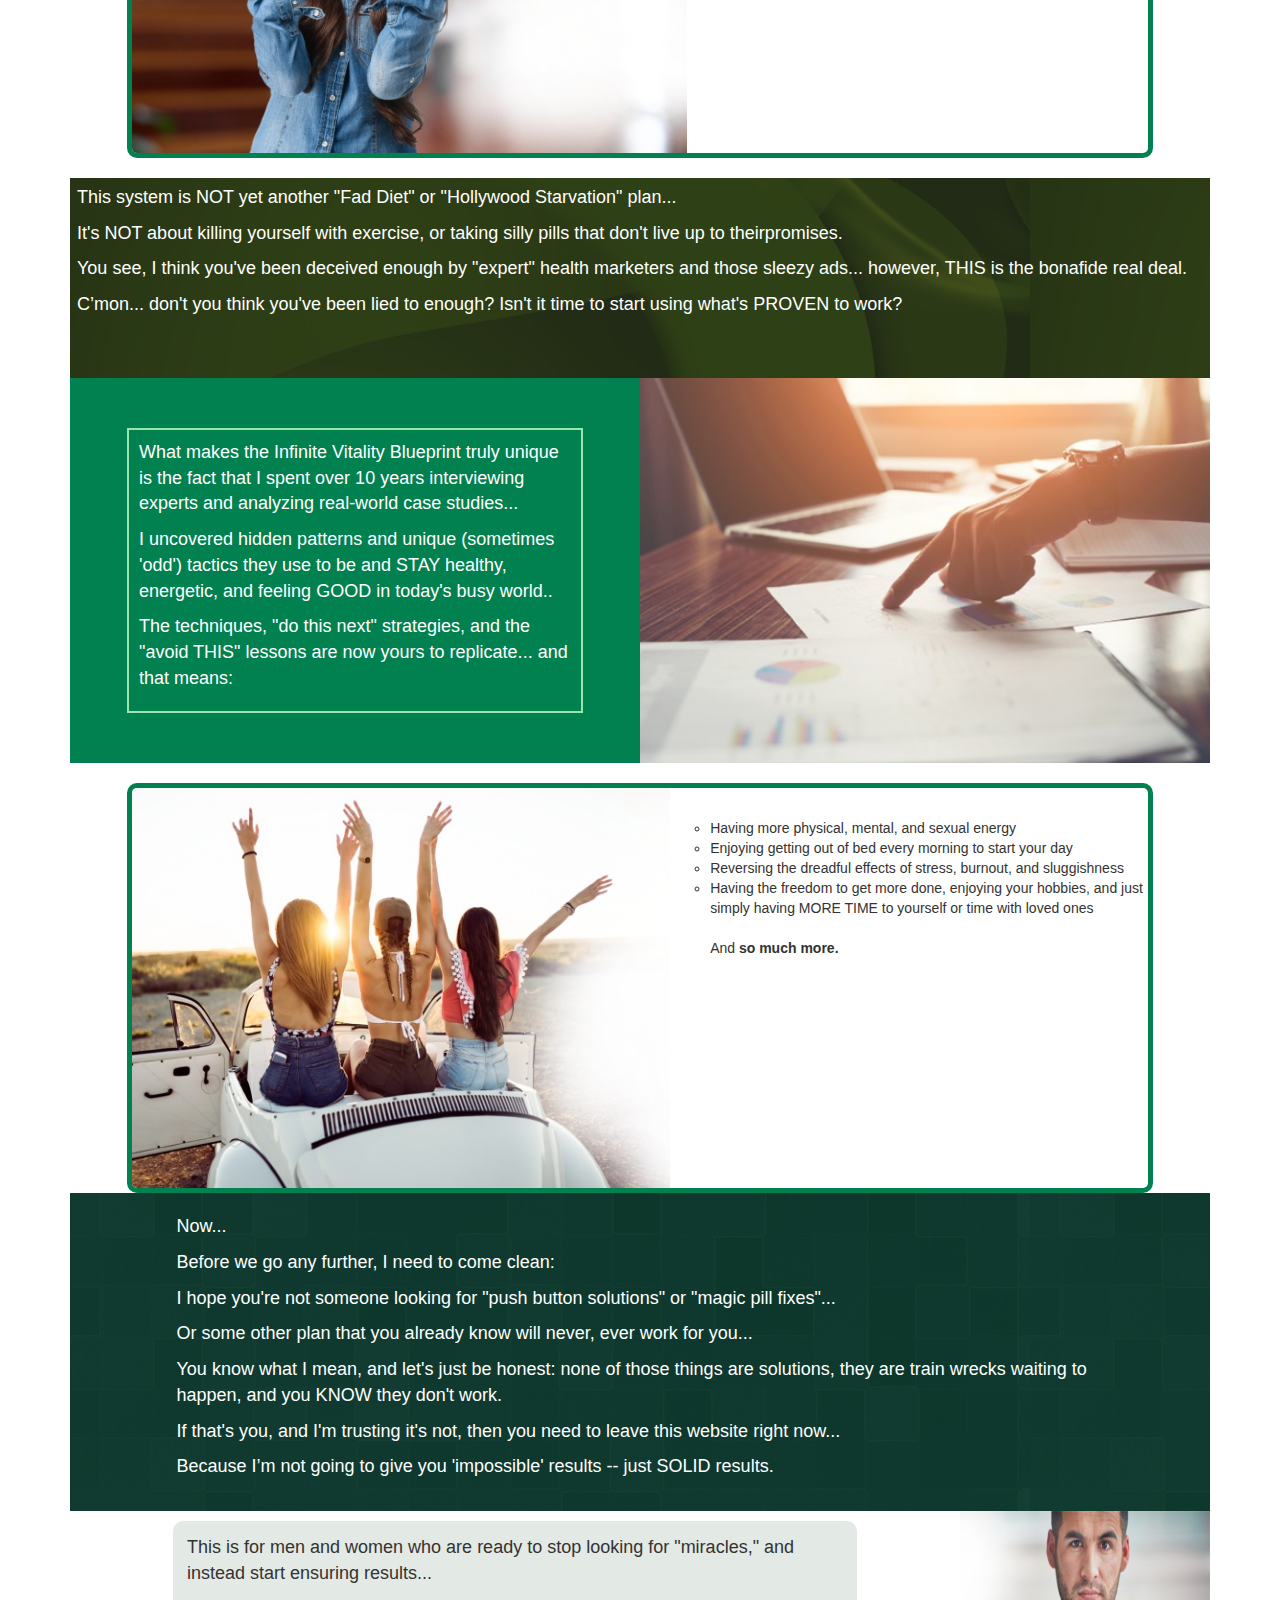
==== commit 161de33c: "adds more styling to pages 1 - 3" ====
--- a/index.html
+++ b/index.html
@@ -8,10 +8,10 @@
     <title></title>
   </head>
   <body>
-    <div class="page-container">
+    <div class="container">
       <span id="paul">Hi, I'm Paul</span>
       <div class="cuffs-container">
-        <h1>And this is a pair of handcuffs</h1>
+        <img src="img/text-handcuffs.png" alt="text-image">
         <img id="cuffs" src="img/cuffs.jpg">
       </div>
       <div class="content-cuffs-container">
@@ -24,16 +24,20 @@
       </div>
       <div class="couples-container">
         <div class="row">
-          <div class="col-sm-12 col-m-6">
-            <ul>
-              <li>A little-known method of increasing your energy levels without endless exercise...</li>
-              <li>The fastest way on earth to boost your mood <b>without</b> relying on harmful drugs or pills...</li>
-              <li>The number 1 KILLER when it comes to overcoming fatigue and why you must AVOID this at all costs(this is a mistake even "healthiest" people make , and it will ruin you rchances for success!)</li>
-            </ul>
-            <span id="plus">Plus a whole lot more!</span>
-          </div>
-          <div class="col-sm-12 col-m-6">
-            <img id="couple" src="img/couple.jpg" alt="couple">
+          <div class="col-sm-6">
+            <div class="list">
+              <ul>
+                <li>A little-known method of increasing your energy levels without endless exercise...</li>
+                <li>The fastest way on earth to boost your mood <b>without</b> relying on harmful drugs or pills...</li>
+                <li>The number 1 KILLER when it comes to overcoming fatigue and why you must AVOID this at all costs(this is a mistake even "healthiest" people make , and it will ruin you rchances for success!)</li>
+              </ul>
+              <span id="plus"><img src="img/more.png"></span>
+            </div>
+          </div>
+          <div class="col-sm-12">
+            <div class="list-image">
+              <img id="couple" src="img/couple.jpg" alt="couple">
+            </div>
           </div>
         </div>
         <div class="content">
@@ -94,6 +98,7 @@
             <p>A) Either I was “joy-riding” in a stolen vehicle...</p>
             <div id="choiceA"></div>
           </div>
+          <img id="or" src="img/OR.png" alt="text-image">
           <div class="choiceB">
             <p>B) I was so drunk that I was a danger to myself and<br> anybody who was anywhere near me.</p>
             <div id="choiceB"></div>
@@ -272,7 +277,7 @@
           </div>
         </div>
         <div class="content green">
-          <h1>Just Picture it!</h1>
+          <div class="text"><img src="img/Just-picture-it_.png" alt="text-image"></div>
         </div>
         <div class="row" style="margin-top: 10px;">
             <div class="col-sm-6">
--- a/css/styles.css
+++ b/css/styles.css
@@ -14,11 +14,7 @@
 p {
   font-size: 18px;
 }
-.page-container {
-  width: 100%;
-  max-width: 1024px;
-  margin: auto;
-}
+
 .cuffs-container {
   border: solid 4px #028150;
   width: 80%;
@@ -441,6 +437,9 @@
 #choice2 img{
   width: 500px;
 }
+#or {
+  width: 100px;
+}
 /*#woman-celebrating {
   float: left;
 }*/
@@ -462,11 +461,11 @@
     width: 100%;
     height: 100%;
   }
-  /*ul {
+  ul {
     width: 96%;
     padding: 1em;
     margin: 0;
-  }*/
+  }
   .style1-box {
     flex-direction: column;
   }
@@ -563,4 +562,7 @@
   #choice2 img{
     width: 100%;
   }
-}
+  #or {
+    width: 60px;
+  }
+}
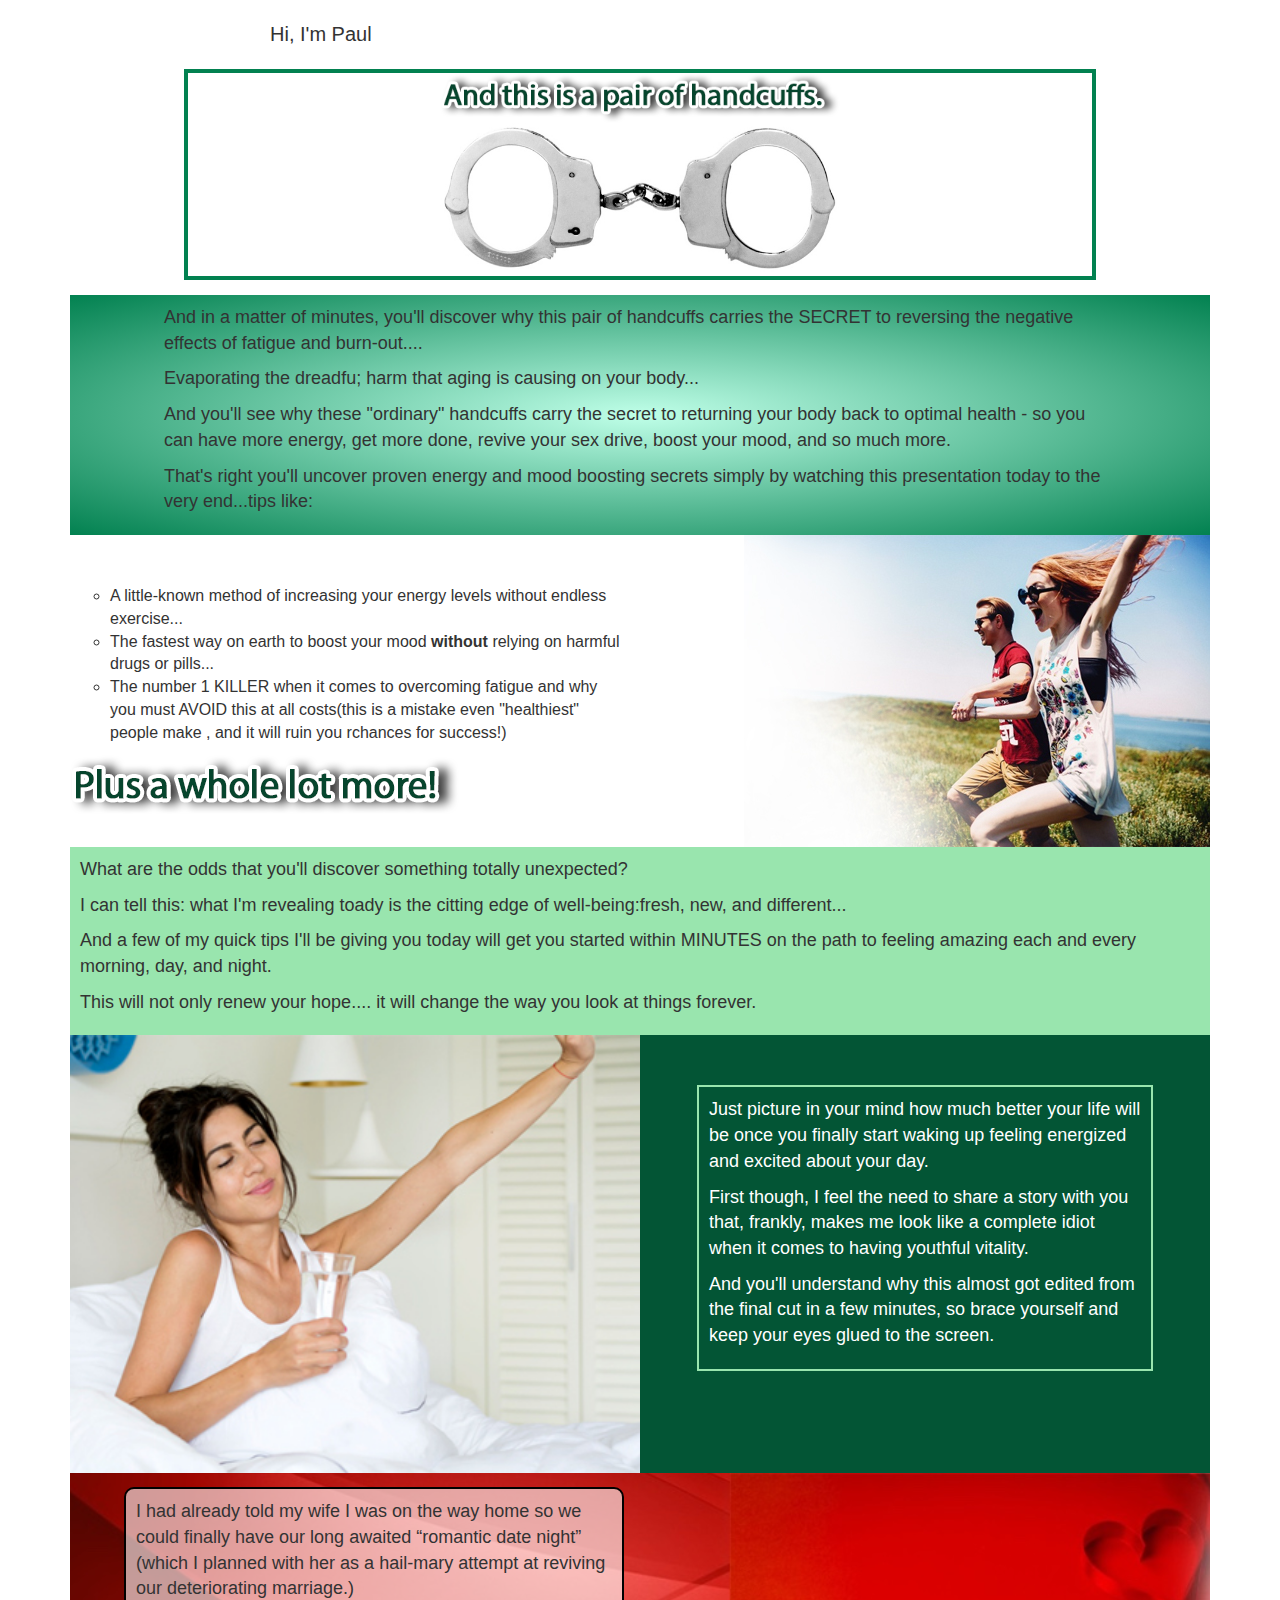
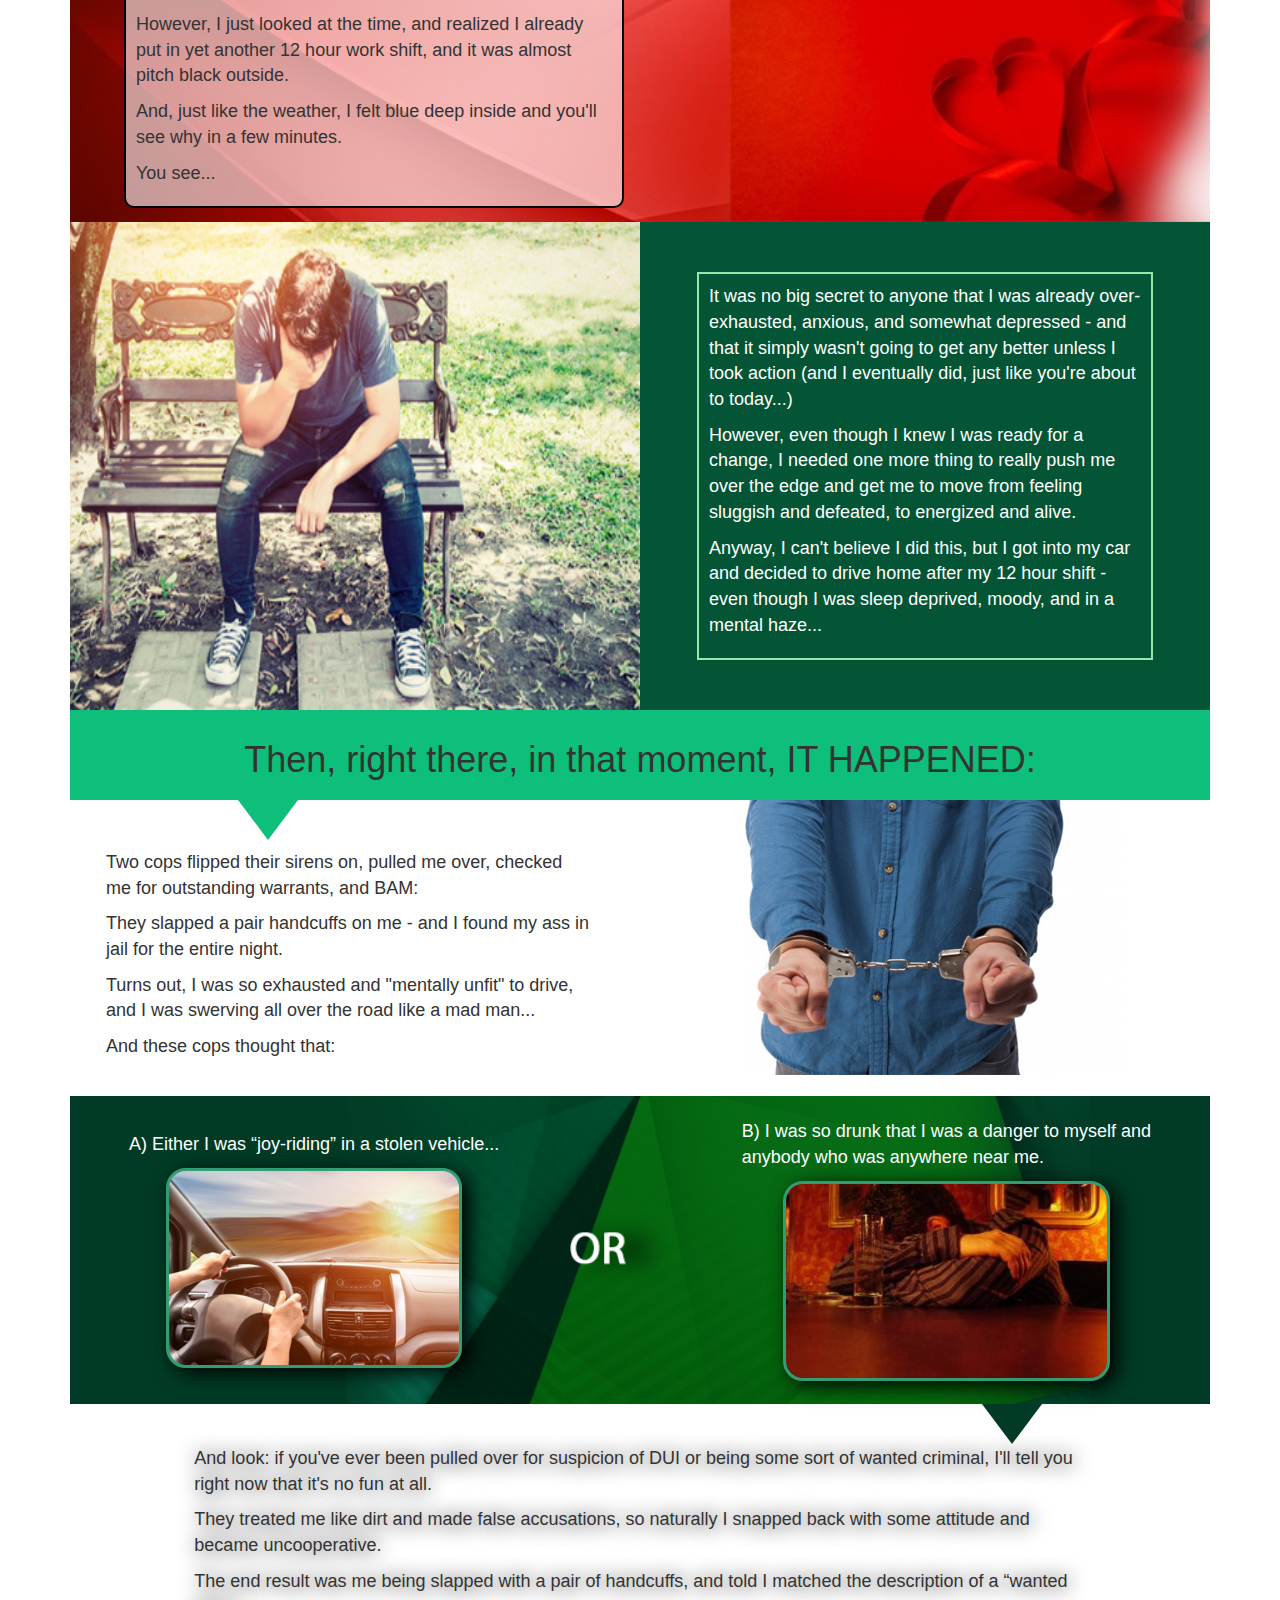
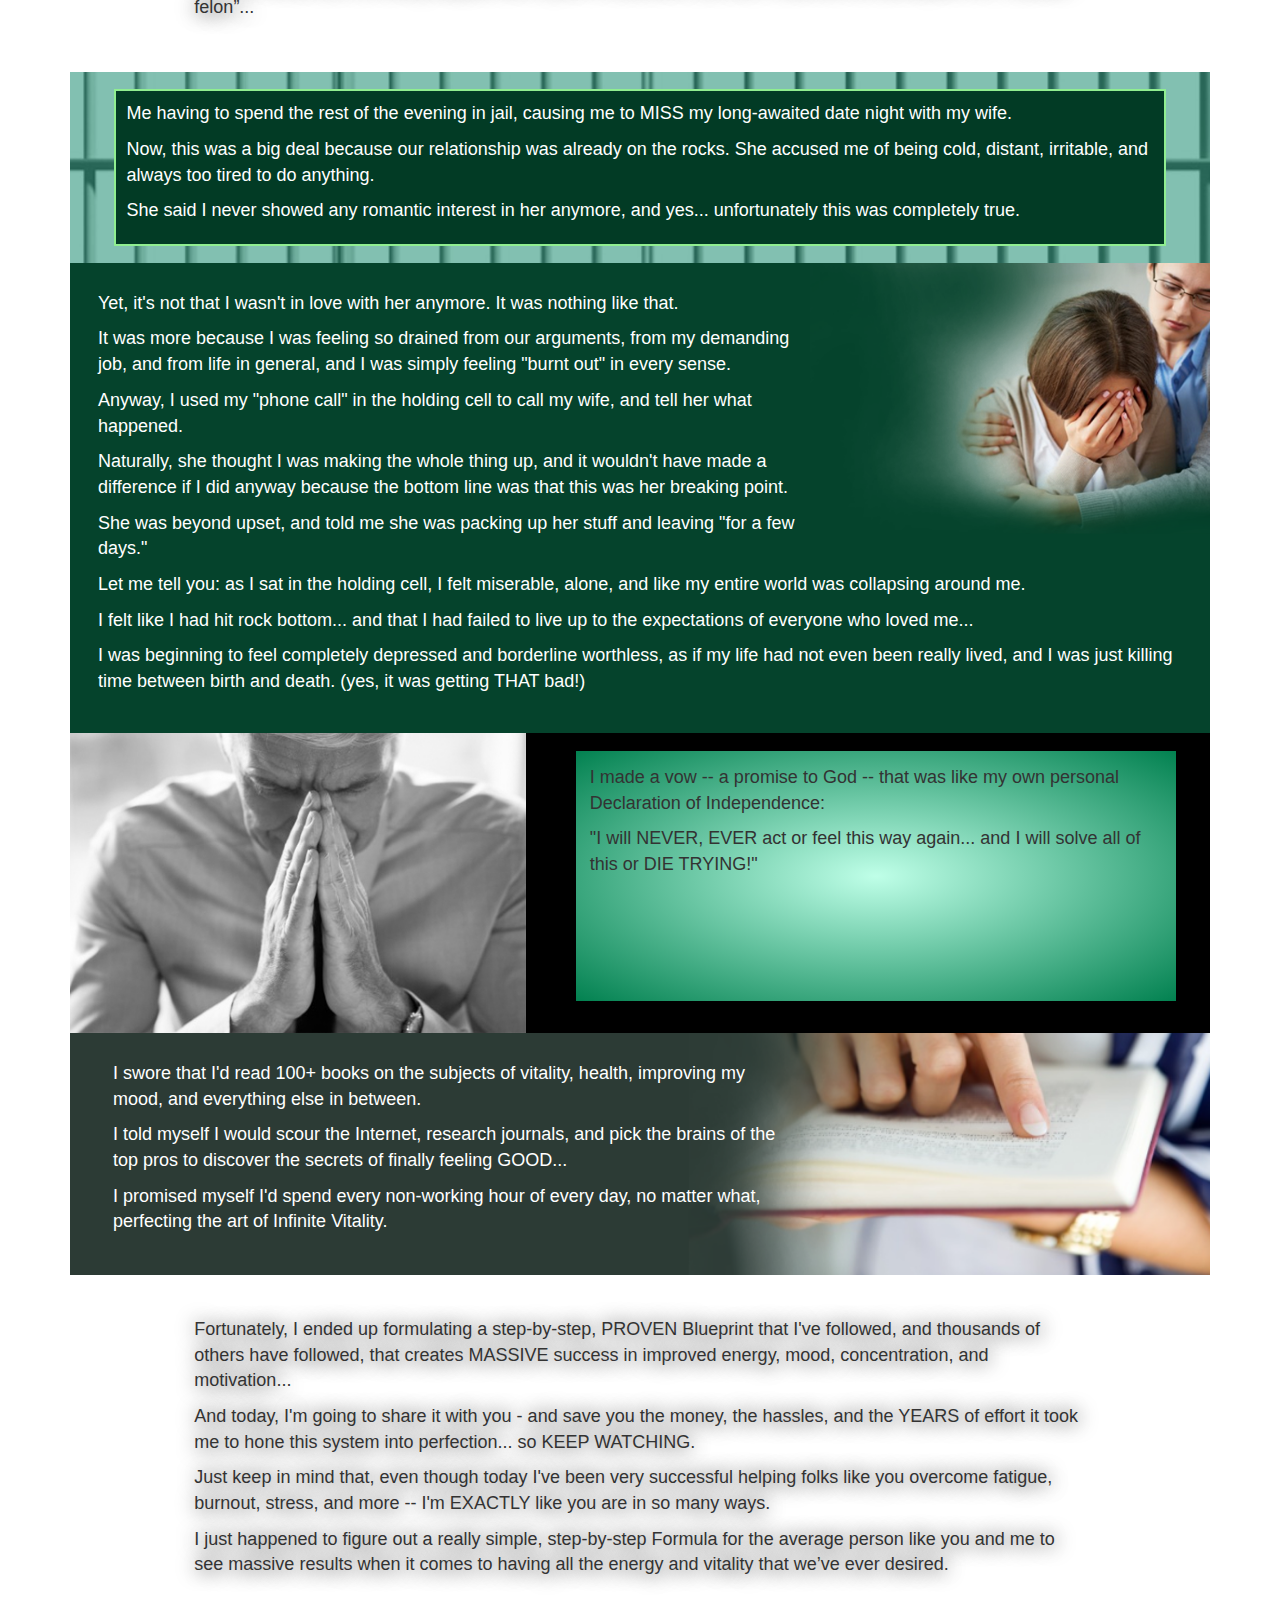
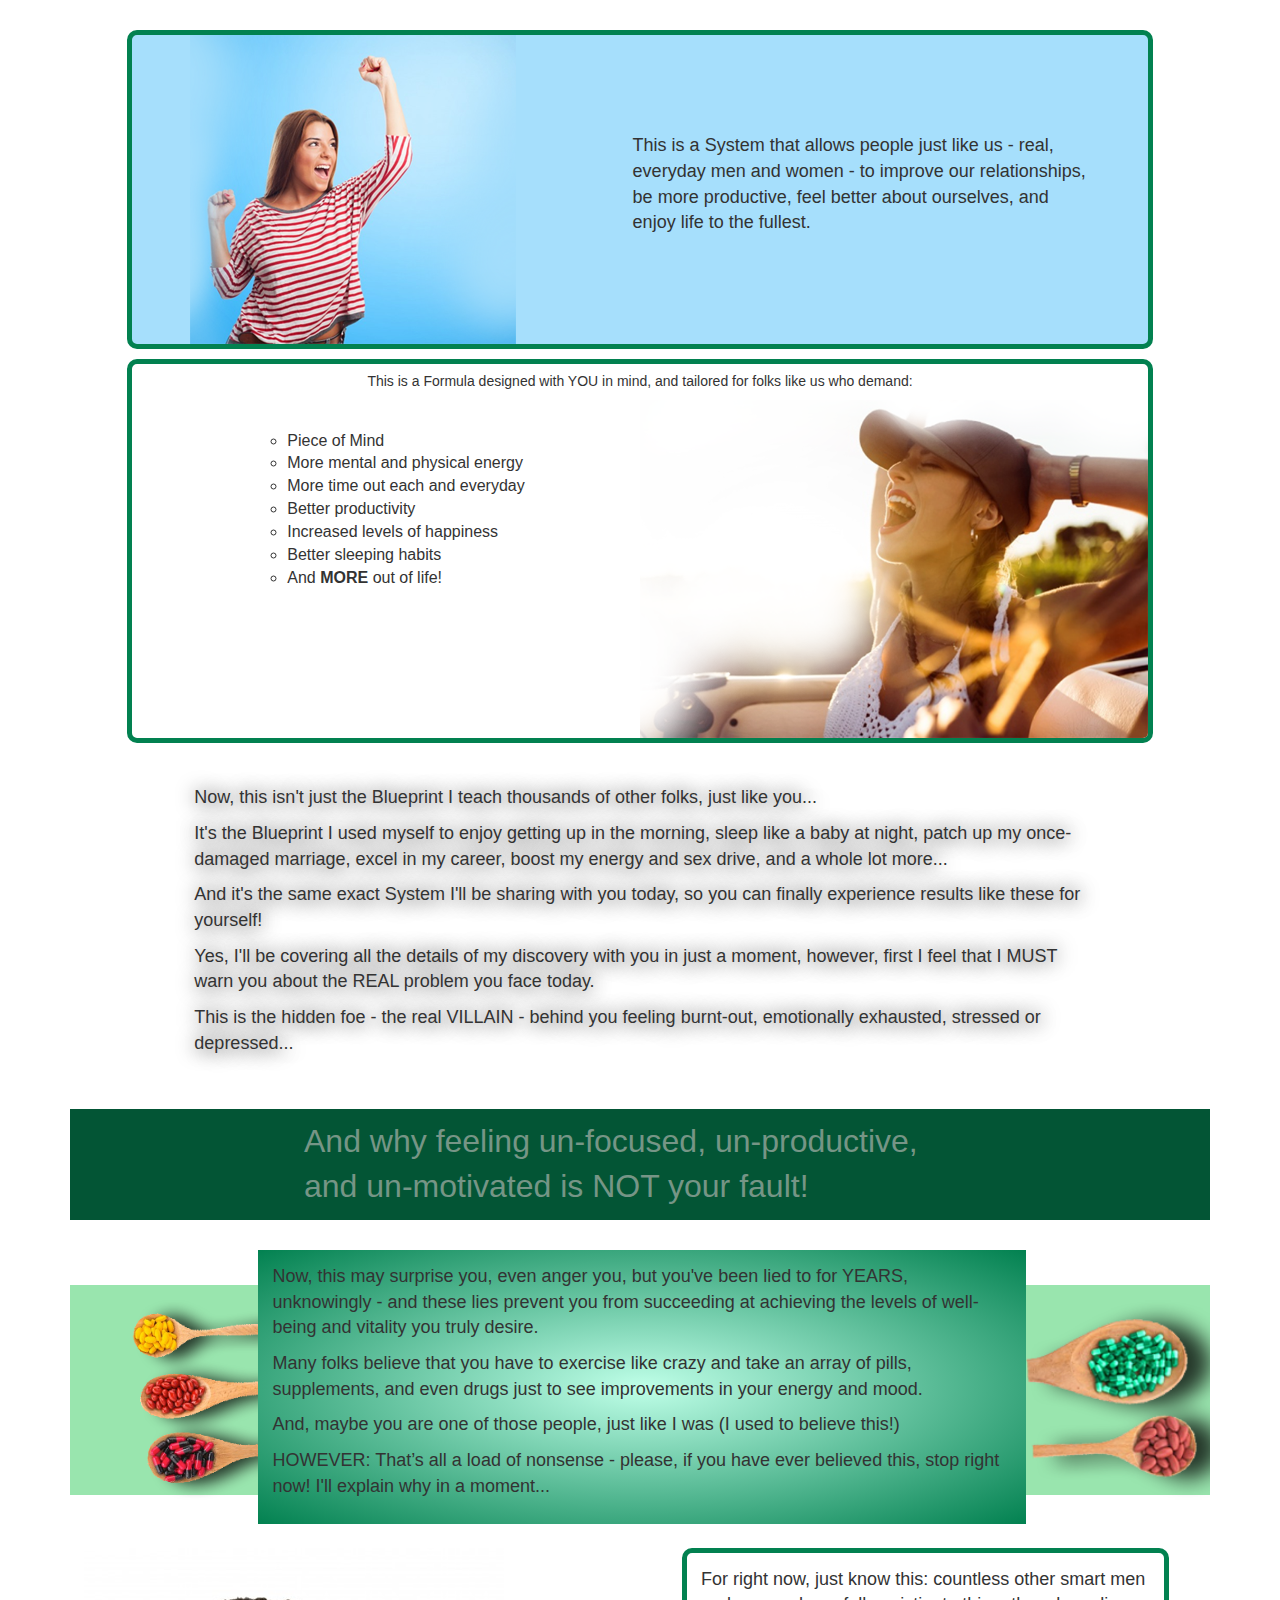
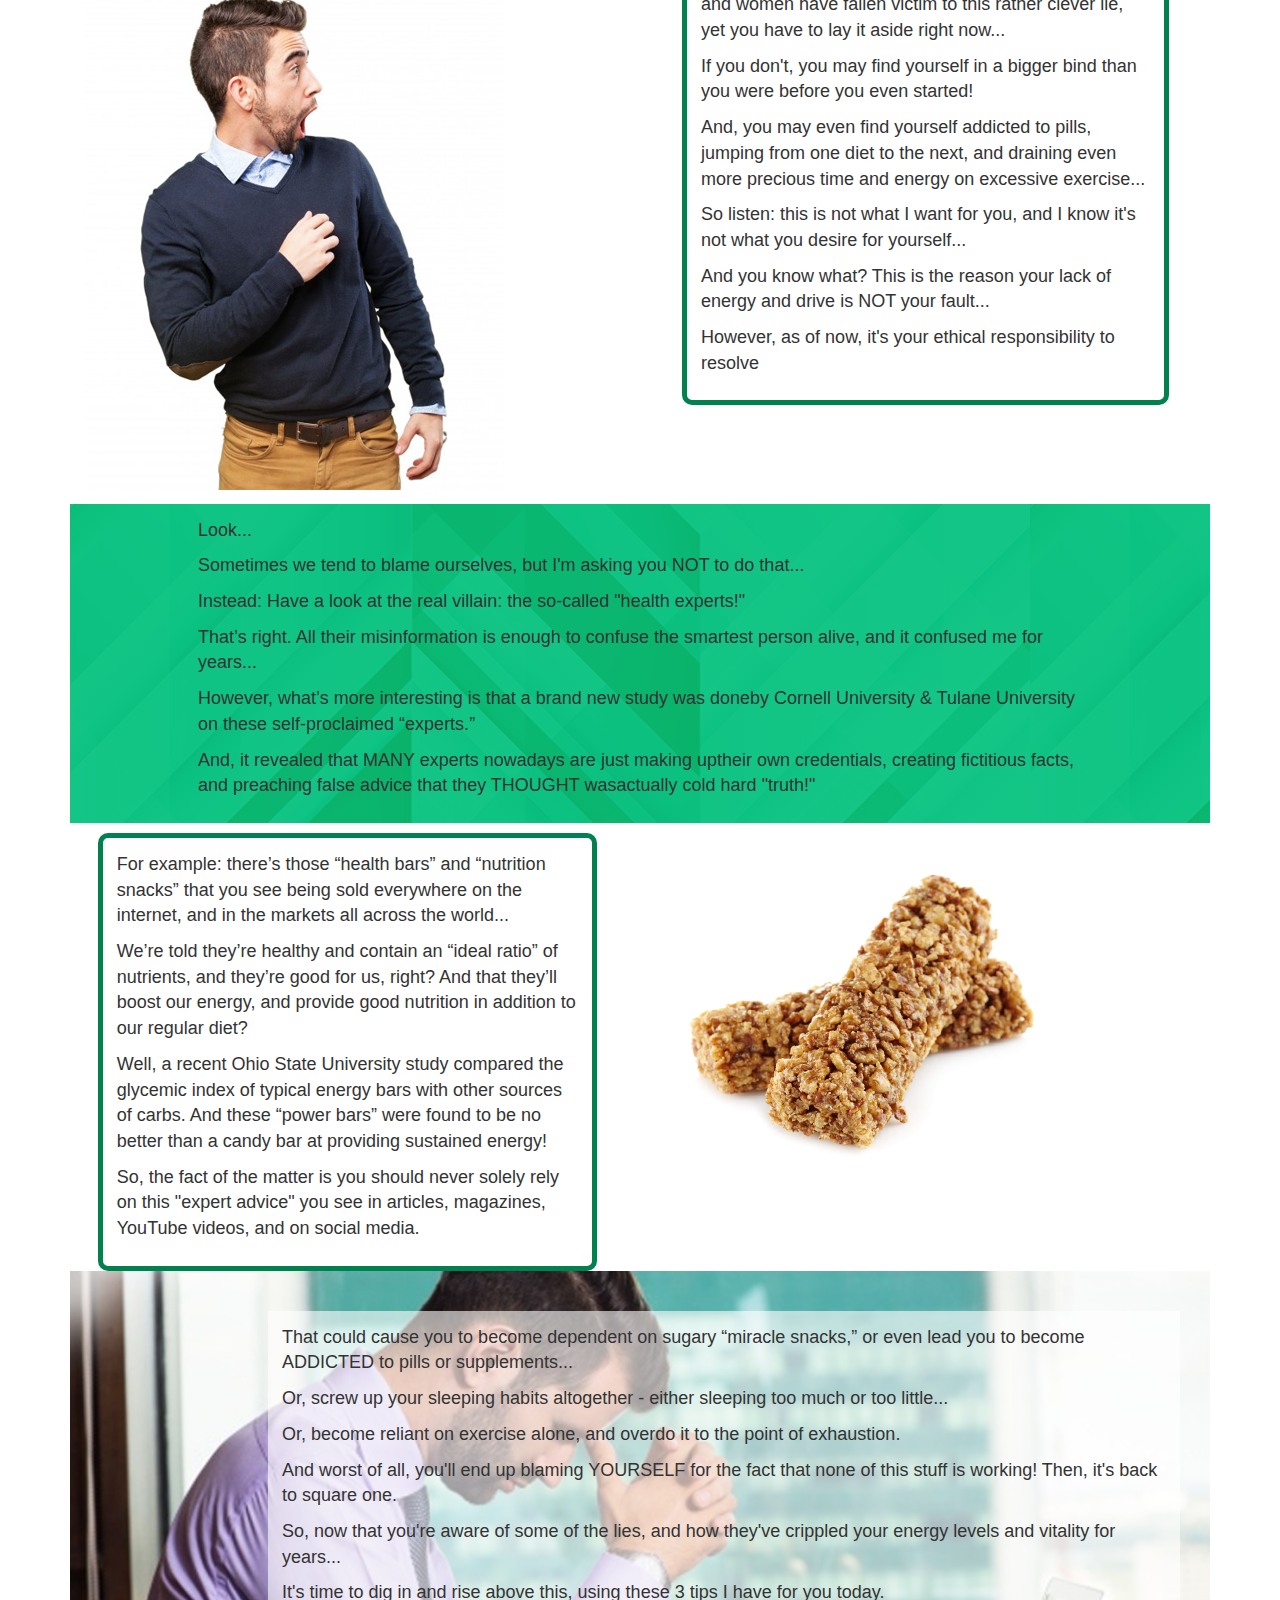
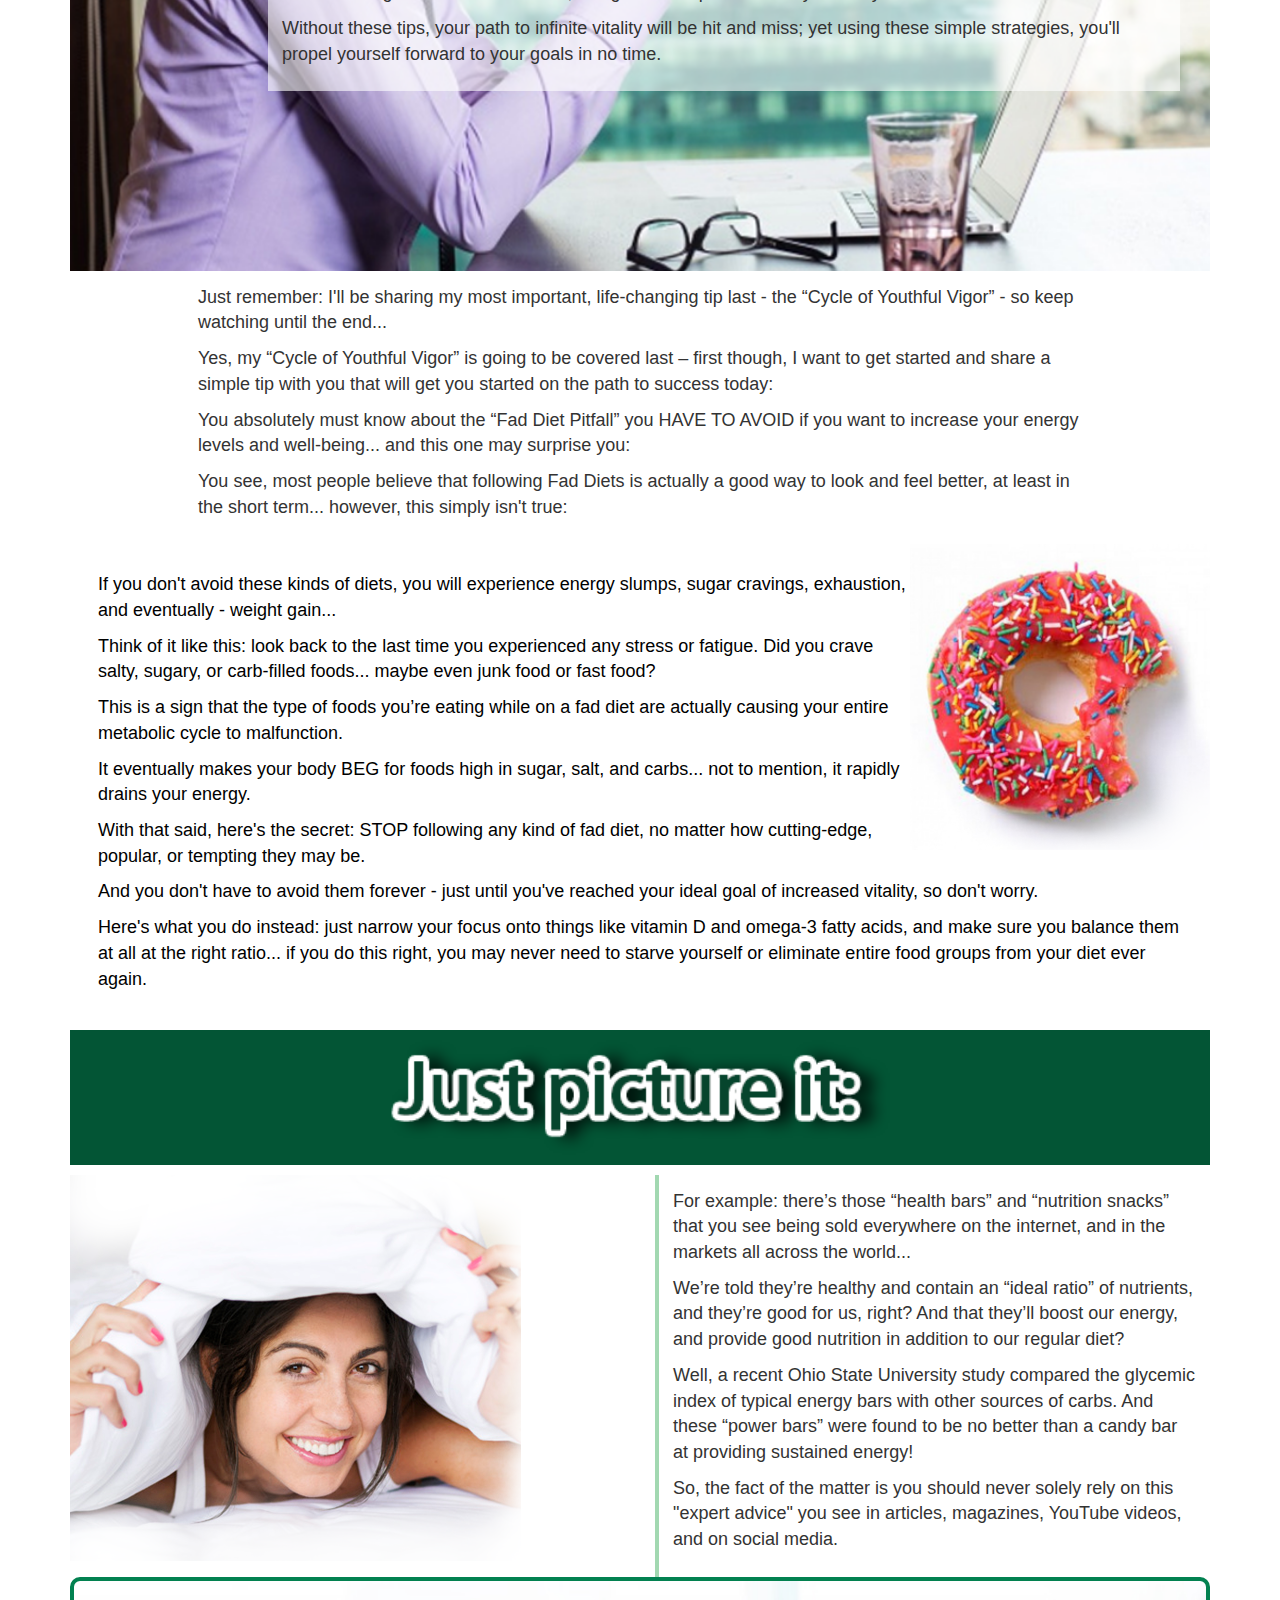
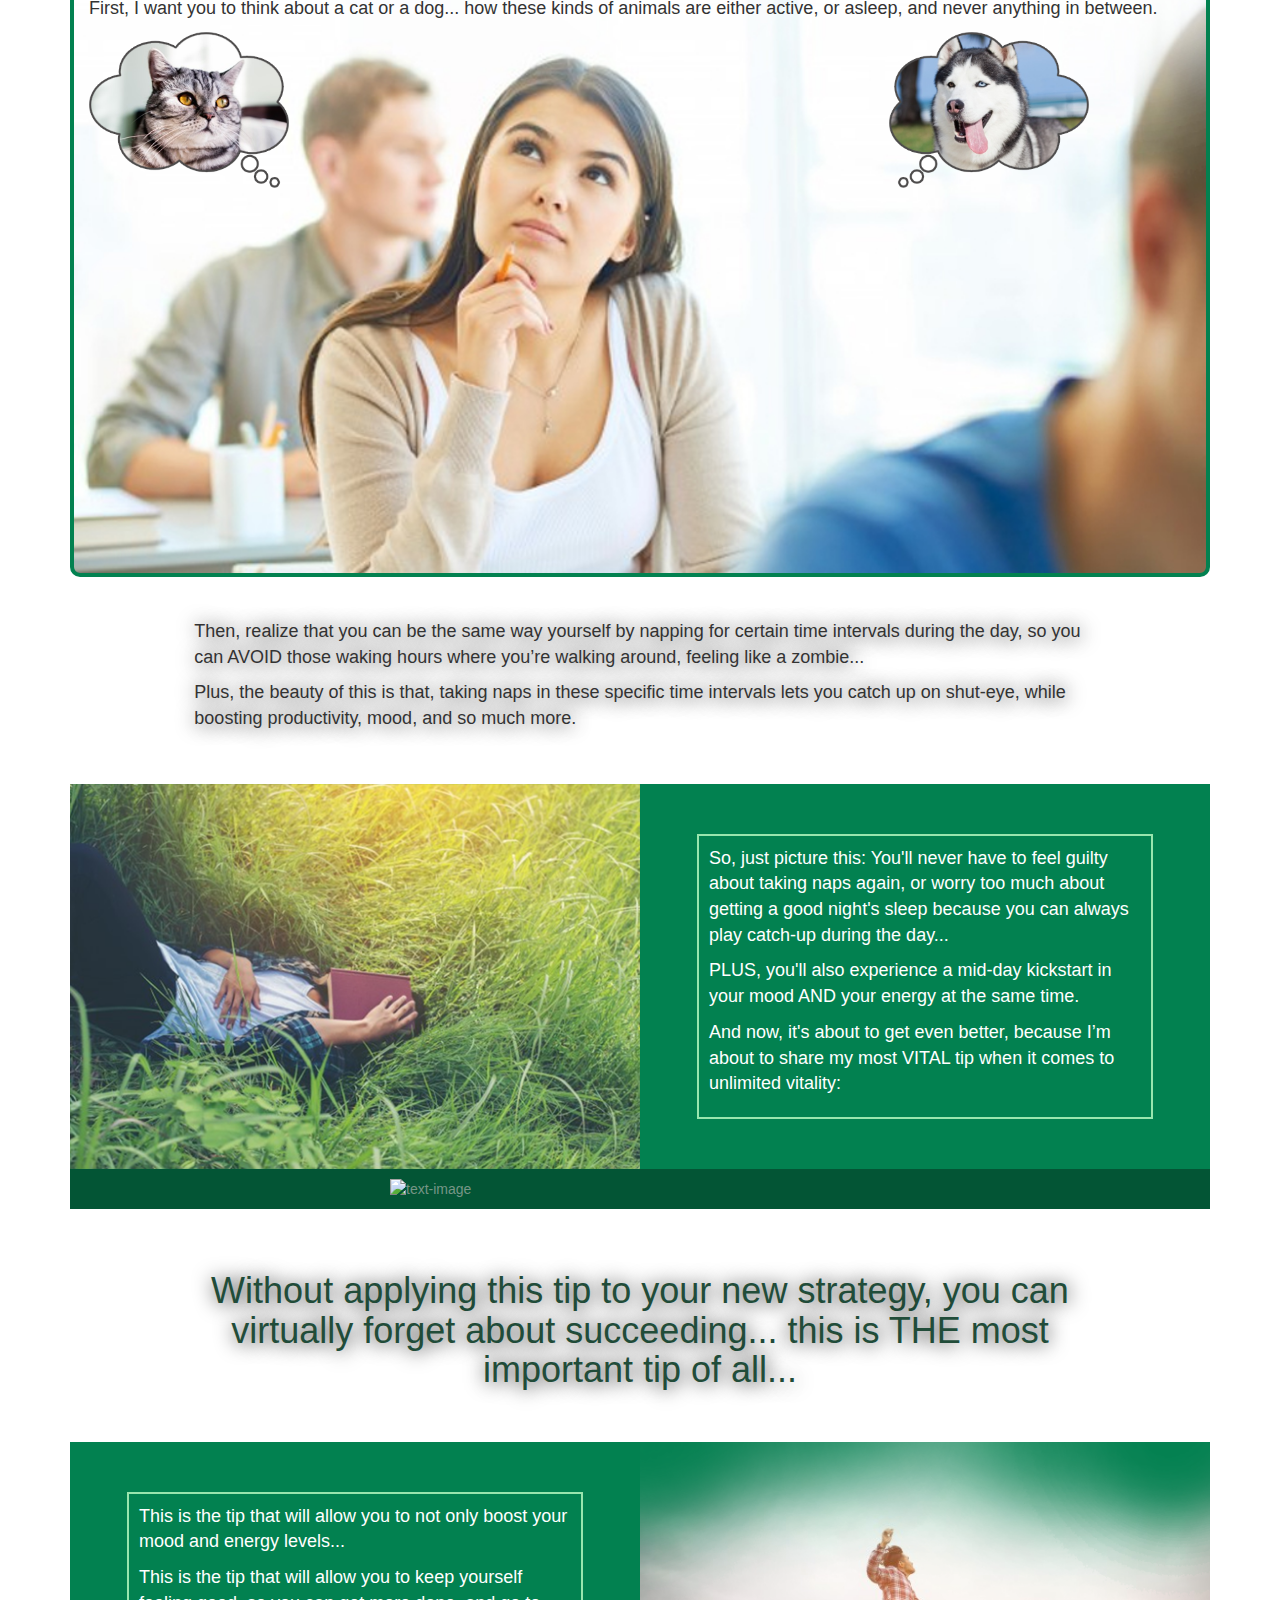
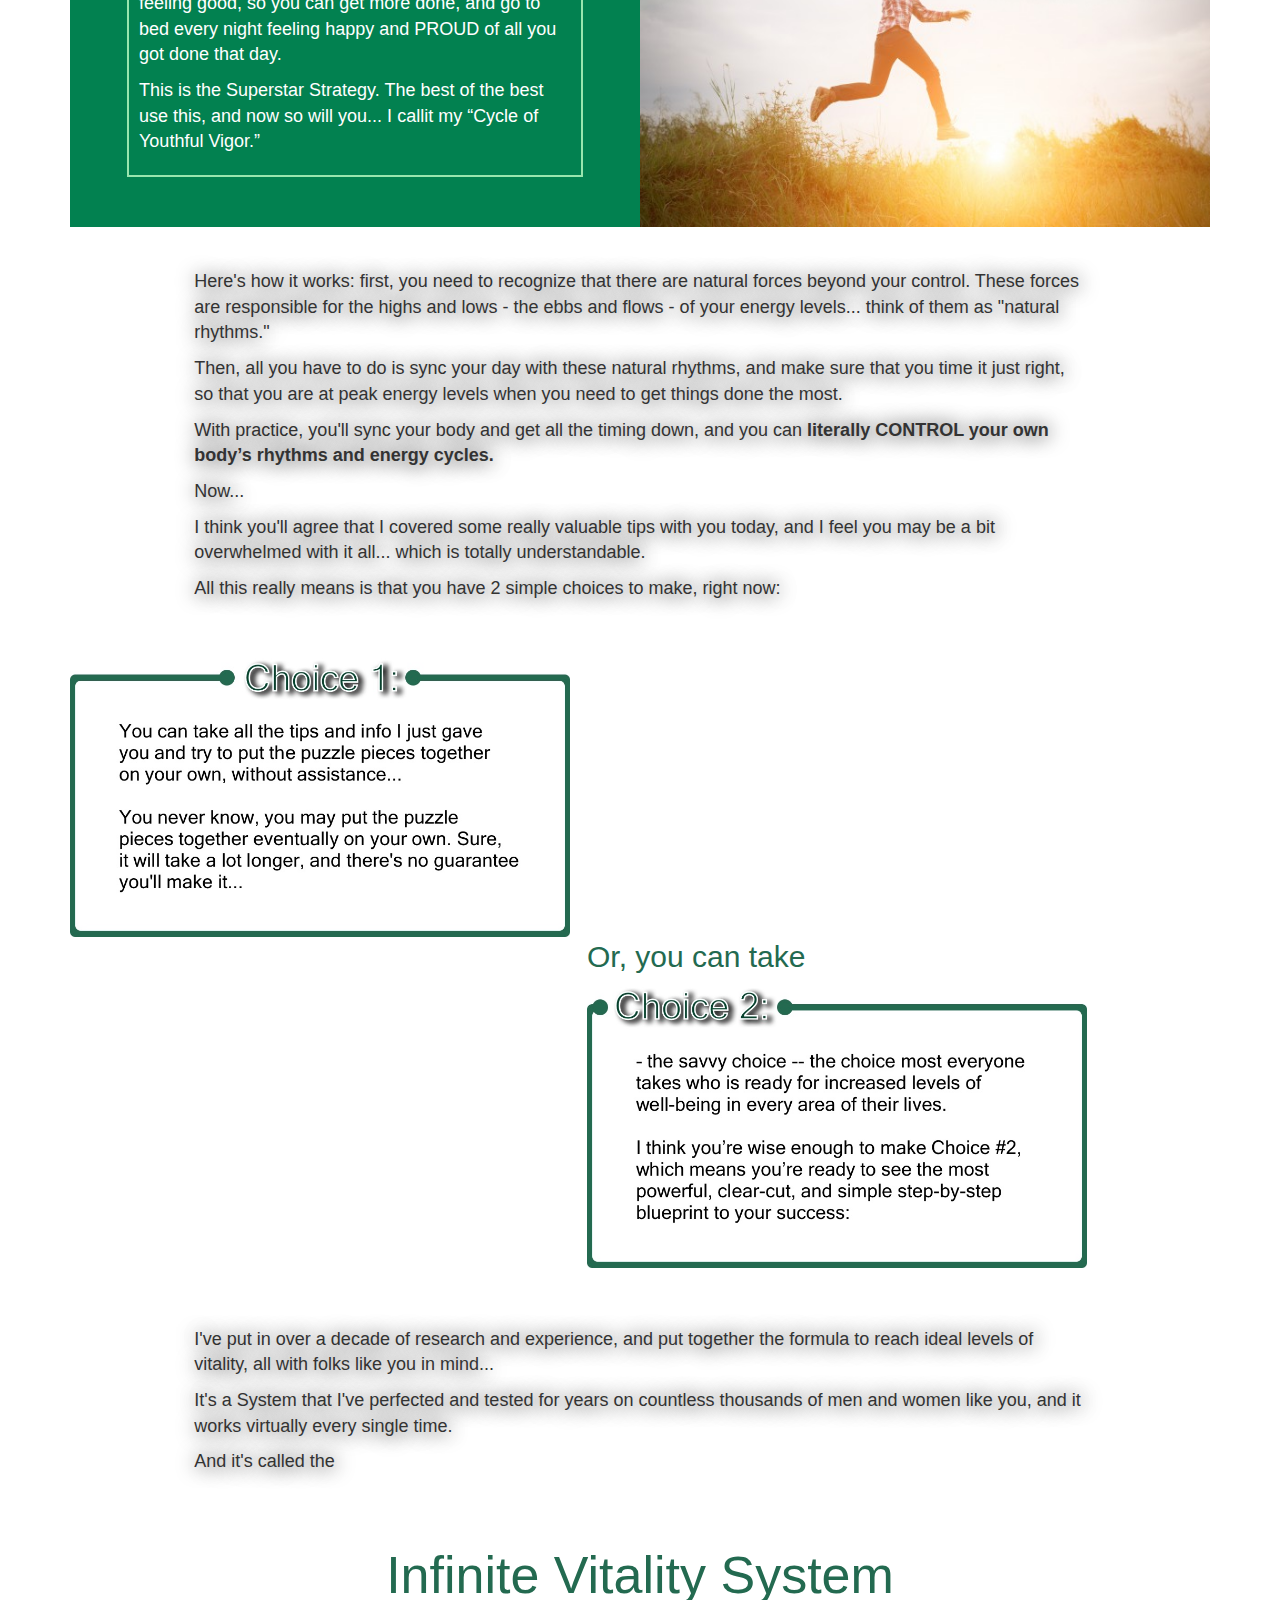
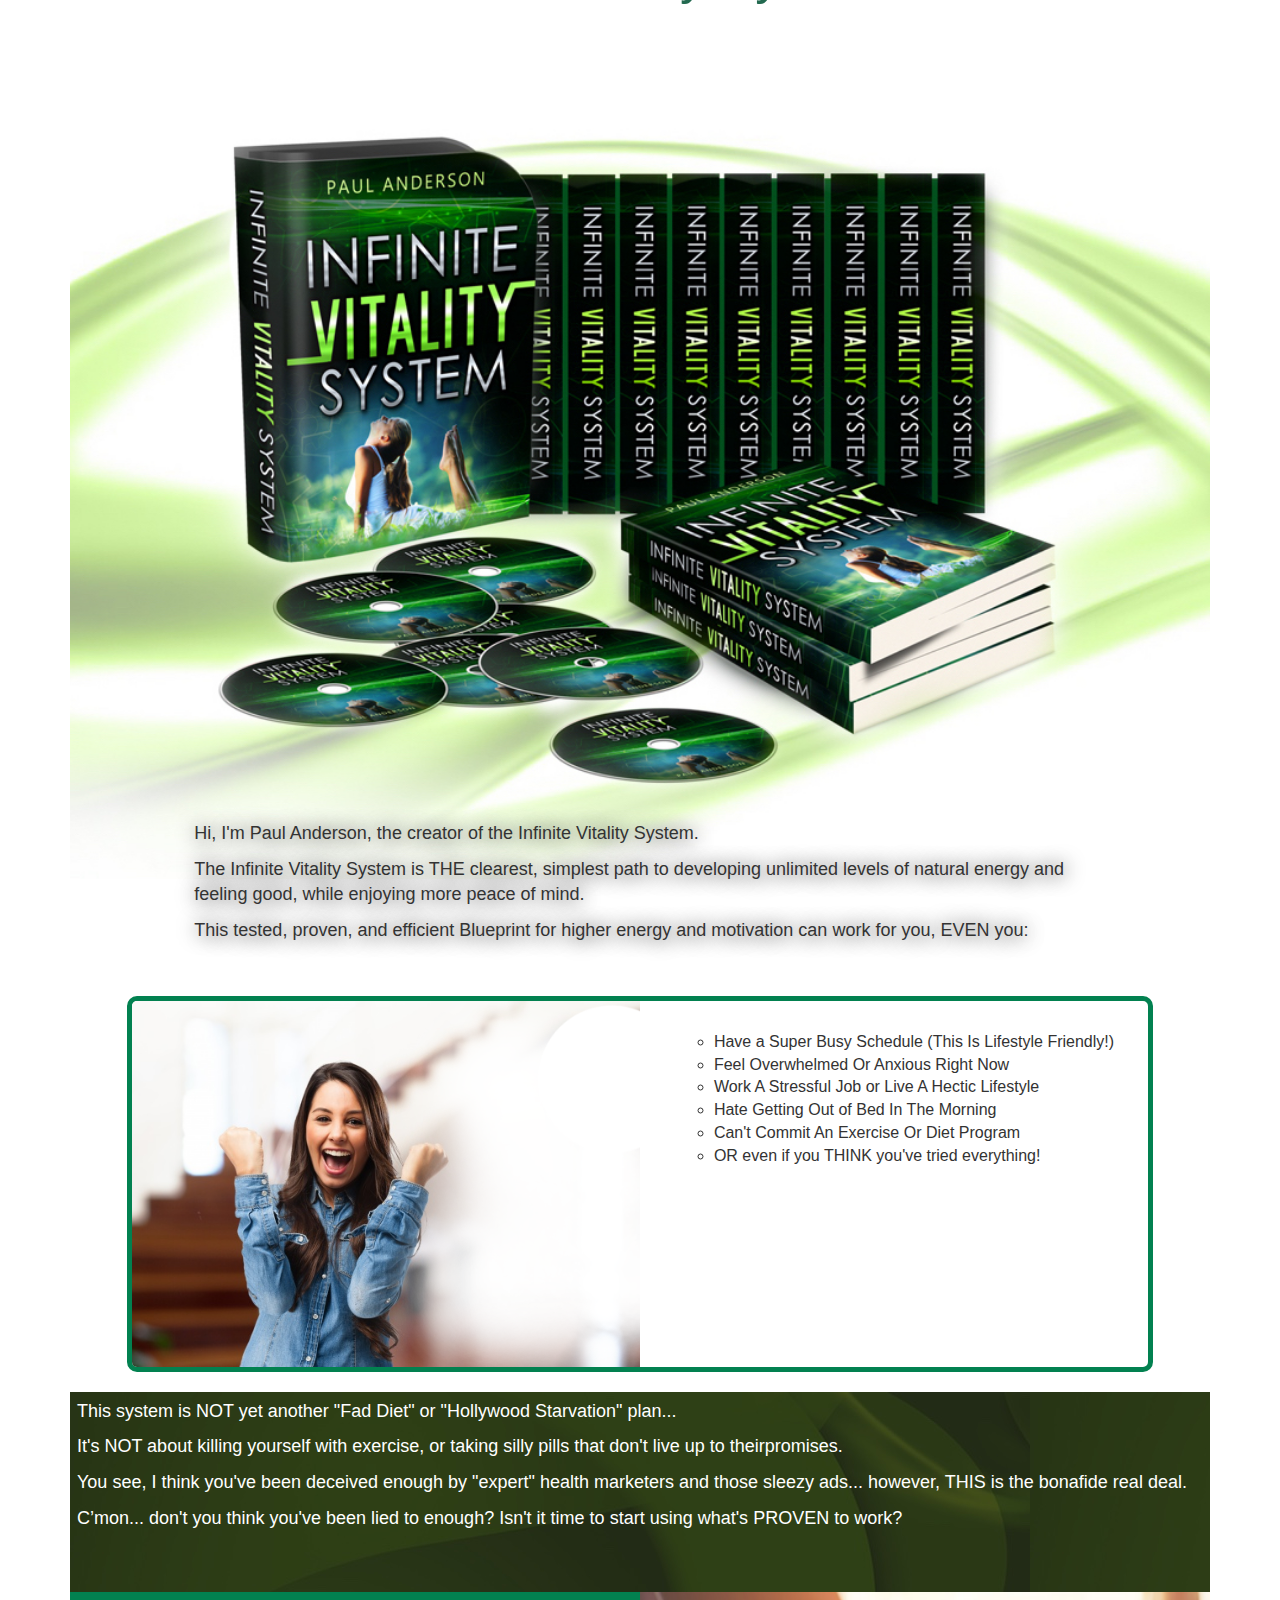
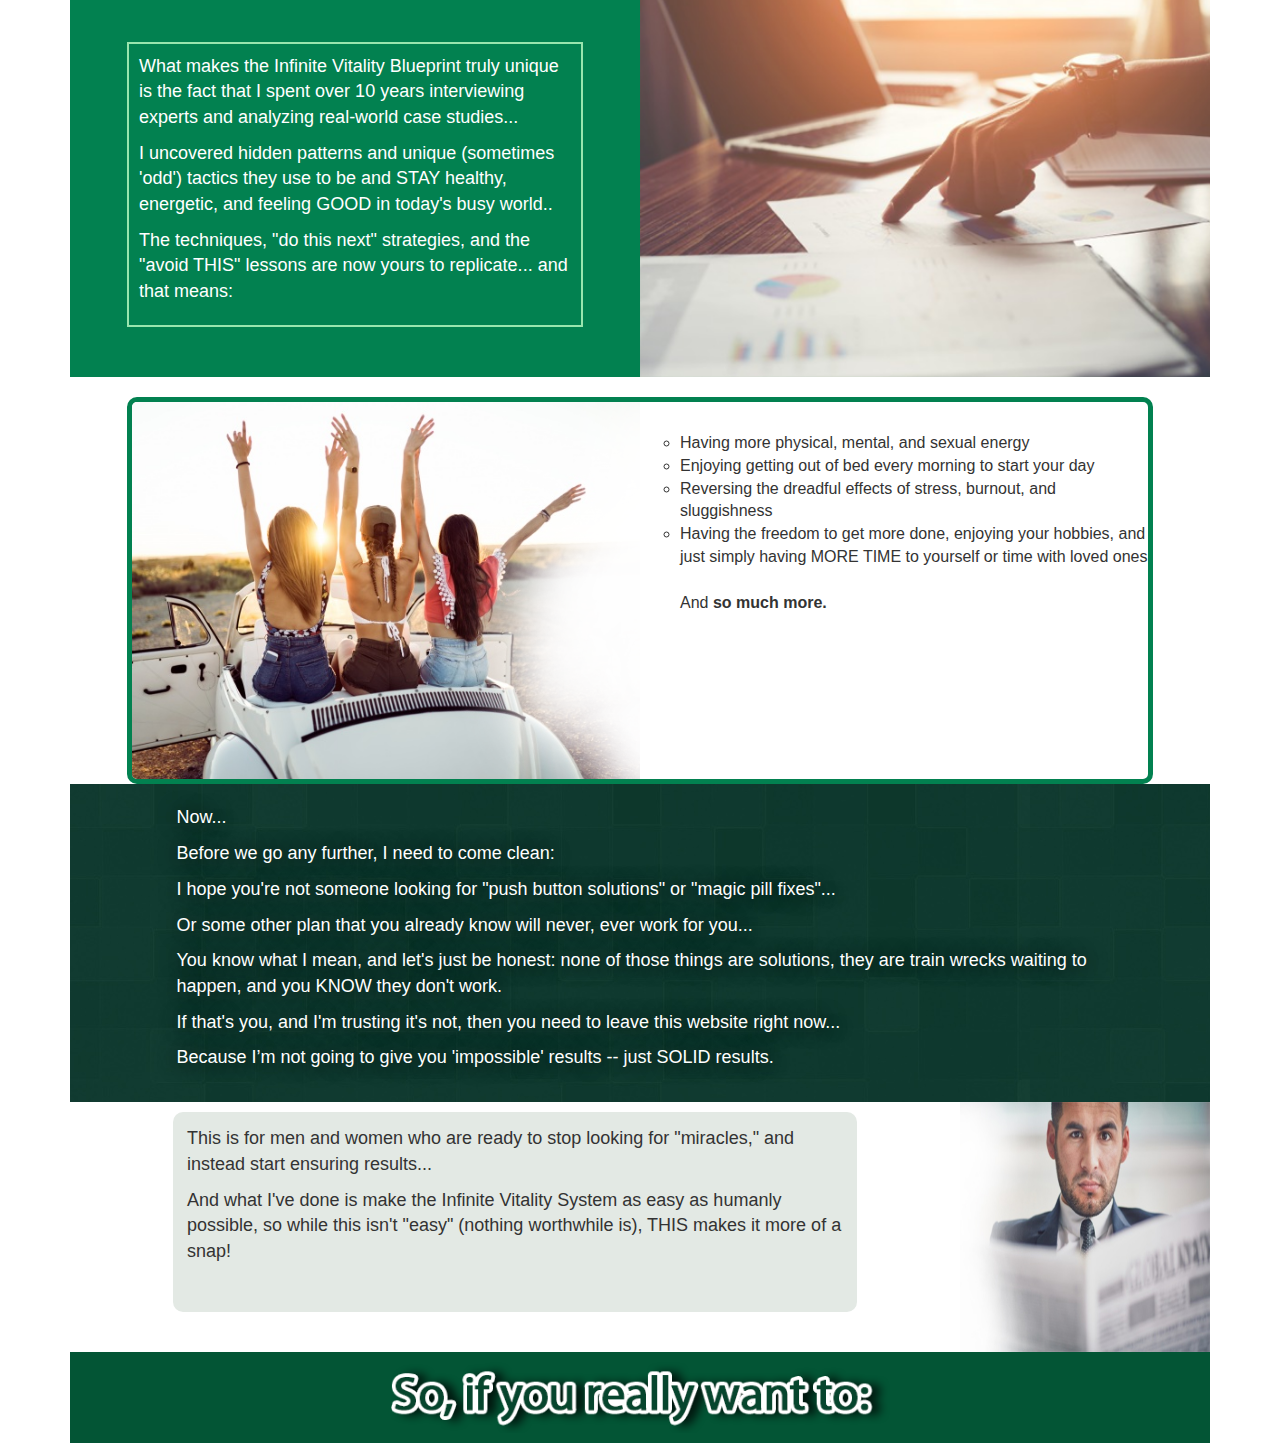
==== commit 7867862a: "fixes some image sizes" ====
--- a/index.html
+++ b/index.html
@@ -24,7 +24,7 @@
       </div>
       <div class="couples-container">
         <div class="row">
-          <div class="col-sm-6">
+          <div class="col-sm-6" style="z-index: 1;">
             <div class="list">
               <ul>
                 <li>A little-known method of increasing your energy levels without endless exercise...</li>
@@ -34,7 +34,7 @@
               <span id="plus"><img src="img/more.png"></span>
             </div>
           </div>
-          <div class="col-sm-12">
+          <div class="col-sm-6">
             <div class="list-image">
               <img id="couple" src="img/couple.jpg" alt="couple">
             </div>
@@ -295,8 +295,8 @@
         <div class="girl-thinking-container">
           <p>First, I want you to think about a cat or a dog...  how these kinds of animals are either active, or asleep, and never anything in between.</p>
           <div class="girl-thinking">
-            <div style="margin-right: 30px;"id="cat"><img src="img/cat.png" alt=""></div>
-            <div style="margin-right: 20px;"id="dog"><img src="img/dog.png" alt=""></div>
+            <div id="cat"><img src="img/cat.png"></div>
+            <div id="dog"><img src="img/dog.png"></div>
           </div>
         </div>
         <div class="plain-white-container">
--- a/css/styles.css
+++ b/css/styles.css
@@ -10,6 +10,7 @@
 }
 li {
   list-style: circle;
+  font-size: 16px;
 }
 p {
   font-size: 18px;
@@ -59,7 +60,6 @@
 .style1-box {
   background-color: #035535;
   display: flex;
-  justify-content: space-between;
 }
 .style1-box img {
   width: 50%;
@@ -119,6 +119,7 @@
   width: 85%;
   margin: auto;
   padding: 1.5em;
+  text-shadow: 1px 1px 20px black;
 }
 .bar-design-container {
   background: url('../img/bar-design-bg-2.jpg');
@@ -176,12 +177,19 @@
 .woman-celebrating-1 {
   width: 45%;
 }
+.woman-celebrating-1 img {
+  width: 50%;
+}
 .woman-yelling {
   display: flex;
   justify-content: space-between;
 }
 .woman-yelling ul {
   margin: 30px auto;
+}
+.woman-yelling img {
+  width: 50%;
+  height: 50%;
 }
 .green {
   background-color: #035535;
@@ -224,7 +232,7 @@
   background-size: cover;
 }
 .frustrated-man-content {
-  width: 50%;
+  width: 80%;
   padding: 1em;
   background-color: rgba(255, 255, 255, .6);
   float: right;
@@ -440,6 +448,16 @@
 #or {
   width: 100px;
 }
+#dog img {
+  width: 50%;
+  min-width: 200px;
+  max-width: 400px;
+}
+#cat img {
+  width: 50%;
+  min-width: 200px;
+  max-width: 400px;
+}
 /*#woman-celebrating {
   float: left;
 }*/
@@ -467,7 +485,7 @@
     margin: 0;
   }
   .style1-box {
-    flex-direction: column;
+    display: block;
   }
   .style1-box img {
     width: 100%;
@@ -494,6 +512,14 @@
   }
   .praying-man-container {
     flex-direction: column;
+  }
+  .girl-thinking {
+    flex-direction: column;
+    align-items: center;
+  }
+  .girl-thinking img {
+    display: block;
+    margin: auto;
   }
   .praying-man-content {
     width: 100%;
